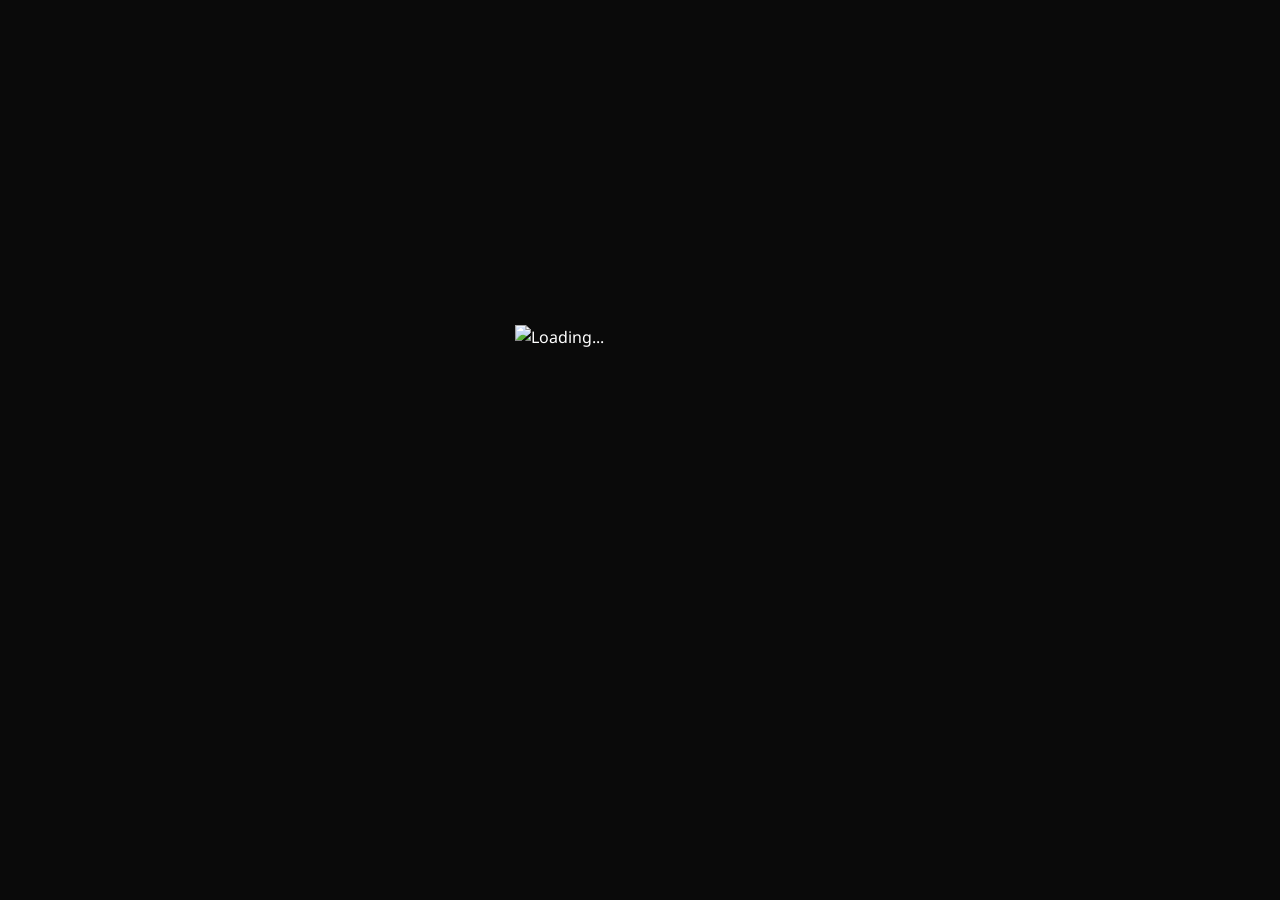
==== index.html @ 2162d1de "Add files via upload" ====
<!DOCTYPE html>
<html lang="lo">
<head>
    <meta charset="UTF-8">
    <meta name="viewport" content="width=device-width, initial-scale=1.0, maximum-scale=1.0, user-scalable=no">
    <title>Eazy SHOP | Professional Gaming Store</title>
    
    <link href="https://fonts.googleapis.com/css2?family=Noto+Sans+Lao:wght@300;400;500;600&family=Kanit:wght@200;300;400;500&display=swap" rel="stylesheet">
    <link rel="stylesheet" href="https://cdnjs.cloudflare.com/ajax/libs/font-awesome/6.4.0/css/all.min.css">
    
    <link rel="stylesheet" href="style.css">
    <script src="https://challenges.cloudflare.com/turnstile/v0/api.js" async defer></script>
</head>
<body>

    <!-- ===== LOADING SCREEN — ต้องเป็น element แรกสุด ป้องกัน flash ===== -->
    <div id="loading-screen" style="position:fixed;top:0;left:0;width:100%;height:100%;background:#0a0a0a;display:flex;justify-content:center;align-items:center;z-index:99999;opacity:1;visibility:visible;">
        <div class="loading-character">
            <img src="https://img2.pic.in.th/elves-01.gif" alt="Loading...">
        </div>
    </div>

    <!-- Notification Container -->
    <div class="notification-container" id="notification-container"></div>

    <!-- Processing Overlay -->
    <div id="processing-overlay">
        <div class="processing-box">
            <div class="processing-icon-ring">
                <div class="processing-spinner"></div>
                <i class="fas fa-info"></i>
            </div>
            <div class="processing-title">ກະລຸນາລໍຖ້າ</div>
            <div class="processing-subtitle" id="processing-msg">ລະບົບກຳລັງດຳເນີນການ<br>ກະລຸນາຢ່າກົດອອກ</div>
        </div>
    </div>

    <!-- Custom Confirm Dialog -->
    <div id="custom-confirm-overlay">
        <div class="custom-confirm-box">
            <div class="custom-confirm-icon" id="confirm-icon">
                <i class="fas fa-exclamation-triangle"></i>
            </div>
            <div class="custom-confirm-title" id="confirm-title">ຢືນຢັນ</div>
            <div class="custom-confirm-msg" id="confirm-msg">ທ່ານແນ່ໃຈບໍ?</div>
            <div class="custom-confirm-btns">
                <button class="custom-confirm-cancel" onclick="CustomConfirm.cancel()">
                    <i class="fas fa-times"></i> ຍົກເລີກ
                </button>
                <button class="custom-confirm-ok" id="confirm-ok-btn" onclick="CustomConfirm.confirm()">
                    <i class="fas fa-check"></i> ຢືນຢັນ
                </button>
            </div>
        </div>
    </div>
    <!-- ===== BUY CONFIRM PAGE (Full Screen) ===== -->
    <div id="view-buy-confirm" class="page-view hidden" style="min-height:100vh;background:#0d0d0d;padding:0;">
        <div style="max-width:520px;margin:0 auto;padding:20px 20px 40px;min-height:100vh;display:flex;flex-direction:column;">
            <!-- Header -->
            <div style="display:flex;align-items:center;gap:14px;padding:16px 0 20px;">
                <button onclick="app.closeBuyConfirm()" style="width:40px;height:40px;border:none;background:#1e1e1e;color:#fff;border-radius:12px;cursor:pointer;display:flex;align-items:center;justify-content:center;flex-shrink:0;">
                    <i class="fas fa-arrow-left"></i>
                </button>
                <div>
                    <div style="font-size:18px;font-weight:800;color:#fff;">ຢືນຢັນການສັ່ງຊື້</div>
                    <div style="font-size:12px;color:#666;">ກວດສອບລາຍລະອຽດກ່ອນທຳການສັ່ງ</div>
                </div>
            </div>

            <!-- Product card -->
            <div style="background:#161616;border-radius:16px;padding:16px;margin-bottom:16px;border:1px solid #2a2a2a;display:flex;align-items:center;gap:14px;">
                <img id="buy-confirm-img" src="" style="width:72px;height:72px;border-radius:12px;object-fit:cover;border:1px solid #333;flex-shrink:0;">
                <div style="flex:1;min-width:0;">
                    <div style="font-size:11px;color:#666;margin-bottom:4px;">ລາຍລະອຽດສິນຄ້າ</div>
                    <div id="buy-confirm-name" style="font-weight:700;font-size:15px;color:#fff;margin-bottom:4px;overflow:hidden;text-overflow:ellipsis;white-space:nowrap;"></div>
                    <div id="buy-confirm-price" style="font-size:20px;font-weight:800;color:var(--main-red);"></div>
                </div>
            </div>

            <!-- Balance info -->
            <div style="background:#161616;border-radius:14px;padding:14px 16px;margin-bottom:14px;border:1px solid #2a2a2a;display:flex;justify-content:space-between;align-items:center;">
                <span style="font-size:13px;color:#aaa;"><i class="fas fa-wallet" style="color:#ffaa00;margin-right:8px;"></i>ຍອດເງິນຂອງທ່ານ</span>
                <span id="buy-confirm-balance" style="color:#fff;font-weight:700;font-size:15px;"></span>
            </div>

            <!-- Order summary box -->
            <div style="background:#161616;border-radius:14px;padding:16px;margin-bottom:16px;border:1px solid #2a2a2a;">
                <div style="font-size:11px;color:#666;margin-bottom:14px;text-transform:uppercase;letter-spacing:1px;">ສະຫລຸບຄຳສັ່ງຊື້</div>

                <!-- price per unit row -->
                <div style="display:flex;justify-content:space-between;font-size:13px;color:#aaa;margin-bottom:10px;">
                    <span>ລາຄາສິນຄ້າ (<span id="bc-qty-label">1</span> ອັນ)</span>
                    <span id="bc-subtotal" style="color:#fff;"></span>
                </div>
                <div style="display:flex;justify-content:space-between;font-size:13px;color:#aaa;margin-bottom:14px;">
                    <span>ຄ່າດຳເນີນການ</span>
                    <span style="color:#00c853;">0 ₭</span>
                </div>
                <div style="height:1px;background:#2a2a2a;margin-bottom:14px;"></div>
                <div style="display:flex;justify-content:space-between;font-size:16px;font-weight:700;">
                    <span style="color:#fff;">ລາຄາລວມ</span>
                    <span id="buy-confirm-total" style="color:var(--main-red);font-size:20px;"></span>
                </div>
            </div>

            <!-- Action buttons -->
            <div style="display:flex;gap:12px;padding-top:8px;">
                <button onclick="app.closeBuyConfirm()" style="flex:1;padding:16px;border:1.5px solid #333;background:transparent;color:#aaa;border-radius:14px;font-size:15px;font-weight:600;cursor:pointer;font-family:'Noto Sans Lao',sans-serif;transition:all 0.2s;" onmouseover="this.style.borderColor='#555';this.style.color='#fff'" onmouseout="this.style.borderColor='#333';this.style.color='#aaa'">
                    <i class="fas fa-times"></i> ຍົກເລີກ
                </button>
                <button onclick="app.confirmBuy()" style="flex:2;padding:16px;border:none;background:linear-gradient(135deg,var(--main-red),var(--dark-red));color:#fff;border-radius:14px;font-size:15px;font-weight:700;cursor:pointer;font-family:'Noto Sans Lao',sans-serif;box-shadow:0 4px 20px rgba(255,0,0,0.4);transition:transform 0.15s;" onmousedown="this.style.transform='scale(0.97)'" onmouseup="this.style.transform='scale(1)'">
                    <i class="fas fa-bolt"></i> ຢືນຢັນການສັ່ງຊື້
                </button>
            </div>
        </div>
    </div>

    <!-- ===== ORDER RECEIPT PAGE (Full Screen) ===== -->
    <div id="view-receipt" class="page-view hidden" style="min-height:100vh;background:#0d0d0d;padding:0;">
        <div style="max-width:520px;margin:0 auto;padding:30px 20px 40px;min-height:100vh;display:flex;flex-direction:column;align-items:center;">

            <!-- Success Animation -->
            <div style="text-align:center;padding:30px 0 24px;">
                <div style="width:90px;height:90px;background:linear-gradient(135deg,#00c853,#00e676);border-radius:50%;display:inline-flex;align-items:center;justify-content:center;box-shadow:0 0 40px rgba(0,200,83,0.5);margin-bottom:18px;animation:receiptPop 0.5s cubic-bezier(0.16,1,0.3,1);">
                    <i class="fas fa-check" style="font-size:40px;color:#fff;"></i>
                </div>
                <div style="font-size:26px;font-weight:800;color:#00e676;margin-bottom:6px;">ສັ່ງຊື້ສຳເລັດ!</div>
                <div id="receipt-bill-number" style="font-size:11px;color:#555;font-family:monospace;background:#111;padding:4px 12px;border-radius:20px;display:inline-block;"></div>
            </div>

            <!-- Receipt card -->
            <div style="width:100%;background:#161616;border-radius:20px;padding:20px;margin-bottom:16px;border:1px solid #2a2a2a;">
                <div style="font-size:11px;color:#666;margin-bottom:14px;text-transform:uppercase;letter-spacing:1px;text-align:center;">ໃບບິນສັ່ງຊື້</div>

                <!-- Product row -->
                <div style="display:flex;align-items:center;gap:12px;margin-bottom:16px;padding-bottom:16px;border-bottom:1px dashed #2a2a2a;">
                    <img id="receipt-img" src="" style="width:60px;height:60px;object-fit:cover;border-radius:10px;border:1px solid #333;flex-shrink:0;">
                    <div style="flex:1;min-width:0;">
                        <div id="receipt-product-name" style="font-weight:700;font-size:14px;color:#fff;margin-bottom:3px;"></div>
                        <div id="receipt-price-each" style="font-size:12px;color:#aaa;"></div>
                    </div>
                </div>

                <!-- Summary rows -->
                <div style="display:flex;justify-content:space-between;font-size:13px;color:#aaa;margin-bottom:8px;">
                    <span>ຈຳນວນ</span>
                    <span id="receipt-qty" style="color:#fff;font-weight:600;"></span>
                </div>
                <div style="display:flex;justify-content:space-between;font-size:13px;color:#aaa;margin-bottom:8px;">
                    <span>ຄ່າດຳເນີນການ</span>
                    <span style="color:#00c853;">ຟຣີ</span>
                </div>
                <div style="height:1px;background:#2a2a2a;margin:10px 0;"></div>
                <div style="display:flex;justify-content:space-between;font-size:16px;font-weight:700;">
                    <span style="color:#aaa;">ລາຄາລວມ</span>
                    <span id="receipt-total" style="color:#e53935;font-size:20px;font-weight:800;"></span>
                </div>
            </div>

            <!-- Product Unique ID (if any) -->
            <div id="receipt-uid-section" style="display:none;width:100%;background:rgba(96,165,250,0.06);border:1.5px solid rgba(96,165,250,0.25);border-radius:16px;padding:16px;margin-bottom:16px;">
                <div style="font-size:11px;color:#60a5fa;margin-bottom:10px;display:flex;align-items:center;gap:6px;"><i class="fas fa-id-badge"></i> ລະຫັດສິນຄ້າຂອງທ່ານ</div>
                <div style="display:flex;align-items:center;gap:10px;">
                    <div id="receipt-uid" style="font-family:monospace;font-size:14px;font-weight:700;color:#fff;word-break:break-all;flex:1;"></div>
                    <button onclick="app.copyReceiptUid()" id="receipt-uid-copy-btn" style="padding:8px 14px;border:none;background:#1e3a5f;color:#60a5fa;border-radius:10px;font-size:12px;font-weight:600;cursor:pointer;white-space:nowrap;flex-shrink:0;font-family:'Noto Sans Lao',sans-serif;">
                        <i class="fas fa-copy"></i> ຄັດລອກ
                    </button>
                </div>
            </div>

            <!-- Action buttons -->
            <div style="width:100%;display:flex;flex-direction:column;gap:10px;margin-top:4px;">
                <button onclick="app.goToOrderHistory()" style="width:100%;padding:16px;border:1.5px solid #333;background:transparent;color:#fff;border-radius:14px;font-size:15px;font-weight:600;cursor:pointer;font-family:'Noto Sans Lao',sans-serif;">
                    <i class="fas fa-history" style="margin-right:8px;color:#60a5fa;"></i>ເບິ່ງປະຫວັດສັ່ງຊື້
                </button>
                <button onclick="router.home()" style="width:100%;padding:16px;border:none;background:linear-gradient(135deg,var(--main-red),var(--dark-red));color:#fff;border-radius:14px;font-size:15px;font-weight:700;cursor:pointer;font-family:'Noto Sans Lao',sans-serif;box-shadow:0 4px 20px rgba(255,0,0,0.35);">
                    <i class="fas fa-home" style="margin-right:8px;"></i>ກັບໄປໜ້າຫຼັກ
                </button>
            </div>
        </div>
    </div>

    <style>
    @keyframes receiptPop {
        0% { transform: scale(0.4); opacity: 0; }
        70% { transform: scale(1.1); }
        100% { transform: scale(1); opacity: 1; }
    }
    </style>


    <div id="loader"></div>


    <!-- Page Transition Mask -->
    <div id="page-transition-mask"></div>

    <!-- POPUP CONTAINER -->
    <div id="popup-system"></div>

    <header>
        <div class="container nav-wrapper">
            <div class="logo" onclick="router.home()">
                <span class="eazy">Eazy</span><span class="shop">SHOP</span>
            </div>
            <div class="nav-right">
                <div class="search-box">
                    <i class="fas fa-search search-icon"></i>
                    <input type="text" id="main-search" class="search-input" placeholder="ຄົ້ນຫາ..." onkeyup="app.handleSearch(event)">
                </div>
                <i class="fas fa-headset nav-icon" onclick="app.openContact()"></i>
                <!-- User Avatar -->
                <img id="user-avatar" class="user-avatar" src="https://img5.pic.in.th/file/secure-sv1/17710495907562b12906e5c4d2a54.png" alt="User" onclick="app.toggleUserMenu()" style="display:none;">
                <div class="icon-btn" onclick="app.openUserAuth()" id="login-btn" style="display:flex;">
                    <i class="fas fa-user-circle nav-icon"></i>
                </div>
            </div>
        </div>
    </header>

    <!-- Announcement Banner (legacy, hidden) -->
    <div class="announcement-banner" id="announcement-banner" style="display:none!important;">
        <div class="announcement-content" id="announcement-content"></div>
    </div>

    <!-- User Menu Dropdown -->
    <div id="user-menu" class="user-menu" style="display:none;">
        <div class="balance-card">
            <div class="balance-label">ຍອດເງິນຄົງເຫຼືອ</div>
            <div class="balance-amount" id="user-balance">0 ₭</div>
        </div>
        <div class="user-menu-item" onclick="document.getElementById('user-menu').style.display='none'; router.show('view-order-history'); app.renderOrderHistory()">
            <i class="fas fa-history" style="color: var(--main-red);"></i>
            <span>ປະຫວັດການສັ່ງຊື້</span>
        </div>
        <div class="user-menu-item" onclick="document.getElementById('user-menu').style.display='none'; router.show('view-topup')">
            <i class="fas fa-wallet" style="color: var(--main-red);"></i>
            <span>ເຕີມເງິນ</span>
        </div>
        <div class="user-menu-item" onclick="app.toggleSecurityMenu()" id="security-menu-item">
            <i class="fas fa-shield-alt" style="color: var(--main-red);"></i>
            <span>ຄວາມປອດໄພ</span>
            <i class="fas fa-chevron-down" id="security-chevron" style="margin-left:auto; font-size:11px; color:#666; transition:transform 0.2s;"></i>
        </div>
        <!-- Security Submenu -->
        <div id="security-submenu" style="display:none; background:#0a0a0a; border-radius:10px; margin:2px 0 4px; overflow:hidden;">
            <div class="user-menu-item" onclick="document.getElementById('user-menu').style.display='none'; app.openChangePassword()" style="padding:12px 16px 12px 36px; font-size:13px;">
                <i class="fas fa-key" style="color:#aaa; font-size:13px;"></i>
                <span style="color:#ccc;">ປ່ຽນລະຫັດຜ່ານ</span>
            </div>
            <div class="user-menu-item" onclick="document.getElementById('user-menu').style.display='none'; app.openChangePinPage()" style="padding:12px 16px 12px 36px; font-size:13px; border-top:1px solid #1a1a1a;">
                <i class="fas fa-lock" style="color:#aaa; font-size:13px;"></i>
                <span style="color:#ccc;">ປ່ຽນ PIN 6 ຕົວ</span>
            </div>
        </div>
        <div class="user-menu-item" onclick="document.getElementById('user-menu').style.display='none'; app.navProfile()">
            <i class="fas fa-user" style="color: var(--main-red);"></i>
            <span>ໂປຣໄຟລ໌</span>
        </div>
        <div class="user-menu-item" id="admin-menu-btn" onclick="app.openAdminPanel()" style="display:none; border-top: 1px solid rgba(255,255,255,0.1); margin-top: 8px; padding-top: 16px;">
            <i class="fas fa-cog" style="color: #ffd700;"></i>
            <span>ແຜງຄວບຄຸມ Admin</span>
        </div>
        <div class="user-menu-item" onclick="app.toggleSnow()" id="snow-menu-item" style="justify-content:space-between;">
            <div style="display:flex;align-items:center;gap:10px;">
                <i class="fas fa-snowflake" style="color: var(--main-red);"></i>
                <span>ເກັດຫິມະ</span>
            </div>
            <div id="snow-toggle-switch" style="width:42px;height:24px;background:#e53935;border-radius:12px;position:relative;transition:background 0.3s;flex-shrink:0;">
                <div id="snow-toggle-thumb" style="width:18px;height:18px;background:#fff;border-radius:50%;position:absolute;top:3px;left:21px;transition:left 0.3s;box-shadow:0 1px 4px rgba(0,0,0,0.4);"></div>
            </div>
        </div>
        <div class="user-menu-item" onclick="app.userLogout()" style="color:var(--main-red);">
            <i class="fas fa-sign-out-alt"></i>
            <span>ອອກຈາກລະບົບ</span>
        </div>
    </div>

    <!-- Mobile Navigation -->
    <div class="mobile-nav">
        <div class="mobile-nav-item active" onclick="router.home(); app.setActiveNav('home')" id="nav-home">
            <i class="fas fa-home"></i>
            <span>ໜ້າຫຼັກ</span>
        </div>
        <div class="mobile-nav-item" onclick="app.navHistory()" id="nav-shop">
            <i class="fas fa-receipt"></i>
            <span>ປະຫວັດ</span>
        </div>
        <div class="mobile-nav-item nav-spin-center" onclick="router.show('view-spin'); app.setActiveNav('spin')" id="nav-spin">
            <div class="spin-nav-btn">
                <i class="fas fa-sync-alt"></i>
            </div>
            <span>ວົງລໍ້</span>
        </div>
        <div class="mobile-nav-item" onclick="app.navTopup()" id="nav-topup">
            <i class="fas fa-coins"></i>
            <span>ເຕີມເງິນ</span>
        </div>
        <div class="mobile-nav-item" onclick="app.navProfile()" id="nav-profile">
            <i class="fas fa-user"></i>
            <span>ໂປຣໄຟລ໌</span>
        </div>
    </div>

    <main id="view-home" class="page-view container">
        <!-- ===== ປະກາດ (Announcements) ===== -->
        <div id="announcements-container" class="announcements-wrap" style="display:none;"></div>
        
        <div id="hero" class="hero-slideshow"></div>
        
        <div class="section-title"><h3>ໝວດໝູ່ສິນຄ້າ</h3></div>
        <div id="cat-list-home" class="cat-grid"></div>
        
        <div class="section-title">
            <h3>ສິນຄ້າແນະນຳ</h3>
            <span onclick="router.all()" style="font-size:12px; color:var(--text-dim); cursor:pointer;">ເບິ່ງທັງໝົດ ></span>
        </div>
        <div id="home-prods" class="prod-grid"></div>

        <footer class="site-footer" id="site-footer">
        <!-- Logo + Brand -->
        <div class="footer-logo-row">
            <img id="footer-logo-img" src="" class="footer-logo-img" onerror="this.style.display='none'" style="display:none;">
            <div class="footer-brand-name"><span class="ez">Eazy</span>SHOP</div>
        </div>
        <p class="footer-desc" id="footer-desc">ຮ້ານຄ້າເກມມິ່ງທີ່ດີທີ່ສຸດ — ໝັ້ນໃຈໄດ້ 100%</p>

        <div class="footer-divider"></div>

        <!-- ຕິດຕາມເຮົາ -->
        <div class="footer-section-title">ຕິດຕາມເຮົາ</div>
        <div id="footer-socials"></div>

        <!-- Facebook Page Widget -->
        <div id="footer-fb-widget" style="display:none; margin-top:16px;">
            <div class="fb-page-widget">
                <div class="fb-page-top">
                    <img id="fb-widget-logo" src="" class="fb-widget-logo" onerror="this.onerror=null;this.src='https://img5.pic.in.th/file/secure-sv1/451040865_1553605488920298_8130537799367782724_nddb61aa519cba742.png'">
                    <div class="fb-widget-info">
                        <div class="fb-widget-name" id="fb-widget-name">Eazy SHOP</div>
                        <div class="fb-widget-sub">ໜ້າ Page ທາງການ</div>
                    </div>
                    <svg style="width:26px;height:26px;margin-left:auto;flex-shrink:0;" viewBox="0 0 24 24" fill="#1877f2"><path d="M24 12.073C24 5.404 18.627 0 12 0S0 5.404 0 12.073C0 18.1 4.388 23.094 10.125 24v-8.437H7.078v-3.49h3.047V9.41c0-3.025 1.791-4.697 4.533-4.697 1.312 0 2.686.236 2.686.236v2.97h-1.513c-1.491 0-1.956.93-1.956 1.874v2.25h3.328l-.532 3.49h-2.796V24C19.612 23.094 24 18.1 24 12.073z"/></svg>
                </div>
                <div class="fb-widget-divider"></div>
                <div class="fb-widget-actions">
                    <a id="fb-widget-follow" href="#" target="_blank" class="fb-widget-btn fb-follow">
                        <svg width="16" height="16" viewBox="0 0 24 24" fill="currentColor"><path d="M24 12.073C24 5.404 18.627 0 12 0S0 5.404 0 12.073C0 18.1 4.388 23.094 10.125 24v-8.437H7.078v-3.49h3.047V9.41c0-3.025 1.791-4.697 4.533-4.697 1.312 0 2.686.236 2.686.236v2.97h-1.513c-1.491 0-1.956.93-1.956 1.874v2.25h3.328l-.532 3.49h-2.796V24C19.612 23.094 24 18.1 24 12.073z"/></svg>
                        ຕິດຕາມ
                    </a>
                    <a id="fb-widget-share" href="#" target="_blank" class="fb-widget-btn fb-share">
                        <svg width="16" height="16" viewBox="0 0 24 24" fill="currentColor"><path d="M18 16.08c-.76 0-1.44.3-1.96.77L8.91 12.7c.05-.23.09-.46.09-.7s-.04-.47-.09-.7l7.05-4.11c.54.5 1.25.81 2.04.81 1.66 0 3-1.34 3-3s-1.34-3-3-3-3 1.34-3 3c0 .24.04.47.09.7L8.04 9.81C7.5 9.31 6.79 9 6 9c-1.66 0-3 1.34-3 3s1.34 3 3 3c.79 0 1.5-.31 2.04-.81l7.12 4.16c-.05.21-.08.43-.08.65 0 1.61 1.31 2.92 2.92 2.92s2.92-1.31 2.92-2.92-1.31-2.92-2.92-2.92z"/></svg>
                        ແຊຣ໌
                    </a>
                </div>
            </div>
        </div>

        <div class="footer-copy">© 2026 Eazy SHOP. All rights reserved.</div>
        </footer>
    </main>

    <main id="view-list" class="page-view container hidden" style="padding-top:15px; padding-bottom: 20px;">
        <button class="btn btn-outline btn-sm" onclick="router.home()"><i class="fas fa-arrow-left"></i> ກັບຄືນ</button>
        <div class="section-title"><h3 id="list-title">ສິນຄ້າທັງໝົດ</h3></div>
        <div id="list-prods" class="prod-grid"></div>
    </main>

    <main id="view-detail" class="page-view container hidden" style="padding-top:15px; padding-bottom: 110px;">
        <button class="btn btn-outline btn-sm" onclick="router.back()" style="margin-bottom:15px;"><i class="fas fa-arrow-left"></i> ກັບຄືນ</button>
        <div class="detail-flex">
            <img id="det-img" src="" class="detail-img">
            <div>
                <h1 id="det-title">Product Name</h1>
                <div id="det-price">0 ₭</div>
                <div id="det-stock-info"></div>
                <div class="desc-box">
                    <p style="color:var(--main-red); font-weight:600; margin-bottom:8px; font-size:13px;">ລາຍລະອຽດສິນຄ້າ:</p>
                    <p id="det-desc" style="white-space: pre-line; font-size:13px; line-height:1.7;"></p>
                </div>

                <!-- Quantity Selector on detail page -->
                <div style="display:flex;align-items:center;justify-content:space-between;padding:12px 14px;background:#1a1a1a;border-radius:12px;margin-bottom:14px;border:1px solid #2a2a2a;">
                    <span style="font-size:13px;color:#aaa;"><i class="fas fa-boxes" style="color:#60a5fa;margin-right:6px;"></i>ຈຳນວນ</span>
                    <div style="display:flex;align-items:center;">
                        <button onclick="app.changeQty(-1)" id="qty-minus-btn" style="width:38px;height:38px;border:none;background:#e53935;color:#fff;border-radius:10px 0 0 10px;cursor:pointer;display:flex;align-items:center;justify-content:center;transition:opacity 0.15s;">
                            <i class="fas fa-minus" style="font-size:12px;"></i>
                        </button>
                        <div id="det-qty-display" style="width:52px;height:38px;background:#111;color:#fff;font-size:18px;font-weight:700;display:flex;align-items:center;justify-content:center;border-top:1px solid #333;border-bottom:1px solid #333;">1</div>
                        <button onclick="app.changeQty(1)" id="qty-plus-btn" style="width:38px;height:38px;border:none;background:#e53935;color:#fff;border-radius:0 10px 10px 0;cursor:pointer;display:flex;align-items:center;justify-content:center;transition:opacity 0.15s;">
                            <i class="fas fa-plus" style="font-size:12px;"></i>
                        </button>
                    </div>
                </div>

                <!-- Total price display -->
                <div id="det-total-display" style="display:none;justify-content:space-between;align-items:center;padding:10px 14px;background:rgba(229,57,53,0.08);border-radius:10px;margin-bottom:14px;border:1px solid rgba(229,57,53,0.2);">
                    <span style="font-size:13px;color:#aaa;">ລາຄາລວມ</span>
                    <span id="det-total-price" style="color:#e53935;font-size:18px;font-weight:800;"></span>
                </div>

                <button class="btn btn-buy-card" id="det-buy-btn" style="width: 100%; padding: 16px; font-size:15px; border-radius:10px;" onclick="app.showBuyConfirm()">
                    <i class="fas fa-shopping-cart"></i> ສັ່ງຊື້ຕອນນີ້ເລີຍ!
                </button>
            </div>
        </div>
    </main>

    <!-- ===== ໜ້າເຕີມເງິນ (Topup Page) ===== -->
    <main id="view-topup" class="page-view container hidden" style="padding-top:15px; padding-bottom:30px;">
        <button class="btn btn-outline btn-sm" onclick="router.back()" style="margin-bottom:15px;"><i class="fas fa-arrow-left"></i> ກັບຄືນ</button>
        
        <div class="section-title"><h3>ເຕີມເງິນ</h3></div>
        
        <div class="topup-tabs">
            <div class="topup-tab active" onclick="app.switchTopupTab('bank')" id="tab-bank">
                <i class="fas fa-university"></i>
                <span>ໂອນຜ່ານທະນາຄານ</span>
            </div>
            <div class="topup-tab" onclick="app.switchTopupTab('code')" id="tab-code">
                <i class="fas fa-qrcode"></i>
                <span>ໃຊ້ໂຄດ</span>
            </div>
        </div>
        
        <!-- ແບບໂອນຜ່ານທະນາຄານ -->
        <div id="topup-bank" class="topup-container">
            <div class="bank-card">
                <div class="bank-header">
                    <div class="bank-logo" style="width: 70px; height: 70px; min-width: 70px; min-height: 70px; display: flex; align-items: center; justify-content: center; background: white; border-radius: 12px; padding: 8px; box-shadow: 0 4px 12px rgba(0,0,0,0.3);">
                        <img src="https://img5.pic.in.th/file/secure-sv1/451040865_1553605488920298_8130537799367782724_nae381ab56f1b6714.png">
                    </div>
                    <div style="flex: 1; display: flex; flex-direction: column; justify-content: center;">
                        <div class="bank-name" style="font-size: 13px; line-height: 1.3; margin-bottom: 2px;">ສະແກນໂອນເງິນໄດ້ທຸກທະນາຄານ</div>
                        <div class="bank-subname" style="font-size: 11px; line-height: 1.3;">ຊື່ທະນາຄານ: LDB Bank</div>
                    </div>
                </div>
                
                <div class="account-info">
                    <div class="account-row">
                        <span class="account-label">ຊື່ບັນຊີ:</span>
                        <span class="account-value">KHANTHALY KHOUNPASET</span>
                    </div>
                    <div class="account-row">
                        <span class="account-label">ເລກບັນຊີ:</span>
                        <span class="account-value">0301600410023033</span>
                        <button class="copy-btn" onclick="app.copyToClipboard('0301600410023033', this)"><i class="fas fa-copy"></i> ສຳເນົາ</button>
                    </div>
                </div>
                
                <div class="qr-container">
                    <img src="https://img2.pic.in.th/IMG_20260213_180147.jpg" class="qr-image" alt="QR Code">
                    <p style="font-size:12px; color:#999; margin-top:10px;">ສະແກນ QR ເພື່ອໂອນເງິນ</p>
                </div>
                
                <div class="amount-grid">
                    <div class="amount-btn" onclick="app.selectAmount(20000, this)">20,000 ₭</div>
                    <div class="amount-btn" onclick="app.selectAmount(50000, this)">50,000 ₭</div>
                    <div class="amount-btn" onclick="app.selectAmount(100000, this)">100,000 ₭</div>
                    <div class="amount-btn" onclick="app.selectAmount(200000, this)">200,000 ₭</div>
                    <div class="amount-btn" onclick="app.selectAmount(500000, this)">500,000 ₭</div>
                    <div class="amount-btn" onclick="app.selectAmount(1000000, this)">1,000,000 ₭</div>
                </div>
                
                <div style="margin:20px 0;">
                    <input type="number" id="custom-amount" class="form-control" placeholder="ຈຳນວນເງິນອື່ນໆ">
                </div>
                
                <div class="upload-area" onclick="document.getElementById('slip-upload').click()">
                    <i class="fas fa-cloud-upload-alt"></i>
                    <p>ອັບໂຫຼດສະລິບໂອນເງິນ</p>
                    <p style="font-size:11px; color:#666;">ຄລິກເພື່ອເລືອກຮູບ</p>
                </div>
                <input type="file" id="slip-upload" accept="image/*" style="display:none;" onchange="app.previewSlip(this)">
                <img id="slip-preview" class="upload-preview">
                
                <button class="btn btn-success" style="width:100%; padding:15px; margin-top:10px;" onclick="app.submitTopup()">
                    <i class="fas fa-paper-plane"></i> ສົ່ງຂໍ້ມູນການໂອນ
                </button>
            </div>
        </div>
        
        <!-- ແບບໃຊ້ໂຄດ -->
        <div id="topup-code" class="topup-container" style="display:none;">
            <div class="bank-card">
                <div style="text-align:center; margin-bottom:20px;">
                    <img src="https://img2.pic.in.th/image-removebg-preview-57.png" style="width:100px; height:100px; object-fit:contain;" alt="Code Icon">
                    <h4 style="margin-top:10px;">ໃສ່ໂຄດເຕີມເງິນ</h4>
                </div>
                
                <input type="text" id="redeem-code" class="code-input" placeholder="XXXX-XXXX-XXXX" maxlength="14" oninput="app.formatRedeemCode(this)">
                
                <button class="btn btn-warning" style="width:100%; padding:15px; margin-top:20px;" onclick="app.redeemCode()">
                    <i class="fas fa-gift"></i> ໃຊ້ໂຄດ
                </button>
            </div>
        </div>
    </main>

    <!-- ===== ປ່ຽນລະຫັດຜ່ານ ===== -->
    <main id="view-change-password" class="page-view container hidden" style="padding-top:15px; padding-bottom: 20px;">
        <button class="btn btn-outline btn-sm" onclick="router.back()"><i class="fas fa-arrow-left"></i> ກັບຄືນ</button>
        
        <div class="section-title"><h3>ປ່ຽນລະຫັດຜ່ານ</h3></div>
        
        <div class="bank-card">
            <div style="position:relative; margin-bottom:12px;">
                <input type="password" id="current-password" class="form-control" placeholder="ລະຫັດຜ່ານປັດຈຸບັນ" style="padding-right:46px;">
                <button type="button" onclick="togglePw('current-password', this)" style="position:absolute; right:12px; top:50%; transform:translateY(-50%); background:none; border:none; color:#aaa; cursor:pointer; font-size:16px; padding:4px;"><i class="fas fa-eye"></i></button>
            </div>
            <div style="position:relative; margin-bottom:12px;">
                <input type="password" id="new-password" class="form-control" placeholder="ລະຫັດຜ່ານໃໝ່" style="padding-right:46px;" oninput="app.checkPwStrengthChange(this.value)">
                <button type="button" onclick="togglePw('new-password', this)" style="position:absolute; right:12px; top:50%; transform:translateY(-50%); background:none; border:none; color:#aaa; cursor:pointer; font-size:16px; padding:4px;"><i class="fas fa-eye"></i></button>
            </div>
            <div style="position:relative; margin-bottom:12px;">
                <input type="password" id="confirm-password" class="form-control" placeholder="ຢືນຢັນລະຫັດຜ່ານໃໝ່" style="padding-right:46px;">
                <button type="button" onclick="togglePw('confirm-password', this)" style="position:absolute; right:12px; top:50%; transform:translateY(-50%); background:none; border:none; color:#aaa; cursor:pointer; font-size:16px; padding:4px;"><i class="fas fa-eye"></i></button>
            </div>
            <!-- Strength bar ຢູ່ດ້ານລຸ່ມສຸດ -->
            <div style="margin-bottom:12px;">
                <div style="background:#222; border-radius:4px; height:5px; overflow:hidden;">
                    <div id="change-strength-fill" style="height:100%; width:0%; background:#333; transition:all 0.3s;"></div>
                </div>
                <div id="change-strength-hint" style="font-size:11px; color:#aaa; margin-top:5px;">ລະຫັດຜ່ານຕ້ອງມີ: ຕົວພິມໃຫຍ່ (A-Z) + ຕົວພິມນ້ອຍ (a-z) + ຕົວເລກ (0-9) + ອັກຂະລະພິເສດ (!@#$)</div>
            </div>
            <div style="text-align:right; margin-bottom:15px;">
                <button onclick="app.openForgotFromProfile()" style="background:none; border:none; color:#aaa; font-size:12px; cursor:pointer; text-decoration:underline;">ລືມລະຫັດ?</button>
            </div>
            
            <button class="btn btn-red" style="width:100%; padding:15px;" onclick="app.changePassword()">
                <i class="fas fa-save"></i> ບັນທຶກ
            </button>
        </div>
    </main>

    <!-- ===== ປ່ຽນ PIN 6 ຕົວ ===== -->
    <main id="view-change-pin" class="page-view container hidden" style="padding-top:15px; padding-bottom: 20px;">
        <button class="btn btn-outline btn-sm" onclick="router.back()"><i class="fas fa-arrow-left"></i> ກັບຄືນ</button>
        
        <div class="section-title"><h3>ປ່ຽນ PIN 6 ຕົວ</h3></div>

        <div style="background:#111; border-radius:12px; padding:12px 15px; margin-bottom:15px; border:1px solid #222;">
            <p style="font-size:12px; color:#aaa; margin:0;"><i class="fas fa-info-circle" style="color:var(--main-red); margin-right:6px;"></i>PIN 6 ຕົວໃຊ້ສຳລັບຢືນຢັນຕົວຕົນຕອນລືມລະຫັດຜ່ານ</p>
        </div>
        
        <div class="bank-card">
            <div style="position:relative; margin-bottom:12px;">
                <input type="password" id="current-pin" class="form-control" placeholder="PIN ປັດຈຸບັນ (6 ຕົວ)" maxlength="6" inputmode="numeric" pattern="[0-9]*" style="padding-right:46px; letter-spacing:4px;">
                <button type="button" onclick="togglePw('current-pin', this)" style="position:absolute; right:12px; top:50%; transform:translateY(-50%); background:none; border:none; color:#aaa; cursor:pointer; font-size:16px; padding:4px;"><i class="fas fa-eye"></i></button>
            </div>
            <div style="position:relative; margin-bottom:12px;">
                <input type="password" id="new-pin" class="form-control" placeholder="PIN ໃໝ່ (6 ຕົວ)" maxlength="6" inputmode="numeric" pattern="[0-9]*" style="padding-right:46px; letter-spacing:4px;">
                <button type="button" onclick="togglePw('new-pin', this)" style="position:absolute; right:12px; top:50%; transform:translateY(-50%); background:none; border:none; color:#aaa; cursor:pointer; font-size:16px; padding:4px;"><i class="fas fa-eye"></i></button>
            </div>
            <div style="position:relative; margin-bottom:15px;">
                <input type="password" id="confirm-pin" class="form-control" placeholder="ຢືນຢັນ PIN ໃໝ່" maxlength="6" inputmode="numeric" pattern="[0-9]*" style="padding-right:46px; letter-spacing:4px;">
                <button type="button" onclick="togglePw('confirm-pin', this)" style="position:absolute; right:12px; top:50%; transform:translateY(-50%); background:none; border:none; color:#aaa; cursor:pointer; font-size:16px; padding:4px;"><i class="fas fa-eye"></i></button>
            </div>
            
            <button class="btn btn-red" style="width:100%; padding:15px;" onclick="app.changePin()">
                <i class="fas fa-save"></i> ບັນທຶກ PIN ໃໝ່
            </button>
        </div>
    </main>

    <!-- ===== ປະຫວັດການສັ່ງຊື້ (Order History) ===== -->
    <main id="view-order-history" class="page-view container hidden" style="padding-top:15px; padding-bottom: 20px;">
        <button class="btn btn-outline btn-sm" onclick="router.back()" style="margin-bottom:15px;"><i class="fas fa-arrow-left"></i> ກັບຄືນ</button>
        
        <div class="section-title"><h3>ປະຫວັດການສັ່ງຊື້</h3></div>
        
        <div id="order-history-list" class="history-list">
            <!-- ຈະຖືກເພີ່ມດ້ວຍ JavaScript -->
        </div>
    </main>

    <!-- ===== Popup ເບິ່ງຂໍ້ມູນການສັ່ງຊື້ ===== -->
    <div id="order-detail-modal" class="modal-overlay hidden" onclick="if(event.target===this)app.closeModal('order-detail-modal')">
        <div class="modal-box" style="max-width:340px; padding:20px;">
            <div style="display:flex; justify-content:space-between; align-items:center; margin-bottom:12px;">
                <h3 style="color:var(--main-red); font-size:16px; margin:0;">ຂໍ້ມູນການສັ່ງຊື້</h3>
                <i class="fas fa-times" onclick="app.closeModal('order-detail-modal')" style="cursor:pointer; color:#aaa; font-size:18px;"></i>
            </div>
            <div id="order-detail-content"></div>
            <div style="display:flex; gap:8px; margin-top:12px;">
                <button id="order-tutorial-btn" class="btn btn-outline btn-sm" style="flex:1; display:none;" onclick="app.openOrderTutorial()">
                    <i class="fas fa-play-circle"></i> ກົດເພື່ອເບິ່ງວິທີລົງ
                </button>
                <button id="order-download-btn" class="btn btn-red btn-sm" style="flex:1; display:none;" onclick="app.downloadOrderFile()">
                    <i class="fas fa-download"></i> ກົດເພື່ອດາວໂຫລດ
                </button>
            </div>
        </div>
    </div>

    <main id="view-admin" class="page-view container hidden" style="padding-top:20px; padding-bottom: 30px;">
        <div style="display:flex; justify-content:space-between; align-items:center; margin-bottom:20px;">
            <h2>Admin Panel</h2>
            <button class="btn btn-outline btn-sm" onclick="app.logout()">Logout</button>
        </div>
        
        <div style="display:flex; gap:5px; margin-bottom:20px; overflow-x:auto; padding-bottom:5px;">
            <button class="btn btn-red btn-sm" style="white-space: nowrap;" onclick="app.tab('tab-overview')">ພາບລວມ</button>
            <button class="btn btn-red btn-sm" style="white-space: nowrap;" onclick="app.tab('tab-p')">ສິນຄ້າ</button>
            <button class="btn btn-red btn-sm" style="white-space: nowrap;" onclick="app.tab('tab-c')">ໝວດໝູ່</button>
            <button class="btn btn-red btn-sm" style="white-space: nowrap;" onclick="app.tab('tab-u')">Admin</button>
            <button class="btn btn-red btn-sm" style="white-space: nowrap;" onclick="app.tab('tab-members')">ສະມາຊິກ</button>
            <button class="btn btn-red btn-sm" style="white-space: nowrap;" onclick="app.tab('tab-announcement')">ປະກາດ</button>
            <button class="btn btn-red btn-sm" style="white-space: nowrap;" onclick="app.tab('tab-pop')">Popup</button>
            <button class="btn btn-red btn-sm" style="white-space: nowrap;" onclick="app.tab('tab-hot')">Hot Deals</button>
            <button class="btn btn-red btn-sm" style="white-space: nowrap;" onclick="app.tab('tab-code-admin')">ໂຄດເຕີມເງິນ</button>
            <button class="btn btn-red btn-sm" style="white-space: nowrap;" onclick="app.tab('tab-topup-admin')">ລາຍການເຕີມເງິນ</button>
            <button class="btn btn-red btn-sm" style="white-space: nowrap;" onclick="app.tab('tab-product-ids')">ລະຫັດສິນຄ້າ/ເລກບິນ</button>
            <button class="btn btn-red btn-sm" style="white-space: nowrap;" onclick="app.tab('tab-s')">ຕັ້ງຄ່າ</button>
            <button class="btn btn-red btn-sm" style="white-space: nowrap;" onclick="app.tab('tab-spin-admin')"><i class="fas fa-circle-notch" style="margin-right:5px;"></i>ວົງລໍ້</button>
        </div>

        <!-- ===== TAB: ພາບລວມ (Overview Dashboard) ===== -->
        <div id="tab-overview" class="admin-tab hidden">

            <div style="display:flex; align-items:center; justify-content:space-between; margin-bottom:4px;">
                <h3 style="color:#a78bfa; font-size:16px;"><i class="fas fa-chart-pie"></i> ພາບລວມລະບົບ</h3>
                <button class="ov-refresh-btn" onclick="app.loadOverview()"><i class="fas fa-sync-alt"></i> ໂຫຼດໃໝ່</button>
            </div>

            <div id="ov-loading" class="ov-loading"><i class="fas fa-spinner fa-spin"></i> ກຳລັງໂຫຼດຂໍ້ມູນ...</div>
            <div id="ov-content" style="display:none;">

                <!-- ===== ສະຖິຕິວັນນີ້ ===== -->
                <div class="ov-section-title"><i class="fas fa-sun" style="color:#fbbf24;"></i> ວັນນີ້</div>
                <div class="ov-grid" id="ov-today-grid"></div>

                <!-- ===== ສະຖິຕິລວມ ===== -->
                <div class="ov-section-title"><i class="fas fa-database" style="color:#60a5fa;"></i> ລວມທັງໝົດ</div>
                <div class="ov-grid" id="ov-total-grid"></div>

                <!-- ===== ຍອດເຕີມເງິນ ===== -->
                <div class="ov-section-title"><i class="fas fa-coins" style="color:#00ff88;"></i> ຍອດເຕີມເງິນ</div>
                <div class="ov-topup-grid" id="ov-topup-grid"></div>

                <!-- ===== ກຣາຟ 7 ວັນ ===== -->
                <div class="ov-chart-box">
                    <div class="ov-chart-title"><i class="fas fa-chart-bar" style="color:#a78bfa;"></i> ຍອດເຕີມເງິນ 7 ວັນລ່າສຸດ (ກີບ)</div>
                    <div class="ov-bar-wrap" id="ov-chart-7days"></div>
                </div>

                <!-- ===== ສິນຄ້າຂາຍດີ ===== -->
                <div class="ov-chart-box">
                    <div class="ov-chart-title"><i class="fas fa-fire" style="color:#ff6b6b;"></i> ສິນຄ້າຂາຍດີ Top 5</div>
                    <div class="ov-bar-wrap" id="ov-chart-products"></div>
                </div>

            </div>
        </div>

        <div id="tab-p" class="admin-tab hidden">
            <div style="background:#111; padding:15px; border-radius:12px; margin-bottom:20px;">
                <input type="hidden" id="edit-p-id">
                <input type="text" id="p-name" class="form-control" placeholder="ຊື່ສິນຄ້າ">
                <input type="number" id="p-price" class="form-control" placeholder="ລາຄາ (ຕົວເລກເທົ່ານັ້ນ)">
                <input type="text" id="p-img" class="form-control" placeholder="URL ຮູບສິນຄ້າ">
                <select id="p-cat" class="form-control"></select>
                <input type="number" id="p-stock" class="form-control" placeholder="ສິນຄ້າຄົງເຫຼືອ (Stock)" min="0">
                <textarea id="p-desc" class="form-control" placeholder="ລາຍລະອຽດສິນຄ້າ..." style="height:80px;"></textarea>
                
                <label style="color:var(--main-red); font-size:12px; margin-top:8px; display:block;">📁 ລິ້ງໄຟລ໌ (ສຳລັບດາວໂຫລດ):</label>
                <input type="text" id="p-file-content" class="form-control" placeholder="https://drive.google.com/... ຫຼື ລິ້ງດາວໂຫລດອື່ນໆ">
                
                <!-- ลิงก์วิดีโอสอน -->
                <label style="color:var(--main-red); font-size:12px; margin-top:8px; display:block;">🎬 ລິ້ງສອນການໃຊ້ງານ (YouTube/Facebook/ອື່ນໆ):</label>
                <input type="text" id="p-tutorial" class="form-control" placeholder="https://youtube.com/... ຫຼື https://fb.com/...">
                
                <label style="display:flex; align-items:center; gap:10px; margin-bottom:15px; cursor:pointer; background:#0a0a0a; padding:12px; border-radius:8px; border:1px solid rgba(59,130,246,0.3);">
                    <input type="checkbox" id="p-has-id" style="width:18px; height:18px; cursor:pointer; accent-color:#3b82f6;">
                    <span style="font-size:14px; color:#60a5fa;"><i class="fas fa-id-badge"></i> ສ້າງ ID ສິນຄ້າ (Product ID) ເມື່ອລູກຄ້າຊື້</span>
                </label>
                
                <button id="btn-save-p" class="btn btn-red" style="width:100%" onclick="app.saveProduct()">ບັນທຶກສິນຄ້າ</button>
            </div>
            <div class="admin-table-container">
                <table class="admin-table">
                    <thead><tr><th>ຊື່ສິນຄ້າ</th><th>ລາຄາ</th><th>Stock</th><th>ຈັດການ</th></tr></thead>
                    <tbody id="t-prods"></tbody>
                </table>
            </div>
        </div>

        <div id="tab-c" class="admin-tab hidden">
            <div style="background:#111; padding:15px; border-radius:12px; margin-bottom:20px;">
                <input type="hidden" id="edit-c-id">
                <input type="text" id="c-name" class="form-control" placeholder="ຊື່ໝວດໝູ່">
                <input type="text" id="c-img" class="form-control" placeholder="URL ຮູບໝວດໝູ່">
                <button id="btn-save-c" class="btn btn-red" style="width:100%" onclick="app.saveCategory()">ບັນທຶກໝວດໝູ່</button>
            </div>
            <div class="admin-table-container">
                <table class="admin-table">
                    <thead><tr><th>ຮູບ</th><th>ຊື່ໝວດໝູ່</th><th>ຈັດການ</th></tr></thead>
                    <tbody id="t-cats"></tbody>
                </table>
            </div>
        </div>

        <div id="tab-u" class="admin-tab hidden">
             <div style="background:#111; padding:15px; border-radius:12px; margin-bottom:20px;">
                <input type="text" id="u-user" class="form-control" placeholder="Username">
                <input type="text" id="u-pass" class="form-control" placeholder="Password">
                <button class="btn btn-red" style="width:100%" onclick="app.saveUser()">ເພີ່ມ Admin</button>
            </div>
            <div class="admin-table-container">
                <table class="admin-table">
                    <thead><tr><th>User</th><th>Pass</th><th>ລົບ</th></tr></thead>
                    <tbody id="t-users"></tbody>
                </table>
            </div>
        </div>

        <!-- ===== Admin: ຈັດການສະມາຊິກ (ແບບຄົ້ນຫາ) ===== -->
        <div id="tab-members" class="admin-tab hidden">
            <div style="background:#111; padding:15px; border-radius:12px; margin-bottom:20px;">
                <h3 style="color:var(--main-red); font-size:16px; margin-bottom:15px;">ຄົ້ນຫາສະມາຊິກ</h3>
                
                <input type="text" id="member-search" class="form-control" placeholder="ຄົ້ນຫາດ້ວຍຊື່ ຫຼື ID..." onkeyup="app.searchMembers()">
                
                <div id="member-search-results" style="max-height: 400px; overflow-y: auto; margin-top: 10px; background: #0a0a0a; border-radius: 8px; padding: 5px;"></div>
                
                <div id="member-edit-form" style="display:none; margin-top:20px; background:#1a1a1a; padding:15px; border-radius:8px;">
                    <h4 style="color:var(--main-red); margin-bottom:15px;">✏️ ແກ້ໄຂຂໍ້ມູນສະມາຊິກ</h4>
                    <input type="hidden" id="member-id">
                    
                    <div style="background:#0a0a0a; padding:12px; border-radius:8px; margin-bottom:15px; border:1px solid var(--border);">
                        <div style="display:flex; justify-content:space-between; margin-bottom:8px;">
                            <span style="color:var(--text-dim); font-size:12px;">🆔 ID:</span>
                            <span id="member-id-short" style="color:var(--main-red); font-size:13px; font-family:monospace;"></span>
                        </div>
                        <div style="display:flex; justify-content:space-between;">
                            <span style="color:var(--text-dim); font-size:12px;">👤 ຊື່ຜູ້ໃຊ້:</span>
                            <input type="text" id="member-username" style="background:transparent; border:none; color:#fff; font-weight:600; text-align:right; font-size:14px; outline:none;" readonly>
                        </div>
                    </div>
                    
                    <label style="font-size:13px; color:var(--text-dim); margin-bottom:8px; display:block;">💰 ຈັດການຍອດເງິນ:</label>
                    <div style="display:grid; grid-template-columns:1fr 1fr; gap:8px; margin-bottom:12px;">
                        <button class="btn btn-success" onclick="app.adjustBalance('add')" style="padding:10px; font-size:13px;">
                            <i class="fas fa-plus-circle"></i> ເພີ່ມເງິນ
                        </button>
                        <button class="btn" onclick="app.adjustBalance('subtract')" style="padding:10px; font-size:13px; background:#dc3545; color:#fff;">
                            <i class="fas fa-minus-circle"></i> ຫັກເງິນ
                        </button>
                    </div>
                    
                    <input type="number" id="member-balance" class="form-control" placeholder="ຍອດເງິນປັດຈຸບັນ" readonly style="background:#0a0a0a; margin-bottom:10px;">
                    <input type="number" id="member-spent" class="form-control" placeholder="ຍອດໃຊ້ຈ່າຍທັງໝົດ" style="margin-bottom:10px;">
                    
                    <label style="font-size:13px; color:var(--text-dim); margin-bottom:8px; display:block;">🔐 ສະຖານະບັນຊີ:</label>
                    <select id="member-status" class="form-control" style="margin-bottom:15px;">
                        <option value="active">✅ ເປີດໃຊ້ງານ</option>
                        <option value="banned">🚫 ລະງັບການໃຊ້ງານ</option>
                    </select>
                    
                    <div style="display:grid; grid-template-columns:1fr 1fr; gap:8px; margin-bottom:10px;">
                        <button class="btn btn-red" onclick="app.updateMember()" style="padding:10px;">
                            <i class="fas fa-save"></i> ບັນທຶກ
                        </button>
                        <button class="btn btn-outline" onclick="app.closeMemberEdit()" style="padding:10px;">
                            <i class="fas fa-times"></i> ປິດ
                        </button>
                    </div>
                    <button class="btn btn-warning" style="width:100%; padding:10px;" onclick="app.resetMemberPassword()">
                        <i class="fas fa-key"></i> ຣີເຊັດລະຫັດເປັນ 123456
                    </button>
                </div>
            </div>
            <div class="admin-table-container">
                <table class="admin-table">
                    <thead><tr><th>ID</th><th>ຊື່ຜູ້ໃຊ້</th><th>ຍອດເງິນ</th><th>ສະຖານະ</th><th>ວັນທີສະໝັກ</th></tr></thead>
                    <tbody id="t-members"></tbody>
                </table>
            </div>
        </div>

        <!-- ===== Admin: ປະກາດ (Announcement) ===== -->
        <div id="tab-announcement" class="admin-tab hidden">
            <div style="background:#111; padding:15px; border-radius:12px; margin-bottom:15px;">
                <h3 style="color:var(--main-red); font-size:16px; margin-bottom:15px;">
                    <i class="fas fa-bullhorn"></i> ເພີ່ມ/ແກ້ໄຂປະກາດ
                </h3>
                <input type="hidden" id="ann-edit-id">
                
                <label style="font-size:12px; color:var(--main-red); margin-bottom:5px; display:block;">ຫົວຂໍ້ (Title):</label>
                <input type="text" id="ann-title" class="form-control" placeholder="ຕົວຢ່າງ: ປະກາດສຳຄັນ, ໂປຣໂມຊັ່ນ...">
                
                <label style="font-size:12px; color:var(--main-red); margin-bottom:5px; display:block;">ຂໍ້ຄວາມ:</label>
                <textarea id="ann-text" class="form-control" placeholder="ຂໍ້ຄວາມປະກາດ..." style="height:80px; margin-bottom:10px;"></textarea>
                
                <div style="display:grid; grid-template-columns:1fr 1fr; gap:10px; margin-bottom:10px;">
                    <div>
                        <label style="font-size:12px; color:var(--main-red); margin-bottom:5px; display:block;">ປະເພດ:</label>
                        <select id="ann-type" class="form-control" style="margin:0;" onchange="app.previewAnnouncement()">
                            <option value="card">🃏 Card (ກ່ອງ)</option>
                            <option value="ticker">📢 Ticker (ເລື່ອນ)</option>
                        </select>
                    </div>
                    <div>
                        <label style="font-size:12px; color:var(--main-red); margin-bottom:5px; display:block;">ສີ:</label>
                        <select id="ann-color" class="form-control" style="margin:0;" onchange="app.previewAnnouncement()">
                            <option value="red">🔴 ແດງ</option>
                            <option value="blue">🔵 ຟ້າ</option>
                            <option value="green">🟢 ຂຽວ</option>
                            <option value="yellow">🟡 ເຫຼືອງ</option>
                            <option value="purple">🟣 ມ່ວງ</option>
                            <option value="orange">🟠 ສົ້ມ</option>
                        </select>
                    </div>
                </div>
                
                <label style="font-size:12px; color:var(--main-red); margin-bottom:5px; display:block;">ໄອຄອນ (Font Awesome class):</label>
                <input type="text" id="ann-icon" class="form-control" placeholder="fa-bullhorn, fa-gift, fa-star, fa-fire..." value="fa-bullhorn">
                
                <div style="margin-bottom:12px;">
                    <div id="ann-preview" style="margin-bottom:10px;"></div>
                </div>

                <div style="display:grid; grid-template-columns:1fr 1fr; gap:10px;">
                    <button class="btn btn-red" onclick="app.saveAnnouncement()">
                        <i class="fas fa-save"></i> ບັນທຶກ
                    </button>
                    <button class="btn btn-outline" onclick="app.resetAnnouncementForm()">
                        <i class="fas fa-times"></i> ລ້າງຟອມ
                    </button>
                </div>
            </div>
            
            <div style="background:#111; padding:15px; border-radius:12px;">
                <h4 style="color:#fff; font-size:14px; margin-bottom:12px;">ລາຍການປະກາດທັງໝົດ:</h4>
                <div id="t-announcements"></div>
            </div>
        </div>

        <div id="tab-pop" class="admin-tab hidden">
            <div style="background:#111; padding:15px; border-radius:12px; margin-bottom:20px;">
                <input type="hidden" id="edit-pop-id">
                <input type="hidden" id="pop-type" value="product">

                <!-- ปุ่มเลือกประเภท -->
                <label style="font-size:12px; color:var(--main-red); margin-bottom:8px; display:block;">ປະເພດ Popup:</label>
                <div style="display:flex; gap:10px; margin-bottom:15px;">
                    <button id="pop-type-product-btn" class="btn btn-red btn-sm" style="flex:1;" onclick="app.switchPopupType('product')">
                        <i class="fas fa-box"></i> ສິນຄ້າໃນເວັບ
                    </button>
                    <button id="pop-type-custom-btn" class="btn btn-outline btn-sm" style="flex:1;" onclick="app.switchPopupType('custom')">
                        <i class="fas fa-image"></i> ຮູບ/ລິ້ງຈາກນອກ
                    </button>
                </div>

                <!-- Section: เลือกสินค้าในเว็บ -->
                <div id="pop-section-product">
                    <input type="hidden" id="pop-product" value="">
                    <label style="font-size:12px; color:#aaa; margin-bottom:5px; display:block;">ຄົ້ນຫາສິນຄ້າ:</label>
                    <input type="text" id="pop-search" class="form-control" placeholder="🔍 ພິມຊື່ສິນຄ້າ..." oninput="app.filterPopupProducts()" style="margin-bottom:10px;">
                    <!-- สินค้าที่เลือกอยู่ -->
                    <div id="pop-selected-card" style="display:none; background:#1a1a1a; border:2px solid var(--main-red); border-radius:10px; padding:10px; margin-bottom:10px; display:flex; align-items:center; gap:10px;">
                        <img id="pop-preview-img" src="" style="width:50px; height:50px; object-fit:cover; border-radius:8px; flex-shrink:0;">
                        <div style="flex:1; min-width:0;">
                            <div id="pop-preview-name" style="font-size:13px; font-weight:600; color:#fff; white-space:nowrap; overflow:hidden; text-overflow:ellipsis;"></div>
                            <div id="pop-preview-price" style="font-size:12px; color:var(--main-red);"></div>
                        </div>
                        <span style="font-size:10px; background:var(--main-red); color:#fff; padding:2px 7px; border-radius:20px; flex-shrink:0;">ເລືອກແລ້ວ</span>
                    </div>
                    <!-- รายการสินค้า scroll -->
                    <div id="pop-product-list" style="max-height:260px; overflow-y:auto; display:flex; flex-direction:column; gap:6px; padding-right:2px;"></div>
                </div>

                <!-- Section: รูป/ลิงค์จากนอก -->
                <div id="pop-section-custom" style="display:none;">
                    <label style="font-size:12px; color:#aaa; margin-bottom:5px; display:block;">🖼️ URL ຮູບພາບ (ຈາກ URL ພາຍນອກ):</label>
                    <input type="url" id="pop-custom-img" class="form-control" placeholder="https://example.com/banner.jpg" style="margin-bottom:10px;" oninput="app.previewCustomPopupImg()">
                    <label style="font-size:12px; color:#aaa; margin-bottom:5px; display:block;">🔗 ລິ້ງທີ່ເປີດເມື່ອກົດ Popup (ບໍ່ບັງຄັບ):</label>
                    <input type="url" id="pop-custom-link" class="form-control" placeholder="https://facebook.com/yourpage" style="margin-bottom:15px;">
                    <div id="pop-custom-preview" style="display:none; background:#0a0a0a; padding:10px; border-radius:8px; margin-bottom:15px; border:1px solid var(--border); text-align:center;">
                        <img id="pop-custom-preview-img" src="" style="max-width:100%; max-height:150px; border-radius:8px; object-fit:contain;" onerror="this.style.display='none'">
                    </div>
                </div>

                <input type="number" id="pop-order" class="form-control" placeholder="ລຳດັບການສະແດງ (1, 2, 3...)" value="1">
                <button id="btn-save-pop" class="btn btn-red" style="width:100%; margin-top:8px;" onclick="app.savePopup()">ບັນທຶກ Popup</button>
            </div>
            <div class="admin-table-container">
                <table class="admin-table">
                    <thead><tr><th>ລຳດັບ</th><th>ປະເພດ</th><th>ສິນຄ້າ/ຮູບ</th><th>ລິ້ງ</th><th>ຈັດການ</th></tr></thead>
                    <tbody id="t-popups"></tbody>
                </table>
            </div>
        </div>

        <div id="tab-hot" class="admin-tab hidden">
            <div style="background:#111; padding:15px; border-radius:12px; margin-bottom:20px;">
                <h3 style="color:var(--main-red); font-size:16px; margin-bottom:15px;">ຈັດການສິນຄ້າຂາຍດີ (Hot Deals)</h3>
                
                <label style="font-size:12px; color:var(--main-red); margin-bottom:5px; display:block;">ເລືອກປະເພດ:</label>
                <select id="hot-type" class="form-control" style="margin-bottom:15px;" onchange="app.loadHotItems()">
                    <option value="category">ໝວດໝູ່</option>
                    <option value="product">ສິນຄ້າ</option>
                </select>
                
                <input type="hidden" id="hot-item" value="">
                <label style="font-size:12px; color:var(--main-red); margin-bottom:5px; display:block;">ຄົ້ນຫາລາຍການ:</label>
                <input type="text" id="hot-search" class="form-control" placeholder="🔍 ພິມຊື່ສິນຄ້າ/ໝວດໝູ່..." oninput="app.filterHotItems()" style="margin-bottom:10px;">
                <!-- รายการที่เลือก -->
                <div id="hot-selected-card" style="display:none; background:#1a1a1a; border:2px solid var(--main-red); border-radius:10px; padding:10px; margin-bottom:10px; align-items:center; gap:10px;">
                    <img id="hot-selected-img" src="" style="width:50px; height:50px; object-fit:cover; border-radius:8px; flex-shrink:0;">
                    <div style="flex:1; min-width:0;">
                        <div id="hot-selected-name" style="font-size:13px; font-weight:600; color:#fff; white-space:nowrap; overflow:hidden; text-overflow:ellipsis;"></div>
                    </div>
                    <span style="font-size:10px; background:var(--main-red); color:#fff; padding:2px 7px; border-radius:20px; flex-shrink:0;">ເລືອກແລ້ວ</span>
                </div>
                <!-- รายการ scroll -->
                <div id="hot-item-list" style="max-height:260px; overflow-y:auto; display:flex; flex-direction:column; gap:6px; margin-bottom:12px; padding-right:2px;"></div>
                
                <button class="btn btn-red" style="width:100%; margin-bottom:10px;" onclick="app.addHotDeal()">ເພີ່ມເປັນ Hot Deal</button>
            </div>
            
            <div style="background:#111; padding:15px; border-radius:12px; margin-bottom:15px;">
                <h4 style="color:#fff; font-size:14px; margin-bottom:10px;">ໝວດໝູ່ຂາຍດີ:</h4>
                <div id="hot-cats-list" style="display:flex; flex-wrap:wrap; gap:10px;"></div>
            </div>
            
            <div style="background:#111; padding:15px; border-radius:12px;">
                <h4 style="color:#fff; font-size:14px; margin-bottom:10px;">ສິນຄ້າຂາຍດີ:</h4>
                <div id="hot-prods-list" style="display:flex; flex-wrap:wrap; gap:10px;"></div>
            </div>
        </div>

        <!-- ===== Admin: ຈັດການໂຄດເຕີມເງິນ ===== -->
        <div id="tab-code-admin" class="admin-tab hidden">
            <div style="background:#111; padding:15px; border-radius:12px; margin-bottom:20px;">
                <h3 style="color:var(--main-red); font-size:16px; margin-bottom:15px;">ເພີ່ມໂຄດເຕີມເງິນ</h3>
                
                <input type="text" id="code-value" class="form-control" placeholder="ໂຄດ (ຕົວຢ່າງ: EAZY2024)" style="text-transform:none;">
                <input type="number" id="code-amount" class="form-control" placeholder="ຈຳນວນເງິນ (ກີບ)">
                <input type="number" id="code-max-uses" class="form-control" placeholder="ໃຊ້ໄດ້ກີ່ຄົນ (ຕົວຢ່າງ: 10)" min="1" value="1">
                <input type="datetime-local" id="code-expiry" class="form-control">
                
                <button class="btn btn-red" style="width:100%" onclick="app.addRedeemCode()">ເພີ່ມໂຄດ</button>
            </div>
            
            <div class="admin-table-container">
                <table class="admin-table">
                    <thead><tr><th>ໂຄດ</th><th>ຈຳນວນເງິນ</th><th>ໃຊ້ໄດ້/ໃຊ້ແລ້ວ</th><th>ໝົດອາຍຸ</th><th>ສະຖານະ</th><th>ຈັດການ</th></tr></thead>
                    <tbody id="t-codes"></tbody>
                </table>
            </div>
        </div>

        <!-- ===== Admin: ລາຍການເຕີມເງິນ ===== -->
        <div id="tab-topup-admin" class="admin-tab hidden">
            <div class="admin-table-container">
                <table class="admin-table">
                    <thead><tr><th>ຜູ້ໃຊ້</th><th>ຈຳນວນ</th><th>ສະລິບ</th><th>ສະຖານະ</th><th>ວັນທີ</th><th>ຈັດການ</th></tr></thead>
                    <tbody id="t-topups"></tbody>
                </table>
            </div>
        </div>

        <!-- ===== Admin: ລະຫັດສິນຄ້າ/ເລກບິນ ===== -->
        <div id="tab-product-ids" class="admin-tab hidden">
            <div style="background:#111; padding:15px; border-radius:12px; margin-bottom:15px;">
                <h3 style="color:#60a5fa; font-size:16px; margin-bottom:14px;"><i class="fas fa-id-badge"></i> ລະຫັດສິນຄ້າ / ເລກບິນ</h3>

                <!-- Sub-menu tabs -->
                <div style="display:flex;gap:8px;margin-bottom:16px;">
                    <button id="sub-tab-product-id-btn" onclick="app.switchProductIdSubTab('product-ids')" style="flex:1;padding:10px;border:1.5px solid #60a5fa;background:rgba(96,165,250,0.15);color:#60a5fa;border-radius:10px;font-size:13px;font-weight:700;cursor:pointer;font-family:'Noto Sans Lao',sans-serif;transition:all 0.2s;">
                        <i class="fas fa-id-badge" style="margin-right:6px;"></i>ລະຫັດສິນຄ້າ
                    </button>
                    <button id="sub-tab-bill-btn" onclick="app.switchProductIdSubTab('bills')" style="flex:1;padding:10px;border:1.5px solid #333;background:transparent;color:#aaa;border-radius:10px;font-size:13px;font-weight:700;cursor:pointer;font-family:'Noto Sans Lao',sans-serif;transition:all 0.2s;">
                        <i class="fas fa-receipt" style="margin-right:6px;"></i>ເລກບິນ
                    </button>
                </div>

                <!-- Sub-tab: ລະຫັດສິນຄ້າ -->
                <div id="sub-tab-product-ids">
                    <p style="color:var(--text-dim); font-size:12px; margin-bottom:12px;">ລາຍການລະຫັດ ID ທີ່ລູກຄ້າໄດ້ຮັບ. ກົດລົບຫຼັງກວດສອບໃຫ້ລູກຄ້າແລ້ວ.</p>
                    <div style="position:relative; margin-bottom:12px;">
                        <i class="fas fa-search" style="position:absolute; left:12px; top:50%; transform:translateY(-50%); color:#aaa; font-size:14px;"></i>
                        <input type="text" id="product-id-search" class="form-control" placeholder="ຄົ້ນຫາ ID, ສິນຄ້າ, ຜູ້ຊື້..." style="padding-left:36px; margin:0;" oninput="app.filterProductIds(this.value)">
                    </div>
                    <div class="admin-table-container">
                        <table class="admin-table">
                            <thead><tr><th>ລະຫັດ ID</th><th>ສິນຄ້າ</th><th>ຜູ້ຊື້</th><th>ວັນທີ</th><th>ລົບ</th></tr></thead>
                            <tbody id="t-product-ids"></tbody>
                        </table>
                    </div>
                    <div id="product-id-count" style="text-align:right; font-size:11px; color:#aaa; margin-top:8px;"></div>
                </div>

                <!-- Sub-tab: ເລກບິນ -->
                <div id="sub-tab-bills" style="display:none;">
                    <p style="color:var(--text-dim); font-size:12px; margin-bottom:12px;">ປະຫວັດເລກບິນທຸກລາຍການ. ເລກບິນບໍ່ຊ້ຳກັນ ແລະ ແຕກຕ່າງຈາກລະຫັດສິນຄ້າ.</p>
                    <div style="position:relative; margin-bottom:12px;">
                        <i class="fas fa-search" style="position:absolute; left:12px; top:50%; transform:translateY(-50%); color:#aaa; font-size:14px;"></i>
                        <input type="text" id="bill-search" class="form-control" placeholder="ຄົ້ນຫາເລກບິນ, ສິນຄ້າ, ຜູ້ຊື້..." style="padding-left:36px; margin:0;" oninput="app.filterBills(this.value)">
                    </div>
                    <div class="admin-table-container">
                        <table class="admin-table">
                            <thead><tr><th>ເລກບິນ</th><th>ສິນຄ້າ</th><th>ຈຳນວນ</th><th>ລາຄາລວມ</th><th>ຜູ້ຊື້</th><th>ວັນທີ</th></tr></thead>
                            <tbody id="t-bills"></tbody>
                        </table>
                    </div>
                    <div id="bill-count" style="text-align:right; font-size:11px; color:#aaa; margin-top:8px;"></div>
                </div>
            </div>
        </div>


        <!-- ===== Admin: ຈັດການວົງລໍ້ (Spin Wheel) ===== -->
        <div id="tab-spin-admin" class="admin-tab hidden">
            <!-- ตั้งค่าทั่วไป -->
            <div style="background:#111; border-radius:12px; padding:15px; margin-bottom:15px;">
                <h3 style="color:var(--main-red); font-size:16px; margin:0 0 12px;">⚙️ ຕັ້ງຄ່າທົ່ວໄປ</h3>
                <label style="font-size:12px; color:#aaa; display:block; margin-bottom:4px;">ຄຳອະທິບາຍ (ສະແດງໃຕ້ຫົວຂໍ້):</label>
                <input type="text" id="spin-cfg-desc" class="form-control" placeholder="ເຕີມ 200,000 ₭ ເຮັດໃຫ້ໄດ້ 1 ສິດ">
                <label style="font-size:12px; color:#aaa; display:block; margin-top:10px; margin-bottom:4px;">ວິທີໄດ້ສິດ (ພິມໄດ້ເລີຍ, Enter ຂຶ້ນບັນທັດໃໝ່):</label>
                <textarea id="spin-cfg-howto" class="form-control" rows="4" placeholder="1. ເຕີມເງິນເພື່ອໄດ້ສິດ&#10;2. ໝຸນວົງລໍ້ເພື່ອໂຊກ"></textarea>
                <label style="font-size:12px; color:#aaa; display:block; margin-top:10px; margin-bottom:4px;">ເງິນທີ່ຕ້ອງເຕີມຕໍ່ 1 ສິດ (₭):</label>
                <input type="number" id="spin-cfg-threshold" class="form-control" placeholder="200000" value="200000">
                <label style="font-size:12px; color:#aaa; display:block; margin-top:10px; margin-bottom:4px;">ລາຄາໝຸນ 1 ຄັ້ງ (₭) — 0 = ໃຊ້ສິດຟຣີ:</label>
                <input type="number" id="spin-cfg-cost" class="form-control" placeholder="0" value="0">
                <button class="btn btn-red" style="width:100%; margin-top:10px;" onclick="app.saveSpinConfig()">
                    <i class="fas fa-save"></i> ບັນທຶກການຕັ້ງຄ່າ
                </button>
            </div>

            <!-- เพิ่มรางวัล -->
            <div style="background:#111; border-radius:12px; padding:15px; margin-bottom:15px;">
                <h3 style="color:var(--main-red); font-size:16px; margin:0 0 12px;">➕ ເພີ່ມ/ແກ້ໄຂລາງວັນ</h3>
                <input type="hidden" id="spin-edit-id">

                <!-- ประเภทรางวัล -->
                <label style="font-size:12px; color:#aaa; display:block; margin-bottom:6px;">ປະເພດລາງວັນ:</label>
                <div style="display:flex; gap:8px; margin-bottom:12px; flex-wrap:wrap;">
                    <button id="stype-cash" class="btn btn-red btn-sm" style="flex:1;" onclick="app.switchPrizeType('cash')"><i class="fas fa-coins" style="margin-right:4px;"></i>ເງິນ</button>
                    <button id="stype-product" class="btn btn-outline btn-sm" style="flex:1;" onclick="app.switchPrizeType('product')">📦 ສິນຄ້າ (ໃນເວັບ)</button>
                    <button id="stype-custom" class="btn btn-outline btn-sm" style="flex:1;" onclick="app.switchPrizeType('custom')"><i class="fas fa-box-open" style="margin-right:4px;"></i>ສິນຄ້ານອກ</button>
                    <button id="stype-miss" class="btn btn-outline btn-sm" style="flex:1;" onclick="app.switchPrizeType('miss')">💨 ບໍ່ໄດ້</button>
                </div>
                <input type="hidden" id="spin-prize-type" value="cash">

                <!-- ส่วน cash -->
                <div id="spinf-cash">
                    <label style="font-size:12px; color:#aaa; display:block; margin-bottom:4px;">ຈຳນວນເງິນ (₭):</label>
                    <input type="number" id="spin-prize-amount" class="form-control" placeholder="1000">
                </div>

                <!-- ส่วน product จากเว็บ -->
                <div id="spinf-product" style="display:none;">
                    <label style="font-size:12px; color:#aaa; display:block; margin-bottom:4px;">ຄົ້ນຫາສິນຄ້າ:</label>
                    <input type="text" id="spin-product-search" class="form-control" placeholder="🔍 ພິມຊື່ສິນຄ້າ..." oninput="app.filterSpinProducts()">
                    <input type="hidden" id="spin-product-id">
                    <div id="spin-product-selected" style="display:none; background:#1a1a1a; border:2px solid var(--main-red); border-radius:8px; padding:8px; margin-top:8px; display:flex; align-items:center; gap:8px;">
                        <img id="spin-product-sel-img" src="" style="width:40px;height:40px;border-radius:6px;object-fit:cover;">
                        <span id="spin-product-sel-name" style="font-size:13px; color:#fff;"></span>
                    </div>
                    <div id="spin-product-list" style="max-height:200px; overflow-y:auto; margin-top:8px; display:flex; flex-direction:column; gap:5px;"></div>
                </div>

                <!-- ส่วน custom นอก -->
                <div id="spinf-custom" style="display:none;">
                    <label style="font-size:12px; color:#aaa; display:block; margin-bottom:4px;">ຊື່ລາງວັນ:</label>
                    <input type="text" id="spin-custom-name" class="form-control" placeholder="ເສື້ອ VIP">
                    <label style="font-size:12px; color:#aaa; display:block; margin-top:8px; margin-bottom:4px;">URL ຮູບ (ບໍ່ບັງຄັບ):</label>
                    <input type="url" id="spin-custom-img" class="form-control" placeholder="https://...">
                </div>

                <!-- ส่วน miss -->
                <div id="spinf-miss" style="display:none;">
                    <p style="font-size:13px; color:#aaa; margin:0;">ຊ່ອງ "ໂຊກດີຄັ້ງໜ້າ" — ຜູ້ໃຊ້ຈະບໍ່ໄດ້ຮັບຫຍັງ</p>
                </div>

                <!-- ฟิลด์ร่วม -->
                <div style="margin-top:12px;">
                    <label style="font-size:12px; color:#aaa; display:block; margin-bottom:4px;">ໂອກາດ (%):</label>
                    <input type="number" id="spin-prize-pct" class="form-control" placeholder="10" min="0" max="100" step="0.1">
                    <label style="font-size:12px; color:#aaa; display:block; margin-top:8px; margin-bottom:4px;">ຈຳນວນ stock (0 = ບໍ່ຈຳກັດ):</label>
                    <input type="number" id="spin-prize-stock" class="form-control" placeholder="0" min="0" value="0">
                    <label style="font-size:12px; color:#aaa; display:block; margin-top:8px; margin-bottom:4px;">ສີຊ່ອງໃນວົງລໍ້:</label>
                    <input type="color" id="spin-prize-color" value="#ff4444" style="width:100%; height:36px; border-radius:8px; border:none; cursor:pointer;">
                    <label style="font-size:12px; color:#aaa; display:block; margin-top:8px; margin-bottom:4px;">Emoji/ໄອຄອນ (ສະແດງໃນຊ່ອງ):</label>
                    <input type="text" id="spin-prize-emoji" class="form-control" placeholder="💎 / 🎁 / 💰">
                </div>
                <button class="btn btn-red" style="width:100%; margin-top:12px;" onclick="app.savePrize()">
                    <i class="fas fa-save"></i> ບັນທຶກລາງວັນ
                </button>
            </div>

            <!-- รายการรางวัล -->
            <div style="background:#111; border-radius:12px; padding:15px; margin-bottom:15px;">
                <h3 style="color:#fff; font-size:15px; margin:0 0 10px;">📋 ລາຍການລາງວັນທັງໝົດ</h3>
                <div id="spin-prizes-admin-list"></div>
            </div>

            <!-- ประวัติการหมุน -->
            <div style="background:#111; border-radius:12px; padding:15px; margin-bottom:15px;">
                <h3 style="color:#fff; font-size:15px; margin:0 0 10px;">📜 ປະຫວັດການໝຸນ (ທຸກຄົນ)</h3>
                <div id="spin-admin-history" style="max-height:350px; overflow-y:auto;"></div>
            </div>
        </div>

        <div id="tab-s" class="admin-tab hidden">

            <!-- ══ ຮູບໜ້າຫຼັກ (Slideshow) ══ -->
            <div style="background:#111; padding:15px; border-radius:12px; margin-bottom:12px;">
                <div style="font-size:13px; font-weight:700; color:var(--main-red); margin-bottom:10px;">
                    <i class="fas fa-images" style="margin-right:6px;"></i>Banner ໜ້າຫຼັກ (Slideshow)
                </div>
                <div id="banner-list-admin" style="display:flex; flex-direction:column; gap:8px; margin-bottom:10px;"></div>
                <div style="display:flex; gap:8px; align-items:center;">
                    <input type="text" id="s-banner-new" class="form-control" placeholder="URL ຮູບ banner ໃໝ່..." style="flex:1;">
                    <button class="btn btn-red btn-sm" onclick="app.addBanner()" style="white-space:nowrap; padding:8px 14px;">
                        <i class="fas fa-plus"></i> ເພີ່ມ
                    </button>
                </div>
                <p style="font-size:11px; color:#555; margin-top:6px;">* ຖ້າມີຫຼາຍ banner ຈະສະໄລ້ອັດຕະໂນມັດ</p>
            </div>

            <!-- ══ ຕິດຕໍ່ / Social ══ -->
            <div style="background:#111; padding:15px; border-radius:12px; margin-bottom:12px;">
                <div style="font-size:13px; font-weight:700; color:var(--main-red); margin-bottom:10px;">
                    <i class="fas fa-share-alt" style="margin-right:6px;"></i>ຊ່ອງທາງຕິດຕໍ່
                </div>
                <label style="font-size:12px; color:#aaa;">WhatsApp (ເລກ Ex: 85620...):</label>
                <input type="text" id="s-wa" class="form-control">
                <label style="font-size:12px; color:#aaa; margin-top:8px; display:block;">TikTok Link:</label>
                <input type="text" id="s-tt" class="form-control">
                <label style="font-size:12px; color:#aaa; margin-top:8px; display:block;">Facebook Link:</label>
                <input type="text" id="s-fb" class="form-control">
            </div>

            <!-- ══ Footer ══ -->
            <div style="background:#111; padding:15px; border-radius:12px; margin-bottom:12px;">
                <div style="font-size:13px; font-weight:700; color:#f5c518; margin-bottom:10px;">
                    <i class="fas fa-store" style="margin-right:6px;"></i>ສ່ວນທ້າຍເວັບ (Footer)
                </div>
                <label style="font-size:12px; color:#aaa;">ໂລໂກ້ຮ້ານ URL:</label>
                <input type="text" id="s-footer-logo" class="form-control" placeholder="https://...logo.png">
                <label style="font-size:12px; color:#aaa; margin-top:8px; display:block;">ຄຳອະທິບາຍຮ້ານ:</label>
                <textarea id="s-footer-desc" class="form-control" rows="3" placeholder="ຮ້ານເກມມີ່ງທີ່ດີທີ່ສຸດ..."></textarea>
                <label style="font-size:12px; color:#1877f2; display:block; margin-top:10px; margin-bottom:4px;"><i class="fab fa-facebook" style="margin-right:4px;"></i>Facebook Page URL:</label>
                <input type="text" id="s-fb-page" class="form-control" placeholder="https://www.facebook.com/YourPage">
                <label style="font-size:12px; color:#1877f2; display:block; margin-top:8px; margin-bottom:4px;">ຊື່ເພດ Facebook:</label>
                <input type="text" id="s-fb-page-name" class="form-control" placeholder="Eazy SHOP">
                <p style="font-size:11px; color:#555; margin-top:6px;">* Social ດຶງຈາກ "ຊ່ອງທາງຕິດຕໍ່" ຂ້າງເທິງອັດຕະໂນມັດ</p>
            </div>

            <button class="btn btn-red" style="width:100%;" onclick="app.saveSettings()">
                <i class="fas fa-save" style="margin-right:6px;"></i>ບັນທຶກການຕັ້ງຄ່າທັງໝົດ
            </button>
        </div>
    </main>

    <div id="contact-modal" class="modal-overlay">
        <div class="modal-content" style="position: relative;">
            <button onclick="app.closeModal('contact-modal')" style="position: absolute; top: 15px; right: 15px; width: 45px; height: 45px; border-radius: 50%; background: rgba(100,100,100,0.3); border: none; color: #fff; font-size: 24px; cursor: pointer;">✕</button>
            <h3 style="display: flex; align-items: center; justify-content: center; gap: 10px; margin-bottom: 30px;">
                <i class="fas fa-comment-dots" style="font-size: 28px;"></i>
                <span>ຕິດຕໍ່ພວກເຮົາ</span>
            </h3>
            <a href="#" id="l-wa" target="_blank" class="social-btn">
                <i class="fab fa-whatsapp" style="background: #25d366;"></i> 
                <div class="social-btn-text">
                    <span class="social-btn-title">WhatsApp</span>
                    <span class="social-btn-subtitle">ສົນທະນາດ່ວນ</span>
                </div>
            </a>
            <a href="#" id="l-tt" target="_blank" class="social-btn">
                <i class="fab fa-tiktok" style="background: linear-gradient(135deg, #ff0050, #00f2ea);"></i> 
                <div class="social-btn-text">
                    <span class="social-btn-title">TikTok</span>
                    <span class="social-btn-subtitle">ຕິດຕາມພວກເຮົາ</span>
                </div>
            </a>
            <a href="#" id="l-fb" target="_blank" class="social-btn">
                <i class="fab fa-facebook" style="background: #1877f2;"></i> 
                <div class="social-btn-text">
                    <span class="social-btn-title">Facebook</span>
                    <span class="social-btn-subtitle">ຕິດຕໍ່ເຮົາ</span>
                </div>
            </a>
        </div>
    </div>

    <!-- User Auth Modal -->
    <!-- ===== หน้า Login ===== -->
    <main id="view-login" class="page-view container hidden" style="padding-top:40px; padding-bottom:40px;">
        <div class="auth-page-card">
            <div class="auth-page-logo">
                <img src="https://img5.pic.in.th/file/secure-sv1/1771049590756.png" alt="Eazy SHOP">
                <div>
                    <h2 style="margin:0; font-size:22px;">ເຂົ້າສູ່ລະບົບ</h2>
                    <p style="margin:2px 0 0; font-size:12px; color:#aaa;">Login to Eazy SHOP</p>
                </div>
            </div>

            <!-- Login Form -->
            <div id="login-form">
                <input type="text" id="login-username" class="auth-input" placeholder="ຊື່ຜູ້ໃຊ້">
                <div class="pw-wrap">
                    <input type="password" id="login-password" class="auth-input" placeholder="ລະຫັດຜ່ານ">
                    <button type="button" class="pw-eye" onclick="togglePw('login-password',this)" tabindex="-1"><i class="fas fa-eye"></i></button>
                </div>
                <div style="text-align:right; margin-bottom:14px; margin-top:-8px;">
                    <a onclick="app.openForgotPage()" style="color:#aaa; font-size:12px; cursor:pointer;">ລືມລະຫັດຜ່ານ?</a>
                </div>
                <div class="cf-turnstile-wrap">
                    <div class="cf-turnstile" data-sitekey="0x4AAAAAACjo1dZQZ-oTFMJG" data-theme="dark" id="cf-login"></div>
                </div>
                <button class="btn btn-red" style="width:100%; padding:14px; font-size:16px;" onclick="app.userLogin()">ເຂົ້າສູ່ລະບົບ</button>
                <div class="auth-toggle">ຍັງບໍ່ມີບັນຊີ? <a onclick="app.switchToRegister()">ສະໝັກສະມາຊິກ</a></div>
            </div>

            <!-- Forgot Password Form -->
            <div id="forgot-form" style="display:none;">
                <p style="color:#aaa; font-size:13px; margin-bottom:16px; text-align:center;">ໃສ່ຊື່ຜູ້ໃຊ້ ແລະ PIN 6 ຫຼັກທີ່ຕັ້ງໄວ້ຕອນສະໝັກ</p>
                <input type="text" id="forgot-username" class="auth-input" placeholder="ຊື່ຜູ້ໃຊ້">
                <input type="text" id="forgot-pin" class="auth-input" placeholder="PIN 6 ຫຼັກ" maxlength="6" inputmode="numeric">
                <button class="btn btn-red" style="width:100%; padding:14px; font-size:16px;" onclick="app.verifyForgotPin()">ສົ່ງຂໍ້ມູນ</button>
                <div class="auth-toggle"><a onclick="app.switchToLogin()" style="cursor:pointer;">← ກັບໄປເຂົ້າສູ່ລະບົບ</a></div>
            </div>

            <!-- Reset Password Form -->
            <div id="reset-form" style="display:none;">
                <div class="pw-wrap">
                    <input type="password" id="reset-password" class="auth-input" placeholder="ລະຫັດຜ່ານໃໝ່">
                    <button type="button" class="pw-eye" onclick="togglePw('reset-password',this)" tabindex="-1"><i class="fas fa-eye"></i></button>
                </div>
                <div class="pw-wrap">
                    <input type="password" id="reset-confirm" class="auth-input" placeholder="ຢືນຢັນລະຫັດຜ່ານໃໝ່">
                    <button type="button" class="pw-eye" onclick="togglePw('reset-confirm',this)" tabindex="-1"><i class="fas fa-eye"></i></button>
                </div>
                <button class="btn btn-red" style="width:100%; padding:14px; font-size:16px;" onclick="app.doResetPassword()">ບັນທຶກລະຫັດໃໝ່</button>
            </div>
        </div>
    </main>

    <!-- ===== ໜ້າລືມລະຫັດຜ່ານ (Standalone) ===== -->
    <main id="view-forgot" class="page-view container hidden" style="padding-top:40px; padding-bottom:40px;">
        <div class="auth-page-card">
            <div class="auth-page-logo">
                <img src="https://img5.pic.in.th/file/secure-sv1/1771049590756.png" alt="Eazy SHOP">
                <div>
                    <h2 style="margin:0; font-size:22px;">ລືມລະຫັດຜ່ານ</h2>
                    <p style="margin:2px 0 0; font-size:12px; color:#aaa;">Reset Password</p>
                </div>
            </div>
            <p style="color:#aaa; font-size:13px; margin-bottom:16px; text-align:center;">ໃສ່ PIN 6 ຫຼັກທີ່ຕັ້ງໄວ້ຕອນສະໝັກ</p>
            <div id="forgot2-username-wrap">
                <input type="text" id="forgot2-username" class="auth-input" placeholder="ຊື່ຜູ້ໃຊ້">
            </div>
            <input type="text" id="forgot2-pin" class="auth-input" placeholder="PIN 6 ຫຼັກ" maxlength="6" inputmode="numeric">
            <button class="btn btn-red" style="width:100%; padding:14px; font-size:16px;" onclick="app.verifyForgotPin2()">ກວດສອບ</button>
            <div class="auth-toggle"><a onclick="router.back()" style="cursor:pointer;">← ກັບໄປ</a></div>
        </div>
    </main>

    <!-- ===== ໜ້າຕັ້ງລະຫັດໃໝ່ (Standalone) ===== -->
    <main id="view-reset" class="page-view container hidden" style="padding-top:40px; padding-bottom:40px;">
        <div class="auth-page-card">
            <div class="auth-page-logo">
                <img src="https://img5.pic.in.th/file/secure-sv1/1771049590756.png" alt="Eazy SHOP">
                <div>
                    <h2 style="margin:0; font-size:22px;">ຕັ້ງລະຫັດໃໝ່</h2>
                    <p style="margin:2px 0 0; font-size:12px; color:#aaa;">New Password</p>
                </div>
            </div>
            <div class="pw-wrap">
                <input type="password" id="reset2-password" class="auth-input" placeholder="ລະຫັດຜ່ານໃໝ່" oninput="app.checkPwStrengthReset(this.value)">
                <button type="button" class="pw-eye" onclick="togglePw('reset2-password',this)" tabindex="-1"><i class="fas fa-eye"></i></button>
            </div>
            <div class="pw-wrap">
                <input type="password" id="reset2-confirm" class="auth-input" placeholder="ຢືນຢັນລະຫັດຜ່ານໃໝ່">
                <button type="button" class="pw-eye" onclick="togglePw('reset2-confirm',this)" tabindex="-1"><i class="fas fa-eye"></i></button>
            </div>
            <!-- Strength bar ດ້ານລຸ່ມສຸດ -->
            <div style="margin-bottom:14px;">
                <div style="background:#222; border-radius:4px; height:5px; overflow:hidden;">
                    <div id="reset-strength-fill" style="height:100%; width:0%; background:#333; transition:all 0.3s;"></div>
                </div>
                <div id="reset-strength-hint" style="font-size:11px; color:#aaa; margin-top:5px;">ລະຫັດຜ່ານຕ້ອງມີ: ຕົວພິມໃຫຍ່ (A-Z) + ຕົວພິມນ້ອຍ (a-z) + ຕົວເລກ (0-9) + ອັກຂະລະພິເສດ (!@#$)</div>
            </div>
            <button class="btn btn-red" style="width:100%; padding:14px; font-size:16px;" onclick="app.doResetPassword2()">ບັນທຶກລະຫັດໃໝ່</button>
        </div>
    </main>

    <!-- ===== หน้า Register ===== -->
    <main id="view-register" class="page-view container hidden" style="padding-top:40px; padding-bottom:40px;">
        <div class="auth-page-card">
            <div class="auth-page-logo">
                <img src="https://img5.pic.in.th/file/secure-sv1/1771049590756.png" alt="Eazy SHOP">
                <div>
                    <h2 style="margin:0; font-size:22px;">ສະໝັກສະມາຊິກ</h2>
                    <p style="margin:2px 0 0; font-size:12px; color:#aaa;">Register to Eazy SHOP</p>
                </div>
            </div>

            <div id="register-form">
                <input type="text" id="reg-username" class="auth-input" placeholder="ຊື່ຜູ້ໃຊ້" maxlength="20">
                <input type="text" id="reg-pin" class="auth-input" placeholder="PIN 6 ຫຼັກ (ຕົວເລກເທົ່ານັ້ນ)" maxlength="6" inputmode="numeric">
                <div class="pw-wrap">
                    <input type="password" id="reg-password" class="auth-input" placeholder="ລະຫັດຜ່ານ" oninput="app.checkPwStrengthReg(this.value)">
                    <button type="button" class="pw-eye" onclick="togglePw('reg-password',this)" tabindex="-1"><i class="fas fa-eye"></i></button>
                </div>
                <div class="pw-wrap">
                    <input type="password" id="reg-confirm" class="auth-input" placeholder="ຢືນຢັນລະຫັດຜ່ານ">
                    <button type="button" class="pw-eye" onclick="togglePw('reg-confirm',this)" tabindex="-1"><i class="fas fa-eye"></i></button>
                </div>
                <div class="strength-bar-wrap">
                    <div class="strength-label">ຄວາມປອດໄພລະຫັດຜ່ານ / Password strength</div>
                    <div class="strength-bar"><div class="strength-fill" id="reg-strength-fill"></div></div>
                    <div class="strength-hint" id="reg-strength-hint">ລະຫັດຜ່ານຕ້ອງມີ: ຕົວພິມໃຫຍ່ (A-Z) + ຕົວພິມນ້ອຍ (a-z) + ຕົວເລກ (0-9) + ອັກຂະລະພິເສດ (!@#$)</div>
                </div>
                <div class="cf-turnstile-wrap">
                    <div class="cf-turnstile" data-sitekey="0x4AAAAAACjo1dZQZ-oTFMJG" data-theme="dark" id="cf-register"></div>
                </div>
                <button class="btn btn-red" style="width:100%; padding:14px; font-size:16px;" onclick="app.userRegister()">ສະໝັກສະມາຊິກ</button>
                <div class="auth-toggle">ມີບັນຊີແລ້ວ? <a onclick="app.switchToLogin()">ເຂົ້າສູ່ລະບົບ</a></div>
            </div>
        </div>
    </main>

    <!-- User Profile Modal (kept for backward compat from menu) -->
    <div id="user-profile-modal" class="modal-overlay">
        <div class="modal-content" style="max-width:500px;">
            <button onclick="app.closeModal('user-profile-modal')" style="position:absolute; top:15px; right:15px; background:transparent; border:none; color:#fff; font-size:24px; cursor:pointer;">✕</button>
            
            <div style="text-align:center; margin-bottom:30px;">
                <div style="position:relative; display:inline-block; margin-bottom:15px;">
                    <img id="profile-avatar" src="" style="width:100px; height:100px; border-radius:50%; border:3px solid var(--main-red); display:block;">
                    <button onclick="app.showChangeAvatarPopup()" style="position:absolute; bottom:0; right:0; width:30px; height:30px; border-radius:50%; background:var(--main-red); border:2px solid #000; cursor:pointer; display:flex; align-items:center; justify-content:center; font-size:13px; color:#fff;">
                        <i class="fas fa-camera"></i>
                    </button>
                </div>
                <h2 id="profile-username" style="margin:0;">Username</h2>
                <p id="profile-status" style="color:#999; font-size:13px; margin:5px 0;">Active</p>
            </div>

            <div class="user-stats">
                <div class="stat-box">
                    <div class="stat-value" id="profile-balance">0 ₭</div>
                    <div class="stat-label">ຍອດຄົງເຫຼືອ</div>
                </div>
                <div class="stat-box">
                    <div class="stat-value" id="profile-spent">0 ₭</div>
                    <div class="stat-label">ໃຊ້ໄປທັງໝົດ</div>
                </div>
            </div>

            <div style="margin-top:20px; background:#111; padding:15px; border-radius:8px;">
                <p style="font-size:12px; color:#999; margin:5px 0;">📅 ສະໝັກເມື່ອ: <span id="profile-created"></span></p>
                <p style="font-size:12px; color:#999; margin:5px 0;">🕐 ເຂົ້າສູ່ລະບົບລ່າສຸດ: <span id="profile-lastlogin"></span></p>
            </div>
        </div>
    </div>

    <!-- ===== ໜ້າໂປຣໄຟລ໌ (Profile Page) ===== -->
    <main id="view-profile" class="page-view container hidden" style="padding-top:15px; padding-bottom:80px;">
        <button class="btn btn-outline btn-sm" onclick="router.back()" style="margin-bottom:15px;"><i class="fas fa-arrow-left"></i> ກັບຄືນ</button>

        <div style="text-align:center; margin-bottom:20px;">
            <div style="position:relative; display:inline-block; margin-bottom:12px;">
                <img id="page-profile-avatar" src="" style="width:90px; height:90px; border-radius:50%; border:3px solid var(--main-red); display:block; object-fit:cover;">
                <button onclick="app.showChangeAvatarPopup()" style="position:absolute; bottom:0; right:0; width:28px; height:28px; border-radius:50%; background:var(--main-red); border:2px solid #000; cursor:pointer; display:flex; align-items:center; justify-content:center; font-size:12px; color:#fff;">
                    <i class="fas fa-camera"></i>
                </button>
            </div>
            <h2 id="page-profile-username" style="margin:0; font-size:20px;">Username</h2>
            <p id="page-profile-status" style="color:#999; font-size:13px; margin:5px 0;">ສະຖານະ: ປົກກະຕິ</p>
        </div>

        <div class="user-stats" style="margin-bottom:15px;">
            <div class="stat-box">
                <div class="stat-value" id="page-profile-balance" style="color:var(--main-red);">0 ₭</div>
                <div class="stat-label">ຍອດຄົງເຫຼືອ</div>
            </div>
            <div class="stat-box">
                <div class="stat-value" id="page-profile-spent">0 ₭</div>
                <div class="stat-label">ໃຊ້ໄປທັງໝົດ</div>
            </div>
        </div>

        <div style="background:#111; padding:15px; border-radius:12px; margin-bottom:15px; border:1px solid #222;">
            <p style="font-size:13px; color:#999; margin:6px 0;">📅 ສະໝັກເມື່ອ: <span id="page-profile-created" style="color:#fff;"></span></p>
            <p style="font-size:13px; color:#999; margin:6px 0;">🕐 ເຂົ້າສູ່ລະບົບລ່າສຸດ: <span id="page-profile-lastlogin" style="color:#fff;"></span></p>
        </div>

        <div style="display:grid; grid-template-columns:1fr 1fr; gap:10px; margin-bottom:10px;">
            <button class="btn btn-outline" style="padding:16px 10px; display:flex; flex-direction:column; align-items:center; gap:8px;" onclick="app.openChangePassword()">
                <i class="fas fa-key" style="font-size:20px; color:var(--main-red);"></i>
                <span style="font-size:13px;">ປ່ຽນລະຫັດຜ່ານ</span>
            </button>
            <button class="btn btn-outline" style="padding:16px 10px; display:flex; flex-direction:column; align-items:center; gap:8px;" onclick="app.openChangePinPage()">
                <i class="fas fa-lock" style="font-size:20px; color:var(--main-red);"></i>
                <span style="font-size:13px;">ປ່ຽນ PIN 6 ຕົວ</span>
            </button>
            <button class="btn btn-outline" style="padding:16px 10px; display:flex; flex-direction:column; align-items:center; gap:8px;" onclick="app.openOrderHistory()">
                <i class="fas fa-history" style="font-size:20px; color:var(--main-red);"></i>
                <span style="font-size:13px;">ປະຫວັດການສັ່ງຊື້</span>
            </button>
            <button class="btn btn-outline" style="padding:16px 10px; display:flex; flex-direction:column; align-items:center; gap:8px;" onclick="router.show('view-topup')">
                <i class="fas fa-coins" style="font-size:20px; color:var(--main-red);"></i>
                <span style="font-size:13px;">ເຕີມເງິນ</span>
            </button>
        </div>
        <button class="btn btn-red" style="width:100%; padding:14px;" onclick="app.userLogout()">
            <i class="fas fa-sign-out-alt" style="margin-right:10px;"></i> ອອກຈາກລະບົບ
        </button>
    </main>


    <!-- ===== Change Avatar Modal ===== -->
    <div id="change-avatar-modal" class="modal-overlay" style="display:none; z-index:10001;">
        <div class="modal-content" style="max-width:400px;">
            <button onclick="app.closeChangeAvatarPopup()" style="position:absolute; top:15px; right:15px; background:transparent; border:none; color:#fff; font-size:24px; cursor:pointer;">✕</button>
            <h3 style="margin:0 0 20px 0; color:var(--main-red);"><i class="fas fa-camera"></i> ປ່ຽນຮູບໂປຣໄຟລ໌</h3>
            <div style="text-align:center; margin-bottom:15px;">
                <img id="avatar-preview" src="" style="width:80px; height:80px; border-radius:50%; border:3px solid var(--main-red); object-fit:cover;">
            </div>
            <label style="font-size:12px; color:#aaa; margin-bottom:5px; display:block;">URL ຮູບພາບ:</label>
            <input type="url" id="avatar-url-input" class="form-control" placeholder="https://example.com/image.jpg" oninput="app.previewAvatarUrl()">
            <p style="font-size:11px; color:#666; margin-top:8px;">ໃສ່ URL ຮູບຈາກອິນເຕີເນັດ (png, jpg, gif)</p>
            <button class="btn btn-red" style="width:100%; margin-top:15px;" onclick="app.saveAvatar()">
                <i class="fas fa-save"></i> ບັນທຶກ
            </button>
        </div>
    </div>

    <!-- ===== ໜ້າວົງລໍ້ (Spin Wheel) ===== -->
    <main id="view-spin" class="page-view container hidden" style="padding-top:15px;">
        <div class="spin-page-wrap">

            <!-- Header -->
            <div style="text-align:center; margin-bottom:15px;">
                <h2 style="font-size:22px; font-weight:800; color:var(--main-red); margin:0 0 4px;"><i class="fas fa-sync-alt" style="margin-right:8px;"></i>ວົງລໍ້ໂຊກດີ</h2>
                <p id="spin-rule-desc" style="font-size:12px; color:#aaa; margin:0;"></p>
            </div>

            <!-- Progress bar: เติมเงินครบ 200,000 = 1 สิทธิ์ -->
            <div style="background:#111; border-radius:12px; padding:12px 15px; margin-bottom:15px;">
                <div style="display:flex; justify-content:space-between; align-items:center; margin-bottom:6px;">
                    <span style="font-size:12px; color:#aaa;">ຄວາມຄືບໜ້າ (ເຕີມ 200,000 ₭ = 1 ສິດ)</span>
                    <span id="spin-progress-text" style="font-size:12px; color:var(--main-red); font-weight:700;">0 / 200,000 ₭</span>
                </div>
                <div class="spin-progress-bar-wrap">
                    <div class="spin-progress-bar" id="spin-progress-bar" style="width:0%"></div>
                </div>
            </div>

            <!-- สิทธิ์หมุน -->
            <div style="text-align:center; margin-bottom:15px;">
                <div class="spin-tickets-badge">
                    <i class="fas fa-star" style="font-size:14px;"></i> ສິດໝຸນ: <span id="spin-tickets-count">0</span> ເທື່ອ
                </div>
            </div>

            <!-- วงล้อ -->
            <div class="wheel-wrapper">
                <div class="wheel-canvas-wrap">
                    <div class="wheel-pointer"></div>
                    <canvas id="spin-canvas" style="display:block; max-width:100%;"></canvas>
                    <button class="wheel-spin-btn" id="spin-btn" onclick="spinWheel.confirmSpin()">ໝຸນ!</button>
                </div>
            </div>

            <!-- result box ซ่อน ใช้ popup แทน -->
            <div id="spin-result-box" style="display:none;"><span id="spin-result-icon"></span><span id="spin-result-name"></span><span id="spin-result-desc"></span></div>

            <!-- วิธีได้สิทธิ์ ขึ้นมาก่อน -->
            <div style="background:#111; border-radius:12px; padding:15px; margin:15px 0; border-left:3px solid var(--main-red);">
                <h4 style="color:var(--main-red); margin:0 0 10px; font-size:14px;"><i class="fas fa-info-circle" style="margin-right:6px;"></i>ວິທີໄດ້ສິດໝຸນ ແລະ ເງື່ອນໄຂຕ່າງໆ</h4>
                <div id="spin-how-to" style="font-size:13px; color:#ccc; line-height:1.8;"></div>
            </div>

            <!-- รางวัล -->
            <div style="background:#111; border-radius:12px; padding:15px; margin:15px 0;">
                <h4 style="color:var(--main-red); margin:0 0 12px; font-size:15px;"><i class="fas fa-trophy" style="margin-right:6px;"></i>ລາງວັນໃນວົງລໍ້</h4>
                <div id="spin-prizes-list"></div>
            </div>

            <!-- ประวัติ ล่างสุด -->
            <div style="background:#111; border-radius:12px; padding:15px; margin:15px 0;">
                <h4 style="color:#fff; margin:0 0 12px; font-size:15px;"><i class="fas fa-history" style="margin-right:6px;"></i>ປະຫວັດການໝຸນ</h4>
                <div id="spin-history-list"><p style="color:#555; font-size:12px; text-align:center; padding:10px;">ຍັງບໍ່ມີປະຫວັດ</p></div>
            </div>
        </div>
    </main>

    <!-- Spin Confirm Popup -->
    <div id="spin-confirm-overlay" class="spin-confirm-overlay" onclick="if(event.target===this)spinWheel.closeConfirm()">
        <div class="spin-confirm-box">
            <div style="text-align:center; margin-bottom:18px;">
                <div style="font-size:16px; font-weight:800; color:#fff; margin-bottom:4px;"><i class="fas fa-sync-alt" style="color:var(--main-red); margin-right:8px;"></i>ໝຸນວົງລໍ້</div>
                <div style="font-size:12px; color:#888;">ເລືອກວິທີໃຊ້</div>
            </div>
            <div class="spin-confirm-row">
                <div class="spin-confirm-opt active" id="sco-ticket" onclick="spinWheel.selectMode('ticket')">
                    <div class="opt-icon"><i class="fas fa-star" style="color:#f5c518;"></i></div>
                    <div class="opt-label">ໃຊ້ສິດ</div>
                    <div class="opt-val"><span id="sco-ticket-count">0</span> ສິດ</div>
                </div>
                <div class="spin-confirm-opt" id="sco-coins" onclick="spinWheel.selectMode('coins')">
                    <div class="opt-icon"><i class="fas fa-coins" style="color:#f5c518;"></i></div>
                    <div class="opt-label">ໃຊ້ເງິນ</div>
                    <div class="opt-val" id="sco-cost-display">0 ₭</div>
                </div>
            </div>
            <div id="sco-warn" style="font-size:12px; color:#ff6666; text-align:center; margin-bottom:10px; display:none;"></div>
            <button id="sco-go-btn" onclick="spinWheel.doSpin()" style="width:100%; padding:14px; border-radius:14px; background:linear-gradient(135deg,#ff0000,#8b0000); color:#fff; font-size:16px; font-weight:800; border:none; cursor:pointer; box-shadow:0 4px 15px rgba(255,0,0,0.4);">
                <i class="fas fa-play"></i> ໝຸນເລີຍ!
            </button>
            <button onclick="spinWheel.closeConfirm()" style="width:100%; padding:10px; margin-top:8px; background:transparent; color:#666; border:none; cursor:pointer; font-size:13px;">ຍົກເລີກ</button>
        </div>
    </div>

    <!-- Spin Win Popup -->
    <div id="spin-win-overlay" class="spin-win-overlay" onclick="if(event.target===this)spinWheel.closeWinPopup()">
        <div class="spin-win-box">
            <div class="spin-win-rays"></div>
            <div class="spin-win-confetti" id="spin-confetti"></div>
            <div class="spin-win-icon-wrap" id="spin-win-icon"><i class="fas fa-gift"></i></div>
            <div class="spin-win-label"><i class="fas fa-medal" style="margin-right:5px;"></i>ຍິນດີທ່ານໄດ້ຮັບ</div>
            <div class="spin-win-name" id="spin-win-name">-</div>
            <div class="spin-win-desc" id="spin-win-desc">-</div>
            <button class="spin-win-close" onclick="spinWheel.closeWinPopup()">
                <i class="fas fa-times"></i> ປິດ
            </button>
        </div>
    </div>


    <script src="https://cdn.jsdelivr.net/npm/@supabase/supabase-js@2"></script>
    <script src="app.js"></script>
    <!-- Snow Effect -->
    <canvas id="snow-canvas" style="position:fixed; top:0; left:0; width:100%; height:100%; pointer-events:none; z-index:9999;"></canvas>
    <script>
    (function() {
        const canvas = document.getElementById('snow-canvas');
        const ctx = canvas.getContext('2d');
        let W, H, flakes = [];

        // จำสถานะ: ถ้าเคยปิดไว้ (sessionStorage จะ reset เมื่อ refresh แต่ไม่ reset เมื่อเปิด tab ใหม่)
        // ใช้ localStorage + flag ว่า refresh แล้วหรือยัง
        let snowEnabled = true;
        try {
            const saved = localStorage.getItem('ezshop_snow');
            if(saved === 'off') snowEnabled = false;
        } catch(e) {}

        let animId = null;

        function resize() {
            W = canvas.width = window.innerWidth;
            H = canvas.height = window.innerHeight;
        }
        resize();
        window.addEventListener('resize', resize);

        const COUNT = 25;
        const CHARS = ['❄', '❅', '❆', '*'];

        for(let i = 0; i < COUNT; i++) {
            flakes.push({
                x: Math.random() * window.innerWidth,
                y: Math.random() * window.innerHeight,
                size: Math.random() * 10 + 8,
                speed: Math.random() * 1.2 + 0.4,
                wind: Math.random() * 0.8 - 0.4,
                windChange: Math.random() * 0.02 - 0.01,
                opacity: Math.random() * 0.5 + 0.2,
                char: CHARS[Math.floor(Math.random() * CHARS.length)],
                angle: Math.random() * Math.PI * 2,
                spin: (Math.random() - 0.5) * 0.02
            });
        }

        function draw() {
            ctx.clearRect(0, 0, W, H);
            if(!snowEnabled) { animId = null; return; }
            flakes.forEach(f => {
                ctx.save();
                ctx.globalAlpha = f.opacity;
                ctx.fillStyle = '#ffffff';
                ctx.font = `${f.size}px serif`;
                ctx.translate(f.x, f.y);
                ctx.rotate(f.angle);
                ctx.fillText(f.char, 0, 0);
                ctx.restore();

                f.y += f.speed;
                f.wind += f.windChange;
                if(f.wind > 0.8 || f.wind < -0.8) f.windChange *= -1;
                f.x += f.wind;
                f.angle += f.spin;

                if(f.y > H + 20) { f.y = -20; f.x = Math.random() * W; }
                if(f.x > W + 20) f.x = -20;
                if(f.x < -20) f.x = W + 20;
            });
            animId = requestAnimationFrame(draw);
        }

        // เริ่ม animation ตามสถานะที่บันทึกไว้
        if(snowEnabled) { animId = requestAnimationFrame(draw); }
        else { canvas.style.display = 'none'; }

        // Expose toggle function globally
        window._snowToggle = function() {
            snowEnabled = !snowEnabled;
            try { localStorage.setItem('ezshop_snow', snowEnabled ? 'on' : 'off'); } catch(e) {}
            if(snowEnabled) {
                canvas.style.display = '';
                animId = requestAnimationFrame(draw);
            } else {
                ctx.clearRect(0, 0, W, H);
                canvas.style.display = 'none';
            }
            return snowEnabled;
        };
        window._snowEnabled = () => snowEnabled;

        // sync UI switch หลัง DOM โหลดเสร็จ
        document.addEventListener('DOMContentLoaded', function() {
            if(!snowEnabled) {
                const sw = document.getElementById('snow-toggle-switch');
                const thumb = document.getElementById('snow-toggle-thumb');
                if(sw) sw.style.background = '#555';
                if(thumb) thumb.style.left = '3px';
            }
        });
    })();
    </script>

</body>
</html>
---- style.css ----
/* ===== Main Styles ===== */
        :root {
            --main-red: #ff0000;
            --dark-red: #8b0000;
            --bg-body: #050505;
            --bg-card: #121212;
            --bg-nav: rgba(10, 10, 10, 0.98);
            --text-main: #ffffff;
            --text-dim: #b0b0b0;
            --border: #252525;
            --shadow-red: 0 0 15px rgba(255, 0, 0, 0.4);
            --transition: all 0.25s ease;
            --success: #00ff88;
            --warning: #ffaa00;
        }

        @keyframes fadeInUp {
            from { opacity: 0; transform: translateY(30px); }
            to { opacity: 1; transform: translateY(0); }
        }
        
        @keyframes pulse {
            0%, 100% { transform: scale(1); }
            50% { transform: scale(1.05); }
        }
        
        @keyframes float {
            0%, 100% { transform: translateY(0) rotate(0deg); }
            50% { transform: translateY(-20px) rotate(5deg); }
        }
        
        @keyframes slideIn {
            from { transform: translateX(-100%); }
            to { transform: translateX(0); }
        }
        
/* glow animation removed - expensive filter repaint */

        * { margin: 0; padding: 0; box-sizing: border-box; font-family: 'Noto Sans Lao', 'Kanit', sans-serif; -webkit-tap-highlight-color: transparent; }
        body { background-color: var(--bg-body); color: var(--text-main); line-height: 1.6; overflow-x: hidden; }
        .container { max-width: 1200px; margin: 0 auto; padding: 0 12px; }
        .hidden { display: none !important; }

        /* === Loading Screen - ตัวการ์ตูนเอลฟ์ === */
        #loading-screen {
            position: fixed;
            top: 0; left: 0;
            width: 100%; height: 100%;
            background: #0a0a0a;
            display: flex;
            justify-content: center;
            align-items: center;
            z-index: 99999;
            opacity: 1;
            visibility: visible;
            transition: opacity 0.5s ease, visibility 0.5s ease;
        }
        #loading-screen.hide {
            opacity: 0;
            visibility: hidden;
            pointer-events: none;
        }
        
        .loading-character {
            width: 250px;
            height: 250px;
        }
        
        .loading-character img {
            width: 100%;
            height: 100%;
            object-fit: contain;
        }




        /* === Notification System (แทน Alert) === */
        .notification-container {
            position: fixed;
            top: 80px;
            right: 20px;
            z-index: 10000;
            display: flex;
            flex-direction: column;
            gap: 12px;
            max-width: 400px;
        }
        
        .notification {
            background: var(--bg-card);
            border-left: 4px solid var(--success);
            padding: 16px 20px;
            border-radius: 12px;
            box-shadow: 0 8px 32px rgba(0, 0, 0, 0.6);
            display: flex;
            align-items: flex-start;
            gap: 15px;
            animation: slideInRight 0.4s cubic-bezier(0.68, -0.55, 0.265, 1.55);
            border: 1px solid rgba(255, 255, 255, 0.1);
        }
        
        @keyframes slideInRight {
            from { transform: translateX(450px); opacity: 0; }
            to { transform: translateX(0); opacity: 1; }
        }
        
        .notification.removing {
            animation: slideOutRight 0.3s ease-out forwards;
        }
        
        @keyframes slideOutRight {
            to { transform: translateX(450px); opacity: 0; }
        }
        
        .notification.success { border-left-color: var(--success); }
        .notification.error { border-left-color: #ff4444; }
        .notification.warning { border-left-color: var(--warning); }
        .notification.info { border-left-color: #3b82f6; }
        
        .notification-icon {
            font-size: 24px;
            flex-shrink: 0;
            margin-top: 2px;
        }
        
        .notification.success .notification-icon { color: var(--success); }
        .notification.error .notification-icon { color: #ff4444; }
        .notification.warning .notification-icon { color: var(--warning); }
        .notification.info .notification-icon { color: #3b82f6; }
        
        .notification-content {
            flex: 1;
        }
        
        .notification-title {
            font-weight: 700;
            margin-bottom: 4px;
            font-size: 15px;
        }
        
        .notification-message {
            font-size: 13px;
            color: var(--text-dim);
            line-height: 1.4;
        }
        
        .notification-close {
            cursor: pointer;
            padding: 4px 8px;
            border-radius: 4px;
            transition: background 0.2s;
            color: var(--text-dim);
            font-size: 18px;
        }
        
        .notification-close:hover {
            background: rgba(255, 255, 255, 0.1);
            color: white;
        }

        @media (max-width: 768px) {
            .notification-container { right: 10px; left: 10px; max-width: none; }
        }

        /* === Processing Popup (ກຳລັງດຳເນີນການ) === */
        #processing-overlay {
            position: fixed;
            top: 0; left: 0;
            width: 100%; height: 100%;
            background: rgba(0,0,0,0.55);
            backdrop-filter: blur(4px);
            z-index: 99998;
            display: none;
            justify-content: center;
            align-items: center;
            animation: fadeInOverlay 0.2s ease;
        }
        #processing-overlay.show {
            display: flex;
        }
        @keyframes fadeInOverlay {
            from { opacity: 0; }
            to { opacity: 1; }
        }
        .processing-box {
            background: #fff;
            border-radius: 20px;
            padding: 40px 36px 32px;
            text-align: center;
            box-shadow: 0 20px 60px rgba(0,0,0,0.5);
            max-width: 300px;
            width: 85%;
            animation: popIn 0.3s cubic-bezier(0.34, 1.56, 0.64, 1);
        }
        @keyframes popIn {
            from { transform: scale(0.7); opacity: 0; }
            to { transform: scale(1); opacity: 1; }
        }
        .processing-icon-ring {
            width: 80px;
            height: 80px;
            border-radius: 50%;
            border: 3px solid #4fc3f7;
            display: flex;
            align-items: center;
            justify-content: center;
            margin: 0 auto 20px;
            position: relative;
        }
        .processing-icon-ring i {
            color: #4fc3f7;
            font-size: 32px;
        }
        .processing-spinner {
            position: absolute;
            top: -4px; left: -4px;
            width: 88px; height: 88px;
            border-radius: 50%;
            border: 3px solid transparent;
            border-top-color: #4fc3f7;
            animation: spinRing 1s linear infinite;
        }
        @keyframes spinRing {
            to { transform: rotate(360deg); }
        }
        .processing-title {
            font-size: 20px;
            font-weight: 700;
            color: #333;
            margin-bottom: 8px;
            font-family: 'Noto Sans Lao', sans-serif;
        }
        .processing-subtitle {
            font-size: 14px;
            color: #777;
            font-family: 'Noto Sans Lao', sans-serif;
            line-height: 1.5;
        }

        /* === Announcement Banner === */
        /* === ANNOUNCEMENT CARD SYSTEM === */
        .announcements-wrap {
            display: flex;
            flex-direction: column;
            gap: 10px;
            margin: 12px 0 4px 0;
        }

        .ann-card {
            border-radius: 14px;
            padding: 0;
            overflow: hidden;
            display: flex;
            align-items: stretch;
            border: 1px solid rgba(255,255,255,0.08);
            box-shadow: 0 4px 16px rgba(0,0,0,0.4);
            animation: fadeInUp 0.4s ease forwards;
            position: relative;
        }

        .ann-card-accent {
            width: 6px;
            flex-shrink: 0;
        }

        .ann-card-body {
            flex: 1;
            padding: 12px 14px;
            display: flex;
            align-items: flex-start;
            gap: 12px;
            background: rgba(20,20,20,0.95);
        }

        .ann-card-icon-wrap {
            width: 42px;
            height: 42px;
            border-radius: 10px;
            display: flex;
            align-items: center;
            justify-content: center;
            font-size: 20px;
            flex-shrink: 0;
        }

        .ann-card-text {
            flex: 1;
        }

        .ann-card-title {
            font-size: 14px;
            font-weight: 700;
            color: #fff;
            margin-bottom: 3px;
            line-height: 1.3;
        }

        .ann-card-msg {
            font-size: 12px;
            color: #b0b0b0;
            line-height: 1.5;
            white-space: pre-wrap;
        }

        .ann-card-close {
            position: absolute;
            top: 8px;
            right: 10px;
            width: 22px;
            height: 22px;
            border-radius: 50%;
            background: rgba(255,255,255,0.08);
            border: none;
            color: #888;
            font-size: 13px;
            cursor: pointer;
            display: flex;
            align-items: center;
            justify-content: center;
            transition: transform 0.2s ease, opacity 0.2s ease, background-color 0.2s ease, border-color 0.2s ease;
            line-height: 1;
        }

        .ann-card-close:hover {
            background: rgba(255,0,0,0.3);
            color: #fff;
        }

        /* Scrolling ticker style (ສຳລັບ type=ticker) */
        .ann-ticker {
            background: linear-gradient(135deg, var(--main-red), var(--dark-red));
            overflow: hidden;
            position: relative;
            padding: 11px 0;
            border-radius: 12px;
            border: 1px solid rgba(255,255,255,0.1);
            box-shadow: 0 4px 16px rgba(255,0,0,0.2);
        }

        .ann-ticker-inner {
            display: flex;
            white-space: nowrap;
            animation: scrollTicker 22s linear infinite;
        }

        .ann-ticker-item {
            padding: 0 50px;
            font-size: 14px;
            font-weight: 600;
            color: white;
            display: inline-flex;
            align-items: center;
            gap: 10px;
        }

        .ann-ticker-item i { color: #ffeb3b; font-size: 17px; }

        @keyframes scrollTicker {
            0% { transform: translateX(0); }
            100% { transform: translateX(-50%); }
        }

        .ann-ticker:hover .ann-ticker-inner {
            animation-play-state: paused;
        }

        /* Legacy compat */
        .announcement-banner { display: none !important; }

        header { 
            background: #0a0a0a;
            padding: 10px 0; 
            position: sticky; 
            top: 0; 
            z-index: 1000; 
            border-bottom: 2px solid var(--main-red);
            box-shadow: 0 4px 20px rgba(255, 0, 0, 0.2);
        }
        
        .nav-wrapper { 
            display: flex; 
            justify-content: space-between; 
            align-items: center; 
        }
        
        .logo { 
            font-size: 20px; 
            font-weight: 800; 
            cursor: pointer;
            transition: transform 0.3s ease;
        }
        
        .logo:hover {
            transform: scale(1.05);
        }
        
        .logo .eazy { 
            color: var(--main-red); 
            text-shadow: var(--shadow-red);
        }
        
        .logo .shop { 
            color: white; 
        }
        
        .nav-right { 
            display: flex; 
            align-items: center; 
            gap: 12px; 
        }
        
        .nav-icon {
            font-size: 20px;
            cursor: pointer;
            transition: transform 0.3s ease, opacity 0.3s ease, background-color 0.3s ease, border-color 0.3s ease;
            padding: 8px;
            border-radius: 50%;
            background: rgba(255, 255, 255, 0.05);
        }
        
        .nav-icon:hover {
            background: rgba(255, 0, 0, 0.2);
            transform: scale(1.1);
        }
        
        .search-box { 
            position: relative; 
            display: flex; 
            align-items: center; 
        }
        
        .search-input { 
            background: rgba(26, 26, 26, 0.8);
            border: 1px solid var(--border); 
            color: white; 
            padding: 8px 10px 8px 35px; 
            border-radius: 25px; 
            width: 120px; 
            transition: var(--transition); 
            font-size: 13px;
            backdrop-filter: blur(4px);
        }
        
        .search-input:focus { 
            width: 160px; 
            border-color: var(--main-red); 
            outline: none;
            background: rgba(26, 26, 26, 0.95);
        }
        
        .search-icon { 
            position: absolute; 
            left: 12px; 
            color: #ffffff; 
            font-size: 14px;
            pointer-events: none;
            z-index: 10;
        }

        /* --- Components --- */
        .btn { 
            padding: 10px 20px; 
            border-radius: 8px; 
            border: none; 
            cursor: pointer; 
            font-weight: 600; 
            display: inline-flex; 
            align-items: center; 
            justify-content: center; 
            gap: 8px; 
            transition: var(--transition); 
            text-decoration: none; 
            color: white; 
            font-size: 14px; 
        }
        
        .btn-red { 
            background: linear-gradient(135deg, var(--main-red), var(--dark-red)); 
            box-shadow: var(--shadow-red);
        }
        
        .btn-red:active { 
            transform: scale(0.95); 
        }

        /* ปุ่มสั่งซื้อในการ์ดสินค้า - พื้นหลังแดงอ่อน ตัวอักษรแดงเข้ม */
        .btn-buy-card {
            background: rgba(180, 0, 0, 0.18);
            border: 1.5px solid rgba(200, 0, 0, 0.5) !important;
            color: #ff2222 !important;
            font-weight: 700;
            letter-spacing: 0.3px;
            box-shadow: inset 0 0 12px rgba(200,0,0,0.1);
            transition: transform 0.2s ease, opacity 0.2s ease, background-color 0.2s ease, border-color 0.2s ease;
        }
        .btn-buy-card:hover {
            background: rgba(180, 0, 0, 0.3);
            border-color: rgba(255,50,50,0.7) !important;
            color: #ff4444 !important;
            box-shadow: 0 0 10px rgba(200,0,0,0.3);
        }
        .btn-buy-card:active {
            transform: scale(0.95);
        }

        /* stock icon wrapper: กล่อง + ติ๊กซ้อน */
        .stock-icon-wrap {
            position: relative;
            display: inline-flex;
            align-items: center;
            justify-content: center;
            width: 16px;
            height: 14px;
        }
        .stock-icon-wrap .fa-box {
            font-size: 13px;
        }
        .stock-icon-wrap .stock-badge-check,
        .stock-icon-wrap .stock-badge-x {
            position: absolute;
            bottom: -2px;
            right: -4px;
            font-size: 8px;
            background: #111;
            border-radius: 50%;
            padding: 0.5px;
            line-height: 1;
        }
        .stock-icon-wrap .stock-badge-check {
            color: #00ff88;
        }
        .stock-icon-wrap .stock-badge-x {
            color: #ff5555;
        }
        
        .btn-outline { 
            background: transparent; 
            border: 1px solid var(--border); 
            color: var(--text-dim); 
        }
        
        .btn-outline:hover {
            border-color: var(--main-red);
            color: white;
        }
        
        .btn-sm { 
            padding: 6px 12px; 
            font-size: 12px; 
        }
        
        .btn-success { 
            background: linear-gradient(135deg, #00cc88, #008855); 
        }
        
        .btn-warning { 
            background: linear-gradient(135deg, #ffaa00, #cc8800); 
        }

        /* === Hero Slideshow === */
        .hero-slideshow {
            position: relative;
            width: 100%;
            height: 160px;
            border-radius: 12px;
            margin-top: 15px;
            overflow: hidden;
            border: 1px solid var(--border);
            background-color: #111;
            transition: border-color 0.3s ease;
        }
        .hero-slideshow:hover { border-color: var(--main-red); box-shadow: var(--shadow-red); }
        .hero-slide {
            position: absolute;
            inset: 0;
            background-size: cover;
            background-position: center;
            opacity: 0;
            transition: opacity 0.7s ease;
        }
        .hero-slide.active { opacity: 1; }
        .hero-dots {
            position: absolute;
            bottom: 8px;
            left: 50%;
            transform: translateX(-50%);
            display: flex;
            gap: 6px;
            z-index: 2;
        }
        .hero-dot {
            width: 7px; height: 7px;
            border-radius: 50%;
            background: rgba(255,255,255,0.4);
            cursor: pointer;
            transition: background 0.2s, transform 0.2s;
        }
        .hero-dot.active { background: #fff; transform: scale(1.3); }
        /* legacy fallback */
        .hero-banner { 
            width: 100%; 
            height: 160px; 
            border-radius: 12px; 
            background-size: cover; 
            background-position: center; 
            margin-top: 15px; 
            border: 1px solid var(--border); 
            background-color: #111;
            transition: transform 0.3s ease, opacity 0.3s ease, background-color 0.3s ease, border-color 0.3s ease;
        }
        .hero-banner:hover {
            border-color: var(--main-red);
            box-shadow: var(--shadow-red);
        }
        
        .section-title { 
            font-size: 1.1rem; 
            margin: 20px 0 15px 0; 
            border-left: 4px solid var(--main-red); 
            padding-left: 10px; 
            display: flex; 
            justify-content: space-between; 
            align-items: center;
            animation: slideIn 0.5s ease;
        }

        /* === หมวดหมู่สินค้า === */
        .cat-grid {
            display: flex;
            flex-direction: column;
            gap: 12px;
            padding: 10px 0 20px 0;
            width: 100%;
            max-width: 520px;
            margin: 0 auto;
        }

        .cat-item {
            display: flex;
            flex-direction: column;
            cursor: pointer;
            animation: fadeInUp 0.5s ease forwards;
            opacity: 0;
            background: linear-gradient(145deg, #111, #0b0b0b);
            border-radius: 16px;
            padding: 12px;
            transition: transform 0.3s ease, opacity 0.3s ease, background-color 0.3s ease, border-color 0.3s ease;
            border: 1.5px solid rgba(255, 255, 255, 0.82);
            box-shadow: 0 8px 25px rgba(0,0,0,0.6);
        }

        .cat-item:hover {
            transform: translateY(-6px);
            border-color: rgba(255, 255, 255, 0.75);
            box-shadow: 0 10px 30px rgba(255,255,255,0.08);
        }

        .cat-item:nth-child(1) { animation-delay: 0.05s; }
        .cat-item:nth-child(2) { animation-delay: 0.1s; }
        .cat-item:nth-child(3) { animation-delay: 0.15s; }
        .cat-item:nth-child(4) { animation-delay: 0.2s; }
        .cat-item:nth-child(5) { animation-delay: 0.25s; }
        .cat-item:nth-child(6) { animation-delay: 0.3s; }

        .cat-img-box {
            width: 100%;
            margin-bottom: 12px;
            border-radius: 12px;
            overflow: hidden;
            border: 1.5px solid rgba(255, 255, 255, 0.5);
            background: #0a0a0a;
            box-shadow: 0 2px 8px rgba(0,0,0,0.2);
            position: relative;
        }

        .cat-img-box img {
            width: 100%;
            height: 150px;
            object-fit: cover;
            display: block;
            transition: transform 0.3s ease;
        }
        
        .cat-img-box .hot-badge {
            position: absolute;
            top: 8px;
            left: 8px;
            width: 50px;
            height: 50px;
            z-index: 2;
        }

        .cat-item:hover .cat-img-box img {
            transform: scale(1.02);
        }

        .cat-item:hover .cat-img-box {
            border-color: rgba(255, 255, 255, 0.8);
        }

        .cat-header {
            display: flex;
            align-items: baseline;
            gap: 8px;
            margin-bottom: 8px;
            flex-wrap: wrap;
        }

        .cat-name {
            font-size: 17px;
            font-weight: 500;
            color: #ffffff;
            letter-spacing: -0.2px;
            line-height: 1.3;
        }

        .cat-count {
            font-size: 14px;
            color: #999;
            font-weight: 400;
        }

        .cat-count span {
            color: #ff3333;
        }

        .cat-price-row {
            display: flex;
            justify-content: space-between;
            align-items: center;
            width: 100%;
            margin-top: 0px; /* ลบ margin ให้ชิดกับชื่อสินค้า */
        }

        /* Stock Display */
        .stock-info {
            font-size: 12px;
            color: var(--success);
            margin-top: 8px;
            display: block;
            text-align: center;
        }
        
        .stock-info i {
            margin-right: 5px;
        }
        
        .stock-info.low-stock {
            color: var(--warning);
        }
        
        .stock-info.out-of-stock {
            color: #ff4444;
        }

        .hot-badge {
            position: absolute;
            top: 8px;
            left: 8px;
            width: 50px;
            height: 50px;
            z-index: 10;
            animation: pulse 3s ease-in-out infinite;
            filter: drop-shadow(0 2px 6px rgba(255, 100, 0, 0.5));
        }

        .cat-price {
            font-size: 14px;
            color: #ff3333;
            font-weight: 500;
            letter-spacing: 0.3px;
        }

        .cat-desc {
            font-size: 11px;
            color: rgba(144, 238, 144, 0.9);
            border: 1px solid rgba(144, 238, 144, 0.2);
            border-radius: 30px;
            padding: 4px 14px;
            display: inline-block;
            width: fit-content;
            background: rgba(144, 238, 144, 0.03);
            font-weight: 350;
            letter-spacing: 0.5px;
            transition: transform 0.2s ease, opacity 0.2s ease, background-color 0.2s ease, border-color 0.2s ease;
        }

        .cat-item:hover .cat-desc {
            border-color: rgba(144, 238, 144, 0.5);
            background: rgba(144, 238, 144, 0.06);
            color: #e0ffe0;
        }

        .prod-grid { 
            display: grid; 
            grid-template-columns: repeat(2, 1fr); 
            gap: 8px; 
            padding: 8px 0; 
        }
        
        @media (min-width: 640px) {
            .prod-grid { grid-template-columns: repeat(3, 1fr); }
        }
        
        @media (min-width: 1024px) {
            .prod-grid { grid-template-columns: repeat(4, 1fr); }
        }
        
        .prod-card { 
            background: linear-gradient(145deg, #141414, #0e0e0e);
            border-radius: 12px; 
            overflow: hidden; 
            border: 1.5px solid rgba(255, 255, 255, 0.85);
            display: flex; 
            flex-direction: column; 
            transition: transform 0.3s ease, opacity 0.3s ease, background-color 0.3s ease, border-color 0.3s ease;
            box-shadow: 0 2px 8px rgba(0,0,0,0.4);
            animation: fadeInUp 0.6s ease forwards;
            opacity: 0;
        }
        
        .prod-card:nth-child(1) { animation-delay: 0.1s; }
        .prod-card:nth-child(2) { animation-delay: 0.2s; }
        .prod-card:nth-child(3) { animation-delay: 0.3s; }
        .prod-card:nth-child(4) { animation-delay: 0.4s; }
        .prod-card:nth-child(5) { animation-delay: 0.5s; }
        .prod-card:nth-child(6) { animation-delay: 0.6s; }
        
        .prod-card:hover {
            transform: translateY(-3px);
            box-shadow: 0 8px 20px rgba(255, 255, 255, 0.08);
            border-color: rgba(255, 255, 255, 0.6);
        }
        
        .prod-img { 
            width: 100%; 
            aspect-ratio: 1/1; 
            object-fit: cover; 
            background: #0a0a0a; 
            border-radius: 12px;
            margin-bottom: 0;
        }
        
        .prod-img-wrapper {
            position: relative;
            width: 100%;
            padding: 8px 8px 0 8px;
        }
        
        .prod-img-wrapper .hot-badge {
            position: absolute;
            top: 12px;
            left: 12px;
            width: 50px;
            height: 50px;
            z-index: 10;
        }
        
        .prod-body { 
            padding: 6px 8px 8px 8px; 
            flex-grow: 1; 
            display: flex; 
            flex-direction: column;
            gap: 4px;
        }
        
        .prod-title {
            font-size: 13px;
            font-weight: 500;
            color: #fff;
            line-height: 1.3;
            white-space: nowrap;
            overflow: hidden;
            text-overflow: ellipsis;
            margin: 0;
            text-align: center;
        }
        
        .prod-price { 
            font-size: 13px; 
            font-weight: 700; 
            color: #ffffff;
            margin: 0;
            text-align: center;
        }
        
        .prod-price { 
            font-size: 13px; 
            font-weight: 700; 
            color: #ffffff;
            margin: 0;
            text-align: center;
        }
        
        .btn-sm {
            margin-top: 0 !important;
            padding: 8px !important;
            font-size: 12px !important;
        }
        
        /* Stock Display */
        .stock-info {
            font-size: 11px;
            color: #ffffff;
            text-align: center;
            margin: 2px 0 0 0;
            display: flex;
            align-items: center;
            justify-content: center;
            gap: 4px;
            font-weight: 500;
        }
        
        .stock-info i {
            font-size: 10px;
        }
        
        .stock-info.low-stock {
            color: #ffaa00;
        }
        
        .stock-info.out-of-stock {
            color: #ff5555;
        }

        /* --- Detail Page --- */
        .detail-img { 
            width: 100%; 
            border-radius: 12px; 
            border: 1px solid var(--border); 
            margin-bottom: 10px;
            transition: transform 0.3s ease, opacity 0.3s ease, background-color 0.3s ease, border-color 0.3s ease;
        }
        
        #det-title {
            font-size: 15px;
            font-weight: 600;
            color: #fff;
            margin: 0;
            line-height: 1.4;
        }
        
        #det-price {
            font-size: 28px;
            font-weight: 800;
            color: #ffffff;
            margin: 2px 0 8px 0;
        }
        
        .desc-box {
            background: rgba(255, 255, 255, 0.05);
            padding: 12px;
            border-radius: 8px;
            margin: 12px 0;
            border: 1px solid rgba(255, 255, 255, 0.1);
        }
        
        .desc-box p {
            margin: 0;
            line-height: 1.6;
            font-size: 13px;
        }
        
        .detail-img:hover {
            border-color: var(--main-red);
            box-shadow: var(--shadow-red);
        }
        
        .desc-box { 
            background: #111; 
            padding: 15px; 
            border-radius: 10px; 
            border-left: 3px solid var(--main-red); 
            margin: 15px 0; 
            font-size: 13px; 
            color: #bbb; 
        }

        /* --- Admin --- */
        .form-control { 
            width: 100%; 
            padding: 12px; 
            background: #1a1a1a; 
            border: 1px solid #333; 
            border-radius: 8px; 
            color: white; 
            margin-bottom: 10px; 
            font-size: 14px; 
            transition: transform 0.3s ease, opacity 0.3s ease, background-color 0.3s ease, border-color 0.3s ease;
        }
        
        .form-control:focus {
            border-color: var(--main-red);
            outline: none;
            box-shadow: 0 0 10px rgba(255, 0, 0, 0.3);
        }
        
        .admin-table-container { 
            width: 100%; 
            overflow-x: auto; 
            background: #111; 
            border-radius: 10px; 
            padding: 5px; 
        }
        
        .admin-table { 
            width: 100%; 
            border-collapse: collapse; 
            font-size: 13px; 
        }
        
        .admin-table th, .admin-table td { 
            padding: 12px 8px; 
            border-bottom: 1px solid #222; 
            text-align: left; 
        }
        
        .admin-table th { 
            color: var(--main-red); 
            text-transform: uppercase; 
            font-size: 11px; 
        }

        /* --- Modal --- */
        .modal-overlay { 
            position: fixed; 
            top: 0; 
            left: 0; 
            width: 100%; 
            height: 100%; 
            background: rgba(0,0,0,0.92); 
            z-index: 2000; 
            display: none; 
            align-items: center; 
            justify-content: center; 
            padding: 20px;
            backdrop-filter: blur(4px);
        }

        .modal-box {
            background: #131313;
            width: 100%;
            max-width: 400px;
            padding: 25px;
            border-radius: 20px;
            border: 2px solid var(--main-red);
            box-shadow: 0 10px 40px rgba(255, 0, 0, 0.3);
            animation: modalZoom 0.4s ease;
            position: relative;
        }
        
        .modal-overlay.active { 
            display: flex; 
            animation: fadeIn 0.3s ease; 
        }
        
        .modal-content { 
            background: #131313;
            width: 100%; 
            max-width: 400px; 
            padding: 30px; 
            border-radius: 20px; 
            border: 2px solid var(--main-red); 
            text-align: center;
            box-shadow: 0 10px 40px rgba(255, 0, 0, 0.3);
            animation: modalZoom 0.4s ease;
        }
        
        @keyframes modalZoom {
            from { transform: scale(0.8); opacity: 0; }
            to { transform: scale(1); opacity: 1; }
        }
        
        .modal-content h3 {
            color: #ffffff;
            font-size: 24px;
            margin-bottom: 25px;
            text-shadow: 0 0 10px rgba(255, 255, 255, 0.3);
        }
        
        .social-btn { 
            width: 100%; 
            padding: 18px 20px; 
            border-radius: 16px; 
            display: flex; 
            align-items: center; 
            justify-content: flex-start; 
            gap: 18px; 
            margin-bottom: 15px; 
            text-decoration: none; 
            color: white; 
            font-weight: bold;
            font-size: 16px;
            transition: var(--transition);
            background: rgba(50, 55, 70, 0.4);
            border: 1px solid rgba(255, 255, 255, 0.1);
        }
        
        .social-btn:hover {
            background: rgba(60, 65, 80, 0.5);
            border-color: rgba(255, 255, 255, 0.2);
            transform: translateY(-2px);
        }
        
        .social-btn i {
            font-size: 28px;
            min-width: 50px;
            height: 50px;
            display: flex;
            align-items: center;
            justify-content: center;
            border-radius: 12px;
        }
        
        .social-btn-text {
            display: flex;
            flex-direction: column;
            align-items: flex-start;
            gap: 4px;
        }
        
        .social-btn-title {
            font-weight: 600;
            font-size: 18px;
            color: #ffffff;
        }
        
        .social-btn-subtitle {
            font-size: 13px;
            opacity: 0.7;
            font-weight: 400;
            color: #b0b0b0;
        }

        /* --- POPUP SYSTEM --- */
        .popup-overlay { 
            position: fixed; 
            top: 0; 
            left: 0; 
            width: 100%; 
            height: 100%; 
            background: rgba(0,0,0,0.95); 
            z-index: 10000; 
            display: flex; 
            align-items: center; 
            justify-content: center; 
            padding: 20px;
            animation: popupOverlayFadeIn 0.45s ease forwards;
        }
        
        .popup-container { 
            position: relative; 
            max-width: 90vw; 
            max-height: 90vh; 
            animation: popupSlideUp 0.5s cubic-bezier(0.22, 1, 0.36, 1) forwards;
        }
        
        .popup-close { 
            position: absolute; 
            top: -15px; 
            right: -15px; 
            width: 40px; 
            height: 40px; 
            background: rgba(255, 255, 255, 0.95); 
            border: none; 
            border-radius: 50%; 
            font-size: 24px; 
            font-weight: bold; 
            cursor: pointer; 
            display: flex; 
            align-items: center; 
            justify-content: center; 
            color: #000;
            box-shadow: 0 4px 15px rgba(0,0,0,0.5);
            transition: transform 0.2s ease, opacity 0.2s ease, background-color 0.2s ease, border-color 0.2s ease;
            z-index: 10001;
        }
        
        .popup-close:hover { 
            background: var(--main-red); 
            color: white; 
            transform: rotate(90deg) scale(1.1);
        }
        
        .popup-image { 
            max-width: 100%; 
            max-height: 90vh; 
            border-radius: 15px; 
            cursor: pointer; 
            display: block;
            box-shadow: 0 10px 40px rgba(255,0,0,0.3);
        }

        /* --- Loader --- */
        #loader { 
            position: fixed; 
            top: 0; 
            left: 0; 
            width: 100%; 
            height: 3px; 
            background: linear-gradient(90deg, transparent, var(--main-red), transparent);
            z-index: 9999; 
            display: none; 
            animation: loading 1.5s infinite; 
        }
        
        @keyframes loading { 
            0% { transform: translateX(-100%); } 
            100% { transform: translateX(100%); } 
        }

        /* === USER SYSTEM STYLES === */
        .user-avatar {
            width: 45px;
            height: 45px;
            border-radius: 50%;
            border: 2px solid var(--main-red);
            cursor: pointer;
            transition: transform 0.3s ease, opacity 0.3s ease, background-color 0.3s ease, border-color 0.3s ease;
            object-fit: cover;
            box-shadow: 0 0 15px rgba(255, 0, 0, 0.3);
        }
        .user-avatar:hover {
            transform: scale(1.1);
            box-shadow: 0 0 20px rgba(255, 51, 51, 0.8);
        }
        .user-menu {
            position: absolute;
            top: 70px;
            right: 20px;
            background: #1a1a1a;
            border: 1px solid rgba(255, 0, 0, 0.3);
            border-radius: 14px;
            padding: 8px;
            min-width: 210px;
            max-width: 210px;
            max-height: 85vh;
            overflow-y: auto;
            box-shadow: 0 8px 30px rgba(0,0,0,0.9);
            z-index: 1001;
            animation: fadeInUp 0.3s ease;
        }
        .user-menu-item {
            padding: 10px 12px;
            margin: 2px 0;
            border-radius: 10px;
            cursor: pointer;
            transition: transform 0.2s ease, opacity 0.2s ease, background-color 0.2s ease, border-color 0.2s ease;
            display: flex;
            align-items: center;
            gap: 10px;
            color: #fff;
            font-size: 13px;
            border: 1px solid transparent;
        }
        .user-menu-item:hover {
            background: rgba(255, 0, 0, 0.1);
            border-color: rgba(255, 0, 0, 0.3);
            transform: translateX(5px);
        }
        .balance-card {
            background: linear-gradient(135deg, #ff3333 0%, #990000 100%);
            padding: 12px 16px;
            border-radius: 10px;
            margin-bottom: 8px;
            text-align: center;
            box-shadow: 0 4px 12px rgba(255, 0, 0, 0.3);
        }
        .balance-amount {
            font-size: 24px;
            font-weight: 700;
            color: #fff;
            text-shadow: 0 2px 4px rgba(0,0,0,0.3);
            animation: pulse 3s ease-in-out infinite;
        }
        .balance-label {
            font-size: 11px;
            color: rgba(255,255,255,0.9);
            margin-bottom: 3px;
            text-transform: uppercase;
            letter-spacing: 1px;
        }
        .auth-input {
            width: 100%;
            padding: 15px;
            margin-bottom: 15px;
            background: #1a1a1a;
            border: 1px solid #333;
            border-radius: 12px;
            color: #fff;
            font-size: 14px;
            transition: transform 0.3s ease, opacity 0.3s ease, background-color 0.3s ease, border-color 0.3s ease;
        }
        .auth-input:focus {
            border-color: var(--main-red);
            outline: none;
            box-shadow: 0 0 15px rgba(255, 0, 0, 0.3);
        }
        .pw-wrap { position: relative; margin-bottom: 15px; }
        .pw-wrap .auth-input { margin-bottom: 0; padding-right: 50px; }
        .pw-eye { position: absolute; right: 15px; top: 50%; transform: translateY(-50%); background: transparent; border: none; color: #888; cursor: pointer; font-size: 18px; padding: 0; }
        .pw-eye:hover { color: var(--main-red); }
        .cf-turnstile-wrap { display: flex; justify-content: center; margin-bottom: 15px; }
        .auth-header { display: flex; justify-content: space-between; align-items: center; margin-bottom: 25px; }
        .auth-header-text h2 { margin: 0; font-size: 22px; }
        .auth-header-text p { margin: 2px 0 0; font-size: 13px; color: #aaa; }
        .auth-header-logo { width: 70px; height: 70px; object-fit: contain; border-radius: 50%; }

        /* Auth Page (ไม่ใช่ popup) */
        .auth-page-card {
            width: 100%;
            max-width: 420px;
            margin: 0 auto;
            background: #111;
            border: 1.5px solid var(--main-red);
            border-radius: 20px;
            padding: 28px 24px 24px;
            box-shadow: 0 8px 40px rgba(255,0,0,0.2);
        }
        .auth-page-logo {
            display: flex;
            align-items: center;
            gap: 14px;
            margin-bottom: 24px;
            padding-bottom: 18px;
            border-bottom: 1px solid #222;
        }
        .auth-page-logo img {
            width: 54px;
            height: 54px;
            border-radius: 50%;
            border: 2px solid var(--main-red);
            object-fit: contain;
        }
        .strength-bar-wrap { margin-bottom: 15px; }
        .strength-label { font-size: 12px; color: #aaa; margin-bottom: 5px; }
        .strength-bar { height: 6px; border-radius: 3px; background: #333; overflow: hidden; }
        .strength-fill { height: 100%; border-radius: 3px; transition: transform 0.3s ease, opacity 0.3s ease, background-color 0.3s ease, border-color 0.3s ease; width: 0%; }
        .strength-hint { font-size: 11px; color: #aaa; margin-top: 4px; }
                .auth-toggle {
            text-align: center;
            margin-top: 20px;
            font-size: 13px;
            color: #999;
        }
        .auth-toggle a {
            color: var(--main-red);
            cursor: pointer;
            text-decoration: none;
            font-weight: 600;
        }
        .user-stats {
            display: grid;
            grid-template-columns: 1fr 1fr;
            gap: 10px;
            margin-top: 15px;
        }
        .stat-box {
            background: #111;
            padding: 15px;
            border-radius: 12px;
            text-align: center;
            border: 1px solid #222;
        }
        .stat-value {
            font-size: 20px;
            font-weight: 700;
            color: var(--main-red);
        }
        .stat-label {
            font-size: 11px;
            color: #999;
            margin-top: 5px;
        }

        /* === ໜ້າເຕີມເງິນ (Topup Page) === */
        .topup-container {
            padding: 20px 0;
        }
        
        .topup-tabs {
            display: flex;
            gap: 10px;
            margin-bottom: 20px;
        }
        
        .topup-tab {
            flex: 1;
            padding: 15px;
            background: #1a1a1a;
            border: 1px solid #333;
            border-radius: 12px;
            text-align: center;
            cursor: pointer;
            transition: transform 0.3s ease, opacity 0.3s ease, background-color 0.3s ease, border-color 0.3s ease;
            font-weight: 500;
        }
        
        .topup-tab.active {
            background: linear-gradient(135deg, var(--main-red), var(--dark-red));
            border-color: var(--main-red);
            box-shadow: var(--shadow-red);
        }
        
        .topup-tab i {
            font-size: 24px;
            margin-bottom: 8px;
            display: block;
        }
        
        .topup-tab span {
            font-size: 14px;
        }
        
        .bank-card {
            background: linear-gradient(145deg, #1e1e1e, #141414);
            border: 1px solid rgba(255,0,0,0.3);
            border-radius: 20px;
            padding: 20px;
            margin-bottom: 20px;
            box-shadow: 0 10px 30px rgba(0,0,0,0.5);
        }
        
        .bank-header {
            display: flex;
            align-items: center;
            gap: 15px;
            margin-bottom: 20px;
            border-bottom: 1px solid #333;
            padding-bottom: 15px;
        }
        
        .bank-logo {
            width: 50px;
            height: 50px;
            display: flex;
            align-items: center;
            justify-content: center;
            overflow: hidden;
        }
        
        .bank-logo img {
            max-width: 100%;
            max-height: 100%;
            object-fit: contain;
            display: block;
        }
        
        .bank-name {
            font-size: 18px;
            font-weight: 600;
            color: var(--main-red);
        }
        
        .bank-subname {
            font-size: 12px;
            color: #999;
            margin-top: 2px;
        }
        
        .account-info {
            background: #0a0a0a;
            border-radius: 16px;
            padding: 15px;
            margin-bottom: 15px;
        }
        
        .account-row {
            display: flex;
            justify-content: flex-start;
            align-items: center;
            margin: 10px 0;
            gap: 15px;
        }
        
        .account-label {
            color: #999;
            font-size: 13px;
        }
        
        .account-value {
            font-size: 15px;
            font-weight: 600;
            color: #fff;
        }
        
        .copy-btn {
            background: #2a2a2a;
            border: none;
            color: #fff;
            padding: 5px 12px;
            border-radius: 20px;
            font-size: 12px;
            cursor: pointer;
            display: inline-flex;
            align-items: center;
            gap: 5px;
            transition: transform 0.2s ease, opacity 0.2s ease, background-color 0.2s ease, border-color 0.2s ease;
        }
        
        .copy-btn:hover {
            background: var(--main-red);
            transform: scale(1.05);
        }
        
        .copy-btn.copied {
            background: #00cc88;
        }
        
        .qr-container {
            text-align: center;
            margin: 20px 0;
            padding: 15px;
            background: #0a0a0a;
            border-radius: 16px;
        }
        
        .qr-image {
            width: 200px;
            height: 200px;
            border-radius: 20px;
            border: 2px solid rgba(255,0,0,0.3);
            padding: 10px;
            background: #fff;
            margin: 0 auto;
        }
        
        .upload-area {
            border: 2px dashed #444;
            border-radius: 16px;
            padding: 30px;
            text-align: center;
            cursor: pointer;
            transition: transform 0.3s ease, opacity 0.3s ease, background-color 0.3s ease, border-color 0.3s ease;
            margin: 20px 0;
        }
        
        .upload-area:hover {
            border-color: var(--main-red);
            background: rgba(255,0,0,0.05);
        }
        
        .upload-area i {
            font-size: 40px;
            color: var(--main-red);
            margin-bottom: 10px;
        }
        
        .upload-preview {
            max-width: 200px;
            max-height: 200px;
            margin: 20px auto;
            border-radius: 12px;
            display: none;
            border: 2px solid var(--main-red);
        }
        
        .amount-grid {
            display: grid;
            grid-template-columns: repeat(3, 1fr);
            gap: 10px;
            margin: 20px 0;
        }
        
        .amount-btn {
            background: #1a1a1a;
            border: 1px solid #333;
            border-radius: 12px;
            padding: 15px;
            text-align: center;
            cursor: pointer;
            transition: transform 0.2s ease, opacity 0.2s ease, background-color 0.2s ease, border-color 0.2s ease;
            font-weight: 500;
        }
        
        .amount-btn:hover {
            border-color: var(--main-red);
            transform: scale(1.05);
            background: #2a2a2a;
        }
        
        .amount-btn.selected {
            background: var(--main-red);
            border-color: var(--main-red);
            box-shadow: var(--shadow-red);
        }
        
        .code-input {
            background: #1a1a1a;
            border: 1px solid #333;
            border-radius: 12px;
            padding: 15px;
            color: #fff;
            font-size: 18px;
            text-align: center;
            letter-spacing: 2px;
            width: 100%;
            margin: 20px 0;
        }
        
        .code-input:focus {
            border-color: var(--main-red);
            outline: none;
            box-shadow: 0 0 15px rgba(255, 0, 0, 0.3);
        }

        /* === ປະຫວັດການສັ່ງຊື້ (Order History) === */
        .history-list {
            margin-top: 20px;
        }
        
        .history-item {
            background: #1a1a1a;
            border-radius: 16px;
            padding: 15px;
            margin-bottom: 10px;
            display: flex;
            align-items: center;
            gap: 15px;
            border: 1px solid #333;
            transition: transform 0.2s ease, opacity 0.2s ease, background-color 0.2s ease, border-color 0.2s ease;
        }
        
        .history-item:hover {
            border-color: var(--main-red);
            transform: translateX(5px);
        }
        
        .history-icon {
            width: 50px;
            height: 50px;
            background: #2a2a2a;
            border-radius: 12px;
            display: flex;
            align-items: center;
            justify-content: center;
            font-size: 24px;
        }
        
        .history-details {
            flex: 1;
        }
        
        .history-title {
            font-weight: 600;
            margin-bottom: 4px;
        }
        
        .history-meta {
            font-size: 11px;
            color: #999;
            display: flex;
            gap: 10px;
        }
        
        .history-amount {
            font-weight: 600;
            color: var(--main-red);
        }
        
        .status-success {
            color: #00cc88;
        }
        
        .status-pending {
            color: #ffaa00;
        }
        
        .status-cancelled {
            color: #ff4444;
        }

        /* Mobile Navigation */
        .mobile-nav {
            position: fixed;
            bottom: 16px;
            left: 50%;
            transform: translateX(-50%) translateZ(0);
            -webkit-transform: translateX(-50%) translateZ(0);
            width: calc(100% - 32px);
            max-width: 480px;
            background: rgba(18,18,18,0.97);
            border: 1px solid rgba(255,255,255,0.08);
            border-radius: 28px;
            display: flex;
            justify-content: space-around;
            align-items: center;
            padding: 8px 6px calc(8px + env(safe-area-inset-bottom));
            z-index: 999;
            box-shadow: 0 8px 32px rgba(0,0,0,0.6), 0 0 0 1px rgba(255,0,0,0.08);
        }
        
        .mobile-nav-item {
            display: flex;
            flex-direction: column;
            align-items: center;
            gap: 3px;
            cursor: pointer;
            padding: 7px 12px;
            border-radius: 20px;
            transition: background 0.2s ease, transform 0.15s ease;
            flex: 1;
        }
        
        .mobile-nav-item:hover {
            background: rgba(255, 0, 0, 0.1);
        }
        
        .mobile-nav-item i {
            font-size: 20px;
            color: var(--text-dim);
        }
        
        .mobile-nav-item span {
            font-size: 10px;
            color: var(--text-dim);
        }
        
        .mobile-nav-item.active {
            background: rgba(255,0,0,0.12);
        }
        .mobile-nav-item.active i,
        .mobile-nav-item.active span {
            color: var(--main-red);
        }

        /* Mobile Optimization */
        @media (max-width: 480px) {
            .cat-grid { max-width: 100%; }
            .cat-item { padding: 10px; }
            .cat-img-box img { height: 130px; }
            .cat-name { font-size: 16px; }
            .cat-count { font-size: 13px; }
            .cat-price { font-size: 13px; }
            .cat-desc { font-size: 10px; padding: 3px 12px; }
            .section-title h3 { font-size: 1rem; }
            .logo { font-size: 18px; }
            .popup-close { top: -10px; right: -10px; width: 35px; height: 35px; font-size: 20px; }
            .qr-image { width: 180px; height: 180px; }
            .amount-grid { grid-template-columns: repeat(2, 1fr); }
            .loading-text { font-size: 24px; }
            .loading-bar-container { width: 250px; }
            .loading-character { width: 150px; height: 150px; }
        }

        @media (min-width: 768px) {
            .hero-banner { height: 300px; }
            .prod-grid { grid-template-columns: repeat(4, 1fr); gap: 20px; }
            .cat-grid { max-width: 520px; }
            .detail-flex { display: grid; grid-template-columns: 1fr 1fr; gap: 30px; margin-top: 30px; }
            .logo { font-size: 26px; }
            .search-input { width: 180px; }
            .search-input:focus { width: 250px; }
            .popup-container { max-width: 600px; }
            .topup-flex { display: grid; grid-template-columns: 1fr 1fr; gap: 20px; }
        }

        body {
            background: linear-gradient(180deg, #0a0a0a 0%, #050505 100%);
            padding-bottom: 70px;
        }

        ::-webkit-scrollbar {
            width: 6px;
        }
        ::-webkit-scrollbar-thumb {
            background: linear-gradient(var(--main-red), var(--dark-red));
            border-radius: 10px;
        }

        .page-view {
            animation: pageSlideIn 0.3s ease-out forwards;
            opacity: 1;
        }
        .page-view.hidden {
            display: none !important;
        }

        @keyframes pageSlideIn {
            from { opacity: 0; transform: translateX(20px); }
            to { opacity: 1; transform: translateX(0); }
        }

        body::before {
            content: "";
            position: fixed;
            top: -200px;
            left: -200px;
            width: 600px;
            height: 600px;
            background: radial-gradient(circle, rgba(255,0,0,0.12) 0%, transparent 70%);
            z-index: -1;
            animation: pulseGlow 8s infinite alternate ease-in-out;
        }

        @keyframes pulseGlow {
            from { transform: scale(1); opacity: 0.5; }
            to { transform: scale(1.2); opacity: 1; }
        }
    
/* === SCROLL SLIDE EFFECT (SAFE ADDITION) === */
        /* ===== SPIN WHEEL NAV BUTTON ===== */
        
        
        @keyframes spinGlow { 0%,100%{opacity:0.85;} 50%{opacity:1;} }
        .nav-spin-center span { font-size:10px; color:var(--text-dim); }
        .mobile-nav-item span { font-size:10px; }
        #view-spin { min-height:100vh; padding-bottom:90px; }
        .spin-progress-bar-wrap { background:#1a1a1a; border-radius:30px; height:18px; margin:0 0 6px; overflow:hidden; border:1px solid rgba(255,0,0,0.3); }
        .spin-progress-bar { height:100%; background:linear-gradient(90deg,#ff0000,#ff6600); border-radius:30px; transition:width 0.6s ease; }
        .spin-tickets-badge { display:flex; align-items:center; justify-content:center; gap:8px; background:linear-gradient(135deg,#ff0000,#8b0000); border-radius:30px; padding:10px 22px; font-size:18px; font-weight:800; color:#fff; box-shadow:0 0 18px rgba(255,0,0,0.4); margin:0 auto 20px; width:fit-content; }
        .wheel-wrapper { position:relative; display:flex; justify-content:center; align-items:center; margin:10px 0; }
        #spin-canvas { border-radius:50%; display:block; }
        .wheel-pointer { position:absolute; top:8px; left:50%; transform:translateX(-50%); width:0; height:0; border-left:11px solid transparent; border-right:11px solid transparent; border-top:22px solid #f5c518; filter:drop-shadow(0 2px 4px rgba(245,197,24,0.9)); z-index:10; }
        .wheel-spin-btn { position:absolute; top:50%; left:50%; transform:translate(-50%,-50%); width:70px; height:70px; border-radius:50%; background:linear-gradient(135deg,#222,#3a3a3a); border:4px solid #f5c518; color:#fff; font-weight:800; font-size:14px; cursor:pointer; z-index:10; box-shadow:0 0 20px rgba(245,197,24,0.6); transition: transform 0.2s ease, opacity 0.2s ease; }
        .wheel-spin-btn:disabled { opacity:0.5; cursor:not-allowed; }
        .wheel-spin-btn:not(:disabled):hover { transform:translate(-50%,-50%) scale(1.08); }
        .spin-history-item { display:flex; align-items:center; gap:12px; background:#1a1a1a; border-radius:10px; padding:10px 12px; margin-bottom:8px; border:1px solid rgba(255,255,255,0.06); }
        .spin-history-dot { width:12px; height:12px; border-radius:50%; flex-shrink:0; }
        .spin-prize-admin-card { background:#1a1a1a; border-radius:10px; padding:12px; display:flex; align-items:center; gap:10px; border:1px solid rgba(255,255,255,0.08); margin-bottom:8px; }

        /* SPIN WIN POPUP */
        /* SPIN CONFIRM POPUP */
        .spin-confirm-overlay { position:fixed; inset:0; background:rgba(0,0,0,0.75); z-index:9998; display:none; align-items:flex-end; justify-content:center; }
        .spin-confirm-overlay.show { display:flex; }
        .spin-confirm-box { background:#1a1a1a; border:1px solid rgba(255,255,255,0.12); border-radius:24px 24px 0 0; padding:28px 20px; width:100%; max-width:500px; animation:slideUpPop 0.25s ease; }
        @keyframes slideUpPop { from{transform:translateY(100%);} to{transform:translateY(0);} }

        /* === POPUP ANIMATIONS (smooth) === */
        @keyframes popupOverlayFadeIn {
            from { opacity: 0; }
            to   { opacity: 1; }
        }
        @keyframes popupSlideUp {
            from { opacity: 0; transform: translateY(60px) scale(0.95); }
            to   { opacity: 1; transform: translateY(0) scale(1); }
        }

        /* === PAGE TRANSITION (dark → light) === */
        #page-transition-mask {
            position: fixed;
            inset: 0;
            background: #0a0a0a;
            z-index: 99998;
            pointer-events: none;
            opacity: 0;
            visibility: hidden;
            transition: opacity 0.2s ease, visibility 0.2s ease;
        }
        #page-transition-mask.fading-in  { opacity: 0.85; visibility: visible; }
        #page-transition-mask.fading-out { opacity: 0; visibility: hidden; }
        .spin-confirm-row { display:flex; align-items:center; justify-content:space-between; margin-bottom:14px; }
        .spin-confirm-opt { flex:1; margin:0 5px; border-radius:14px; padding:14px 10px; text-align:center; cursor:pointer; border:2px solid transparent; transition:0.2s; background:#111; }
        .spin-confirm-opt:hover { border-color:var(--main-red); }
        .spin-confirm-opt.active { border-color:var(--main-red); background:#2a0000; }
        .spin-confirm-opt .opt-icon { font-size:24px; margin-bottom:5px; }
        .spin-confirm-opt .opt-label { font-size:11px; color:#aaa; }
        .spin-confirm-opt .opt-val { font-size:14px; font-weight:800; color:#fff; margin-top:2px; }

        .spin-win-overlay {
            position:fixed; inset:0; background:rgba(0,0,0,0.85); z-index:9999;
            display:flex; align-items:center; justify-content:center;
            opacity:0; pointer-events:none; transition:opacity 0.3s;
        }
        .spin-win-overlay.show { opacity:1; pointer-events:all; }
        .spin-win-box {
            background: linear-gradient(145deg, #1a0000, #2a0a0a);
            border: 2px solid #f5c518;
            border-radius: 24px;
            padding: 35px 30px;
            text-align: center;
            max-width: 320px; width: 88%;
            position: relative;
            transform: scale(0.5) translateY(60px);
            transition: transform 0.4s cubic-bezier(0.34,1.56,0.64,1);
            box-shadow: 0 0 60px rgba(245,197,24,0.3), 0 0 120px rgba(255,0,0,0.2);
        }
        .spin-win-overlay.show .spin-win-box { transform: scale(1) translateY(0); }
        .spin-win-rays {
            position:absolute; inset:-20px; border-radius:50%;
            background: conic-gradient(from 0deg, transparent 0deg, rgba(245,197,24,0.08) 10deg, transparent 20deg, transparent 30deg, rgba(245,197,24,0.08) 40deg, transparent 50deg);
            animation: raysSpin 8s linear infinite;
            pointer-events:none;
        }
        @keyframes raysSpin { to { transform: rotate(360deg); } }
        .spin-win-confetti { position:absolute; top:0; left:0; width:100%; height:100%; pointer-events:none; overflow:hidden; border-radius:24px; }
        .spin-win-icon-wrap {
            width:90px; height:90px; border-radius:50%; margin:0 auto 15px;
            background:linear-gradient(135deg,#f5c518,#e6a800);
            display:flex; align-items:center; justify-content:center;
            font-size:40px;
            box-shadow: 0 0 30px rgba(245,197,24,0.6);
            animation: iconBounce 0.6s 0.3s cubic-bezier(0.34,1.56,0.64,1) both;
        }
        @keyframes iconBounce { from{transform:scale(0) rotate(-180deg);} to{transform:scale(1) rotate(0);} }
        .spin-win-label { font-size:13px; color:#f5c518; letter-spacing:2px; text-transform:uppercase; margin-bottom:6px; }
        .spin-win-name { font-size:22px; font-weight:900; color:#fff; margin-bottom:8px; text-shadow:0 0 20px rgba(245,197,24,0.5); }
        .spin-win-desc { font-size:13px; color:#aaa; margin-bottom:20px; line-height:1.5; }
        .spin-win-close {
            background:linear-gradient(135deg,#ff0000,#8b0000);
            color:#fff; border:none; border-radius:12px;
            padding:12px 35px; font-size:15px; font-weight:700;
            cursor:pointer; width:100%;
            box-shadow:0 4px 15px rgba(255,0,0,0.4);
        }

/* ===== SCROLL SLIDE-IN ANIMATION SYSTEM ===== */
/* Override built-in fadeInUp on cat-item and prod-card — controlled by JS now */
.cat-item { animation: none !important; opacity: 1; }
.prod-card { animation: none !important; opacity: 1; }
/* When they have slide-up, JS controls visibility */
.cat-item.slide-up, .prod-card.slide-up { opacity: 0; }

.slide-up {
    opacity: 0;
    transform: translateY(60px);
    transition: opacity 0.55s cubic-bezier(0.22, 1, 0.36, 1),
                transform 0.55s cubic-bezier(0.22, 1, 0.36, 1);
    will-change: opacity, transform;
}
.slide-up.visible {
    opacity: 1;
    transform: translateY(0);
}

/* Legacy compat */
.scroll-animate {
    opacity: 0 !important;
    transform: translateY(40px);
    transition: transform 0.3s ease, opacity 0.3s ease;
}
.scroll-animate.show {
    opacity: 1 !important;
    transform: translateY(0);
}

/* === CUSTOM CONFIRM DIALOG === */
#custom-confirm-overlay {
    position: fixed;
    top: 0; left: 0;
    width: 100%; height: 100%;
    background: rgba(0,0,0,0.85);
    backdrop-filter: blur(6px);
    z-index: 99999;
    display: none;
    align-items: center;
    justify-content: center;
    padding: 20px;
    animation: fadeInOverlay 0.2s ease;
}
#custom-confirm-overlay.show { display: flex; }
.custom-confirm-box {
    background: linear-gradient(145deg, #1a1a1a, #111);
    border: 2px solid rgba(255,0,0,0.4);
    border-radius: 24px;
    padding: 32px 28px 24px;
    max-width: 340px;
    width: 100%;
    text-align: center;
    box-shadow: 0 20px 60px rgba(255,0,0,0.25), 0 0 0 1px rgba(255,255,255,0.05);
    animation: popIn 0.35s cubic-bezier(0.34, 1.56, 0.64, 1);
}
.custom-confirm-icon {
    width: 70px;
    height: 70px;
    border-radius: 50%;
    display: flex;
    align-items: center;
    justify-content: center;
    margin: 0 auto 18px;
    font-size: 30px;
    background: rgba(255,0,0,0.12);
    border: 2px solid rgba(255,0,0,0.3);
    color: var(--main-red);
}
.custom-confirm-title {
    font-size: 18px;
    font-weight: 700;
    color: #fff;
    margin-bottom: 10px;
}
.custom-confirm-msg {
    font-size: 14px;
    color: #aaa;
    margin-bottom: 24px;
    line-height: 1.6;
}
.custom-confirm-btns {
    display: grid;
    grid-template-columns: 1fr 1fr;
    gap: 12px;
}
.custom-confirm-btns button {
    padding: 14px;
    border-radius: 12px;
    border: none;
    font-size: 14px;
    font-weight: 600;
    cursor: pointer;
    transition: transform 0.2s ease, opacity 0.2s ease, background-color 0.2s ease, border-color 0.2s ease;
    font-family: 'Noto Sans Lao', sans-serif;
}
.custom-confirm-cancel {
    background: #2a2a2a;
    color: #aaa;
    border: 1px solid #333 !important;
}
.custom-confirm-cancel:hover { background: #333; color: #fff; }
.custom-confirm-ok {
    background: linear-gradient(135deg, var(--main-red), var(--dark-red));
    color: #fff;
    box-shadow: 0 4px 15px rgba(255,0,0,0.4);
}
.custom-confirm-ok:hover { transform: translateY(-2px); box-shadow: 0 6px 20px rgba(255,0,0,0.5); }
.custom-confirm-ok.green-btn {
    background: linear-gradient(135deg, #00cc88, #008855);
    box-shadow: 0 4px 15px rgba(0,200,136,0.4);
}

/* === PRODUCT ID BADGE === */
.product-id-badge {
    background: linear-gradient(135deg, #1a1a2e, #16213e);
    border: 1px solid rgba(59, 130, 246, 0.4);
    border-radius: 12px;
    padding: 14px;
    margin-top: 12px;
    display: flex;
    align-items: center;
    gap: 12px;
}
.product-id-badge .id-icon {
    width: 42px;
    height: 42px;
    background: rgba(59,130,246,0.15);
    border-radius: 10px;
    display: flex;
    align-items: center;
    justify-content: center;
    font-size: 18px;
    color: #60a5fa;
    flex-shrink: 0;
}
.product-id-badge .id-text {
    flex: 1;
}
.product-id-badge .id-label {
    font-size: 11px;
    color: #6b7280;
    margin-bottom: 4px;
}
.product-id-badge .id-value {
    font-size: 16px;
    font-weight: 700;
    color: #60a5fa;
    font-family: monospace;
    letter-spacing: 2px;
}


/* ===== Admin Overview Dashboard ===== */
                .ov-grid { display: grid; grid-template-columns: repeat(2, 1fr); gap: 12px; margin-bottom: 18px; }
                @media(min-width:600px){ .ov-grid { grid-template-columns: repeat(4, 1fr); } }
                .ov-card {
                    background: #111;
                    border-radius: 14px;
                    padding: 16px 14px;
                    border: 1px solid rgba(255,255,255,0.07);
                    display: flex; flex-direction: column; gap: 6px;
                }
                .ov-card-icon { font-size: 22px; margin-bottom: 2px; }
                .ov-card-label { font-size: 11px; color: #888; font-weight: 500; }
                .ov-card-value { font-size: 20px; font-weight: 800; color: #fff; }
                .ov-card-sub { font-size: 11px; color: #666; }
                .ov-section-title {
                    font-size: 13px; font-weight: 700; color: #aaa;
                    margin: 18px 0 10px;
                    display: flex; align-items: center; gap: 8px;
                    text-transform: uppercase; letter-spacing: 0.5px;
                }
                .ov-section-title::after { content:''; flex:1; height:1px; background:rgba(255,255,255,0.08); }
                .ov-topup-grid { display: grid; grid-template-columns: repeat(3,1fr); gap:10px; margin-bottom:18px; }
                .ov-topup-card {
                    background:#111; border-radius:12px; padding:14px 12px;
                    border:1px solid rgba(255,255,255,0.07); text-align:center;
                }
                .ov-topup-card .label { font-size:11px; color:#888; margin-bottom:4px; }
                .ov-topup-card .val { font-size:16px; font-weight:800; }
                .ov-topup-card .val.green { color:#00ff88; }
                .ov-topup-card .val.blue { color:#60a5fa; }
                .ov-topup-card .val.yellow { color:#fbbf24; }
                .ov-topup-card .val.purple { color:#a78bfa; }
                .ov-chart-box {
                    background:#111; border-radius:14px; padding:16px;
                    border:1px solid rgba(255,255,255,0.07); margin-bottom:18px;
                }
                .ov-chart-title { font-size:13px; font-weight:700; color:#ccc; margin-bottom:14px; }
                .ov-bar-wrap { display:flex; flex-direction:column; gap:8px; }
                .ov-bar-row { display:flex; align-items:center; gap:10px; }
                .ov-bar-label { font-size:11px; color:#888; width:60px; text-align:right; flex-shrink:0; }
                .ov-bar-track { flex:1; background:rgba(255,255,255,0.06); border-radius:20px; height:22px; overflow:hidden; }
                .ov-bar-fill { height:100%; border-radius:20px; display:flex; align-items:center; padding-left:10px; font-size:11px; font-weight:700; color:#fff; min-width:30px; transition: width 0.8s cubic-bezier(.4,0,.2,1); }
                .ov-bar-val { font-size:11px; color:#aaa; width:90px; flex-shrink:0; }
                .ov-refresh-btn {
                    background: rgba(124,58,237,0.15); border:1px solid rgba(124,58,237,0.4);
                    color:#a78bfa; border-radius:8px; padding:6px 14px; font-size:12px;
                    cursor:pointer; display:inline-flex; align-items:center; gap:6px; margin-bottom:16px;
                    transition: transform 0.2s ease, opacity 0.2s ease, background-color 0.2s ease, border-color 0.2s ease;
                }
                .ov-refresh-btn:hover { background:rgba(124,58,237,0.3); }
                .ov-loading { text-align:center; padding:40px; color:#555; font-size:14px; }

/* ===== Performance ===== */
.prod-card, .cat-item { contain: layout style; }
.notification, .modal-content, .popup-container { will-change: transform, opacity; }

        /* Spin center button — ลอยขึ้นจาก nav pill */
        .nav-spin-center {
            position: relative;
            flex: 1.2;
        }
        .spin-nav-btn {
            width: 52px;
            height: 52px;
            border-radius: 50%;
            background: linear-gradient(135deg, #ff0000, #8b0000);
            display: flex;
            align-items: center;
            justify-content: center;
            box-shadow: 0 4px 16px rgba(255,0,0,0.5);
            margin-top: -20px;
            border: 3px solid #121212;
            transition: transform 0.2s ease, box-shadow 0.2s ease;
        }
        .spin-nav-btn:active {
            transform: scale(0.92);
            box-shadow: 0 2px 8px rgba(255,0,0,0.4);
        }
        .spin-nav-btn i {
            font-size: 20px;
            color: white;
        }

        /* ===== FOOTER ===== */
        .site-footer {
            background: linear-gradient(180deg, #0a0a0a 0%, #111 100%);
            border-top: 1px solid rgba(255,255,255,0.06);
            padding: 40px 20px 120px;
            margin-top: 40px;
        }
        .footer-logo-row {
            display: flex;
            align-items: center;
            gap: 12px;
            margin-bottom: 12px;
        }
        .footer-logo-img {
            width: 48px;
            height: 48px;
            border-radius: 12px;
            object-fit: cover;
        }
        .footer-brand-name {
            font-size: 20px;
            font-weight: 800;
        }
        .footer-brand-name .ez { color: var(--main-red); }
        .footer-desc {
            font-size: 13px;
            color: #777;
            line-height: 1.7;
            margin-bottom: 24px;
        }
        .footer-divider {
            height: 1px;
            background: rgba(255,255,255,0.06);
            margin: 24px 0;
        }
        .footer-section-title {
            font-size: 12px;
            font-weight: 700;
            color: #555;
            letter-spacing: 1.5px;
            text-transform: uppercase;
            margin-bottom: 14px;
        }
        .footer-social-link {
            display: flex;
            align-items: center;
            gap: 12px;
            padding: 12px 16px;
            background: rgba(255,255,255,0.04);
            border: 1px solid rgba(255,255,255,0.07);
            border-radius: 14px;
            margin-bottom: 10px;
            cursor: pointer;
            text-decoration: none;
            color: #fff;
            transition: background 0.2s, border-color 0.2s, transform 0.15s;
        }
        .footer-social-link:hover {
            background: rgba(255,255,255,0.08);
            border-color: rgba(255,255,255,0.15);
            transform: translateX(4px);
        }
        .footer-social-icon {
            width: 38px;
            height: 38px;
            border-radius: 10px;
            display: flex;
            align-items: center;
            justify-content: center;
            font-size: 18px;
            flex-shrink: 0;
        }
        .footer-social-icon.fb { background: #1877f2; }
        .footer-social-icon.wa { background: #25d366; }
        .footer-social-icon.tt { background: #000; border: 1px solid #333; }
        .footer-social-text { font-size: 14px; font-weight: 600; }
        .footer-social-sub { font-size: 11px; color: #666; margin-top: 1px; }
        .footer-copy {
            text-align: center;
            font-size: 11px;
            color: #444;
            margin-top: 28px;
        }

        /* ===== FACEBOOK PAGE WIDGET ===== */
        .fb-page-widget {
            background: #fff;
            border-radius: 14px;
            overflow: hidden;
            border: 1px solid #ddd;
        }
        .fb-page-top {
            display: flex;
            align-items: center;
            gap: 12px;
            padding: 14px 16px;
            background: #fff;
        }
        .fb-widget-logo {
            width: 60px;
            height: 60px;
            border-radius: 10px;
            object-fit: cover;
            flex-shrink: 0;
            border: 1px solid #eee;
            background: #f0f0f0;
            display: block;
        }
        .fb-widget-info { flex: 1; }
        .fb-widget-name {
            font-size: 15px;
            font-weight: 700;
            color: #1c1e21;
            line-height: 1.2;
        }
        .fb-widget-sub {
            font-size: 12px;
            color: #65676b;
            margin-top: 2px;
        }
        .fb-widget-divider {
            height: 1px;
            background: #e4e6ea;
            margin: 0 16px;
        }
        .fb-widget-actions {
            display: flex;
            gap: 8px;
            padding: 12px 16px;
            background: #fff;
        }
        .fb-widget-btn {
            flex: 1;
            display: flex;
            align-items: center;
            justify-content: center;
            gap: 7px;
            padding: 8px 12px;
            border-radius: 8px;
            font-size: 14px;
            font-weight: 600;
            text-decoration: none;
            cursor: pointer;
            transition: filter 0.15s;
        }
        .fb-widget-btn:hover { filter: brightness(0.93); }
        .fb-follow {
            background: #1877f2;
            color: #fff;
        }
        .fb-share {
            background: #e4e6eb;
            color: #050505;
        }

        /* Modal content slide up animation */
        .modal-overlay.active .modal-content {
            animation: modalSlideUp 0.28s cubic-bezier(0.16, 1, 0.3, 1) forwards;
        }
        @keyframes modalSlideUp {
            from { transform: translateY(30px) scale(0.96); opacity: 0; }
            to   { transform: translateY(0) scale(1); opacity: 1; }
        }
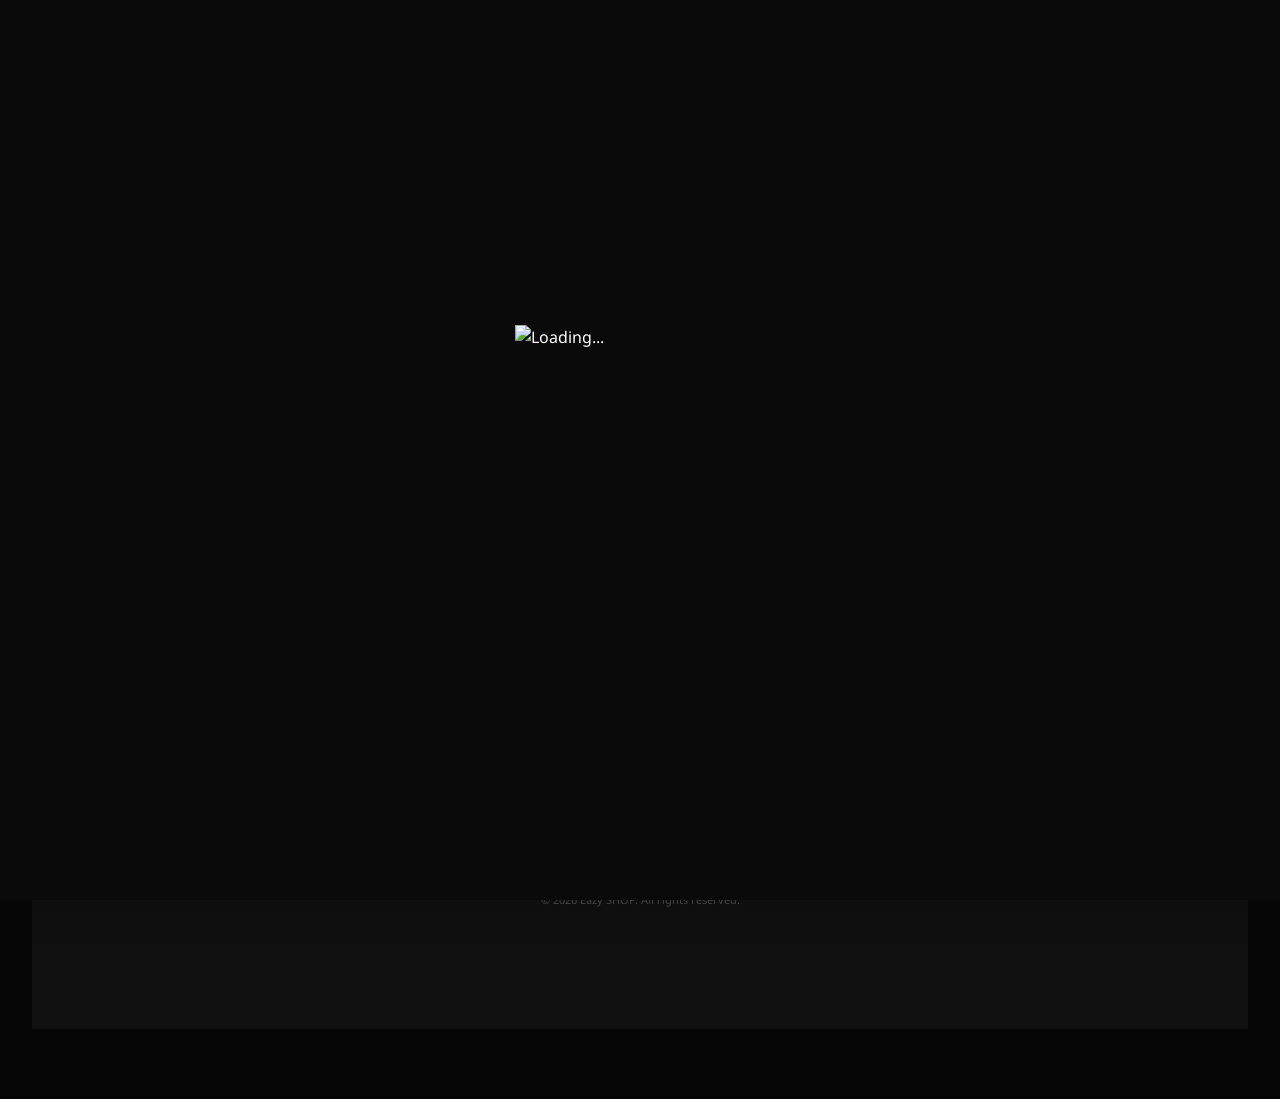
==== commit 3a853c71: "Add files via upload" ====
--- a/index.html
+++ b/index.html
@@ -108,7 +108,7 @@
                 <button onclick="app.closeBuyConfirm()" style="flex:1;padding:16px;border:1.5px solid #333;background:transparent;color:#aaa;border-radius:14px;font-size:15px;font-weight:600;cursor:pointer;font-family:'Noto Sans Lao',sans-serif;transition:all 0.2s;" onmouseover="this.style.borderColor='#555';this.style.color='#fff'" onmouseout="this.style.borderColor='#333';this.style.color='#aaa'">
                     <i class="fas fa-times"></i> ຍົກເລີກ
                 </button>
-                <button onclick="app.confirmBuy()" style="flex:2;padding:16px;border:none;background:linear-gradient(135deg,var(--main-red),var(--dark-red));color:#fff;border-radius:14px;font-size:15px;font-weight:700;cursor:pointer;font-family:'Noto Sans Lao',sans-serif;box-shadow:0 4px 20px rgba(255,0,0,0.4);transition:transform 0.15s;" onmousedown="this.style.transform='scale(0.97)'" onmouseup="this.style.transform='scale(1)'">
+                <button onclick="app.confirmBuy()" style="flex:2;padding:16px;border:none;background:linear-gradient(135deg,#444444,#222222);color:#fff;border-radius:14px;font-size:15px;font-weight:700;cursor:pointer;font-family:'Noto Sans Lao',sans-serif;box-shadow:0 4px 20px rgba(255,255,255,0.1);transition:transform 0.15s;" onmousedown="this.style.transform='scale(0.97)'" onmouseup="this.style.transform='scale(1)'">
                     <i class="fas fa-bolt"></i> ຢືນຢັນການສັ່ງຊື້
                 </button>
             </div>
@@ -153,7 +153,7 @@
                 <div style="height:1px;background:#2a2a2a;margin:10px 0;"></div>
                 <div style="display:flex;justify-content:space-between;font-size:16px;font-weight:700;">
                     <span style="color:#aaa;">ລາຄາລວມ</span>
-                    <span id="receipt-total" style="color:#e53935;font-size:20px;font-weight:800;"></span>
+                    <span id="receipt-total" style="color:#ffffff;font-size:20px;font-weight:800;"></span>
                 </div>
             </div>
 
@@ -173,7 +173,7 @@
                 <button onclick="app.goToOrderHistory()" style="width:100%;padding:16px;border:1.5px solid #333;background:transparent;color:#fff;border-radius:14px;font-size:15px;font-weight:600;cursor:pointer;font-family:'Noto Sans Lao',sans-serif;">
                     <i class="fas fa-history" style="margin-right:8px;color:#60a5fa;"></i>ເບິ່ງປະຫວັດສັ່ງຊື້
                 </button>
-                <button onclick="router.home()" style="width:100%;padding:16px;border:none;background:linear-gradient(135deg,var(--main-red),var(--dark-red));color:#fff;border-radius:14px;font-size:15px;font-weight:700;cursor:pointer;font-family:'Noto Sans Lao',sans-serif;box-shadow:0 4px 20px rgba(255,0,0,0.35);">
+                <button onclick="router.home()" style="width:100%;padding:16px;border:none;background:linear-gradient(135deg,#444444,#222222);color:#fff;border-radius:14px;font-size:15px;font-weight:700;cursor:pointer;font-family:'Noto Sans Lao',sans-serif;box-shadow:0 4px 20px rgba(255,255,255,0.1);">
                     <i class="fas fa-home" style="margin-right:8px;"></i>ກັບໄປໜ້າຫຼັກ
                 </button>
             </div>
@@ -218,7 +218,36 @@
         </div>
     </header>
 
-    <!-- Announcement Banner (legacy, hidden) -->
+    <!-- ===== DESKTOP NAV TABS (PC Only) ===== -->
+    <nav class="desktop-nav" id="desktop-nav">
+        <div class="container" style="display:flex;align-items:center;gap:0;padding:0;">
+            <div class="desktop-nav-item active" id="dnav-home" onclick="router.home(); _dnavSetActive('dnav-home')">
+                <i class="fas fa-home"></i> ໜ້າຫຼັກ
+            </div>
+            <div class="desktop-nav-item" id="dnav-shop" onclick="app.openShop && app.openShop(); _dnavSetActive('dnav-shop')">
+                <i class="fas fa-shopping-bag"></i> ເລືອກຊື້ສິນຄ້າ
+            </div>
+            <div class="desktop-nav-item" id="dnav-topup" onclick="router.show('view-topup'); _dnavSetActive('dnav-topup')">
+                <i class="fas fa-wallet"></i> ເຕີມເງິນ
+            </div>
+            <div class="desktop-nav-item" id="dnav-history" onclick="router.show('view-order-history'); app.renderOrderHistory(); _dnavSetActive('dnav-history')">
+                <i class="fas fa-receipt"></i> ປະຫວັດ
+            </div>
+            <div class="desktop-nav-item" id="dnav-contact" onclick="app.openContact(); _dnavSetActive('dnav-contact')">
+                <i class="fas fa-headset"></i> ຕິດຕໍ່
+            </div>
+            <div class="desktop-nav-item" id="dnav-spin" onclick="router.show('view-spin'); _dnavSetActive('dnav-spin')">
+                <i class="fas fa-dharmachakra"></i> ໝຸນວົງລໍ້
+            </div>
+        </div>
+    </nav>
+    <script>
+    function _dnavSetActive(id) {
+        document.querySelectorAll('.desktop-nav-item').forEach(el => el.classList.remove('active'));
+        var el = document.getElementById(id);
+        if (el) el.classList.add('active');
+    }
+    </script>
     <div class="announcement-banner" id="announcement-banner" style="display:none!important;">
         <div class="announcement-content" id="announcement-content"></div>
     </div>
@@ -396,7 +425,7 @@
                 <!-- Total price display -->
                 <div id="det-total-display" style="display:none;justify-content:space-between;align-items:center;padding:10px 14px;background:rgba(229,57,53,0.08);border-radius:10px;margin-bottom:14px;border:1px solid rgba(229,57,53,0.2);">
                     <span style="font-size:13px;color:#aaa;">ລາຄາລວມ</span>
-                    <span id="det-total-price" style="color:#e53935;font-size:18px;font-weight:800;"></span>
+                    <span id="det-total-price" style="color:#ffffff;font-size:18px;font-weight:800;"></span>
                 </div>
 
                 <button class="btn btn-buy-card" id="det-buy-btn" style="width: 100%; padding: 16px; font-size:15px; border-radius:10px;" onclick="app.showBuyConfirm()">
@@ -603,7 +632,6 @@
             <button class="btn btn-red btn-sm" style="white-space: nowrap;" onclick="app.tab('tab-overview')">ພາບລວມ</button>
             <button class="btn btn-red btn-sm" style="white-space: nowrap;" onclick="app.tab('tab-p')">ສິນຄ້າ</button>
             <button class="btn btn-red btn-sm" style="white-space: nowrap;" onclick="app.tab('tab-c')">ໝວດໝູ່</button>
-            <button class="btn btn-red btn-sm" style="white-space: nowrap;" onclick="app.tab('tab-u')">Admin</button>
             <button class="btn btn-red btn-sm" style="white-space: nowrap;" onclick="app.tab('tab-members')">ສະມາຊິກ</button>
             <button class="btn btn-red btn-sm" style="white-space: nowrap;" onclick="app.tab('tab-announcement')">ປະກາດ</button>
             <button class="btn btn-red btn-sm" style="white-space: nowrap;" onclick="app.tab('tab-pop')">Popup</button>
@@ -696,20 +724,6 @@
                 <table class="admin-table">
                     <thead><tr><th>ຮູບ</th><th>ຊື່ໝວດໝູ່</th><th>ຈັດການ</th></tr></thead>
                     <tbody id="t-cats"></tbody>
-                </table>
-            </div>
-        </div>
-
-        <div id="tab-u" class="admin-tab hidden">
-             <div style="background:#111; padding:15px; border-radius:12px; margin-bottom:20px;">
-                <input type="text" id="u-user" class="form-control" placeholder="Username">
-                <input type="text" id="u-pass" class="form-control" placeholder="Password">
-                <button class="btn btn-red" style="width:100%" onclick="app.saveUser()">ເພີ່ມ Admin</button>
-            </div>
-            <div class="admin-table-container">
-                <table class="admin-table">
-                    <thead><tr><th>User</th><th>Pass</th><th>ລົບ</th></tr></thead>
-                    <tbody id="t-users"></tbody>
                 </table>
             </div>
         </div>
@@ -752,9 +766,15 @@
                     <input type="number" id="member-spent" class="form-control" placeholder="ຍອດໃຊ້ຈ່າຍທັງໝົດ" style="margin-bottom:10px;">
                     
                     <label style="font-size:13px; color:var(--text-dim); margin-bottom:8px; display:block;">🔐 ສະຖານະບັນຊີ:</label>
-                    <select id="member-status" class="form-control" style="margin-bottom:15px;">
+                    <select id="member-status" class="form-control" style="margin-bottom:12px;">
                         <option value="active">✅ ເປີດໃຊ້ງານ</option>
                         <option value="banned">🚫 ລະງັບການໃຊ້ງານ</option>
+                    </select>
+
+                    <label style="font-size:13px; color:var(--text-dim); margin-bottom:8px; display:block;">🔑 ສິດ Admin:</label>
+                    <select id="member-is-admin" class="form-control" style="margin-bottom:15px;">
+                        <option value="false">👤 ສະມາຊິກທົ່ວໄປ</option>
+                        <option value="true">🔑 Admin</option>
                     </select>
                     
                     <div style="display:grid; grid-template-columns:1fr 1fr; gap:8px; margin-bottom:10px;">
@@ -772,7 +792,7 @@
             </div>
             <div class="admin-table-container">
                 <table class="admin-table">
-                    <thead><tr><th>ID</th><th>ຊື່ຜູ້ໃຊ້</th><th>ຍອດເງິນ</th><th>ສະຖານະ</th><th>ວັນທີສະໝັກ</th></tr></thead>
+                    <thead><tr><th>ID</th><th>ຊື່ຜູ້ໃຊ້</th><th>ຍອດເງິນ</th><th>Admin</th><th>ສະຖານະ</th><th>ວັນທີ</th></tr></thead>
                     <tbody id="t-members"></tbody>
                 </table>
             </div>
--- a/style.css
+++ b/style.css
@@ -1,17 +1,19 @@
 /* ===== Main Styles ===== */
         :root {
-            --main-red: #ff0000;
-            --dark-red: #8b0000;
+            --main-red: #e0e0e0;
+            --dark-red: #555555;
             --bg-body: #050505;
             --bg-card: #121212;
             --bg-nav: rgba(10, 10, 10, 0.98);
             --text-main: #ffffff;
             --text-dim: #b0b0b0;
-            --border: #252525;
-            --shadow-red: 0 0 15px rgba(255, 0, 0, 0.4);
+            --border: #303030;
+            --shadow-red: 0 0 15px rgba(255, 255, 255, 0.15);
             --transition: all 0.25s ease;
             --success: #00ff88;
             --warning: #ffaa00;
+            --accent: #ffffff;
+            --accent-dim: #888888;
         }
 
         @keyframes fadeInUp {
@@ -323,19 +325,19 @@
         }
 
         .ann-card-close:hover {
-            background: rgba(255,0,0,0.3);
+            background: rgba(255,255,255,0.15);
             color: #fff;
         }
 
         /* Scrolling ticker style (ສຳລັບ type=ticker) */
         .ann-ticker {
-            background: linear-gradient(135deg, var(--main-red), var(--dark-red));
+            background: linear-gradient(135deg, #222222, #111111);
             overflow: hidden;
             position: relative;
             padding: 11px 0;
             border-radius: 12px;
             border: 1px solid rgba(255,255,255,0.1);
-            box-shadow: 0 4px 16px rgba(255,0,0,0.2);
+            box-shadow: 0 4px 16px rgba(0,0,0,0.5);
         }
 
         .ann-ticker-inner {
@@ -374,8 +376,8 @@
             position: sticky; 
             top: 0; 
             z-index: 1000; 
-            border-bottom: 2px solid var(--main-red);
-            box-shadow: 0 4px 20px rgba(255, 0, 0, 0.2);
+            border-bottom: 2px solid #333;
+            box-shadow: 0 4px 20px rgba(0, 0, 0, 0.5);
         }
         
         .nav-wrapper { 
@@ -396,8 +398,8 @@
         }
         
         .logo .eazy { 
-            color: var(--main-red); 
-            text-shadow: var(--shadow-red);
+            color: #ffffff; 
+            text-shadow: 0 0 10px rgba(255,255,255,0.3);
         }
         
         .logo .shop { 
@@ -420,7 +422,7 @@
         }
         
         .nav-icon:hover {
-            background: rgba(255, 0, 0, 0.2);
+            background: rgba(255, 255, 255, 0.15);
             transform: scale(1.1);
         }
         
@@ -444,7 +446,7 @@
         
         .search-input:focus { 
             width: 160px; 
-            border-color: var(--main-red); 
+            border-color: #aaa; 
             outline: none;
             background: rgba(26, 26, 26, 0.95);
         }
@@ -476,29 +478,30 @@
         }
         
         .btn-red { 
-            background: linear-gradient(135deg, var(--main-red), var(--dark-red)); 
-            box-shadow: var(--shadow-red);
+            background: linear-gradient(135deg, #ffffff, #aaaaaa); 
+            color: #000000;
+            box-shadow: 0 0 15px rgba(255,255,255,0.15);
         }
         
         .btn-red:active { 
             transform: scale(0.95); 
         }
 
-        /* ปุ่มสั่งซื้อในการ์ดสินค้า - พื้นหลังแดงอ่อน ตัวอักษรแดงเข้ม */
+        /* ปุ่มสั่งซื้อในการ์ดสินค้า */
         .btn-buy-card {
-            background: rgba(180, 0, 0, 0.18);
-            border: 1.5px solid rgba(200, 0, 0, 0.5) !important;
-            color: #ff2222 !important;
+            background: rgba(255,255,255,0.08);
+            border: 1.5px solid rgba(255,255,255,0.4) !important;
+            color: #ffffff !important;
             font-weight: 700;
             letter-spacing: 0.3px;
-            box-shadow: inset 0 0 12px rgba(200,0,0,0.1);
+            box-shadow: inset 0 0 12px rgba(255,255,255,0.05);
             transition: transform 0.2s ease, opacity 0.2s ease, background-color 0.2s ease, border-color 0.2s ease;
         }
         .btn-buy-card:hover {
-            background: rgba(180, 0, 0, 0.3);
-            border-color: rgba(255,50,50,0.7) !important;
-            color: #ff4444 !important;
-            box-shadow: 0 0 10px rgba(200,0,0,0.3);
+            background: rgba(255,255,255,0.18);
+            border-color: rgba(255,255,255,0.7) !important;
+            color: #ffffff !important;
+            box-shadow: 0 0 10px rgba(255,255,255,0.15);
         }
         .btn-buy-card:active {
             transform: scale(0.95);
@@ -541,7 +544,7 @@
         }
         
         .btn-outline:hover {
-            border-color: var(--main-red);
+            border-color: #cccccc;
             color: white;
         }
         
@@ -610,14 +613,14 @@
             transition: transform 0.3s ease, opacity 0.3s ease, background-color 0.3s ease, border-color 0.3s ease;
         }
         .hero-banner:hover {
-            border-color: var(--main-red);
+            border-color: #cccccc;
             box-shadow: var(--shadow-red);
         }
         
         .section-title { 
             font-size: 1.1rem; 
             margin: 20px 0 15px 0; 
-            border-left: 4px solid var(--main-red); 
+            border-left: 4px solid #ffffff; 
             padding-left: 10px; 
             display: flex; 
             justify-content: space-between; 
@@ -722,7 +725,7 @@
         }
 
         .cat-count span {
-            color: #ff3333;
+            color: #aaaaaa;
         }
 
         .cat-price-row {
@@ -767,7 +770,7 @@
 
         .cat-price {
             font-size: 14px;
-            color: #ff3333;
+            color: #cccccc;
             font-weight: 500;
             letter-spacing: 0.3px;
         }
@@ -963,7 +966,7 @@
         }
         
         .detail-img:hover {
-            border-color: var(--main-red);
+            border-color: #cccccc;
             box-shadow: var(--shadow-red);
         }
         
@@ -991,9 +994,9 @@
         }
         
         .form-control:focus {
-            border-color: var(--main-red);
+            border-color: #cccccc;
             outline: none;
-            box-shadow: 0 0 10px rgba(255, 0, 0, 0.3);
+            box-shadow: 0 0 10px rgba(255,255,255,0.15);
         }
         
         .admin-table-container { 
@@ -1044,8 +1047,8 @@
             max-width: 400px;
             padding: 25px;
             border-radius: 20px;
-            border: 2px solid var(--main-red);
-            box-shadow: 0 10px 40px rgba(255, 0, 0, 0.3);
+            border: 2px solid #444;
+            box-shadow: 0 10px 40px rgba(0, 0, 0, 0.7);
             animation: modalZoom 0.4s ease;
             position: relative;
         }
@@ -1061,9 +1064,9 @@
             max-width: 400px; 
             padding: 30px; 
             border-radius: 20px; 
-            border: 2px solid var(--main-red); 
+            border: 2px solid #444; 
             text-align: center;
-            box-shadow: 0 10px 40px rgba(255, 0, 0, 0.3);
+            box-shadow: 0 10px 40px rgba(0, 0, 0, 0.7);
             animation: modalZoom 0.4s ease;
         }
         
@@ -1189,7 +1192,7 @@
             border-radius: 15px; 
             cursor: pointer; 
             display: block;
-            box-shadow: 0 10px 40px rgba(255,0,0,0.3);
+            box-shadow: 0 10px 40px rgba(255,255,255,0.15);
         }
 
         /* --- Loader --- */
@@ -1215,22 +1218,22 @@
             width: 45px;
             height: 45px;
             border-radius: 50%;
-            border: 2px solid var(--main-red);
+            border: 2px solid #aaaaaa;
             cursor: pointer;
             transition: transform 0.3s ease, opacity 0.3s ease, background-color 0.3s ease, border-color 0.3s ease;
             object-fit: cover;
-            box-shadow: 0 0 15px rgba(255, 0, 0, 0.3);
+            box-shadow: 0 0 15px rgba(255, 255, 255, 0.1);
         }
         .user-avatar:hover {
             transform: scale(1.1);
-            box-shadow: 0 0 20px rgba(255, 51, 51, 0.8);
+            box-shadow: 0 0 20px rgba(255, 255, 255, 0.3);
         }
         .user-menu {
             position: absolute;
             top: 70px;
             right: 20px;
             background: #1a1a1a;
-            border: 1px solid rgba(255, 0, 0, 0.3);
+            border: 1px solid rgba(255, 255, 255, 0.15);
             border-radius: 14px;
             padding: 8px;
             min-width: 210px;
@@ -1255,17 +1258,17 @@
             border: 1px solid transparent;
         }
         .user-menu-item:hover {
-            background: rgba(255, 0, 0, 0.1);
-            border-color: rgba(255, 0, 0, 0.3);
+            background: rgba(255, 255, 255, 0.08);
+            border-color: rgba(255, 255, 255, 0.2);
             transform: translateX(5px);
         }
         .balance-card {
-            background: linear-gradient(135deg, #ff3333 0%, #990000 100%);
+            background: linear-gradient(135deg, #333333 0%, #111111 100%);
             padding: 12px 16px;
             border-radius: 10px;
             margin-bottom: 8px;
             text-align: center;
-            box-shadow: 0 4px 12px rgba(255, 0, 0, 0.3);
+            box-shadow: 0 4px 12px rgba(0, 0, 0, 0.5);
         }
         .balance-amount {
             font-size: 24px;
@@ -1293,9 +1296,9 @@
             transition: transform 0.3s ease, opacity 0.3s ease, background-color 0.3s ease, border-color 0.3s ease;
         }
         .auth-input:focus {
-            border-color: var(--main-red);
+            border-color: #cccccc;
             outline: none;
-            box-shadow: 0 0 15px rgba(255, 0, 0, 0.3);
+            box-shadow: 0 0 15px rgba(255,255,255,0.15);
         }
         .pw-wrap { position: relative; margin-bottom: 15px; }
         .pw-wrap .auth-input { margin-bottom: 0; padding-right: 50px; }
@@ -1316,7 +1319,7 @@
             border: 1.5px solid var(--main-red);
             border-radius: 20px;
             padding: 28px 24px 24px;
-            box-shadow: 0 8px 40px rgba(255,0,0,0.2);
+            box-shadow: 0 8px 40px rgba(255,255,255,0.08);
         }
         .auth-page-logo {
             display: flex;
@@ -1345,7 +1348,7 @@
             color: #999;
         }
         .auth-toggle a {
-            color: var(--main-red);
+            color: #cccccc;
             cursor: pointer;
             text-decoration: none;
             font-weight: 600;
@@ -1366,7 +1369,7 @@
         .stat-value {
             font-size: 20px;
             font-weight: 700;
-            color: var(--main-red);
+            color: #cccccc;
         }
         .stat-label {
             font-size: 11px;
@@ -1399,7 +1402,7 @@
         
         .topup-tab.active {
             background: linear-gradient(135deg, var(--main-red), var(--dark-red));
-            border-color: var(--main-red);
+            border-color: #cccccc;
             box-shadow: var(--shadow-red);
         }
         
@@ -1415,7 +1418,7 @@
         
         .bank-card {
             background: linear-gradient(145deg, #1e1e1e, #141414);
-            border: 1px solid rgba(255,0,0,0.3);
+            border: 1px solid rgba(255,255,255,0.15);
             border-radius: 20px;
             padding: 20px;
             margin-bottom: 20px;
@@ -1450,7 +1453,7 @@
         .bank-name {
             font-size: 18px;
             font-weight: 600;
-            color: var(--main-red);
+            color: #cccccc;
         }
         
         .bank-subname {
@@ -1520,7 +1523,7 @@
             width: 200px;
             height: 200px;
             border-radius: 20px;
-            border: 2px solid rgba(255,0,0,0.3);
+            border: 2px solid rgba(255,255,255,0.15);
             padding: 10px;
             background: #fff;
             margin: 0 auto;
@@ -1537,13 +1540,13 @@
         }
         
         .upload-area:hover {
-            border-color: var(--main-red);
-            background: rgba(255,0,0,0.05);
+            border-color: #cccccc;
+            background: rgba(255,255,255,0.05);
         }
         
         .upload-area i {
             font-size: 40px;
-            color: var(--main-red);
+            color: #cccccc;
             margin-bottom: 10px;
         }
         
@@ -1575,14 +1578,14 @@
         }
         
         .amount-btn:hover {
-            border-color: var(--main-red);
+            border-color: #cccccc;
             transform: scale(1.05);
             background: #2a2a2a;
         }
         
         .amount-btn.selected {
             background: var(--main-red);
-            border-color: var(--main-red);
+            border-color: #cccccc;
             box-shadow: var(--shadow-red);
         }
         
@@ -1600,9 +1603,9 @@
         }
         
         .code-input:focus {
-            border-color: var(--main-red);
+            border-color: #cccccc;
             outline: none;
-            box-shadow: 0 0 15px rgba(255, 0, 0, 0.3);
+            box-shadow: 0 0 15px rgba(255,255,255,0.15);
         }
 
         /* === ປະຫວັດການສັ່ງຊື້ (Order History) === */
@@ -1623,7 +1626,7 @@
         }
         
         .history-item:hover {
-            border-color: var(--main-red);
+            border-color: #cccccc;
             transform: translateX(5px);
         }
         
@@ -1656,7 +1659,7 @@
         
         .history-amount {
             font-weight: 600;
-            color: var(--main-red);
+            color: #cccccc;
         }
         
         .status-success {
@@ -1704,7 +1707,7 @@
         }
         
         .mobile-nav-item:hover {
-            background: rgba(255, 0, 0, 0.1);
+            background: rgba(255, 255, 255, 0.08);
         }
         
         .mobile-nav-item i {
@@ -1718,11 +1721,11 @@
         }
         
         .mobile-nav-item.active {
-            background: rgba(255,0,0,0.12);
+            background: rgba(255,255,255,0.1);
         }
         .mobile-nav-item.active i,
         .mobile-nav-item.active span {
-            color: var(--main-red);
+            color: #ffffff;
         }
 
         /* Mobile Optimization */
@@ -1744,6 +1747,105 @@
             .loading-character { width: 150px; height: 150px; }
         }
 
+        /* ===== PC / DESKTOP LAYOUT ===== */
+        /* Desktop top navigation tabs (like High System Classic) */
+        .desktop-nav {
+            display: none;
+        }
+
+        @media (min-width: 900px) {
+            /* Show desktop nav */
+            .desktop-nav {
+                display: flex;
+                align-items: center;
+                gap: 4px;
+                background: #111111;
+                border-bottom: 1px solid #222;
+                padding: 0 20px;
+                position: sticky;
+                top: 60px;
+                z-index: 990;
+                overflow-x: auto;
+            }
+            .desktop-nav-item {
+                display: flex;
+                align-items: center;
+                gap: 7px;
+                padding: 12px 18px;
+                cursor: pointer;
+                color: #aaa;
+                font-size: 13px;
+                font-weight: 500;
+                border-bottom: 2px solid transparent;
+                white-space: nowrap;
+                transition: color 0.2s, border-color 0.2s;
+                text-decoration: none;
+            }
+            .desktop-nav-item:hover {
+                color: #fff;
+                border-bottom-color: #666;
+            }
+            .desktop-nav-item.active {
+                color: #fff;
+                border-bottom-color: #fff;
+                font-weight: 700;
+            }
+            .desktop-nav-item i {
+                font-size: 15px;
+            }
+
+            /* Hide bottom floating nav on desktop */
+            .mobile-nav {
+                display: none !important;
+            }
+
+            /* Wider content layout on PC */
+            .container {
+                max-width: 1280px;
+                padding: 0 32px;
+            }
+
+            /* Cat grid wider on PC - 3 columns side by side */
+            .cat-grid {
+                display: grid;
+                grid-template-columns: repeat(3, 1fr);
+                max-width: 100%;
+                gap: 16px;
+            }
+
+            /* Hero banner bigger on PC */
+            .hero-slideshow, .hero-banner {
+                height: 340px;
+                border-radius: 16px;
+            }
+
+            /* Product grid 5 cols on large screen */
+            .prod-grid {
+                grid-template-columns: repeat(5, 1fr);
+                gap: 16px;
+            }
+
+            /* Remove mobile bottom padding */
+            body {
+                padding-bottom: 20px;
+            }
+
+            /* Wider main content wrapper */
+            #app-content {
+                max-width: 1280px;
+                margin: 0 auto;
+            }
+        }
+
+        @media (min-width: 1200px) {
+            .cat-grid {
+                grid-template-columns: repeat(4, 1fr);
+            }
+            .prod-grid {
+                grid-template-columns: repeat(6, 1fr);
+            }
+        }
+
         @media (min-width: 768px) {
             .hero-banner { height: 300px; }
             .prod-grid { grid-template-columns: repeat(4, 1fr); gap: 20px; }
@@ -1765,7 +1867,7 @@
             width: 6px;
         }
         ::-webkit-scrollbar-thumb {
-            background: linear-gradient(var(--main-red), var(--dark-red));
+            background: linear-gradient(#555, #333);
             border-radius: 10px;
         }
 
@@ -1789,7 +1891,7 @@
             left: -200px;
             width: 600px;
             height: 600px;
-            background: radial-gradient(circle, rgba(255,0,0,0.12) 0%, transparent 70%);
+            background: radial-gradient(circle, rgba(255,255,255,0.03) 0%, transparent 70%);
             z-index: -1;
             animation: pulseGlow 8s infinite alternate ease-in-out;
         }
@@ -1807,9 +1909,9 @@
         .nav-spin-center span { font-size:10px; color:var(--text-dim); }
         .mobile-nav-item span { font-size:10px; }
         #view-spin { min-height:100vh; padding-bottom:90px; }
-        .spin-progress-bar-wrap { background:#1a1a1a; border-radius:30px; height:18px; margin:0 0 6px; overflow:hidden; border:1px solid rgba(255,0,0,0.3); }
-        .spin-progress-bar { height:100%; background:linear-gradient(90deg,#ff0000,#ff6600); border-radius:30px; transition:width 0.6s ease; }
-        .spin-tickets-badge { display:flex; align-items:center; justify-content:center; gap:8px; background:linear-gradient(135deg,#ff0000,#8b0000); border-radius:30px; padding:10px 22px; font-size:18px; font-weight:800; color:#fff; box-shadow:0 0 18px rgba(255,0,0,0.4); margin:0 auto 20px; width:fit-content; }
+        .spin-progress-bar-wrap { background:#1a1a1a; border-radius:30px; height:18px; margin:0 0 6px; overflow:hidden; border:1px solid rgba(255,255,255,0.15); }
+        .spin-progress-bar { height:100%; background:linear-gradient(90deg,#555555,#999999); border-radius:30px; transition:width 0.6s ease; }
+        .spin-tickets-badge { display:flex; align-items:center; justify-content:center; gap:8px; background:linear-gradient(135deg,#333333,#111111); border-radius:30px; padding:10px 22px; font-size:18px; font-weight:800; color:#fff; box-shadow:0 0 18px rgba(255,255,255,0.2); margin:0 auto 20px; width:fit-content; }
         .wheel-wrapper { position:relative; display:flex; justify-content:center; align-items:center; margin:10px 0; }
         #spin-canvas { border-radius:50%; display:block; }
         .wheel-pointer { position:absolute; top:8px; left:50%; transform:translateX(-50%); width:0; height:0; border-left:11px solid transparent; border-right:11px solid transparent; border-top:22px solid #f5c518; filter:drop-shadow(0 2px 4px rgba(245,197,24,0.9)); z-index:10; }
@@ -1874,7 +1976,7 @@
             position: relative;
             transform: scale(0.5) translateY(60px);
             transition: transform 0.4s cubic-bezier(0.34,1.56,0.64,1);
-            box-shadow: 0 0 60px rgba(245,197,24,0.3), 0 0 120px rgba(255,0,0,0.2);
+            box-shadow: 0 0 60px rgba(245,197,24,0.3), 0 0 120px rgba(255,255,255,0.08);
         }
         .spin-win-overlay.show .spin-win-box { transform: scale(1) translateY(0); }
         .spin-win-rays {
@@ -1898,11 +2000,11 @@
         .spin-win-name { font-size:22px; font-weight:900; color:#fff; margin-bottom:8px; text-shadow:0 0 20px rgba(245,197,24,0.5); }
         .spin-win-desc { font-size:13px; color:#aaa; margin-bottom:20px; line-height:1.5; }
         .spin-win-close {
-            background:linear-gradient(135deg,#ff0000,#8b0000);
+            background:linear-gradient(135deg,#333333,#111111);
             color:#fff; border:none; border-radius:12px;
             padding:12px 35px; font-size:15px; font-weight:700;
             cursor:pointer; width:100%;
-            box-shadow:0 4px 15px rgba(255,0,0,0.4);
+            box-shadow:0 4px 15px rgba(255,255,255,0.2);
         }
 
 /* ===== SCROLL SLIDE-IN ANIMATION SYSTEM ===== */
@@ -1952,7 +2054,7 @@
 #custom-confirm-overlay.show { display: flex; }
 .custom-confirm-box {
     background: linear-gradient(145deg, #1a1a1a, #111);
-    border: 2px solid rgba(255,0,0,0.4);
+    border: 2px solid rgba(255,255,255,0.2);
     border-radius: 24px;
     padding: 32px 28px 24px;
     max-width: 340px;
@@ -1971,8 +2073,8 @@
     margin: 0 auto 18px;
     font-size: 30px;
     background: rgba(255,0,0,0.12);
-    border: 2px solid rgba(255,0,0,0.3);
-    color: var(--main-red);
+    border: 2px solid rgba(255,255,255,0.15);
+    color: #cccccc;
 }
 .custom-confirm-title {
     font-size: 18px;
@@ -2010,7 +2112,7 @@
 .custom-confirm-ok {
     background: linear-gradient(135deg, var(--main-red), var(--dark-red));
     color: #fff;
-    box-shadow: 0 4px 15px rgba(255,0,0,0.4);
+    box-shadow: 0 4px 15px rgba(255,255,255,0.2);
 }
 .custom-confirm-ok:hover { transform: translateY(-2px); box-shadow: 0 6px 20px rgba(255,0,0,0.5); }
 .custom-confirm-ok.green-btn {
@@ -2123,18 +2225,18 @@
             width: 52px;
             height: 52px;
             border-radius: 50%;
-            background: linear-gradient(135deg, #ff0000, #8b0000);
+            background: linear-gradient(135deg, #444444, #222222);
             display: flex;
             align-items: center;
             justify-content: center;
-            box-shadow: 0 4px 16px rgba(255,0,0,0.5);
+            box-shadow: 0 4px 16px rgba(255,255,255,0.15);
             margin-top: -20px;
             border: 3px solid #121212;
             transition: transform 0.2s ease, box-shadow 0.2s ease;
         }
         .spin-nav-btn:active {
             transform: scale(0.92);
-            box-shadow: 0 2px 8px rgba(255,0,0,0.4);
+            box-shadow: 0 2px 8px rgba(255,255,255,0.1);
         }
         .spin-nav-btn i {
             font-size: 20px;
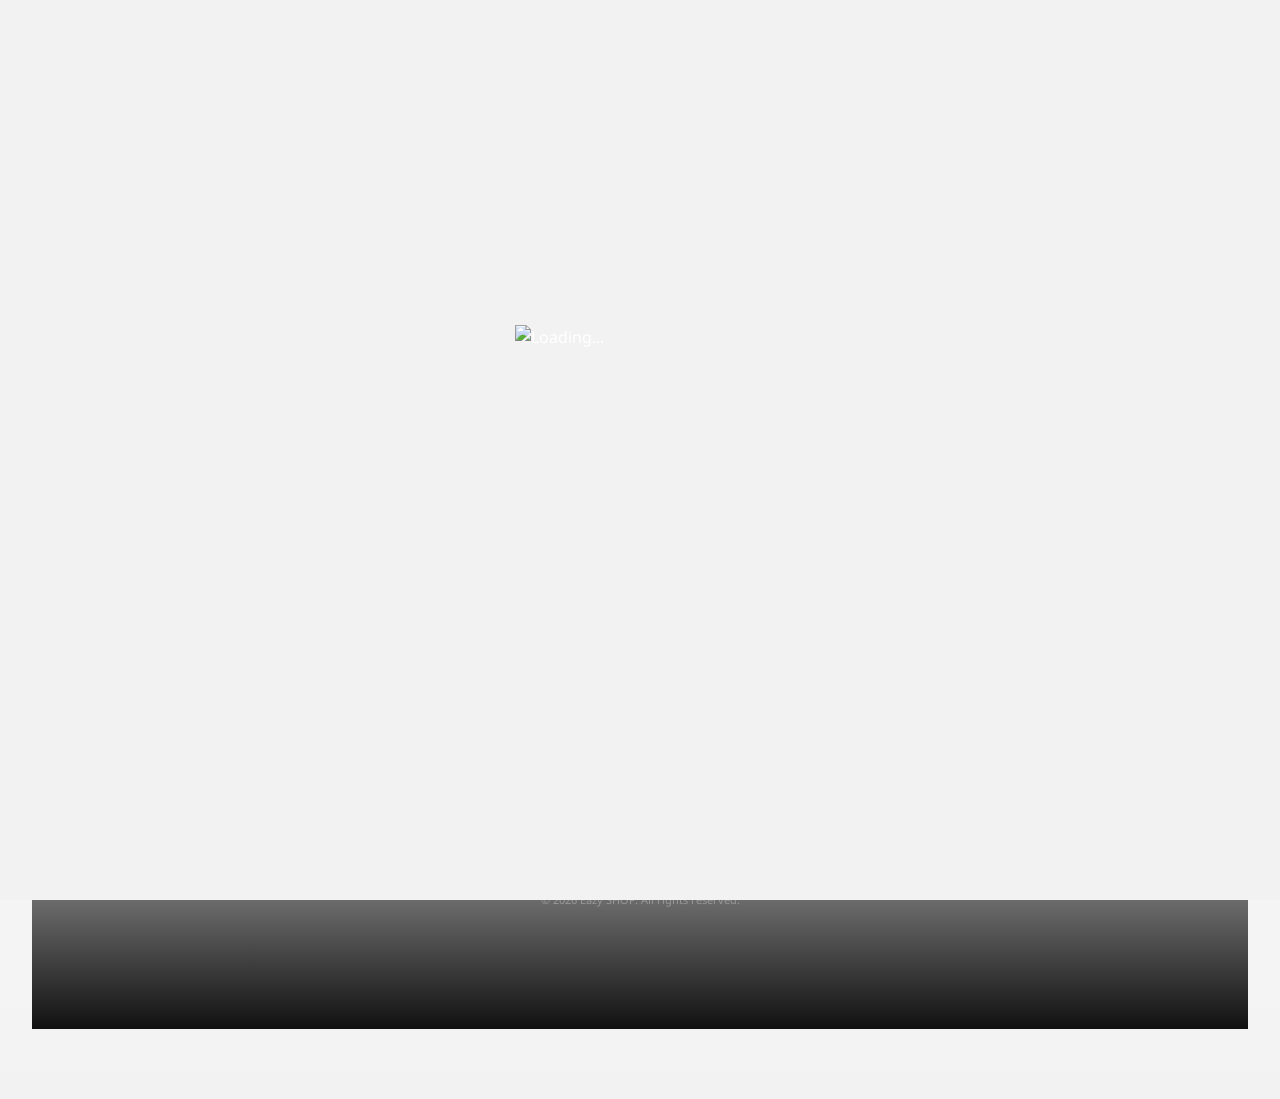
==== commit a1f35dd8: "Add files via upload" ====
--- a/index.html
+++ b/index.html
@@ -14,7 +14,7 @@
 <body>
 
     <!-- ===== LOADING SCREEN — ต้องเป็น element แรกสุด ป้องกัน flash ===== -->
-    <div id="loading-screen" style="position:fixed;top:0;left:0;width:100%;height:100%;background:#0a0a0a;display:flex;justify-content:center;align-items:center;z-index:99999;opacity:1;visibility:visible;">
+    <div id="loading-screen" style="position:fixed;top:0;left:0;width:100%;height:100%;background:#f2f2f2;display:flex;justify-content:center;align-items:center;z-index:99999;opacity:1;visibility:visible;">
         <div class="loading-character">
             <img src="https://img2.pic.in.th/elves-01.gif" alt="Loading...">
         </div>
@@ -54,61 +54,61 @@
         </div>
     </div>
     <!-- ===== BUY CONFIRM PAGE (Full Screen) ===== -->
-    <div id="view-buy-confirm" class="page-view hidden" style="min-height:100vh;background:#0d0d0d;padding:0;">
+    <div id="view-buy-confirm" class="page-view hidden" style="min-height:100vh;background:#f5f5f5;padding:0;">
         <div style="max-width:520px;margin:0 auto;padding:20px 20px 40px;min-height:100vh;display:flex;flex-direction:column;">
             <!-- Header -->
             <div style="display:flex;align-items:center;gap:14px;padding:16px 0 20px;">
-                <button onclick="app.closeBuyConfirm()" style="width:40px;height:40px;border:none;background:#1e1e1e;color:#fff;border-radius:12px;cursor:pointer;display:flex;align-items:center;justify-content:center;flex-shrink:0;">
+                <button onclick="app.closeBuyConfirm()" style="width:40px;height:40px;border:none;background:#f0f0f0;color:#111111;border-radius:12px;cursor:pointer;display:flex;align-items:center;justify-content:center;flex-shrink:0;">
                     <i class="fas fa-arrow-left"></i>
                 </button>
                 <div>
-                    <div style="font-size:18px;font-weight:800;color:#fff;">ຢືນຢັນການສັ່ງຊື້</div>
-                    <div style="font-size:12px;color:#666;">ກວດສອບລາຍລະອຽດກ່ອນທຳການສັ່ງ</div>
+                    <div style="font-size:18px;font-weight:800;color:#111111;">ຢືນຢັນການສັ່ງຊື້</div>
+                    <div style="font-size:12px;color:#777777888;">ກວດສອບລາຍລະອຽດກ່ອນທຳການສັ່ງ</div>
                 </div>
             </div>
 
             <!-- Product card -->
-            <div style="background:#161616;border-radius:16px;padding:16px;margin-bottom:16px;border:1px solid #2a2a2a;display:flex;align-items:center;gap:14px;">
-                <img id="buy-confirm-img" src="" style="width:72px;height:72px;border-radius:12px;object-fit:cover;border:1px solid #333;flex-shrink:0;">
+            <div style="background:#ffffff;border-radius:16px;padding:16px;margin-bottom:16px;border:1px solid #e0e0e0;display:flex;align-items:center;gap:14px;">
+                <img id="buy-confirm-img" src="" style="width:72px;height:72px;border-radius:12px;object-fit:cover;border:1px solid #e0e0e0;flex-shrink:0;">
                 <div style="flex:1;min-width:0;">
-                    <div style="font-size:11px;color:#666;margin-bottom:4px;">ລາຍລະອຽດສິນຄ້າ</div>
-                    <div id="buy-confirm-name" style="font-weight:700;font-size:15px;color:#fff;margin-bottom:4px;overflow:hidden;text-overflow:ellipsis;white-space:nowrap;"></div>
+                    <div style="font-size:11px;color:#777777888;margin-bottom:4px;">ລາຍລະອຽດສິນຄ້າ</div>
+                    <div id="buy-confirm-name" style="font-weight:700;font-size:15px;color:#111111;margin-bottom:4px;overflow:hidden;text-overflow:ellipsis;white-space:nowrap;"></div>
                     <div id="buy-confirm-price" style="font-size:20px;font-weight:800;color:var(--main-red);"></div>
                 </div>
             </div>
 
             <!-- Balance info -->
-            <div style="background:#161616;border-radius:14px;padding:14px 16px;margin-bottom:14px;border:1px solid #2a2a2a;display:flex;justify-content:space-between;align-items:center;">
-                <span style="font-size:13px;color:#aaa;"><i class="fas fa-wallet" style="color:#ffaa00;margin-right:8px;"></i>ຍອດເງິນຂອງທ່ານ</span>
-                <span id="buy-confirm-balance" style="color:#fff;font-weight:700;font-size:15px;"></span>
+            <div style="background:#ffffff;border-radius:14px;padding:14px 16px;margin-bottom:14px;border:1px solid #e0e0e0;display:flex;justify-content:space-between;align-items:center;">
+                <span style="font-size:13px;color:#777777888666;"><i class="fas fa-wallet" style="color:#f59e0b;margin-right:8px;"></i>ຍອດເງິນຂອງທ່ານ</span>
+                <span id="buy-confirm-balance" style="color:#111111;font-weight:700;font-size:15px;"></span>
             </div>
 
             <!-- Order summary box -->
-            <div style="background:#161616;border-radius:14px;padding:16px;margin-bottom:16px;border:1px solid #2a2a2a;">
-                <div style="font-size:11px;color:#666;margin-bottom:14px;text-transform:uppercase;letter-spacing:1px;">ສະຫລຸບຄຳສັ່ງຊື້</div>
+            <div style="background:#ffffff;border-radius:14px;padding:16px;margin-bottom:16px;border:1px solid #e0e0e0;">
+                <div style="font-size:11px;color:#777777888;margin-bottom:14px;text-transform:uppercase;letter-spacing:1px;">ສະຫລຸບຄຳສັ່ງຊື້</div>
 
                 <!-- price per unit row -->
-                <div style="display:flex;justify-content:space-between;font-size:13px;color:#aaa;margin-bottom:10px;">
+                <div style="display:flex;justify-content:space-between;font-size:13px;color:#777777888666;margin-bottom:10px;">
                     <span>ລາຄາສິນຄ້າ (<span id="bc-qty-label">1</span> ອັນ)</span>
-                    <span id="bc-subtotal" style="color:#fff;"></span>
-                </div>
-                <div style="display:flex;justify-content:space-between;font-size:13px;color:#aaa;margin-bottom:14px;">
+                    <span id="bc-subtotal" style="color:#111111;"></span>
+                </div>
+                <div style="display:flex;justify-content:space-between;font-size:13px;color:#777777888666;margin-bottom:14px;">
                     <span>ຄ່າດຳເນີນການ</span>
                     <span style="color:#00c853;">0 ₭</span>
                 </div>
-                <div style="height:1px;background:#2a2a2a;margin-bottom:14px;"></div>
+                <div style="height:1px;background:#e8e8e8;margin-bottom:14px;"></div>
                 <div style="display:flex;justify-content:space-between;font-size:16px;font-weight:700;">
-                    <span style="color:#fff;">ລາຄາລວມ</span>
+                    <span style="color:#111111;">ລາຄາລວມ</span>
                     <span id="buy-confirm-total" style="color:var(--main-red);font-size:20px;"></span>
                 </div>
             </div>
 
             <!-- Action buttons -->
             <div style="display:flex;gap:12px;padding-top:8px;">
-                <button onclick="app.closeBuyConfirm()" style="flex:1;padding:16px;border:1.5px solid #333;background:transparent;color:#aaa;border-radius:14px;font-size:15px;font-weight:600;cursor:pointer;font-family:'Noto Sans Lao',sans-serif;transition:all 0.2s;" onmouseover="this.style.borderColor='#555';this.style.color='#fff'" onmouseout="this.style.borderColor='#333';this.style.color='#aaa'">
+                <button onclick="app.closeBuyConfirm()" style="flex:1;padding:16px;border:1.5px solid #e0e0e0;background:transparent;color:#777777888666;border-radius:14px;font-size:15px;font-weight:600;cursor:pointer;font-family:'Noto Sans Lao',sans-serif;transition:all 0.2s;" onmouseover="this.style.borderColor='#555';this.style.color='#fff'" onmouseout="this.style.borderColor='#333';this.style.color='#aaa'">
                     <i class="fas fa-times"></i> ຍົກເລີກ
                 </button>
-                <button onclick="app.confirmBuy()" style="flex:2;padding:16px;border:none;background:linear-gradient(135deg,#444444,#222222);color:#fff;border-radius:14px;font-size:15px;font-weight:700;cursor:pointer;font-family:'Noto Sans Lao',sans-serif;box-shadow:0 4px 20px rgba(255,255,255,0.1);transition:transform 0.15s;" onmousedown="this.style.transform='scale(0.97)'" onmouseup="this.style.transform='scale(1)'">
+                <button onclick="app.confirmBuy()" style="flex:2;padding:16px;border:none;background:#111111;color:#ffffff;border-radius:14px;font-size:15px;font-weight:700;cursor:pointer;font-family:'Noto Sans Lao',sans-serif;box-shadow:0 4px 20px rgba(255,255,255,0.1);transition:transform 0.15s;" onmousedown="this.style.transform='scale(0.97)'" onmouseup="this.style.transform='scale(1)'">
                     <i class="fas fa-bolt"></i> ຢືນຢັນການສັ່ງຊື້
                 </button>
             </div>
@@ -116,44 +116,44 @@
     </div>
 
     <!-- ===== ORDER RECEIPT PAGE (Full Screen) ===== -->
-    <div id="view-receipt" class="page-view hidden" style="min-height:100vh;background:#0d0d0d;padding:0;">
+    <div id="view-receipt" class="page-view hidden" style="min-height:100vh;background:#f5f5f5;padding:0;">
         <div style="max-width:520px;margin:0 auto;padding:30px 20px 40px;min-height:100vh;display:flex;flex-direction:column;align-items:center;">
 
             <!-- Success Animation -->
             <div style="text-align:center;padding:30px 0 24px;">
                 <div style="width:90px;height:90px;background:linear-gradient(135deg,#00c853,#00e676);border-radius:50%;display:inline-flex;align-items:center;justify-content:center;box-shadow:0 0 40px rgba(0,200,83,0.5);margin-bottom:18px;animation:receiptPop 0.5s cubic-bezier(0.16,1,0.3,1);">
-                    <i class="fas fa-check" style="font-size:40px;color:#fff;"></i>
+                    <i class="fas fa-check" style="font-size:40px;color:#111111;"></i>
                 </div>
                 <div style="font-size:26px;font-weight:800;color:#00e676;margin-bottom:6px;">ສັ່ງຊື້ສຳເລັດ!</div>
-                <div id="receipt-bill-number" style="font-size:11px;color:#555;font-family:monospace;background:#111;padding:4px 12px;border-radius:20px;display:inline-block;"></div>
+                <div id="receipt-bill-number" style="font-size:11px;color:#777777;font-family:monospace;background:#f8f8f8;padding:4px 12px;border-radius:20px;display:inline-block;"></div>
             </div>
 
             <!-- Receipt card -->
-            <div style="width:100%;background:#161616;border-radius:20px;padding:20px;margin-bottom:16px;border:1px solid #2a2a2a;">
-                <div style="font-size:11px;color:#666;margin-bottom:14px;text-transform:uppercase;letter-spacing:1px;text-align:center;">ໃບບິນສັ່ງຊື້</div>
+            <div style="width:100%;background:#ffffff;border-radius:20px;padding:20px;margin-bottom:16px;border:1px solid #e0e0e0;">
+                <div style="font-size:11px;color:#777777888;margin-bottom:14px;text-transform:uppercase;letter-spacing:1px;text-align:center;">ໃບບິນສັ່ງຊື້</div>
 
                 <!-- Product row -->
                 <div style="display:flex;align-items:center;gap:12px;margin-bottom:16px;padding-bottom:16px;border-bottom:1px dashed #2a2a2a;">
-                    <img id="receipt-img" src="" style="width:60px;height:60px;object-fit:cover;border-radius:10px;border:1px solid #333;flex-shrink:0;">
+                    <img id="receipt-img" src="" style="width:60px;height:60px;object-fit:cover;border-radius:10px;border:1px solid #e0e0e0;flex-shrink:0;">
                     <div style="flex:1;min-width:0;">
-                        <div id="receipt-product-name" style="font-weight:700;font-size:14px;color:#fff;margin-bottom:3px;"></div>
-                        <div id="receipt-price-each" style="font-size:12px;color:#aaa;"></div>
+                        <div id="receipt-product-name" style="font-weight:700;font-size:14px;color:#111111;margin-bottom:3px;"></div>
+                        <div id="receipt-price-each" style="font-size:12px;color:#777777888666;"></div>
                     </div>
                 </div>
 
                 <!-- Summary rows -->
-                <div style="display:flex;justify-content:space-between;font-size:13px;color:#aaa;margin-bottom:8px;">
+                <div style="display:flex;justify-content:space-between;font-size:13px;color:#777777888666;margin-bottom:8px;">
                     <span>ຈຳນວນ</span>
-                    <span id="receipt-qty" style="color:#fff;font-weight:600;"></span>
-                </div>
-                <div style="display:flex;justify-content:space-between;font-size:13px;color:#aaa;margin-bottom:8px;">
+                    <span id="receipt-qty" style="color:#111111;font-weight:600;"></span>
+                </div>
+                <div style="display:flex;justify-content:space-between;font-size:13px;color:#777777888666;margin-bottom:8px;">
                     <span>ຄ່າດຳເນີນການ</span>
                     <span style="color:#00c853;">ຟຣີ</span>
                 </div>
-                <div style="height:1px;background:#2a2a2a;margin:10px 0;"></div>
+                <div style="height:1px;background:#e8e8e8;margin:10px 0;"></div>
                 <div style="display:flex;justify-content:space-between;font-size:16px;font-weight:700;">
-                    <span style="color:#aaa;">ລາຄາລວມ</span>
-                    <span id="receipt-total" style="color:#ffffff;font-size:20px;font-weight:800;"></span>
+                    <span style="color:#777777888666;">ລາຄາລວມ</span>
+                    <span id="receipt-total" style="color:#111111fff;font-size:20px;font-weight:800;"></span>
                 </div>
             </div>
 
@@ -161,7 +161,7 @@
             <div id="receipt-uid-section" style="display:none;width:100%;background:rgba(96,165,250,0.06);border:1.5px solid rgba(96,165,250,0.25);border-radius:16px;padding:16px;margin-bottom:16px;">
                 <div style="font-size:11px;color:#60a5fa;margin-bottom:10px;display:flex;align-items:center;gap:6px;"><i class="fas fa-id-badge"></i> ລະຫັດສິນຄ້າຂອງທ່ານ</div>
                 <div style="display:flex;align-items:center;gap:10px;">
-                    <div id="receipt-uid" style="font-family:monospace;font-size:14px;font-weight:700;color:#fff;word-break:break-all;flex:1;"></div>
+                    <div id="receipt-uid" style="font-family:monospace;font-size:14px;font-weight:700;color:#111111;word-break:break-all;flex:1;"></div>
                     <button onclick="app.copyReceiptUid()" id="receipt-uid-copy-btn" style="padding:8px 14px;border:none;background:#1e3a5f;color:#60a5fa;border-radius:10px;font-size:12px;font-weight:600;cursor:pointer;white-space:nowrap;flex-shrink:0;font-family:'Noto Sans Lao',sans-serif;">
                         <i class="fas fa-copy"></i> ຄັດລອກ
                     </button>
@@ -170,10 +170,10 @@
 
             <!-- Action buttons -->
             <div style="width:100%;display:flex;flex-direction:column;gap:10px;margin-top:4px;">
-                <button onclick="app.goToOrderHistory()" style="width:100%;padding:16px;border:1.5px solid #333;background:transparent;color:#fff;border-radius:14px;font-size:15px;font-weight:600;cursor:pointer;font-family:'Noto Sans Lao',sans-serif;">
+                <button onclick="app.goToOrderHistory()" style="width:100%;padding:16px;border:1.5px solid #e0e0e0;background:transparent;color:#111111;border-radius:14px;font-size:15px;font-weight:600;cursor:pointer;font-family:'Noto Sans Lao',sans-serif;">
                     <i class="fas fa-history" style="margin-right:8px;color:#60a5fa;"></i>ເບິ່ງປະຫວັດສັ່ງຊື້
                 </button>
-                <button onclick="router.home()" style="width:100%;padding:16px;border:none;background:linear-gradient(135deg,#444444,#222222);color:#fff;border-radius:14px;font-size:15px;font-weight:700;cursor:pointer;font-family:'Noto Sans Lao',sans-serif;box-shadow:0 4px 20px rgba(255,255,255,0.1);">
+                <button onclick="router.home()" style="width:100%;padding:16px;border:none;background:#111111;color:#ffffff;border-radius:14px;font-size:15px;font-weight:700;cursor:pointer;font-family:'Noto Sans Lao',sans-serif;box-shadow:0 4px 20px rgba(255,255,255,0.1);">
                     <i class="fas fa-home" style="margin-right:8px;"></i>ກັບໄປໜ້າຫຼັກ
                 </button>
             </div>
@@ -269,16 +269,16 @@
         <div class="user-menu-item" onclick="app.toggleSecurityMenu()" id="security-menu-item">
             <i class="fas fa-shield-alt" style="color: var(--main-red);"></i>
             <span>ຄວາມປອດໄພ</span>
-            <i class="fas fa-chevron-down" id="security-chevron" style="margin-left:auto; font-size:11px; color:#666; transition:transform 0.2s;"></i>
+            <i class="fas fa-chevron-down" id="security-chevron" style="margin-left:auto; font-size:11px; color:#777777888; transition:transform 0.2s;"></i>
         </div>
         <!-- Security Submenu -->
-        <div id="security-submenu" style="display:none; background:#0a0a0a; border-radius:10px; margin:2px 0 4px; overflow:hidden;">
+        <div id="security-submenu" style="display:none; background:#f2f2f2; border-radius:10px; margin:2px 0 4px; overflow:hidden;">
             <div class="user-menu-item" onclick="document.getElementById('user-menu').style.display='none'; app.openChangePassword()" style="padding:12px 16px 12px 36px; font-size:13px;">
-                <i class="fas fa-key" style="color:#aaa; font-size:13px;"></i>
+                <i class="fas fa-key" style="color:#777777888666; font-size:13px;"></i>
                 <span style="color:#ccc;">ປ່ຽນລະຫັດຜ່ານ</span>
             </div>
             <div class="user-menu-item" onclick="document.getElementById('user-menu').style.display='none'; app.openChangePinPage()" style="padding:12px 16px 12px 36px; font-size:13px; border-top:1px solid #1a1a1a;">
-                <i class="fas fa-lock" style="color:#aaa; font-size:13px;"></i>
+                <i class="fas fa-lock" style="color:#777777888666; font-size:13px;"></i>
                 <span style="color:#ccc;">ປ່ຽນ PIN 6 ຕົວ</span>
             </div>
         </div>
@@ -409,14 +409,14 @@
                 </div>
 
                 <!-- Quantity Selector on detail page -->
-                <div style="display:flex;align-items:center;justify-content:space-between;padding:12px 14px;background:#1a1a1a;border-radius:12px;margin-bottom:14px;border:1px solid #2a2a2a;">
-                    <span style="font-size:13px;color:#aaa;"><i class="fas fa-boxes" style="color:#60a5fa;margin-right:6px;"></i>ຈຳນວນ</span>
+                <div style="display:flex;align-items:center;justify-content:space-between;padding:12px 14px;background:#f0f0f0;border-radius:12px;margin-bottom:14px;border:1px solid #e0e0e0;">
+                    <span style="font-size:13px;color:#777777888666;"><i class="fas fa-boxes" style="color:#60a5fa;margin-right:6px;"></i>ຈຳນວນ</span>
                     <div style="display:flex;align-items:center;">
-                        <button onclick="app.changeQty(-1)" id="qty-minus-btn" style="width:38px;height:38px;border:none;background:#e53935;color:#fff;border-radius:10px 0 0 10px;cursor:pointer;display:flex;align-items:center;justify-content:center;transition:opacity 0.15s;">
+                        <button onclick="app.changeQty(-1)" id="qty-minus-btn" style="width:38px;height:38px;border:none;background:#e53935;color:#111111;border-radius:10px 0 0 10px;cursor:pointer;display:flex;align-items:center;justify-content:center;transition:opacity 0.15s;">
                             <i class="fas fa-minus" style="font-size:12px;"></i>
                         </button>
-                        <div id="det-qty-display" style="width:52px;height:38px;background:#111;color:#fff;font-size:18px;font-weight:700;display:flex;align-items:center;justify-content:center;border-top:1px solid #333;border-bottom:1px solid #333;">1</div>
-                        <button onclick="app.changeQty(1)" id="qty-plus-btn" style="width:38px;height:38px;border:none;background:#e53935;color:#fff;border-radius:0 10px 10px 0;cursor:pointer;display:flex;align-items:center;justify-content:center;transition:opacity 0.15s;">
+                        <div id="det-qty-display" style="width:52px;height:38px;background:#f8f8f8;color:#111111;font-size:18px;font-weight:700;display:flex;align-items:center;justify-content:center;border-top:1px solid #333;border-bottom:1px solid #333;">1</div>
+                        <button onclick="app.changeQty(1)" id="qty-plus-btn" style="width:38px;height:38px;border:none;background:#e53935;color:#111111;border-radius:0 10px 10px 0;cursor:pointer;display:flex;align-items:center;justify-content:center;transition:opacity 0.15s;">
                             <i class="fas fa-plus" style="font-size:12px;"></i>
                         </button>
                     </div>
@@ -424,8 +424,8 @@
 
                 <!-- Total price display -->
                 <div id="det-total-display" style="display:none;justify-content:space-between;align-items:center;padding:10px 14px;background:rgba(229,57,53,0.08);border-radius:10px;margin-bottom:14px;border:1px solid rgba(229,57,53,0.2);">
-                    <span style="font-size:13px;color:#aaa;">ລາຄາລວມ</span>
-                    <span id="det-total-price" style="color:#ffffff;font-size:18px;font-weight:800;"></span>
+                    <span style="font-size:13px;color:#777777888666;">ລາຄາລວມ</span>
+                    <span id="det-total-price" style="color:#111111fff;font-size:18px;font-weight:800;"></span>
                 </div>
 
                 <button class="btn btn-buy-card" id="det-buy-btn" style="width: 100%; padding: 16px; font-size:15px; border-radius:10px;" onclick="app.showBuyConfirm()">
@@ -498,7 +498,7 @@
                 <div class="upload-area" onclick="document.getElementById('slip-upload').click()">
                     <i class="fas fa-cloud-upload-alt"></i>
                     <p>ອັບໂຫຼດສະລິບໂອນເງິນ</p>
-                    <p style="font-size:11px; color:#666;">ຄລິກເພື່ອເລືອກຮູບ</p>
+                    <p style="font-size:11px; color:#777777888;">ຄລິກເພື່ອເລືອກຮູບ</p>
                 </div>
                 <input type="file" id="slip-upload" accept="image/*" style="display:none;" onchange="app.previewSlip(this)">
                 <img id="slip-preview" class="upload-preview">
@@ -535,25 +535,25 @@
         <div class="bank-card">
             <div style="position:relative; margin-bottom:12px;">
                 <input type="password" id="current-password" class="form-control" placeholder="ລະຫັດຜ່ານປັດຈຸບັນ" style="padding-right:46px;">
-                <button type="button" onclick="togglePw('current-password', this)" style="position:absolute; right:12px; top:50%; transform:translateY(-50%); background:none; border:none; color:#aaa; cursor:pointer; font-size:16px; padding:4px;"><i class="fas fa-eye"></i></button>
+                <button type="button" onclick="togglePw('current-password', this)" style="position:absolute; right:12px; top:50%; transform:translateY(-50%); background:none; border:none; color:#777777888666; cursor:pointer; font-size:16px; padding:4px;"><i class="fas fa-eye"></i></button>
             </div>
             <div style="position:relative; margin-bottom:12px;">
                 <input type="password" id="new-password" class="form-control" placeholder="ລະຫັດຜ່ານໃໝ່" style="padding-right:46px;" oninput="app.checkPwStrengthChange(this.value)">
-                <button type="button" onclick="togglePw('new-password', this)" style="position:absolute; right:12px; top:50%; transform:translateY(-50%); background:none; border:none; color:#aaa; cursor:pointer; font-size:16px; padding:4px;"><i class="fas fa-eye"></i></button>
+                <button type="button" onclick="togglePw('new-password', this)" style="position:absolute; right:12px; top:50%; transform:translateY(-50%); background:none; border:none; color:#777777888666; cursor:pointer; font-size:16px; padding:4px;"><i class="fas fa-eye"></i></button>
             </div>
             <div style="position:relative; margin-bottom:12px;">
                 <input type="password" id="confirm-password" class="form-control" placeholder="ຢືນຢັນລະຫັດຜ່ານໃໝ່" style="padding-right:46px;">
-                <button type="button" onclick="togglePw('confirm-password', this)" style="position:absolute; right:12px; top:50%; transform:translateY(-50%); background:none; border:none; color:#aaa; cursor:pointer; font-size:16px; padding:4px;"><i class="fas fa-eye"></i></button>
+                <button type="button" onclick="togglePw('confirm-password', this)" style="position:absolute; right:12px; top:50%; transform:translateY(-50%); background:none; border:none; color:#777777888666; cursor:pointer; font-size:16px; padding:4px;"><i class="fas fa-eye"></i></button>
             </div>
             <!-- Strength bar ຢູ່ດ້ານລຸ່ມສຸດ -->
             <div style="margin-bottom:12px;">
                 <div style="background:#222; border-radius:4px; height:5px; overflow:hidden;">
                     <div id="change-strength-fill" style="height:100%; width:0%; background:#333; transition:all 0.3s;"></div>
                 </div>
-                <div id="change-strength-hint" style="font-size:11px; color:#aaa; margin-top:5px;">ລະຫັດຜ່ານຕ້ອງມີ: ຕົວພິມໃຫຍ່ (A-Z) + ຕົວພິມນ້ອຍ (a-z) + ຕົວເລກ (0-9) + ອັກຂະລະພິເສດ (!@#$)</div>
+                <div id="change-strength-hint" style="font-size:11px; color:#777777888666; margin-top:5px;">ລະຫັດຜ່ານຕ້ອງມີ: ຕົວພິມໃຫຍ່ (A-Z) + ຕົວພິມນ້ອຍ (a-z) + ຕົວເລກ (0-9) + ອັກຂະລະພິເສດ (!@#$)</div>
             </div>
             <div style="text-align:right; margin-bottom:15px;">
-                <button onclick="app.openForgotFromProfile()" style="background:none; border:none; color:#aaa; font-size:12px; cursor:pointer; text-decoration:underline;">ລືມລະຫັດ?</button>
+                <button onclick="app.openForgotFromProfile()" style="background:none; border:none; color:#777777888666; font-size:12px; cursor:pointer; text-decoration:underline;">ລືມລະຫັດ?</button>
             </div>
             
             <button class="btn btn-red" style="width:100%; padding:15px;" onclick="app.changePassword()">
@@ -568,22 +568,22 @@
         
         <div class="section-title"><h3>ປ່ຽນ PIN 6 ຕົວ</h3></div>
 
-        <div style="background:#111; border-radius:12px; padding:12px 15px; margin-bottom:15px; border:1px solid #222;">
-            <p style="font-size:12px; color:#aaa; margin:0;"><i class="fas fa-info-circle" style="color:var(--main-red); margin-right:6px;"></i>PIN 6 ຕົວໃຊ້ສຳລັບຢືນຢັນຕົວຕົນຕອນລືມລະຫັດຜ່ານ</p>
+        <div style="background:#f8f8f8; border-radius:12px; padding:12px 15px; margin-bottom:15px; border:1px solid #222;">
+            <p style="font-size:12px; color:#777777888666; margin:0;"><i class="fas fa-info-circle" style="color:var(--main-red); margin-right:6px;"></i>PIN 6 ຕົວໃຊ້ສຳລັບຢືນຢັນຕົວຕົນຕອນລືມລະຫັດຜ່ານ</p>
         </div>
         
         <div class="bank-card">
             <div style="position:relative; margin-bottom:12px;">
                 <input type="password" id="current-pin" class="form-control" placeholder="PIN ປັດຈຸບັນ (6 ຕົວ)" maxlength="6" inputmode="numeric" pattern="[0-9]*" style="padding-right:46px; letter-spacing:4px;">
-                <button type="button" onclick="togglePw('current-pin', this)" style="position:absolute; right:12px; top:50%; transform:translateY(-50%); background:none; border:none; color:#aaa; cursor:pointer; font-size:16px; padding:4px;"><i class="fas fa-eye"></i></button>
+                <button type="button" onclick="togglePw('current-pin', this)" style="position:absolute; right:12px; top:50%; transform:translateY(-50%); background:none; border:none; color:#777777888666; cursor:pointer; font-size:16px; padding:4px;"><i class="fas fa-eye"></i></button>
             </div>
             <div style="position:relative; margin-bottom:12px;">
                 <input type="password" id="new-pin" class="form-control" placeholder="PIN ໃໝ່ (6 ຕົວ)" maxlength="6" inputmode="numeric" pattern="[0-9]*" style="padding-right:46px; letter-spacing:4px;">
-                <button type="button" onclick="togglePw('new-pin', this)" style="position:absolute; right:12px; top:50%; transform:translateY(-50%); background:none; border:none; color:#aaa; cursor:pointer; font-size:16px; padding:4px;"><i class="fas fa-eye"></i></button>
+                <button type="button" onclick="togglePw('new-pin', this)" style="position:absolute; right:12px; top:50%; transform:translateY(-50%); background:none; border:none; color:#777777888666; cursor:pointer; font-size:16px; padding:4px;"><i class="fas fa-eye"></i></button>
             </div>
             <div style="position:relative; margin-bottom:15px;">
                 <input type="password" id="confirm-pin" class="form-control" placeholder="ຢືນຢັນ PIN ໃໝ່" maxlength="6" inputmode="numeric" pattern="[0-9]*" style="padding-right:46px; letter-spacing:4px;">
-                <button type="button" onclick="togglePw('confirm-pin', this)" style="position:absolute; right:12px; top:50%; transform:translateY(-50%); background:none; border:none; color:#aaa; cursor:pointer; font-size:16px; padding:4px;"><i class="fas fa-eye"></i></button>
+                <button type="button" onclick="togglePw('confirm-pin', this)" style="position:absolute; right:12px; top:50%; transform:translateY(-50%); background:none; border:none; color:#777777888666; cursor:pointer; font-size:16px; padding:4px;"><i class="fas fa-eye"></i></button>
             </div>
             
             <button class="btn btn-red" style="width:100%; padding:15px;" onclick="app.changePin()">
@@ -608,7 +608,7 @@
         <div class="modal-box" style="max-width:340px; padding:20px;">
             <div style="display:flex; justify-content:space-between; align-items:center; margin-bottom:12px;">
                 <h3 style="color:var(--main-red); font-size:16px; margin:0;">ຂໍ້ມູນການສັ່ງຊື້</h3>
-                <i class="fas fa-times" onclick="app.closeModal('order-detail-modal')" style="cursor:pointer; color:#aaa; font-size:18px;"></i>
+                <i class="fas fa-times" onclick="app.closeModal('order-detail-modal')" style="cursor:pointer; color:#777777888666; font-size:18px;"></i>
             </div>
             <div id="order-detail-content"></div>
             <div style="display:flex; gap:8px; margin-top:12px;">
@@ -682,7 +682,7 @@
         </div>
 
         <div id="tab-p" class="admin-tab hidden">
-            <div style="background:#111; padding:15px; border-radius:12px; margin-bottom:20px;">
+            <div style="background:#f8f8f8; padding:15px; border-radius:12px; margin-bottom:20px;">
                 <input type="hidden" id="edit-p-id">
                 <input type="text" id="p-name" class="form-control" placeholder="ຊື່ສິນຄ້າ">
                 <input type="number" id="p-price" class="form-control" placeholder="ລາຄາ (ຕົວເລກເທົ່ານັ້ນ)">
@@ -698,7 +698,7 @@
                 <label style="color:var(--main-red); font-size:12px; margin-top:8px; display:block;">🎬 ລິ້ງສອນການໃຊ້ງານ (YouTube/Facebook/ອື່ນໆ):</label>
                 <input type="text" id="p-tutorial" class="form-control" placeholder="https://youtube.com/... ຫຼື https://fb.com/...">
                 
-                <label style="display:flex; align-items:center; gap:10px; margin-bottom:15px; cursor:pointer; background:#0a0a0a; padding:12px; border-radius:8px; border:1px solid rgba(59,130,246,0.3);">
+                <label style="display:flex; align-items:center; gap:10px; margin-bottom:15px; cursor:pointer; background:#f2f2f2; padding:12px; border-radius:8px; border:1px solid rgba(59,130,246,0.3);">
                     <input type="checkbox" id="p-has-id" style="width:18px; height:18px; cursor:pointer; accent-color:#3b82f6;">
                     <span style="font-size:14px; color:#60a5fa;"><i class="fas fa-id-badge"></i> ສ້າງ ID ສິນຄ້າ (Product ID) ເມື່ອລູກຄ້າຊື້</span>
                 </label>
@@ -714,7 +714,7 @@
         </div>
 
         <div id="tab-c" class="admin-tab hidden">
-            <div style="background:#111; padding:15px; border-radius:12px; margin-bottom:20px;">
+            <div style="background:#f8f8f8; padding:15px; border-radius:12px; margin-bottom:20px;">
                 <input type="hidden" id="edit-c-id">
                 <input type="text" id="c-name" class="form-control" placeholder="ຊື່ໝວດໝູ່">
                 <input type="text" id="c-img" class="form-control" placeholder="URL ຮູບໝວດໝູ່">
@@ -730,25 +730,25 @@
 
         <!-- ===== Admin: ຈັດການສະມາຊິກ (ແບບຄົ້ນຫາ) ===== -->
         <div id="tab-members" class="admin-tab hidden">
-            <div style="background:#111; padding:15px; border-radius:12px; margin-bottom:20px;">
+            <div style="background:#f8f8f8; padding:15px; border-radius:12px; margin-bottom:20px;">
                 <h3 style="color:var(--main-red); font-size:16px; margin-bottom:15px;">ຄົ້ນຫາສະມາຊິກ</h3>
                 
                 <input type="text" id="member-search" class="form-control" placeholder="ຄົ້ນຫາດ້ວຍຊື່ ຫຼື ID..." onkeyup="app.searchMembers()">
                 
-                <div id="member-search-results" style="max-height: 400px; overflow-y: auto; margin-top: 10px; background: #0a0a0a; border-radius: 8px; padding: 5px;"></div>
-                
-                <div id="member-edit-form" style="display:none; margin-top:20px; background:#1a1a1a; padding:15px; border-radius:8px;">
+                <div id="member-search-results" style="max-height: 400px; overflow-y: auto; margin-top: 10px; background: #f2f2f2; border-radius: 8px; padding: 5px;"></div>
+                
+                <div id="member-edit-form" style="display:none; margin-top:20px; background:#f0f0f0; padding:15px; border-radius:8px;">
                     <h4 style="color:var(--main-red); margin-bottom:15px;">✏️ ແກ້ໄຂຂໍ້ມູນສະມາຊິກ</h4>
                     <input type="hidden" id="member-id">
                     
-                    <div style="background:#0a0a0a; padding:12px; border-radius:8px; margin-bottom:15px; border:1px solid var(--border);">
+                    <div style="background:#f2f2f2; padding:12px; border-radius:8px; margin-bottom:15px; border:1px solid var(--border);">
                         <div style="display:flex; justify-content:space-between; margin-bottom:8px;">
                             <span style="color:var(--text-dim); font-size:12px;">🆔 ID:</span>
                             <span id="member-id-short" style="color:var(--main-red); font-size:13px; font-family:monospace;"></span>
                         </div>
                         <div style="display:flex; justify-content:space-between;">
                             <span style="color:var(--text-dim); font-size:12px;">👤 ຊື່ຜູ້ໃຊ້:</span>
-                            <input type="text" id="member-username" style="background:transparent; border:none; color:#fff; font-weight:600; text-align:right; font-size:14px; outline:none;" readonly>
+                            <input type="text" id="member-username" style="background:transparent; border:none; color:#111111; font-weight:600; text-align:right; font-size:14px; outline:none;" readonly>
                         </div>
                     </div>
                     
@@ -757,12 +757,12 @@
                         <button class="btn btn-success" onclick="app.adjustBalance('add')" style="padding:10px; font-size:13px;">
                             <i class="fas fa-plus-circle"></i> ເພີ່ມເງິນ
                         </button>
-                        <button class="btn" onclick="app.adjustBalance('subtract')" style="padding:10px; font-size:13px; background:#dc3545; color:#fff;">
+                        <button class="btn" onclick="app.adjustBalance('subtract')" style="padding:10px; font-size:13px; background:#dc3545; color:#111111;">
                             <i class="fas fa-minus-circle"></i> ຫັກເງິນ
                         </button>
                     </div>
                     
-                    <input type="number" id="member-balance" class="form-control" placeholder="ຍອດເງິນປັດຈຸບັນ" readonly style="background:#0a0a0a; margin-bottom:10px;">
+                    <input type="number" id="member-balance" class="form-control" placeholder="ຍອດເງິນປັດຈຸບັນ" readonly style="background:#f2f2f2; margin-bottom:10px;">
                     <input type="number" id="member-spent" class="form-control" placeholder="ຍອດໃຊ້ຈ່າຍທັງໝົດ" style="margin-bottom:10px;">
                     
                     <label style="font-size:13px; color:var(--text-dim); margin-bottom:8px; display:block;">🔐 ສະຖານະບັນຊີ:</label>
@@ -800,7 +800,7 @@
 
         <!-- ===== Admin: ປະກາດ (Announcement) ===== -->
         <div id="tab-announcement" class="admin-tab hidden">
-            <div style="background:#111; padding:15px; border-radius:12px; margin-bottom:15px;">
+            <div style="background:#f8f8f8; padding:15px; border-radius:12px; margin-bottom:15px;">
                 <h3 style="color:var(--main-red); font-size:16px; margin-bottom:15px;">
                     <i class="fas fa-bullhorn"></i> ເພີ່ມ/ແກ້ໄຂປະກາດ
                 </h3>
@@ -850,14 +850,14 @@
                 </div>
             </div>
             
-            <div style="background:#111; padding:15px; border-radius:12px;">
-                <h4 style="color:#fff; font-size:14px; margin-bottom:12px;">ລາຍການປະກາດທັງໝົດ:</h4>
+            <div style="background:#f8f8f8; padding:15px; border-radius:12px;">
+                <h4 style="color:#111111; font-size:14px; margin-bottom:12px;">ລາຍການປະກາດທັງໝົດ:</h4>
                 <div id="t-announcements"></div>
             </div>
         </div>
 
         <div id="tab-pop" class="admin-tab hidden">
-            <div style="background:#111; padding:15px; border-radius:12px; margin-bottom:20px;">
+            <div style="background:#f8f8f8; padding:15px; border-radius:12px; margin-bottom:20px;">
                 <input type="hidden" id="edit-pop-id">
                 <input type="hidden" id="pop-type" value="product">
 
@@ -875,16 +875,16 @@
                 <!-- Section: เลือกสินค้าในเว็บ -->
                 <div id="pop-section-product">
                     <input type="hidden" id="pop-product" value="">
-                    <label style="font-size:12px; color:#aaa; margin-bottom:5px; display:block;">ຄົ້ນຫາສິນຄ້າ:</label>
+                    <label style="font-size:12px; color:#777777888666; margin-bottom:5px; display:block;">ຄົ້ນຫາສິນຄ້າ:</label>
                     <input type="text" id="pop-search" class="form-control" placeholder="🔍 ພິມຊື່ສິນຄ້າ..." oninput="app.filterPopupProducts()" style="margin-bottom:10px;">
                     <!-- สินค้าที่เลือกอยู่ -->
-                    <div id="pop-selected-card" style="display:none; background:#1a1a1a; border:2px solid var(--main-red); border-radius:10px; padding:10px; margin-bottom:10px; display:flex; align-items:center; gap:10px;">
+                    <div id="pop-selected-card" style="display:none; background:#f0f0f0; border:2px solid var(--main-red); border-radius:10px; padding:10px; margin-bottom:10px; display:flex; align-items:center; gap:10px;">
                         <img id="pop-preview-img" src="" style="width:50px; height:50px; object-fit:cover; border-radius:8px; flex-shrink:0;">
                         <div style="flex:1; min-width:0;">
-                            <div id="pop-preview-name" style="font-size:13px; font-weight:600; color:#fff; white-space:nowrap; overflow:hidden; text-overflow:ellipsis;"></div>
+                            <div id="pop-preview-name" style="font-size:13px; font-weight:600; color:#111111; white-space:nowrap; overflow:hidden; text-overflow:ellipsis;"></div>
                             <div id="pop-preview-price" style="font-size:12px; color:var(--main-red);"></div>
                         </div>
-                        <span style="font-size:10px; background:var(--main-red); color:#fff; padding:2px 7px; border-radius:20px; flex-shrink:0;">ເລືອກແລ້ວ</span>
+                        <span style="font-size:10px; background:var(--main-red); color:#111111; padding:2px 7px; border-radius:20px; flex-shrink:0;">ເລືອກແລ້ວ</span>
                     </div>
                     <!-- รายการสินค้า scroll -->
                     <div id="pop-product-list" style="max-height:260px; overflow-y:auto; display:flex; flex-direction:column; gap:6px; padding-right:2px;"></div>
@@ -892,11 +892,11 @@
 
                 <!-- Section: รูป/ลิงค์จากนอก -->
                 <div id="pop-section-custom" style="display:none;">
-                    <label style="font-size:12px; color:#aaa; margin-bottom:5px; display:block;">🖼️ URL ຮູບພາບ (ຈາກ URL ພາຍນອກ):</label>
+                    <label style="font-size:12px; color:#777777888666; margin-bottom:5px; display:block;">🖼️ URL ຮູບພາບ (ຈາກ URL ພາຍນອກ):</label>
                     <input type="url" id="pop-custom-img" class="form-control" placeholder="https://example.com/banner.jpg" style="margin-bottom:10px;" oninput="app.previewCustomPopupImg()">
-                    <label style="font-size:12px; color:#aaa; margin-bottom:5px; display:block;">🔗 ລິ້ງທີ່ເປີດເມື່ອກົດ Popup (ບໍ່ບັງຄັບ):</label>
+                    <label style="font-size:12px; color:#777777888666; margin-bottom:5px; display:block;">🔗 ລິ້ງທີ່ເປີດເມື່ອກົດ Popup (ບໍ່ບັງຄັບ):</label>
                     <input type="url" id="pop-custom-link" class="form-control" placeholder="https://facebook.com/yourpage" style="margin-bottom:15px;">
-                    <div id="pop-custom-preview" style="display:none; background:#0a0a0a; padding:10px; border-radius:8px; margin-bottom:15px; border:1px solid var(--border); text-align:center;">
+                    <div id="pop-custom-preview" style="display:none; background:#f2f2f2; padding:10px; border-radius:8px; margin-bottom:15px; border:1px solid var(--border); text-align:center;">
                         <img id="pop-custom-preview-img" src="" style="max-width:100%; max-height:150px; border-radius:8px; object-fit:contain;" onerror="this.style.display='none'">
                     </div>
                 </div>
@@ -913,7 +913,7 @@
         </div>
 
         <div id="tab-hot" class="admin-tab hidden">
-            <div style="background:#111; padding:15px; border-radius:12px; margin-bottom:20px;">
+            <div style="background:#f8f8f8; padding:15px; border-radius:12px; margin-bottom:20px;">
                 <h3 style="color:var(--main-red); font-size:16px; margin-bottom:15px;">ຈັດການສິນຄ້າຂາຍດີ (Hot Deals)</h3>
                 
                 <label style="font-size:12px; color:var(--main-red); margin-bottom:5px; display:block;">ເລືອກປະເພດ:</label>
@@ -926,12 +926,12 @@
                 <label style="font-size:12px; color:var(--main-red); margin-bottom:5px; display:block;">ຄົ້ນຫາລາຍການ:</label>
                 <input type="text" id="hot-search" class="form-control" placeholder="🔍 ພິມຊື່ສິນຄ້າ/ໝວດໝູ່..." oninput="app.filterHotItems()" style="margin-bottom:10px;">
                 <!-- รายการที่เลือก -->
-                <div id="hot-selected-card" style="display:none; background:#1a1a1a; border:2px solid var(--main-red); border-radius:10px; padding:10px; margin-bottom:10px; align-items:center; gap:10px;">
+                <div id="hot-selected-card" style="display:none; background:#f0f0f0; border:2px solid var(--main-red); border-radius:10px; padding:10px; margin-bottom:10px; align-items:center; gap:10px;">
                     <img id="hot-selected-img" src="" style="width:50px; height:50px; object-fit:cover; border-radius:8px; flex-shrink:0;">
                     <div style="flex:1; min-width:0;">
-                        <div id="hot-selected-name" style="font-size:13px; font-weight:600; color:#fff; white-space:nowrap; overflow:hidden; text-overflow:ellipsis;"></div>
-                    </div>
-                    <span style="font-size:10px; background:var(--main-red); color:#fff; padding:2px 7px; border-radius:20px; flex-shrink:0;">ເລືອກແລ້ວ</span>
+                        <div id="hot-selected-name" style="font-size:13px; font-weight:600; color:#111111; white-space:nowrap; overflow:hidden; text-overflow:ellipsis;"></div>
+                    </div>
+                    <span style="font-size:10px; background:var(--main-red); color:#111111; padding:2px 7px; border-radius:20px; flex-shrink:0;">ເລືອກແລ້ວ</span>
                 </div>
                 <!-- รายการ scroll -->
                 <div id="hot-item-list" style="max-height:260px; overflow-y:auto; display:flex; flex-direction:column; gap:6px; margin-bottom:12px; padding-right:2px;"></div>
@@ -939,20 +939,20 @@
                 <button class="btn btn-red" style="width:100%; margin-bottom:10px;" onclick="app.addHotDeal()">ເພີ່ມເປັນ Hot Deal</button>
             </div>
             
-            <div style="background:#111; padding:15px; border-radius:12px; margin-bottom:15px;">
-                <h4 style="color:#fff; font-size:14px; margin-bottom:10px;">ໝວດໝູ່ຂາຍດີ:</h4>
+            <div style="background:#f8f8f8; padding:15px; border-radius:12px; margin-bottom:15px;">
+                <h4 style="color:#111111; font-size:14px; margin-bottom:10px;">ໝວດໝູ່ຂາຍດີ:</h4>
                 <div id="hot-cats-list" style="display:flex; flex-wrap:wrap; gap:10px;"></div>
             </div>
             
-            <div style="background:#111; padding:15px; border-radius:12px;">
-                <h4 style="color:#fff; font-size:14px; margin-bottom:10px;">ສິນຄ້າຂາຍດີ:</h4>
+            <div style="background:#f8f8f8; padding:15px; border-radius:12px;">
+                <h4 style="color:#111111; font-size:14px; margin-bottom:10px;">ສິນຄ້າຂາຍດີ:</h4>
                 <div id="hot-prods-list" style="display:flex; flex-wrap:wrap; gap:10px;"></div>
             </div>
         </div>
 
         <!-- ===== Admin: ຈັດການໂຄດເຕີມເງິນ ===== -->
         <div id="tab-code-admin" class="admin-tab hidden">
-            <div style="background:#111; padding:15px; border-radius:12px; margin-bottom:20px;">
+            <div style="background:#f8f8f8; padding:15px; border-radius:12px; margin-bottom:20px;">
                 <h3 style="color:var(--main-red); font-size:16px; margin-bottom:15px;">ເພີ່ມໂຄດເຕີມເງິນ</h3>
                 
                 <input type="text" id="code-value" class="form-control" placeholder="ໂຄດ (ຕົວຢ່າງ: EAZY2024)" style="text-transform:none;">
@@ -983,7 +983,7 @@
 
         <!-- ===== Admin: ລະຫັດສິນຄ້າ/ເລກບິນ ===== -->
         <div id="tab-product-ids" class="admin-tab hidden">
-            <div style="background:#111; padding:15px; border-radius:12px; margin-bottom:15px;">
+            <div style="background:#f8f8f8; padding:15px; border-radius:12px; margin-bottom:15px;">
                 <h3 style="color:#60a5fa; font-size:16px; margin-bottom:14px;"><i class="fas fa-id-badge"></i> ລະຫັດສິນຄ້າ / ເລກບິນ</h3>
 
                 <!-- Sub-menu tabs -->
@@ -991,7 +991,7 @@
                     <button id="sub-tab-product-id-btn" onclick="app.switchProductIdSubTab('product-ids')" style="flex:1;padding:10px;border:1.5px solid #60a5fa;background:rgba(96,165,250,0.15);color:#60a5fa;border-radius:10px;font-size:13px;font-weight:700;cursor:pointer;font-family:'Noto Sans Lao',sans-serif;transition:all 0.2s;">
                         <i class="fas fa-id-badge" style="margin-right:6px;"></i>ລະຫັດສິນຄ້າ
                     </button>
-                    <button id="sub-tab-bill-btn" onclick="app.switchProductIdSubTab('bills')" style="flex:1;padding:10px;border:1.5px solid #333;background:transparent;color:#aaa;border-radius:10px;font-size:13px;font-weight:700;cursor:pointer;font-family:'Noto Sans Lao',sans-serif;transition:all 0.2s;">
+                    <button id="sub-tab-bill-btn" onclick="app.switchProductIdSubTab('bills')" style="flex:1;padding:10px;border:1.5px solid #e0e0e0;background:transparent;color:#777777888666;border-radius:10px;font-size:13px;font-weight:700;cursor:pointer;font-family:'Noto Sans Lao',sans-serif;transition:all 0.2s;">
                         <i class="fas fa-receipt" style="margin-right:6px;"></i>ເລກບິນ
                     </button>
                 </div>
@@ -1000,7 +1000,7 @@
                 <div id="sub-tab-product-ids">
                     <p style="color:var(--text-dim); font-size:12px; margin-bottom:12px;">ລາຍການລະຫັດ ID ທີ່ລູກຄ້າໄດ້ຮັບ. ກົດລົບຫຼັງກວດສອບໃຫ້ລູກຄ້າແລ້ວ.</p>
                     <div style="position:relative; margin-bottom:12px;">
-                        <i class="fas fa-search" style="position:absolute; left:12px; top:50%; transform:translateY(-50%); color:#aaa; font-size:14px;"></i>
+                        <i class="fas fa-search" style="position:absolute; left:12px; top:50%; transform:translateY(-50%); color:#777777888666; font-size:14px;"></i>
                         <input type="text" id="product-id-search" class="form-control" placeholder="ຄົ້ນຫາ ID, ສິນຄ້າ, ຜູ້ຊື້..." style="padding-left:36px; margin:0;" oninput="app.filterProductIds(this.value)">
                     </div>
                     <div class="admin-table-container">
@@ -1009,14 +1009,14 @@
                             <tbody id="t-product-ids"></tbody>
                         </table>
                     </div>
-                    <div id="product-id-count" style="text-align:right; font-size:11px; color:#aaa; margin-top:8px;"></div>
+                    <div id="product-id-count" style="text-align:right; font-size:11px; color:#777777888666; margin-top:8px;"></div>
                 </div>
 
                 <!-- Sub-tab: ເລກບິນ -->
                 <div id="sub-tab-bills" style="display:none;">
                     <p style="color:var(--text-dim); font-size:12px; margin-bottom:12px;">ປະຫວັດເລກບິນທຸກລາຍການ. ເລກບິນບໍ່ຊ້ຳກັນ ແລະ ແຕກຕ່າງຈາກລະຫັດສິນຄ້າ.</p>
                     <div style="position:relative; margin-bottom:12px;">
-                        <i class="fas fa-search" style="position:absolute; left:12px; top:50%; transform:translateY(-50%); color:#aaa; font-size:14px;"></i>
+                        <i class="fas fa-search" style="position:absolute; left:12px; top:50%; transform:translateY(-50%); color:#777777888666; font-size:14px;"></i>
                         <input type="text" id="bill-search" class="form-control" placeholder="ຄົ້ນຫາເລກບິນ, ສິນຄ້າ, ຜູ້ຊື້..." style="padding-left:36px; margin:0;" oninput="app.filterBills(this.value)">
                     </div>
                     <div class="admin-table-container">
@@ -1025,7 +1025,7 @@
                             <tbody id="t-bills"></tbody>
                         </table>
                     </div>
-                    <div id="bill-count" style="text-align:right; font-size:11px; color:#aaa; margin-top:8px;"></div>
+                    <div id="bill-count" style="text-align:right; font-size:11px; color:#777777888666; margin-top:8px;"></div>
                 </div>
             </div>
         </div>
@@ -1034,15 +1034,15 @@
         <!-- ===== Admin: ຈັດການວົງລໍ້ (Spin Wheel) ===== -->
         <div id="tab-spin-admin" class="admin-tab hidden">
             <!-- ตั้งค่าทั่วไป -->
-            <div style="background:#111; border-radius:12px; padding:15px; margin-bottom:15px;">
+            <div style="background:#f8f8f8; border-radius:12px; padding:15px; margin-bottom:15px;">
                 <h3 style="color:var(--main-red); font-size:16px; margin:0 0 12px;">⚙️ ຕັ້ງຄ່າທົ່ວໄປ</h3>
-                <label style="font-size:12px; color:#aaa; display:block; margin-bottom:4px;">ຄຳອະທິບາຍ (ສະແດງໃຕ້ຫົວຂໍ້):</label>
+                <label style="font-size:12px; color:#777777888666; display:block; margin-bottom:4px;">ຄຳອະທິບາຍ (ສະແດງໃຕ້ຫົວຂໍ້):</label>
                 <input type="text" id="spin-cfg-desc" class="form-control" placeholder="ເຕີມ 200,000 ₭ ເຮັດໃຫ້ໄດ້ 1 ສິດ">
-                <label style="font-size:12px; color:#aaa; display:block; margin-top:10px; margin-bottom:4px;">ວິທີໄດ້ສິດ (ພິມໄດ້ເລີຍ, Enter ຂຶ້ນບັນທັດໃໝ່):</label>
+                <label style="font-size:12px; color:#777777888666; display:block; margin-top:10px; margin-bottom:4px;">ວິທີໄດ້ສິດ (ພິມໄດ້ເລີຍ, Enter ຂຶ້ນບັນທັດໃໝ່):</label>
                 <textarea id="spin-cfg-howto" class="form-control" rows="4" placeholder="1. ເຕີມເງິນເພື່ອໄດ້ສິດ&#10;2. ໝຸນວົງລໍ້ເພື່ອໂຊກ"></textarea>
-                <label style="font-size:12px; color:#aaa; display:block; margin-top:10px; margin-bottom:4px;">ເງິນທີ່ຕ້ອງເຕີມຕໍ່ 1 ສິດ (₭):</label>
+                <label style="font-size:12px; color:#777777888666; display:block; margin-top:10px; margin-bottom:4px;">ເງິນທີ່ຕ້ອງເຕີມຕໍ່ 1 ສິດ (₭):</label>
                 <input type="number" id="spin-cfg-threshold" class="form-control" placeholder="200000" value="200000">
-                <label style="font-size:12px; color:#aaa; display:block; margin-top:10px; margin-bottom:4px;">ລາຄາໝຸນ 1 ຄັ້ງ (₭) — 0 = ໃຊ້ສິດຟຣີ:</label>
+                <label style="font-size:12px; color:#777777888666; display:block; margin-top:10px; margin-bottom:4px;">ລາຄາໝຸນ 1 ຄັ້ງ (₭) — 0 = ໃຊ້ສິດຟຣີ:</label>
                 <input type="number" id="spin-cfg-cost" class="form-control" placeholder="0" value="0">
                 <button class="btn btn-red" style="width:100%; margin-top:10px;" onclick="app.saveSpinConfig()">
                     <i class="fas fa-save"></i> ບັນທຶກການຕັ້ງຄ່າ
@@ -1050,12 +1050,12 @@
             </div>
 
             <!-- เพิ่มรางวัล -->
-            <div style="background:#111; border-radius:12px; padding:15px; margin-bottom:15px;">
+            <div style="background:#f8f8f8; border-radius:12px; padding:15px; margin-bottom:15px;">
                 <h3 style="color:var(--main-red); font-size:16px; margin:0 0 12px;">➕ ເພີ່ມ/ແກ້ໄຂລາງວັນ</h3>
                 <input type="hidden" id="spin-edit-id">
 
                 <!-- ประเภทรางวัล -->
-                <label style="font-size:12px; color:#aaa; display:block; margin-bottom:6px;">ປະເພດລາງວັນ:</label>
+                <label style="font-size:12px; color:#777777888666; display:block; margin-bottom:6px;">ປະເພດລາງວັນ:</label>
                 <div style="display:flex; gap:8px; margin-bottom:12px; flex-wrap:wrap;">
                     <button id="stype-cash" class="btn btn-red btn-sm" style="flex:1;" onclick="app.switchPrizeType('cash')"><i class="fas fa-coins" style="margin-right:4px;"></i>ເງິນ</button>
                     <button id="stype-product" class="btn btn-outline btn-sm" style="flex:1;" onclick="app.switchPrizeType('product')">📦 ສິນຄ້າ (ໃນເວັບ)</button>
@@ -1066,44 +1066,44 @@
 
                 <!-- ส่วน cash -->
                 <div id="spinf-cash">
-                    <label style="font-size:12px; color:#aaa; display:block; margin-bottom:4px;">ຈຳນວນເງິນ (₭):</label>
+                    <label style="font-size:12px; color:#777777888666; display:block; margin-bottom:4px;">ຈຳນວນເງິນ (₭):</label>
                     <input type="number" id="spin-prize-amount" class="form-control" placeholder="1000">
                 </div>
 
                 <!-- ส่วน product จากเว็บ -->
                 <div id="spinf-product" style="display:none;">
-                    <label style="font-size:12px; color:#aaa; display:block; margin-bottom:4px;">ຄົ້ນຫາສິນຄ້າ:</label>
+                    <label style="font-size:12px; color:#777777888666; display:block; margin-bottom:4px;">ຄົ້ນຫາສິນຄ້າ:</label>
                     <input type="text" id="spin-product-search" class="form-control" placeholder="🔍 ພິມຊື່ສິນຄ້າ..." oninput="app.filterSpinProducts()">
                     <input type="hidden" id="spin-product-id">
-                    <div id="spin-product-selected" style="display:none; background:#1a1a1a; border:2px solid var(--main-red); border-radius:8px; padding:8px; margin-top:8px; display:flex; align-items:center; gap:8px;">
+                    <div id="spin-product-selected" style="display:none; background:#f0f0f0; border:2px solid var(--main-red); border-radius:8px; padding:8px; margin-top:8px; display:flex; align-items:center; gap:8px;">
                         <img id="spin-product-sel-img" src="" style="width:40px;height:40px;border-radius:6px;object-fit:cover;">
-                        <span id="spin-product-sel-name" style="font-size:13px; color:#fff;"></span>
+                        <span id="spin-product-sel-name" style="font-size:13px; color:#111111;"></span>
                     </div>
                     <div id="spin-product-list" style="max-height:200px; overflow-y:auto; margin-top:8px; display:flex; flex-direction:column; gap:5px;"></div>
                 </div>
 
                 <!-- ส่วน custom นอก -->
                 <div id="spinf-custom" style="display:none;">
-                    <label style="font-size:12px; color:#aaa; display:block; margin-bottom:4px;">ຊື່ລາງວັນ:</label>
+                    <label style="font-size:12px; color:#777777888666; display:block; margin-bottom:4px;">ຊື່ລາງວັນ:</label>
                     <input type="text" id="spin-custom-name" class="form-control" placeholder="ເສື້ອ VIP">
-                    <label style="font-size:12px; color:#aaa; display:block; margin-top:8px; margin-bottom:4px;">URL ຮູບ (ບໍ່ບັງຄັບ):</label>
+                    <label style="font-size:12px; color:#777777888666; display:block; margin-top:8px; margin-bottom:4px;">URL ຮູບ (ບໍ່ບັງຄັບ):</label>
                     <input type="url" id="spin-custom-img" class="form-control" placeholder="https://...">
                 </div>
 
                 <!-- ส่วน miss -->
                 <div id="spinf-miss" style="display:none;">
-                    <p style="font-size:13px; color:#aaa; margin:0;">ຊ່ອງ "ໂຊກດີຄັ້ງໜ້າ" — ຜູ້ໃຊ້ຈະບໍ່ໄດ້ຮັບຫຍັງ</p>
+                    <p style="font-size:13px; color:#777777888666; margin:0;">ຊ່ອງ "ໂຊກດີຄັ້ງໜ້າ" — ຜູ້ໃຊ້ຈະບໍ່ໄດ້ຮັບຫຍັງ</p>
                 </div>
 
                 <!-- ฟิลด์ร่วม -->
                 <div style="margin-top:12px;">
-                    <label style="font-size:12px; color:#aaa; display:block; margin-bottom:4px;">ໂອກາດ (%):</label>
+                    <label style="font-size:12px; color:#777777888666; display:block; margin-bottom:4px;">ໂອກາດ (%):</label>
                     <input type="number" id="spin-prize-pct" class="form-control" placeholder="10" min="0" max="100" step="0.1">
-                    <label style="font-size:12px; color:#aaa; display:block; margin-top:8px; margin-bottom:4px;">ຈຳນວນ stock (0 = ບໍ່ຈຳກັດ):</label>
+                    <label style="font-size:12px; color:#777777888666; display:block; margin-top:8px; margin-bottom:4px;">ຈຳນວນ stock (0 = ບໍ່ຈຳກັດ):</label>
                     <input type="number" id="spin-prize-stock" class="form-control" placeholder="0" min="0" value="0">
-                    <label style="font-size:12px; color:#aaa; display:block; margin-top:8px; margin-bottom:4px;">ສີຊ່ອງໃນວົງລໍ້:</label>
+                    <label style="font-size:12px; color:#777777888666; display:block; margin-top:8px; margin-bottom:4px;">ສີຊ່ອງໃນວົງລໍ້:</label>
                     <input type="color" id="spin-prize-color" value="#ff4444" style="width:100%; height:36px; border-radius:8px; border:none; cursor:pointer;">
-                    <label style="font-size:12px; color:#aaa; display:block; margin-top:8px; margin-bottom:4px;">Emoji/ໄອຄອນ (ສະແດງໃນຊ່ອງ):</label>
+                    <label style="font-size:12px; color:#777777888666; display:block; margin-top:8px; margin-bottom:4px;">Emoji/ໄອຄອນ (ສະແດງໃນຊ່ອງ):</label>
                     <input type="text" id="spin-prize-emoji" class="form-control" placeholder="💎 / 🎁 / 💰">
                 </div>
                 <button class="btn btn-red" style="width:100%; margin-top:12px;" onclick="app.savePrize()">
@@ -1112,14 +1112,14 @@
             </div>
 
             <!-- รายการรางวัล -->
-            <div style="background:#111; border-radius:12px; padding:15px; margin-bottom:15px;">
-                <h3 style="color:#fff; font-size:15px; margin:0 0 10px;">📋 ລາຍການລາງວັນທັງໝົດ</h3>
+            <div style="background:#f8f8f8; border-radius:12px; padding:15px; margin-bottom:15px;">
+                <h3 style="color:#111111; font-size:15px; margin:0 0 10px;">📋 ລາຍການລາງວັນທັງໝົດ</h3>
                 <div id="spin-prizes-admin-list"></div>
             </div>
 
             <!-- ประวัติการหมุน -->
-            <div style="background:#111; border-radius:12px; padding:15px; margin-bottom:15px;">
-                <h3 style="color:#fff; font-size:15px; margin:0 0 10px;">📜 ປະຫວັດການໝຸນ (ທຸກຄົນ)</h3>
+            <div style="background:#f8f8f8; border-radius:12px; padding:15px; margin-bottom:15px;">
+                <h3 style="color:#111111; font-size:15px; margin:0 0 10px;">📜 ປະຫວັດການໝຸນ (ທຸກຄົນ)</h3>
                 <div id="spin-admin-history" style="max-height:350px; overflow-y:auto;"></div>
             </div>
         </div>
@@ -1127,7 +1127,7 @@
         <div id="tab-s" class="admin-tab hidden">
 
             <!-- ══ ຮູບໜ້າຫຼັກ (Slideshow) ══ -->
-            <div style="background:#111; padding:15px; border-radius:12px; margin-bottom:12px;">
+            <div style="background:#f8f8f8; padding:15px; border-radius:12px; margin-bottom:12px;">
                 <div style="font-size:13px; font-weight:700; color:var(--main-red); margin-bottom:10px;">
                     <i class="fas fa-images" style="margin-right:6px;"></i>Banner ໜ້າຫຼັກ (Slideshow)
                 </div>
@@ -1138,36 +1138,36 @@
                         <i class="fas fa-plus"></i> ເພີ່ມ
                     </button>
                 </div>
-                <p style="font-size:11px; color:#555; margin-top:6px;">* ຖ້າມີຫຼາຍ banner ຈະສະໄລ້ອັດຕະໂນມັດ</p>
+                <p style="font-size:11px; color:#777777; margin-top:6px;">* ຖ້າມີຫຼາຍ banner ຈະສະໄລ້ອັດຕະໂນມັດ</p>
             </div>
 
             <!-- ══ ຕິດຕໍ່ / Social ══ -->
-            <div style="background:#111; padding:15px; border-radius:12px; margin-bottom:12px;">
+            <div style="background:#f8f8f8; padding:15px; border-radius:12px; margin-bottom:12px;">
                 <div style="font-size:13px; font-weight:700; color:var(--main-red); margin-bottom:10px;">
                     <i class="fas fa-share-alt" style="margin-right:6px;"></i>ຊ່ອງທາງຕິດຕໍ່
                 </div>
-                <label style="font-size:12px; color:#aaa;">WhatsApp (ເລກ Ex: 85620...):</label>
+                <label style="font-size:12px; color:#777777888666;">WhatsApp (ເລກ Ex: 85620...):</label>
                 <input type="text" id="s-wa" class="form-control">
-                <label style="font-size:12px; color:#aaa; margin-top:8px; display:block;">TikTok Link:</label>
+                <label style="font-size:12px; color:#777777888666; margin-top:8px; display:block;">TikTok Link:</label>
                 <input type="text" id="s-tt" class="form-control">
-                <label style="font-size:12px; color:#aaa; margin-top:8px; display:block;">Facebook Link:</label>
+                <label style="font-size:12px; color:#777777888666; margin-top:8px; display:block;">Facebook Link:</label>
                 <input type="text" id="s-fb" class="form-control">
             </div>
 
             <!-- ══ Footer ══ -->
-            <div style="background:#111; padding:15px; border-radius:12px; margin-bottom:12px;">
+            <div style="background:#f8f8f8; padding:15px; border-radius:12px; margin-bottom:12px;">
                 <div style="font-size:13px; font-weight:700; color:#f5c518; margin-bottom:10px;">
                     <i class="fas fa-store" style="margin-right:6px;"></i>ສ່ວນທ້າຍເວັບ (Footer)
                 </div>
-                <label style="font-size:12px; color:#aaa;">ໂລໂກ້ຮ້ານ URL:</label>
+                <label style="font-size:12px; color:#777777888666;">ໂລໂກ້ຮ້ານ URL:</label>
                 <input type="text" id="s-footer-logo" class="form-control" placeholder="https://...logo.png">
-                <label style="font-size:12px; color:#aaa; margin-top:8px; display:block;">ຄຳອະທິບາຍຮ້ານ:</label>
+                <label style="font-size:12px; color:#777777888666; margin-top:8px; display:block;">ຄຳອະທິບາຍຮ້ານ:</label>
                 <textarea id="s-footer-desc" class="form-control" rows="3" placeholder="ຮ້ານເກມມີ່ງທີ່ດີທີ່ສຸດ..."></textarea>
                 <label style="font-size:12px; color:#1877f2; display:block; margin-top:10px; margin-bottom:4px;"><i class="fab fa-facebook" style="margin-right:4px;"></i>Facebook Page URL:</label>
                 <input type="text" id="s-fb-page" class="form-control" placeholder="https://www.facebook.com/YourPage">
                 <label style="font-size:12px; color:#1877f2; display:block; margin-top:8px; margin-bottom:4px;">ຊື່ເພດ Facebook:</label>
                 <input type="text" id="s-fb-page-name" class="form-control" placeholder="Eazy SHOP">
-                <p style="font-size:11px; color:#555; margin-top:6px;">* Social ດຶງຈາກ "ຊ່ອງທາງຕິດຕໍ່" ຂ້າງເທິງອັດຕະໂນມັດ</p>
+                <p style="font-size:11px; color:#777777; margin-top:6px;">* Social ດຶງຈາກ "ຊ່ອງທາງຕິດຕໍ່" ຂ້າງເທິງອັດຕະໂນມັດ</p>
             </div>
 
             <button class="btn btn-red" style="width:100%;" onclick="app.saveSettings()">
@@ -1178,7 +1178,7 @@
 
     <div id="contact-modal" class="modal-overlay">
         <div class="modal-content" style="position: relative;">
-            <button onclick="app.closeModal('contact-modal')" style="position: absolute; top: 15px; right: 15px; width: 45px; height: 45px; border-radius: 50%; background: rgba(100,100,100,0.3); border: none; color: #fff; font-size: 24px; cursor: pointer;">✕</button>
+            <button onclick="app.closeModal('contact-modal')" style="position: absolute; top: 15px; right: 15px; width: 45px; height: 45px; border-radius: 50%; background: rgba(100,100,100,0.3); border: none; color: #111111; font-size: 24px; cursor: pointer;">✕</button>
             <h3 style="display: flex; align-items: center; justify-content: center; gap: 10px; margin-bottom: 30px;">
                 <i class="fas fa-comment-dots" style="font-size: 28px;"></i>
                 <span>ຕິດຕໍ່ພວກເຮົາ</span>
@@ -1215,7 +1215,7 @@
                 <img src="https://img5.pic.in.th/file/secure-sv1/1771049590756.png" alt="Eazy SHOP">
                 <div>
                     <h2 style="margin:0; font-size:22px;">ເຂົ້າສູ່ລະບົບ</h2>
-                    <p style="margin:2px 0 0; font-size:12px; color:#aaa;">Login to Eazy SHOP</p>
+                    <p style="margin:2px 0 0; font-size:12px; color:#777777888666;">Login to Eazy SHOP</p>
                 </div>
             </div>
 
@@ -1227,7 +1227,7 @@
                     <button type="button" class="pw-eye" onclick="togglePw('login-password',this)" tabindex="-1"><i class="fas fa-eye"></i></button>
                 </div>
                 <div style="text-align:right; margin-bottom:14px; margin-top:-8px;">
-                    <a onclick="app.openForgotPage()" style="color:#aaa; font-size:12px; cursor:pointer;">ລືມລະຫັດຜ່ານ?</a>
+                    <a onclick="app.openForgotPage()" style="color:#777777888666; font-size:12px; cursor:pointer;">ລືມລະຫັດຜ່ານ?</a>
                 </div>
                 <div class="cf-turnstile-wrap">
                     <div class="cf-turnstile" data-sitekey="0x4AAAAAACjo1dZQZ-oTFMJG" data-theme="dark" id="cf-login"></div>
@@ -1238,7 +1238,7 @@
 
             <!-- Forgot Password Form -->
             <div id="forgot-form" style="display:none;">
-                <p style="color:#aaa; font-size:13px; margin-bottom:16px; text-align:center;">ໃສ່ຊື່ຜູ້ໃຊ້ ແລະ PIN 6 ຫຼັກທີ່ຕັ້ງໄວ້ຕອນສະໝັກ</p>
+                <p style="color:#777777888666; font-size:13px; margin-bottom:16px; text-align:center;">ໃສ່ຊື່ຜູ້ໃຊ້ ແລະ PIN 6 ຫຼັກທີ່ຕັ້ງໄວ້ຕອນສະໝັກ</p>
                 <input type="text" id="forgot-username" class="auth-input" placeholder="ຊື່ຜູ້ໃຊ້">
                 <input type="text" id="forgot-pin" class="auth-input" placeholder="PIN 6 ຫຼັກ" maxlength="6" inputmode="numeric">
                 <button class="btn btn-red" style="width:100%; padding:14px; font-size:16px;" onclick="app.verifyForgotPin()">ສົ່ງຂໍ້ມູນ</button>
@@ -1267,10 +1267,10 @@
                 <img src="https://img5.pic.in.th/file/secure-sv1/1771049590756.png" alt="Eazy SHOP">
                 <div>
                     <h2 style="margin:0; font-size:22px;">ລືມລະຫັດຜ່ານ</h2>
-                    <p style="margin:2px 0 0; font-size:12px; color:#aaa;">Reset Password</p>
-                </div>
-            </div>
-            <p style="color:#aaa; font-size:13px; margin-bottom:16px; text-align:center;">ໃສ່ PIN 6 ຫຼັກທີ່ຕັ້ງໄວ້ຕອນສະໝັກ</p>
+                    <p style="margin:2px 0 0; font-size:12px; color:#777777888666;">Reset Password</p>
+                </div>
+            </div>
+            <p style="color:#777777888666; font-size:13px; margin-bottom:16px; text-align:center;">ໃສ່ PIN 6 ຫຼັກທີ່ຕັ້ງໄວ້ຕອນສະໝັກ</p>
             <div id="forgot2-username-wrap">
                 <input type="text" id="forgot2-username" class="auth-input" placeholder="ຊື່ຜູ້ໃຊ້">
             </div>
@@ -1287,7 +1287,7 @@
                 <img src="https://img5.pic.in.th/file/secure-sv1/1771049590756.png" alt="Eazy SHOP">
                 <div>
                     <h2 style="margin:0; font-size:22px;">ຕັ້ງລະຫັດໃໝ່</h2>
-                    <p style="margin:2px 0 0; font-size:12px; color:#aaa;">New Password</p>
+                    <p style="margin:2px 0 0; font-size:12px; color:#777777888666;">New Password</p>
                 </div>
             </div>
             <div class="pw-wrap">
@@ -1303,7 +1303,7 @@
                 <div style="background:#222; border-radius:4px; height:5px; overflow:hidden;">
                     <div id="reset-strength-fill" style="height:100%; width:0%; background:#333; transition:all 0.3s;"></div>
                 </div>
-                <div id="reset-strength-hint" style="font-size:11px; color:#aaa; margin-top:5px;">ລະຫັດຜ່ານຕ້ອງມີ: ຕົວພິມໃຫຍ່ (A-Z) + ຕົວພິມນ້ອຍ (a-z) + ຕົວເລກ (0-9) + ອັກຂະລະພິເສດ (!@#$)</div>
+                <div id="reset-strength-hint" style="font-size:11px; color:#777777888666; margin-top:5px;">ລະຫັດຜ່ານຕ້ອງມີ: ຕົວພິມໃຫຍ່ (A-Z) + ຕົວພິມນ້ອຍ (a-z) + ຕົວເລກ (0-9) + ອັກຂະລະພິເສດ (!@#$)</div>
             </div>
             <button class="btn btn-red" style="width:100%; padding:14px; font-size:16px;" onclick="app.doResetPassword2()">ບັນທຶກລະຫັດໃໝ່</button>
         </div>
@@ -1316,7 +1316,7 @@
                 <img src="https://img5.pic.in.th/file/secure-sv1/1771049590756.png" alt="Eazy SHOP">
                 <div>
                     <h2 style="margin:0; font-size:22px;">ສະໝັກສະມາຊິກ</h2>
-                    <p style="margin:2px 0 0; font-size:12px; color:#aaa;">Register to Eazy SHOP</p>
+                    <p style="margin:2px 0 0; font-size:12px; color:#777777888666;">Register to Eazy SHOP</p>
                 </div>
             </div>
 
@@ -1348,12 +1348,12 @@
     <!-- User Profile Modal (kept for backward compat from menu) -->
     <div id="user-profile-modal" class="modal-overlay">
         <div class="modal-content" style="max-width:500px;">
-            <button onclick="app.closeModal('user-profile-modal')" style="position:absolute; top:15px; right:15px; background:transparent; border:none; color:#fff; font-size:24px; cursor:pointer;">✕</button>
+            <button onclick="app.closeModal('user-profile-modal')" style="position:absolute; top:15px; right:15px; background:transparent; border:none; color:#111111; font-size:24px; cursor:pointer;">✕</button>
             
             <div style="text-align:center; margin-bottom:30px;">
                 <div style="position:relative; display:inline-block; margin-bottom:15px;">
                     <img id="profile-avatar" src="" style="width:100px; height:100px; border-radius:50%; border:3px solid var(--main-red); display:block;">
-                    <button onclick="app.showChangeAvatarPopup()" style="position:absolute; bottom:0; right:0; width:30px; height:30px; border-radius:50%; background:var(--main-red); border:2px solid #000; cursor:pointer; display:flex; align-items:center; justify-content:center; font-size:13px; color:#fff;">
+                    <button onclick="app.showChangeAvatarPopup()" style="position:absolute; bottom:0; right:0; width:30px; height:30px; border-radius:50%; background:var(--main-red); border:2px solid #000; cursor:pointer; display:flex; align-items:center; justify-content:center; font-size:13px; color:#111111;">
                         <i class="fas fa-camera"></i>
                     </button>
                 </div>
@@ -1372,7 +1372,7 @@
                 </div>
             </div>
 
-            <div style="margin-top:20px; background:#111; padding:15px; border-radius:8px;">
+            <div style="margin-top:20px; background:#f8f8f8; padding:15px; border-radius:8px;">
                 <p style="font-size:12px; color:#999; margin:5px 0;">📅 ສະໝັກເມື່ອ: <span id="profile-created"></span></p>
                 <p style="font-size:12px; color:#999; margin:5px 0;">🕐 ເຂົ້າສູ່ລະບົບລ່າສຸດ: <span id="profile-lastlogin"></span></p>
             </div>
@@ -1386,7 +1386,7 @@
         <div style="text-align:center; margin-bottom:20px;">
             <div style="position:relative; display:inline-block; margin-bottom:12px;">
                 <img id="page-profile-avatar" src="" style="width:90px; height:90px; border-radius:50%; border:3px solid var(--main-red); display:block; object-fit:cover;">
-                <button onclick="app.showChangeAvatarPopup()" style="position:absolute; bottom:0; right:0; width:28px; height:28px; border-radius:50%; background:var(--main-red); border:2px solid #000; cursor:pointer; display:flex; align-items:center; justify-content:center; font-size:12px; color:#fff;">
+                <button onclick="app.showChangeAvatarPopup()" style="position:absolute; bottom:0; right:0; width:28px; height:28px; border-radius:50%; background:var(--main-red); border:2px solid #000; cursor:pointer; display:flex; align-items:center; justify-content:center; font-size:12px; color:#111111;">
                     <i class="fas fa-camera"></i>
                 </button>
             </div>
@@ -1405,9 +1405,9 @@
             </div>
         </div>
 
-        <div style="background:#111; padding:15px; border-radius:12px; margin-bottom:15px; border:1px solid #222;">
-            <p style="font-size:13px; color:#999; margin:6px 0;">📅 ສະໝັກເມື່ອ: <span id="page-profile-created" style="color:#fff;"></span></p>
-            <p style="font-size:13px; color:#999; margin:6px 0;">🕐 ເຂົ້າສູ່ລະບົບລ່າສຸດ: <span id="page-profile-lastlogin" style="color:#fff;"></span></p>
+        <div style="background:#f8f8f8; padding:15px; border-radius:12px; margin-bottom:15px; border:1px solid #222;">
+            <p style="font-size:13px; color:#999; margin:6px 0;">📅 ສະໝັກເມື່ອ: <span id="page-profile-created" style="color:#111111;"></span></p>
+            <p style="font-size:13px; color:#999; margin:6px 0;">🕐 ເຂົ້າສູ່ລະບົບລ່າສຸດ: <span id="page-profile-lastlogin" style="color:#111111;"></span></p>
         </div>
 
         <div style="display:grid; grid-template-columns:1fr 1fr; gap:10px; margin-bottom:10px;">
@@ -1437,14 +1437,14 @@
     <!-- ===== Change Avatar Modal ===== -->
     <div id="change-avatar-modal" class="modal-overlay" style="display:none; z-index:10001;">
         <div class="modal-content" style="max-width:400px;">
-            <button onclick="app.closeChangeAvatarPopup()" style="position:absolute; top:15px; right:15px; background:transparent; border:none; color:#fff; font-size:24px; cursor:pointer;">✕</button>
+            <button onclick="app.closeChangeAvatarPopup()" style="position:absolute; top:15px; right:15px; background:transparent; border:none; color:#111111; font-size:24px; cursor:pointer;">✕</button>
             <h3 style="margin:0 0 20px 0; color:var(--main-red);"><i class="fas fa-camera"></i> ປ່ຽນຮູບໂປຣໄຟລ໌</h3>
             <div style="text-align:center; margin-bottom:15px;">
                 <img id="avatar-preview" src="" style="width:80px; height:80px; border-radius:50%; border:3px solid var(--main-red); object-fit:cover;">
             </div>
-            <label style="font-size:12px; color:#aaa; margin-bottom:5px; display:block;">URL ຮູບພາບ:</label>
+            <label style="font-size:12px; color:#777777888666; margin-bottom:5px; display:block;">URL ຮູບພາບ:</label>
             <input type="url" id="avatar-url-input" class="form-control" placeholder="https://example.com/image.jpg" oninput="app.previewAvatarUrl()">
-            <p style="font-size:11px; color:#666; margin-top:8px;">ໃສ່ URL ຮູບຈາກອິນເຕີເນັດ (png, jpg, gif)</p>
+            <p style="font-size:11px; color:#777777888; margin-top:8px;">ໃສ່ URL ຮູບຈາກອິນເຕີເນັດ (png, jpg, gif)</p>
             <button class="btn btn-red" style="width:100%; margin-top:15px;" onclick="app.saveAvatar()">
                 <i class="fas fa-save"></i> ບັນທຶກ
             </button>
@@ -1458,13 +1458,13 @@
             <!-- Header -->
             <div style="text-align:center; margin-bottom:15px;">
                 <h2 style="font-size:22px; font-weight:800; color:var(--main-red); margin:0 0 4px;"><i class="fas fa-sync-alt" style="margin-right:8px;"></i>ວົງລໍ້ໂຊກດີ</h2>
-                <p id="spin-rule-desc" style="font-size:12px; color:#aaa; margin:0;"></p>
+                <p id="spin-rule-desc" style="font-size:12px; color:#777777888666; margin:0;"></p>
             </div>
 
             <!-- Progress bar: เติมเงินครบ 200,000 = 1 สิทธิ์ -->
-            <div style="background:#111; border-radius:12px; padding:12px 15px; margin-bottom:15px;">
+            <div style="background:#f8f8f8; border-radius:12px; padding:12px 15px; margin-bottom:15px;">
                 <div style="display:flex; justify-content:space-between; align-items:center; margin-bottom:6px;">
-                    <span style="font-size:12px; color:#aaa;">ຄວາມຄືບໜ້າ (ເຕີມ 200,000 ₭ = 1 ສິດ)</span>
+                    <span style="font-size:12px; color:#777777888666;">ຄວາມຄືບໜ້າ (ເຕີມ 200,000 ₭ = 1 ສິດ)</span>
                     <span id="spin-progress-text" style="font-size:12px; color:var(--main-red); font-weight:700;">0 / 200,000 ₭</span>
                 </div>
                 <div class="spin-progress-bar-wrap">
@@ -1492,21 +1492,21 @@
             <div id="spin-result-box" style="display:none;"><span id="spin-result-icon"></span><span id="spin-result-name"></span><span id="spin-result-desc"></span></div>
 
             <!-- วิธีได้สิทธิ์ ขึ้นมาก่อน -->
-            <div style="background:#111; border-radius:12px; padding:15px; margin:15px 0; border-left:3px solid var(--main-red);">
+            <div style="background:#f8f8f8; border-radius:12px; padding:15px; margin:15px 0; border-left:3px solid var(--main-red);">
                 <h4 style="color:var(--main-red); margin:0 0 10px; font-size:14px;"><i class="fas fa-info-circle" style="margin-right:6px;"></i>ວິທີໄດ້ສິດໝຸນ ແລະ ເງື່ອນໄຂຕ່າງໆ</h4>
                 <div id="spin-how-to" style="font-size:13px; color:#ccc; line-height:1.8;"></div>
             </div>
 
             <!-- รางวัล -->
-            <div style="background:#111; border-radius:12px; padding:15px; margin:15px 0;">
+            <div style="background:#f8f8f8; border-radius:12px; padding:15px; margin:15px 0;">
                 <h4 style="color:var(--main-red); margin:0 0 12px; font-size:15px;"><i class="fas fa-trophy" style="margin-right:6px;"></i>ລາງວັນໃນວົງລໍ້</h4>
                 <div id="spin-prizes-list"></div>
             </div>
 
             <!-- ประวัติ ล่างสุด -->
-            <div style="background:#111; border-radius:12px; padding:15px; margin:15px 0;">
-                <h4 style="color:#fff; margin:0 0 12px; font-size:15px;"><i class="fas fa-history" style="margin-right:6px;"></i>ປະຫວັດການໝຸນ</h4>
-                <div id="spin-history-list"><p style="color:#555; font-size:12px; text-align:center; padding:10px;">ຍັງບໍ່ມີປະຫວັດ</p></div>
+            <div style="background:#f8f8f8; border-radius:12px; padding:15px; margin:15px 0;">
+                <h4 style="color:#111111; margin:0 0 12px; font-size:15px;"><i class="fas fa-history" style="margin-right:6px;"></i>ປະຫວັດການໝຸນ</h4>
+                <div id="spin-history-list"><p style="color:#777777; font-size:12px; text-align:center; padding:10px;">ຍັງບໍ່ມີປະຫວັດ</p></div>
             </div>
         </div>
     </main>
@@ -1515,8 +1515,8 @@
     <div id="spin-confirm-overlay" class="spin-confirm-overlay" onclick="if(event.target===this)spinWheel.closeConfirm()">
         <div class="spin-confirm-box">
             <div style="text-align:center; margin-bottom:18px;">
-                <div style="font-size:16px; font-weight:800; color:#fff; margin-bottom:4px;"><i class="fas fa-sync-alt" style="color:var(--main-red); margin-right:8px;"></i>ໝຸນວົງລໍ້</div>
-                <div style="font-size:12px; color:#888;">ເລືອກວິທີໃຊ້</div>
+                <div style="font-size:16px; font-weight:800; color:#111111; margin-bottom:4px;"><i class="fas fa-sync-alt" style="color:var(--main-red); margin-right:8px;"></i>ໝຸນວົງລໍ້</div>
+                <div style="font-size:12px; color:#777777;">ເລືອກວິທີໃຊ້</div>
             </div>
             <div class="spin-confirm-row">
                 <div class="spin-confirm-opt active" id="sco-ticket" onclick="spinWheel.selectMode('ticket')">
@@ -1531,10 +1531,10 @@
                 </div>
             </div>
             <div id="sco-warn" style="font-size:12px; color:#ff6666; text-align:center; margin-bottom:10px; display:none;"></div>
-            <button id="sco-go-btn" onclick="spinWheel.doSpin()" style="width:100%; padding:14px; border-radius:14px; background:linear-gradient(135deg,#ff0000,#8b0000); color:#fff; font-size:16px; font-weight:800; border:none; cursor:pointer; box-shadow:0 4px 15px rgba(255,0,0,0.4);">
+            <button id="sco-go-btn" onclick="spinWheel.doSpin()" style="width:100%; padding:14px; border-radius:14px; background:linear-gradient(135deg,#ff0000,#8b0000); color:#111111; font-size:16px; font-weight:800; border:none; cursor:pointer; box-shadow:0 4px 15px rgba(255,0,0,0.4);">
                 <i class="fas fa-play"></i> ໝຸນເລີຍ!
             </button>
-            <button onclick="spinWheel.closeConfirm()" style="width:100%; padding:10px; margin-top:8px; background:transparent; color:#666; border:none; cursor:pointer; font-size:13px;">ຍົກເລີກ</button>
+            <button onclick="spinWheel.closeConfirm()" style="width:100%; padding:10px; margin-top:8px; background:transparent; color:#777777888; border:none; cursor:pointer; font-size:13px;">ຍົກເລີກ</button>
         </div>
     </div>
 
--- a/style.css
+++ b/style.css
@@ -1,19 +1,19 @@
-/* ===== Main Styles ===== */
+/* ===== Main Styles - WHITE CLEAN THEME ===== */
         :root {
-            --main-red: #e0e0e0;
-            --dark-red: #555555;
-            --bg-body: #050505;
-            --bg-card: #121212;
-            --bg-nav: rgba(10, 10, 10, 0.98);
+            --main-red: #ffffff;
+            --dark-red: #cccccc;
+            --bg-body: #f2f2f2;
+            --bg-card: #ffffff;
+            --bg-nav: rgba(255,255,255,0.98);
             --text-main: #ffffff;
-            --text-dim: #b0b0b0;
-            --border: #303030;
-            --shadow-red: 0 0 15px rgba(255, 255, 255, 0.15);
+            --text-dim: #666666;
+            --border: #e0e0e0;
+            --shadow-red: 0 2px 12px rgba(0,0,0,0.10);
             --transition: all 0.25s ease;
-            --success: #00ff88;
-            --warning: #ffaa00;
+            --success: #00b96b;
+            --warning: #f59e0b;
             --accent: #ffffff;
-            --accent-dim: #888888;
+            --accent-dim: #555555;
         }
 
         @keyframes fadeInUp {
@@ -48,7 +48,7 @@
             position: fixed;
             top: 0; left: 0;
             width: 100%; height: 100%;
-            background: #0a0a0a;
+            background: #ffffff;
             display: flex;
             justify-content: center;
             align-items: center;
@@ -90,7 +90,7 @@
         }
         
         .notification {
-            background: var(--bg-card);
+            background: #ffffff;
             border-left: 4px solid var(--success);
             padding: 16px 20px;
             border-radius: 12px;
@@ -99,7 +99,7 @@
             align-items: flex-start;
             gap: 15px;
             animation: slideInRight 0.4s cubic-bezier(0.68, -0.55, 0.265, 1.55);
-            border: 1px solid rgba(255, 255, 255, 0.1);
+            border: 1px solid #dddddd;
         }
         
         @keyframes slideInRight {
@@ -158,7 +158,7 @@
         
         .notification-close:hover {
             background: rgba(255, 255, 255, 0.1);
-            color: white;
+            color: #111111;
         }
 
         @media (max-width: 768px) {
@@ -235,7 +235,7 @@
         }
         .processing-subtitle {
             font-size: 14px;
-            color: #777;
+            color: #888888;
             font-family: 'Noto Sans Lao', sans-serif;
             line-height: 1.5;
         }
@@ -255,7 +255,7 @@
             overflow: hidden;
             display: flex;
             align-items: stretch;
-            border: 1px solid rgba(255,255,255,0.08);
+            border: 1px solid #dddddd;
             box-shadow: 0 4px 16px rgba(0,0,0,0.4);
             animation: fadeInUp 0.4s ease forwards;
             position: relative;
@@ -272,7 +272,7 @@
             display: flex;
             align-items: flex-start;
             gap: 12px;
-            background: rgba(20,20,20,0.95);
+            background: #ffffff;
         }
 
         .ann-card-icon-wrap {
@@ -293,14 +293,14 @@
         .ann-card-title {
             font-size: 14px;
             font-weight: 700;
-            color: #fff;
+            color: #111111;
             margin-bottom: 3px;
             line-height: 1.3;
         }
 
         .ann-card-msg {
             font-size: 12px;
-            color: #b0b0b0;
+            color: #444444555666;
             line-height: 1.5;
             white-space: pre-wrap;
         }
@@ -314,7 +314,7 @@
             border-radius: 50%;
             background: rgba(255,255,255,0.08);
             border: none;
-            color: #888;
+            color: #888888;
             font-size: 13px;
             cursor: pointer;
             display: flex;
@@ -326,17 +326,17 @@
 
         .ann-card-close:hover {
             background: rgba(255,255,255,0.15);
-            color: #fff;
+            color: #111111;
         }
 
         /* Scrolling ticker style (ສຳລັບ type=ticker) */
         .ann-ticker {
-            background: linear-gradient(135deg, #222222, #111111);
+            background: linear-gradient(135deg, #222222, #ffffff);
             overflow: hidden;
             position: relative;
             padding: 11px 0;
             border-radius: 12px;
-            border: 1px solid rgba(255,255,255,0.1);
+            border: 1px solid #dddddd;
             box-shadow: 0 4px 16px rgba(0,0,0,0.5);
         }
 
@@ -350,7 +350,7 @@
             padding: 0 50px;
             font-size: 14px;
             font-weight: 600;
-            color: white;
+            color: #111111;
             display: inline-flex;
             align-items: center;
             gap: 10px;
@@ -371,7 +371,7 @@
         .announcement-banner { display: none !important; }
 
         header { 
-            background: #0a0a0a;
+            background: #ffffff;
             padding: 10px 0; 
             position: sticky; 
             top: 0; 
@@ -398,12 +398,12 @@
         }
         
         .logo .eazy { 
-            color: #ffffff; 
+            color: #111111; 
             text-shadow: 0 0 10px rgba(255,255,255,0.3);
         }
         
         .logo .shop { 
-            color: white; 
+            color: #111111; 
         }
         
         .nav-right { 
@@ -435,7 +435,7 @@
         .search-input { 
             background: rgba(26, 26, 26, 0.8);
             border: 1px solid var(--border); 
-            color: white; 
+            color: #111111; 
             padding: 8px 10px 8px 35px; 
             border-radius: 25px; 
             width: 120px; 
@@ -446,7 +446,7 @@
         
         .search-input:focus { 
             width: 160px; 
-            border-color: #aaa; 
+            border-color: #444444555666; 
             outline: none;
             background: rgba(26, 26, 26, 0.95);
         }
@@ -454,7 +454,7 @@
         .search-icon { 
             position: absolute; 
             left: 12px; 
-            color: #ffffff; 
+            color: #111111; 
             font-size: 14px;
             pointer-events: none;
             z-index: 10;
@@ -473,14 +473,14 @@
             gap: 8px; 
             transition: var(--transition); 
             text-decoration: none; 
-            color: white; 
+            color: #111111; 
             font-size: 14px; 
         }
         
         .btn-red { 
-            background: linear-gradient(135deg, #ffffff, #aaaaaa); 
-            color: #000000;
-            box-shadow: 0 0 15px rgba(255,255,255,0.15);
+            background: #111111;
+            color: #ffffff;
+            box-shadow: 0 2px 8px rgba(0,0,0,0.15);
         }
         
         .btn-red:active { 
@@ -490,8 +490,8 @@
         /* ปุ่มสั่งซื้อในการ์ดสินค้า */
         .btn-buy-card {
             background: rgba(255,255,255,0.08);
-            border: 1.5px solid rgba(255,255,255,0.4) !important;
-            color: #ffffff !important;
+            border: 1.5px solid #dddddd !important;
+            color: #111111 !important;
             font-weight: 700;
             letter-spacing: 0.3px;
             box-shadow: inset 0 0 12px rgba(255,255,255,0.05);
@@ -500,7 +500,7 @@
         .btn-buy-card:hover {
             background: rgba(255,255,255,0.18);
             border-color: rgba(255,255,255,0.7) !important;
-            color: #ffffff !important;
+            color: #111111 !important;
             box-shadow: 0 0 10px rgba(255,255,255,0.15);
         }
         .btn-buy-card:active {
@@ -525,7 +525,7 @@
             bottom: -2px;
             right: -4px;
             font-size: 8px;
-            background: #111;
+            background: #ffffff;
             border-radius: 50%;
             padding: 0.5px;
             line-height: 1;
@@ -544,8 +544,8 @@
         }
         
         .btn-outline:hover {
-            border-color: #cccccc;
-            color: white;
+            border-color: #111111;
+            color: #111111;
         }
         
         .btn-sm { 
@@ -569,8 +569,8 @@
             border-radius: 12px;
             margin-top: 15px;
             overflow: hidden;
-            border: 1px solid var(--border);
-            background-color: #111;
+            border: 1px solid #e0e0e0;
+            background-color: #f0f0f0;
             transition: border-color 0.3s ease;
         }
         .hero-slideshow:hover { border-color: var(--main-red); box-shadow: var(--shadow-red); }
@@ -613,14 +613,14 @@
             transition: transform 0.3s ease, opacity 0.3s ease, background-color 0.3s ease, border-color 0.3s ease;
         }
         .hero-banner:hover {
-            border-color: #cccccc;
+            border-color: #111111;
             box-shadow: var(--shadow-red);
         }
         
         .section-title { 
             font-size: 1.1rem; 
             margin: 20px 0 15px 0; 
-            border-left: 4px solid #ffffff; 
+            border-left: 4px solid #111111; 
             padding-left: 10px; 
             display: flex; 
             justify-content: space-between; 
@@ -645,11 +645,11 @@
             cursor: pointer;
             animation: fadeInUp 0.5s ease forwards;
             opacity: 0;
-            background: linear-gradient(145deg, #111, #0b0b0b);
+            background: #ffffff;
             border-radius: 16px;
             padding: 12px;
             transition: transform 0.3s ease, opacity 0.3s ease, background-color 0.3s ease, border-color 0.3s ease;
-            border: 1.5px solid rgba(255, 255, 255, 0.82);
+            border: 1.5px solid #e0e0e0;
             box-shadow: 0 8px 25px rgba(0,0,0,0.6);
         }
 
@@ -671,8 +671,8 @@
             margin-bottom: 12px;
             border-radius: 12px;
             overflow: hidden;
-            border: 1.5px solid rgba(255, 255, 255, 0.5);
-            background: #0a0a0a;
+            border: 1.5px solid #dddddd;
+            background: #ffffff;
             box-shadow: 0 2px 8px rgba(0,0,0,0.2);
             position: relative;
         }
@@ -713,19 +713,19 @@
         .cat-name {
             font-size: 17px;
             font-weight: 500;
-            color: #ffffff;
+            color: #111111;
             letter-spacing: -0.2px;
             line-height: 1.3;
         }
 
         .cat-count {
             font-size: 14px;
-            color: #999;
+            color: #888888;
             font-weight: 400;
         }
 
         .cat-count span {
-            color: #aaaaaa;
+            color: #444444555666aaa;
         }
 
         .cat-price-row {
@@ -770,20 +770,20 @@
 
         .cat-price {
             font-size: 14px;
-            color: #cccccc;
+            color: #111111;
             font-weight: 500;
             letter-spacing: 0.3px;
         }
 
         .cat-desc {
             font-size: 11px;
-            color: rgba(144, 238, 144, 0.9);
-            border: 1px solid rgba(144, 238, 144, 0.2);
+            color: #00b96b;
+            border: 1px solid rgba(0, 185, 107, 0.3);
             border-radius: 30px;
             padding: 4px 14px;
             display: inline-block;
             width: fit-content;
-            background: rgba(144, 238, 144, 0.03);
+            background: rgba(0, 185, 107, 0.05);
             font-weight: 350;
             letter-spacing: 0.5px;
             transition: transform 0.2s ease, opacity 0.2s ease, background-color 0.2s ease, border-color 0.2s ease;
@@ -811,10 +811,10 @@
         }
         
         .prod-card { 
-            background: linear-gradient(145deg, #141414, #0e0e0e);
+            background: linear-gradient(145deg, #fafafa, #0e0e0e);
             border-radius: 12px; 
             overflow: hidden; 
-            border: 1.5px solid rgba(255, 255, 255, 0.85);
+            border: 1.5px solid #e0e0e0;
             display: flex; 
             flex-direction: column; 
             transition: transform 0.3s ease, opacity 0.3s ease, background-color 0.3s ease, border-color 0.3s ease;
@@ -832,15 +832,15 @@
         
         .prod-card:hover {
             transform: translateY(-3px);
-            box-shadow: 0 8px 20px rgba(255, 255, 255, 0.08);
-            border-color: rgba(255, 255, 255, 0.6);
+            box-shadow: 0 4px 16px rgba(0,0,0,0.10);
+            border-color: #aaaaaa;
         }
         
         .prod-img { 
             width: 100%; 
             aspect-ratio: 1/1; 
             object-fit: cover; 
-            background: #0a0a0a; 
+            background: #ffffff; 
             border-radius: 12px;
             margin-bottom: 0;
         }
@@ -871,7 +871,7 @@
         .prod-title {
             font-size: 13px;
             font-weight: 500;
-            color: #fff;
+            color: #111111;
             line-height: 1.3;
             white-space: nowrap;
             overflow: hidden;
@@ -883,7 +883,7 @@
         .prod-price { 
             font-size: 13px; 
             font-weight: 700; 
-            color: #ffffff;
+            color: #111111;
             margin: 0;
             text-align: center;
         }
@@ -891,7 +891,7 @@
         .prod-price { 
             font-size: 13px; 
             font-weight: 700; 
-            color: #ffffff;
+            color: #111111;
             margin: 0;
             text-align: center;
         }
@@ -905,7 +905,7 @@
         /* Stock Display */
         .stock-info {
             font-size: 11px;
-            color: #ffffff;
+            color: #111111;
             text-align: center;
             margin: 2px 0 0 0;
             display: flex;
@@ -939,7 +939,7 @@
         #det-title {
             font-size: 15px;
             font-weight: 600;
-            color: #fff;
+            color: #111111;
             margin: 0;
             line-height: 1.4;
         }
@@ -947,7 +947,7 @@
         #det-price {
             font-size: 28px;
             font-weight: 800;
-            color: #ffffff;
+            color: #111111;
             margin: 2px 0 8px 0;
         }
         
@@ -956,7 +956,7 @@
             padding: 12px;
             border-radius: 8px;
             margin: 12px 0;
-            border: 1px solid rgba(255, 255, 255, 0.1);
+            border: 1px solid #dddddd;
         }
         
         .desc-box p {
@@ -966,12 +966,12 @@
         }
         
         .detail-img:hover {
-            border-color: #cccccc;
+            border-color: #111111;
             box-shadow: var(--shadow-red);
         }
         
         .desc-box { 
-            background: #111; 
+            background: #ffffff; 
             padding: 15px; 
             border-radius: 10px; 
             border-left: 3px solid var(--main-red); 
@@ -984,17 +984,17 @@
         .form-control { 
             width: 100%; 
             padding: 12px; 
-            background: #1a1a1a; 
-            border: 1px solid #333; 
+            background: #f0f0f0; 
+            border: 1px solid #e0e0e0; 
             border-radius: 8px; 
-            color: white; 
+            color: #111111; 
             margin-bottom: 10px; 
             font-size: 14px; 
             transition: transform 0.3s ease, opacity 0.3s ease, background-color 0.3s ease, border-color 0.3s ease;
         }
         
         .form-control:focus {
-            border-color: #cccccc;
+            border-color: #111111;
             outline: none;
             box-shadow: 0 0 10px rgba(255,255,255,0.15);
         }
@@ -1002,7 +1002,7 @@
         .admin-table-container { 
             width: 100%; 
             overflow-x: auto; 
-            background: #111; 
+            background: #ffffff; 
             border-radius: 10px; 
             padding: 5px; 
         }
@@ -1015,7 +1015,7 @@
         
         .admin-table th, .admin-table td { 
             padding: 12px 8px; 
-            border-bottom: 1px solid #222; 
+            border-bottom: 1px solid #e0e0e0; 
             text-align: left; 
         }
         
@@ -1042,12 +1042,12 @@
         }
 
         .modal-box {
-            background: #131313;
+            background: #ffffff;
             width: 100%;
             max-width: 400px;
             padding: 25px;
             border-radius: 20px;
-            border: 2px solid #444;
+            border: 1px solid #e0e0e0;
             box-shadow: 0 10px 40px rgba(0, 0, 0, 0.7);
             animation: modalZoom 0.4s ease;
             position: relative;
@@ -1059,12 +1059,12 @@
         }
         
         .modal-content { 
-            background: #131313;
+            background: #ffffff;
             width: 100%; 
             max-width: 400px; 
             padding: 30px; 
             border-radius: 20px; 
-            border: 2px solid #444; 
+            border: 1px solid #e0e0e0; 
             text-align: center;
             box-shadow: 0 10px 40px rgba(0, 0, 0, 0.7);
             animation: modalZoom 0.4s ease;
@@ -1076,7 +1076,7 @@
         }
         
         .modal-content h3 {
-            color: #ffffff;
+            color: #111111;
             font-size: 24px;
             margin-bottom: 25px;
             text-shadow: 0 0 10px rgba(255, 255, 255, 0.3);
@@ -1092,12 +1092,12 @@
             gap: 18px; 
             margin-bottom: 15px; 
             text-decoration: none; 
-            color: white; 
+            color: #111111; 
             font-weight: bold;
             font-size: 16px;
             transition: var(--transition);
             background: rgba(50, 55, 70, 0.4);
-            border: 1px solid rgba(255, 255, 255, 0.1);
+            border: 1px solid #dddddd;
         }
         
         .social-btn:hover {
@@ -1126,14 +1126,14 @@
         .social-btn-title {
             font-weight: 600;
             font-size: 18px;
-            color: #ffffff;
+            color: #111111;
         }
         
         .social-btn-subtitle {
             font-size: 13px;
             opacity: 0.7;
             font-weight: 400;
-            color: #b0b0b0;
+            color: #444444555666;
         }
 
         /* --- POPUP SYSTEM --- */
@@ -1182,7 +1182,7 @@
         
         .popup-close:hover { 
             background: var(--main-red); 
-            color: white; 
+            color: #111111; 
             transform: rotate(90deg) scale(1.1);
         }
         
@@ -1232,8 +1232,8 @@
             position: absolute;
             top: 70px;
             right: 20px;
-            background: #1a1a1a;
-            border: 1px solid rgba(255, 255, 255, 0.15);
+            background: #f0f0f0;
+            border: 1px solid #dddddd;
             border-radius: 14px;
             padding: 8px;
             min-width: 210px;
@@ -1253,7 +1253,7 @@
             display: flex;
             align-items: center;
             gap: 10px;
-            color: #fff;
+            color: #111111;
             font-size: 13px;
             border: 1px solid transparent;
         }
@@ -1263,7 +1263,7 @@
             transform: translateX(5px);
         }
         .balance-card {
-            background: linear-gradient(135deg, #333333 0%, #111111 100%);
+            background: linear-gradient(135deg, #cccccc 0%, #ffffff 100%);
             padding: 12px 16px;
             border-radius: 10px;
             margin-bottom: 8px;
@@ -1273,7 +1273,7 @@
         .balance-amount {
             font-size: 24px;
             font-weight: 700;
-            color: #fff;
+            color: #111111;
             text-shadow: 0 2px 4px rgba(0,0,0,0.3);
             animation: pulse 3s ease-in-out infinite;
         }
@@ -1288,26 +1288,26 @@
             width: 100%;
             padding: 15px;
             margin-bottom: 15px;
-            background: #1a1a1a;
-            border: 1px solid #333;
+            background: #f0f0f0;
+            border: 1px solid #e0e0e0;
             border-radius: 12px;
-            color: #fff;
+            color: #111111;
             font-size: 14px;
             transition: transform 0.3s ease, opacity 0.3s ease, background-color 0.3s ease, border-color 0.3s ease;
         }
         .auth-input:focus {
-            border-color: #cccccc;
+            border-color: #111111;
             outline: none;
             box-shadow: 0 0 15px rgba(255,255,255,0.15);
         }
         .pw-wrap { position: relative; margin-bottom: 15px; }
         .pw-wrap .auth-input { margin-bottom: 0; padding-right: 50px; }
-        .pw-eye { position: absolute; right: 15px; top: 50%; transform: translateY(-50%); background: transparent; border: none; color: #888; cursor: pointer; font-size: 18px; padding: 0; }
+        .pw-eye { position: absolute; right: 15px; top: 50%; transform: translateY(-50%); background: transparent; border: none; color: #888888; cursor: pointer; font-size: 18px; padding: 0; }
         .pw-eye:hover { color: var(--main-red); }
         .cf-turnstile-wrap { display: flex; justify-content: center; margin-bottom: 15px; }
         .auth-header { display: flex; justify-content: space-between; align-items: center; margin-bottom: 25px; }
         .auth-header-text h2 { margin: 0; font-size: 22px; }
-        .auth-header-text p { margin: 2px 0 0; font-size: 13px; color: #aaa; }
+        .auth-header-text p { margin: 2px 0 0; font-size: 13px; color: #444444555666; }
         .auth-header-logo { width: 70px; height: 70px; object-fit: contain; border-radius: 50%; }
 
         /* Auth Page (ไม่ใช่ popup) */
@@ -1315,7 +1315,7 @@
             width: 100%;
             max-width: 420px;
             margin: 0 auto;
-            background: #111;
+            background: #ffffff;
             border: 1.5px solid var(--main-red);
             border-radius: 20px;
             padding: 28px 24px 24px;
@@ -1327,7 +1327,7 @@
             gap: 14px;
             margin-bottom: 24px;
             padding-bottom: 18px;
-            border-bottom: 1px solid #222;
+            border-bottom: 1px solid #e0e0e0;
         }
         .auth-page-logo img {
             width: 54px;
@@ -1337,18 +1337,18 @@
             object-fit: contain;
         }
         .strength-bar-wrap { margin-bottom: 15px; }
-        .strength-label { font-size: 12px; color: #aaa; margin-bottom: 5px; }
+        .strength-label { font-size: 12px; color: #444444555666; margin-bottom: 5px; }
         .strength-bar { height: 6px; border-radius: 3px; background: #333; overflow: hidden; }
         .strength-fill { height: 100%; border-radius: 3px; transition: transform 0.3s ease, opacity 0.3s ease, background-color 0.3s ease, border-color 0.3s ease; width: 0%; }
-        .strength-hint { font-size: 11px; color: #aaa; margin-top: 4px; }
+        .strength-hint { font-size: 11px; color: #444444555666; margin-top: 4px; }
                 .auth-toggle {
             text-align: center;
             margin-top: 20px;
             font-size: 13px;
-            color: #999;
+            color: #888888;
         }
         .auth-toggle a {
-            color: #cccccc;
+            color: #111111;
             cursor: pointer;
             text-decoration: none;
             font-weight: 600;
@@ -1360,20 +1360,20 @@
             margin-top: 15px;
         }
         .stat-box {
-            background: #111;
+            background: #ffffff;
             padding: 15px;
             border-radius: 12px;
             text-align: center;
-            border: 1px solid #222;
+            border: 1px solid #e8e8e8;
         }
         .stat-value {
             font-size: 20px;
             font-weight: 700;
-            color: #cccccc;
+            color: #111111;
         }
         .stat-label {
             font-size: 11px;
-            color: #999;
+            color: #888888;
             margin-top: 5px;
         }
 
@@ -1391,8 +1391,8 @@
         .topup-tab {
             flex: 1;
             padding: 15px;
-            background: #1a1a1a;
-            border: 1px solid #333;
+            background: #f0f0f0;
+            border: 1px solid #e0e0e0;
             border-radius: 12px;
             text-align: center;
             cursor: pointer;
@@ -1402,7 +1402,7 @@
         
         .topup-tab.active {
             background: linear-gradient(135deg, var(--main-red), var(--dark-red));
-            border-color: #cccccc;
+            border-color: #111111;
             box-shadow: var(--shadow-red);
         }
         
@@ -1417,8 +1417,8 @@
         }
         
         .bank-card {
-            background: linear-gradient(145deg, #1e1e1e, #141414);
-            border: 1px solid rgba(255,255,255,0.15);
+            background: linear-gradient(145deg, #eeeeee, #fafafa);
+            border: 1px solid #dddddd;
             border-radius: 20px;
             padding: 20px;
             margin-bottom: 20px;
@@ -1453,17 +1453,17 @@
         .bank-name {
             font-size: 18px;
             font-weight: 600;
-            color: #cccccc;
+            color: #111111;
         }
         
         .bank-subname {
             font-size: 12px;
-            color: #999;
+            color: #888888;
             margin-top: 2px;
         }
         
         .account-info {
-            background: #0a0a0a;
+            background: #ffffff;
             border-radius: 16px;
             padding: 15px;
             margin-bottom: 15px;
@@ -1478,20 +1478,20 @@
         }
         
         .account-label {
-            color: #999;
+            color: #888888;
             font-size: 13px;
         }
         
         .account-value {
             font-size: 15px;
             font-weight: 600;
-            color: #fff;
+            color: #111111;
         }
         
         .copy-btn {
-            background: #2a2a2a;
+            background: #e0e0e0;
             border: none;
-            color: #fff;
+            color: #111111;
             padding: 5px 12px;
             border-radius: 20px;
             font-size: 12px;
@@ -1515,7 +1515,7 @@
             text-align: center;
             margin: 20px 0;
             padding: 15px;
-            background: #0a0a0a;
+            background: #ffffff;
             border-radius: 16px;
         }
         
@@ -1540,13 +1540,13 @@
         }
         
         .upload-area:hover {
-            border-color: #cccccc;
+            border-color: #111111;
             background: rgba(255,255,255,0.05);
         }
         
         .upload-area i {
             font-size: 40px;
-            color: #cccccc;
+            color: #111111;
             margin-bottom: 10px;
         }
         
@@ -1567,8 +1567,8 @@
         }
         
         .amount-btn {
-            background: #1a1a1a;
-            border: 1px solid #333;
+            background: #f0f0f0;
+            border: 1px solid #e0e0e0;
             border-radius: 12px;
             padding: 15px;
             text-align: center;
@@ -1578,23 +1578,23 @@
         }
         
         .amount-btn:hover {
-            border-color: #cccccc;
+            border-color: #111111;
             transform: scale(1.05);
-            background: #2a2a2a;
+            background: #e0e0e0;
         }
         
         .amount-btn.selected {
             background: var(--main-red);
-            border-color: #cccccc;
+            border-color: #111111;
             box-shadow: var(--shadow-red);
         }
         
         .code-input {
-            background: #1a1a1a;
-            border: 1px solid #333;
+            background: #f0f0f0;
+            border: 1px solid #e0e0e0;
             border-radius: 12px;
             padding: 15px;
-            color: #fff;
+            color: #111111;
             font-size: 18px;
             text-align: center;
             letter-spacing: 2px;
@@ -1603,7 +1603,7 @@
         }
         
         .code-input:focus {
-            border-color: #cccccc;
+            border-color: #111111;
             outline: none;
             box-shadow: 0 0 15px rgba(255,255,255,0.15);
         }
@@ -1614,26 +1614,26 @@
         }
         
         .history-item {
-            background: #1a1a1a;
+            background: #f0f0f0;
             border-radius: 16px;
             padding: 15px;
             margin-bottom: 10px;
             display: flex;
             align-items: center;
             gap: 15px;
-            border: 1px solid #333;
+            border: 1px solid #e0e0e0;
             transition: transform 0.2s ease, opacity 0.2s ease, background-color 0.2s ease, border-color 0.2s ease;
         }
         
         .history-item:hover {
-            border-color: #cccccc;
+            border-color: #111111;
             transform: translateX(5px);
         }
         
         .history-icon {
             width: 50px;
             height: 50px;
-            background: #2a2a2a;
+            background: #e0e0e0;
             border-radius: 12px;
             display: flex;
             align-items: center;
@@ -1652,14 +1652,14 @@
         
         .history-meta {
             font-size: 11px;
-            color: #999;
+            color: #888888;
             display: flex;
             gap: 10px;
         }
         
         .history-amount {
             font-weight: 600;
-            color: #cccccc;
+            color: #111111;
         }
         
         .status-success {
@@ -1683,8 +1683,8 @@
             -webkit-transform: translateX(-50%) translateZ(0);
             width: calc(100% - 32px);
             max-width: 480px;
-            background: rgba(18,18,18,0.97);
-            border: 1px solid rgba(255,255,255,0.08);
+            background: rgba(255,255,255,0.97);
+            border: 1px solid #dddddd;
             border-radius: 28px;
             display: flex;
             justify-content: space-around;
@@ -1725,7 +1725,7 @@
         }
         .mobile-nav-item.active i,
         .mobile-nav-item.active span {
-            color: #ffffff;
+            color: #111111;
         }
 
         /* Mobile Optimization */
@@ -1759,8 +1759,8 @@
                 display: flex;
                 align-items: center;
                 gap: 4px;
-                background: #111111;
-                border-bottom: 1px solid #222;
+                background: #ffffff;
+                border-bottom: 1px solid #e0e0e0;
                 padding: 0 20px;
                 position: sticky;
                 top: 60px;
@@ -1773,7 +1773,7 @@
                 gap: 7px;
                 padding: 12px 18px;
                 cursor: pointer;
-                color: #aaa;
+                color: #444444555666;
                 font-size: 13px;
                 font-weight: 500;
                 border-bottom: 2px solid transparent;
@@ -1782,12 +1782,12 @@
                 text-decoration: none;
             }
             .desktop-nav-item:hover {
-                color: #fff;
-                border-bottom-color: #666;
+                color: #111111;
+                border-bottom-color: #444444555;
             }
             .desktop-nav-item.active {
-                color: #fff;
-                border-bottom-color: #fff;
+                color: #111111;
+                border-bottom-color: #111111;
                 font-weight: 700;
             }
             .desktop-nav-item i {
@@ -1859,7 +1859,7 @@
         }
 
         body {
-            background: linear-gradient(180deg, #0a0a0a 0%, #050505 100%);
+            background: linear-gradient(180deg, #ffffff 0%, #f2f2f2 100%);
             padding-bottom: 70px;
         }
 
@@ -1867,7 +1867,7 @@
             width: 6px;
         }
         ::-webkit-scrollbar-thumb {
-            background: linear-gradient(#555, #333);
+            background: #cccccc;
             border-radius: 10px;
         }
 
@@ -1891,7 +1891,7 @@
             left: -200px;
             width: 600px;
             height: 600px;
-            background: radial-gradient(circle, rgba(255,255,255,0.03) 0%, transparent 70%);
+            background: none;
             z-index: -1;
             animation: pulseGlow 8s infinite alternate ease-in-out;
         }
@@ -1909,24 +1909,24 @@
         .nav-spin-center span { font-size:10px; color:var(--text-dim); }
         .mobile-nav-item span { font-size:10px; }
         #view-spin { min-height:100vh; padding-bottom:90px; }
-        .spin-progress-bar-wrap { background:#1a1a1a; border-radius:30px; height:18px; margin:0 0 6px; overflow:hidden; border:1px solid rgba(255,255,255,0.15); }
+        .spin-progress-bar-wrap { background:#f0f0f0; border-radius:30px; height:18px; margin:0 0 6px; overflow:hidden; border:1px solid #dddddd; }
         .spin-progress-bar { height:100%; background:linear-gradient(90deg,#555555,#999999); border-radius:30px; transition:width 0.6s ease; }
-        .spin-tickets-badge { display:flex; align-items:center; justify-content:center; gap:8px; background:linear-gradient(135deg,#333333,#111111); border-radius:30px; padding:10px 22px; font-size:18px; font-weight:800; color:#fff; box-shadow:0 0 18px rgba(255,255,255,0.2); margin:0 auto 20px; width:fit-content; }
+        .spin-tickets-badge { display:flex; align-items:center; justify-content:center; gap:8px; background:linear-gradient(135deg,#cccccc,#ffffff); border-radius:30px; padding:10px 22px; font-size:18px; font-weight:800; color:#111111; box-shadow:0 0 18px rgba(255,255,255,0.2); margin:0 auto 20px; width:fit-content; }
         .wheel-wrapper { position:relative; display:flex; justify-content:center; align-items:center; margin:10px 0; }
         #spin-canvas { border-radius:50%; display:block; }
         .wheel-pointer { position:absolute; top:8px; left:50%; transform:translateX(-50%); width:0; height:0; border-left:11px solid transparent; border-right:11px solid transparent; border-top:22px solid #f5c518; filter:drop-shadow(0 2px 4px rgba(245,197,24,0.9)); z-index:10; }
-        .wheel-spin-btn { position:absolute; top:50%; left:50%; transform:translate(-50%,-50%); width:70px; height:70px; border-radius:50%; background:linear-gradient(135deg,#222,#3a3a3a); border:4px solid #f5c518; color:#fff; font-weight:800; font-size:14px; cursor:pointer; z-index:10; box-shadow:0 0 20px rgba(245,197,24,0.6); transition: transform 0.2s ease, opacity 0.2s ease; }
+        .wheel-spin-btn { position:absolute; top:50%; left:50%; transform:translate(-50%,-50%); width:70px; height:70px; border-radius:50%; background:linear-gradient(135deg,#222,#3a3a3a); border:4px solid #f5c518; color:#111111; font-weight:800; font-size:14px; cursor:pointer; z-index:10; box-shadow:0 0 20px rgba(245,197,24,0.6); transition: transform 0.2s ease, opacity 0.2s ease; }
         .wheel-spin-btn:disabled { opacity:0.5; cursor:not-allowed; }
         .wheel-spin-btn:not(:disabled):hover { transform:translate(-50%,-50%) scale(1.08); }
-        .spin-history-item { display:flex; align-items:center; gap:12px; background:#1a1a1a; border-radius:10px; padding:10px 12px; margin-bottom:8px; border:1px solid rgba(255,255,255,0.06); }
+        .spin-history-item { display:flex; align-items:center; gap:12px; background:#f0f0f0; border-radius:10px; padding:10px 12px; margin-bottom:8px; border:1px solid #dddddd; }
         .spin-history-dot { width:12px; height:12px; border-radius:50%; flex-shrink:0; }
-        .spin-prize-admin-card { background:#1a1a1a; border-radius:10px; padding:12px; display:flex; align-items:center; gap:10px; border:1px solid rgba(255,255,255,0.08); margin-bottom:8px; }
+        .spin-prize-admin-card { background:#f0f0f0; border-radius:10px; padding:12px; display:flex; align-items:center; gap:10px; border:1px solid #dddddd; margin-bottom:8px; }
 
         /* SPIN WIN POPUP */
         /* SPIN CONFIRM POPUP */
         .spin-confirm-overlay { position:fixed; inset:0; background:rgba(0,0,0,0.75); z-index:9998; display:none; align-items:flex-end; justify-content:center; }
         .spin-confirm-overlay.show { display:flex; }
-        .spin-confirm-box { background:#1a1a1a; border:1px solid rgba(255,255,255,0.12); border-radius:24px 24px 0 0; padding:28px 20px; width:100%; max-width:500px; animation:slideUpPop 0.25s ease; }
+        .spin-confirm-box { background:#f0f0f0; border:1px solid #dddddd; border-radius:24px 24px 0 0; padding:28px 20px; width:100%; max-width:500px; animation:slideUpPop 0.25s ease; }
         @keyframes slideUpPop { from{transform:translateY(100%);} to{transform:translateY(0);} }
 
         /* === POPUP ANIMATIONS (smooth) === */
@@ -1943,7 +1943,7 @@
         #page-transition-mask {
             position: fixed;
             inset: 0;
-            background: #0a0a0a;
+            background: #ffffff;
             z-index: 99998;
             pointer-events: none;
             opacity: 0;
@@ -1957,8 +1957,8 @@
         .spin-confirm-opt:hover { border-color:var(--main-red); }
         .spin-confirm-opt.active { border-color:var(--main-red); background:#2a0000; }
         .spin-confirm-opt .opt-icon { font-size:24px; margin-bottom:5px; }
-        .spin-confirm-opt .opt-label { font-size:11px; color:#aaa; }
-        .spin-confirm-opt .opt-val { font-size:14px; font-weight:800; color:#fff; margin-top:2px; }
+        .spin-confirm-opt .opt-label { font-size:11px; color:#666666; }
+        .spin-confirm-opt .opt-val { font-size:14px; font-weight:800; color:#111111; margin-top:2px; }
 
         .spin-win-overlay {
             position:fixed; inset:0; background:rgba(0,0,0,0.85); z-index:9999;
@@ -1997,11 +1997,11 @@
         }
         @keyframes iconBounce { from{transform:scale(0) rotate(-180deg);} to{transform:scale(1) rotate(0);} }
         .spin-win-label { font-size:13px; color:#f5c518; letter-spacing:2px; text-transform:uppercase; margin-bottom:6px; }
-        .spin-win-name { font-size:22px; font-weight:900; color:#fff; margin-bottom:8px; text-shadow:0 0 20px rgba(245,197,24,0.5); }
-        .spin-win-desc { font-size:13px; color:#aaa; margin-bottom:20px; line-height:1.5; }
+        .spin-win-name { font-size:22px; font-weight:900; color:#111111; margin-bottom:8px; text-shadow:0 0 20px rgba(245,197,24,0.5); }
+        .spin-win-desc { font-size:13px; color:#666666; margin-bottom:20px; line-height:1.5; }
         .spin-win-close {
-            background:linear-gradient(135deg,#333333,#111111);
-            color:#fff; border:none; border-radius:12px;
+            background:linear-gradient(135deg,#cccccc,#ffffff);
+            color:#111111; border:none; border-radius:12px;
             padding:12px 35px; font-size:15px; font-weight:700;
             cursor:pointer; width:100%;
             box-shadow:0 4px 15px rgba(255,255,255,0.2);
@@ -2053,7 +2053,7 @@
 }
 #custom-confirm-overlay.show { display: flex; }
 .custom-confirm-box {
-    background: linear-gradient(145deg, #1a1a1a, #111);
+    background: linear-gradient(145deg, #f0f0f0, #111);
     border: 2px solid rgba(255,255,255,0.2);
     border-radius: 24px;
     padding: 32px 28px 24px;
@@ -2074,17 +2074,17 @@
     font-size: 30px;
     background: rgba(255,0,0,0.12);
     border: 2px solid rgba(255,255,255,0.15);
-    color: #cccccc;
+    color: #111111;
 }
 .custom-confirm-title {
     font-size: 18px;
     font-weight: 700;
-    color: #fff;
+    color: #111111;
     margin-bottom: 10px;
 }
 .custom-confirm-msg {
     font-size: 14px;
-    color: #aaa;
+    color: #444444555666;
     margin-bottom: 24px;
     line-height: 1.6;
 }
@@ -2104,14 +2104,14 @@
     font-family: 'Noto Sans Lao', sans-serif;
 }
 .custom-confirm-cancel {
-    background: #2a2a2a;
-    color: #aaa;
-    border: 1px solid #333 !important;
+    background: #e0e0e0;
+    color: #444444555666;
+    border: 1px solid #e0e0e0 !important;
 }
-.custom-confirm-cancel:hover { background: #333; color: #fff; }
+.custom-confirm-cancel:hover { background: #333; color: #111111; }
 .custom-confirm-ok {
     background: linear-gradient(135deg, var(--main-red), var(--dark-red));
-    color: #fff;
+    color: #111111;
     box-shadow: 0 4px 15px rgba(255,255,255,0.2);
 }
 .custom-confirm-ok:hover { transform: translateY(-2px); box-shadow: 0 6px 20px rgba(255,0,0,0.5); }
@@ -2164,18 +2164,18 @@
                 .ov-grid { display: grid; grid-template-columns: repeat(2, 1fr); gap: 12px; margin-bottom: 18px; }
                 @media(min-width:600px){ .ov-grid { grid-template-columns: repeat(4, 1fr); } }
                 .ov-card {
-                    background: #111;
+                    background: #ffffff;
                     border-radius: 14px;
                     padding: 16px 14px;
-                    border: 1px solid rgba(255,255,255,0.07);
+                    border: 1px solid #dddddd;
                     display: flex; flex-direction: column; gap: 6px;
                 }
                 .ov-card-icon { font-size: 22px; margin-bottom: 2px; }
-                .ov-card-label { font-size: 11px; color: #888; font-weight: 500; }
-                .ov-card-value { font-size: 20px; font-weight: 800; color: #fff; }
-                .ov-card-sub { font-size: 11px; color: #666; }
+                .ov-card-label { font-size: 11px; color: #888888; font-weight: 500; }
+                .ov-card-value { font-size: 20px; font-weight: 800; color: #111111; }
+                .ov-card-sub { font-size: 11px; color: #444444555; }
                 .ov-section-title {
-                    font-size: 13px; font-weight: 700; color: #aaa;
+                    font-size: 13px; font-weight: 700; color: #444444555666;
                     margin: 18px 0 10px;
                     display: flex; align-items: center; gap: 8px;
                     text-transform: uppercase; letter-spacing: 0.5px;
@@ -2183,8 +2183,8 @@
                 .ov-section-title::after { content:''; flex:1; height:1px; background:rgba(255,255,255,0.08); }
                 .ov-topup-grid { display: grid; grid-template-columns: repeat(3,1fr); gap:10px; margin-bottom:18px; }
                 .ov-topup-card {
-                    background:#111; border-radius:12px; padding:14px 12px;
-                    border:1px solid rgba(255,255,255,0.07); text-align:center;
+                    background:#f5f5f5; border-radius:12px; padding:14px 12px;
+                    border:1px solid #dddddd; text-align:center;
                 }
                 .ov-topup-card .label { font-size:11px; color:#888; margin-bottom:4px; }
                 .ov-topup-card .val { font-size:16px; font-weight:800; }
@@ -2193,16 +2193,16 @@
                 .ov-topup-card .val.yellow { color:#fbbf24; }
                 .ov-topup-card .val.purple { color:#a78bfa; }
                 .ov-chart-box {
-                    background:#111; border-radius:14px; padding:16px;
-                    border:1px solid rgba(255,255,255,0.07); margin-bottom:18px;
+                    background:#f5f5f5; border-radius:14px; padding:16px;
+                    border:1px solid #dddddd; margin-bottom:18px;
                 }
                 .ov-chart-title { font-size:13px; font-weight:700; color:#ccc; margin-bottom:14px; }
                 .ov-bar-wrap { display:flex; flex-direction:column; gap:8px; }
                 .ov-bar-row { display:flex; align-items:center; gap:10px; }
                 .ov-bar-label { font-size:11px; color:#888; width:60px; text-align:right; flex-shrink:0; }
                 .ov-bar-track { flex:1; background:rgba(255,255,255,0.06); border-radius:20px; height:22px; overflow:hidden; }
-                .ov-bar-fill { height:100%; border-radius:20px; display:flex; align-items:center; padding-left:10px; font-size:11px; font-weight:700; color:#fff; min-width:30px; transition: width 0.8s cubic-bezier(.4,0,.2,1); }
-                .ov-bar-val { font-size:11px; color:#aaa; width:90px; flex-shrink:0; }
+                .ov-bar-fill { height:100%; border-radius:20px; display:flex; align-items:center; padding-left:10px; font-size:11px; font-weight:700; color:#111111; min-width:30px; transition: width 0.8s cubic-bezier(.4,0,.2,1); }
+                .ov-bar-val { font-size:11px; color:#666666; width:90px; flex-shrink:0; }
                 .ov-refresh-btn {
                     background: rgba(124,58,237,0.15); border:1px solid rgba(124,58,237,0.4);
                     color:#a78bfa; border-radius:8px; padding:6px 14px; font-size:12px;
@@ -2231,7 +2231,7 @@
             justify-content: center;
             box-shadow: 0 4px 16px rgba(255,255,255,0.15);
             margin-top: -20px;
-            border: 3px solid #121212;
+            border: 3px solid #ffffff;
             transition: transform 0.2s ease, box-shadow 0.2s ease;
         }
         .spin-nav-btn:active {
@@ -2240,13 +2240,13 @@
         }
         .spin-nav-btn i {
             font-size: 20px;
-            color: white;
+            color: #111111;
         }
 
         /* ===== FOOTER ===== */
         .site-footer {
-            background: linear-gradient(180deg, #0a0a0a 0%, #111 100%);
-            border-top: 1px solid rgba(255,255,255,0.06);
+            background: linear-gradient(180deg, #ffffff 0%, #111 100%);
+            border-top: 1px solid #dddddd;
             padding: 40px 20px 120px;
             margin-top: 40px;
         }
@@ -2269,7 +2269,7 @@
         .footer-brand-name .ez { color: var(--main-red); }
         .footer-desc {
             font-size: 13px;
-            color: #777;
+            color: #888888;
             line-height: 1.7;
             margin-bottom: 24px;
         }
@@ -2281,7 +2281,7 @@
         .footer-section-title {
             font-size: 12px;
             font-weight: 700;
-            color: #555;
+            color: #444444;
             letter-spacing: 1.5px;
             text-transform: uppercase;
             margin-bottom: 14px;
@@ -2292,12 +2292,12 @@
             gap: 12px;
             padding: 12px 16px;
             background: rgba(255,255,255,0.04);
-            border: 1px solid rgba(255,255,255,0.07);
+            border: 1px solid #dddddd;
             border-radius: 14px;
             margin-bottom: 10px;
             cursor: pointer;
             text-decoration: none;
-            color: #fff;
+            color: #111111;
             transition: background 0.2s, border-color 0.2s, transform 0.15s;
         }
         .footer-social-link:hover {
@@ -2317,13 +2317,13 @@
         }
         .footer-social-icon.fb { background: #1877f2; }
         .footer-social-icon.wa { background: #25d366; }
-        .footer-social-icon.tt { background: #000; border: 1px solid #333; }
+        .footer-social-icon.tt { background: #000; border: 1px solid #e0e0e0; }
         .footer-social-text { font-size: 14px; font-weight: 600; }
-        .footer-social-sub { font-size: 11px; color: #666; margin-top: 1px; }
+        .footer-social-sub { font-size: 11px; color: #444444555; margin-top: 1px; }
         .footer-copy {
             text-align: center;
             font-size: 11px;
-            color: #444;
+            color: #999;
             margin-top: 28px;
         }
 
@@ -2391,11 +2391,11 @@
         .fb-widget-btn:hover { filter: brightness(0.93); }
         .fb-follow {
             background: #1877f2;
-            color: #fff;
+            color: #111111;
         }
         .fb-share {
             background: #e4e6eb;
-            color: #050505;
+            color: #f2f2f2;
         }
 
         /* Modal content slide up animation */
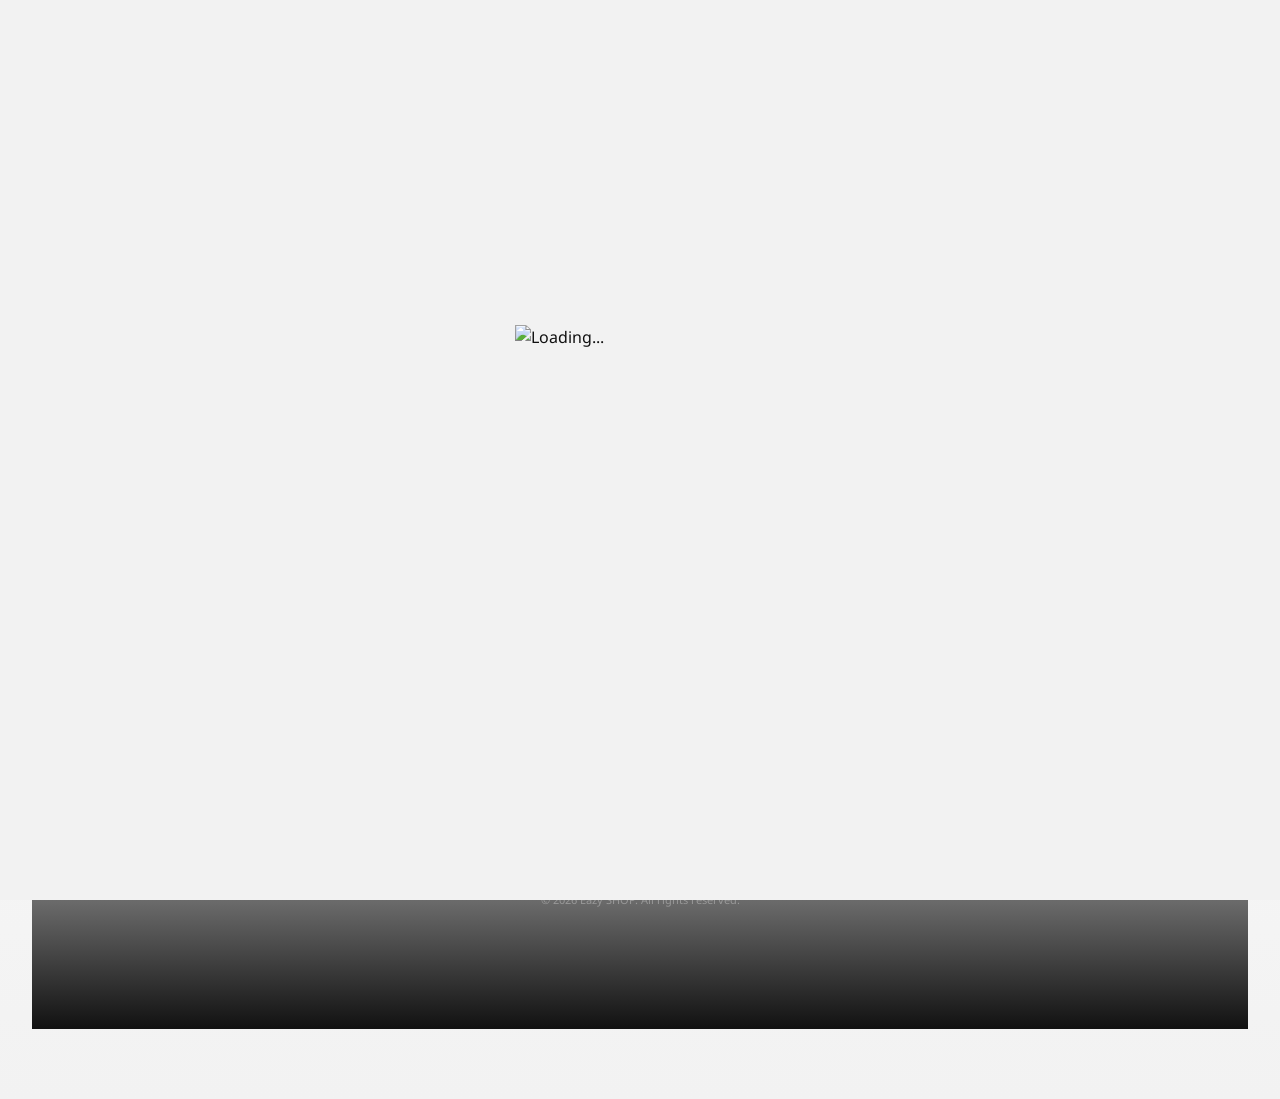
==== commit feb06ab1: "Add files via upload" ====
--- a/index.html
+++ b/index.html
@@ -44,10 +44,10 @@
             <div class="custom-confirm-title" id="confirm-title">ຢືນຢັນ</div>
             <div class="custom-confirm-msg" id="confirm-msg">ທ່ານແນ່ໃຈບໍ?</div>
             <div class="custom-confirm-btns">
-                <button class="custom-confirm-cancel" onclick="CustomConfirm.cancel()">
+                <button class="custom-confirm-cancel" style="background:#f0f0f0;color:#333333;border:1px solid #ddd;" onclick="CustomConfirm.cancel()">
                     <i class="fas fa-times"></i> ຍົກເລີກ
                 </button>
-                <button class="custom-confirm-ok" id="confirm-ok-btn" onclick="CustomConfirm.confirm()">
+                <button class="custom-confirm-ok" style="background:#111111;color:#ffffff;" id="confirm-ok-btn" onclick="CustomConfirm.confirm()">
                     <i class="fas fa-check"></i> ຢືນຢັນ
                 </button>
             </div>
@@ -58,7 +58,7 @@
         <div style="max-width:520px;margin:0 auto;padding:20px 20px 40px;min-height:100vh;display:flex;flex-direction:column;">
             <!-- Header -->
             <div style="display:flex;align-items:center;gap:14px;padding:16px 0 20px;">
-                <button onclick="app.closeBuyConfirm()" style="width:40px;height:40px;border:none;background:#f0f0f0;color:#111111;border-radius:12px;cursor:pointer;display:flex;align-items:center;justify-content:center;flex-shrink:0;">
+                <button onclick="app.closeBuyConfirm()" style="width:40px;height:40px;border:none;background:#eeeeee;color:#111111;border-radius:12px;cursor:pointer;display:flex;align-items:center;justify-content:center;flex-shrink:0;">
                     <i class="fas fa-arrow-left"></i>
                 </button>
                 <div>
@@ -94,11 +94,11 @@
                 </div>
                 <div style="display:flex;justify-content:space-between;font-size:13px;color:#777777888666;margin-bottom:14px;">
                     <span>ຄ່າດຳເນີນການ</span>
-                    <span style="color:#00c853;">0 ₭</span>
+                    <span style="color:#00a85a;">0 ₭</span>
                 </div>
                 <div style="height:1px;background:#e8e8e8;margin-bottom:14px;"></div>
                 <div style="display:flex;justify-content:space-between;font-size:16px;font-weight:700;">
-                    <span style="color:#111111;">ລາຄາລວມ</span>
+                    <span style="color:#111111;font-weight:600;">ລາຄາລວມ</span>
                     <span id="buy-confirm-total" style="color:var(--main-red);font-size:20px;"></span>
                 </div>
             </div>
@@ -108,7 +108,7 @@
                 <button onclick="app.closeBuyConfirm()" style="flex:1;padding:16px;border:1.5px solid #e0e0e0;background:transparent;color:#777777888666;border-radius:14px;font-size:15px;font-weight:600;cursor:pointer;font-family:'Noto Sans Lao',sans-serif;transition:all 0.2s;" onmouseover="this.style.borderColor='#555';this.style.color='#fff'" onmouseout="this.style.borderColor='#333';this.style.color='#aaa'">
                     <i class="fas fa-times"></i> ຍົກເລີກ
                 </button>
-                <button onclick="app.confirmBuy()" style="flex:2;padding:16px;border:none;background:#111111;color:#ffffff;border-radius:14px;font-size:15px;font-weight:700;cursor:pointer;font-family:'Noto Sans Lao',sans-serif;box-shadow:0 4px 20px rgba(255,255,255,0.1);transition:transform 0.15s;" onmousedown="this.style.transform='scale(0.97)'" onmouseup="this.style.transform='scale(1)'">
+                <button onclick="app.confirmBuy()" style="flex:2;padding:16px;border:none;background:#111111;color:#ffffff;border-radius:14px;font-size:15px;font-weight:700;cursor:pointer;font-family:'Noto Sans Lao',sans-serif;box-shadow:0 2px 8px rgba(0,0,0,0.2);transition:transform 0.15s;" onmousedown="this.style.transform='scale(0.97)'" onmouseup="this.style.transform='scale(1)'">
                     <i class="fas fa-bolt"></i> ຢືນຢັນການສັ່ງຊື້
                 </button>
             </div>
@@ -124,7 +124,7 @@
                 <div style="width:90px;height:90px;background:linear-gradient(135deg,#00c853,#00e676);border-radius:50%;display:inline-flex;align-items:center;justify-content:center;box-shadow:0 0 40px rgba(0,200,83,0.5);margin-bottom:18px;animation:receiptPop 0.5s cubic-bezier(0.16,1,0.3,1);">
                     <i class="fas fa-check" style="font-size:40px;color:#111111;"></i>
                 </div>
-                <div style="font-size:26px;font-weight:800;color:#00e676;margin-bottom:6px;">ສັ່ງຊື້ສຳເລັດ!</div>
+                <div style="font-size:26px;font-weight:800;color:#00a85a;margin-bottom:6px;">ສັ່ງຊື້ສຳເລັດ!</div>
                 <div id="receipt-bill-number" style="font-size:11px;color:#777777;font-family:monospace;background:#f8f8f8;padding:4px 12px;border-radius:20px;display:inline-block;"></div>
             </div>
 
@@ -148,7 +148,7 @@
                 </div>
                 <div style="display:flex;justify-content:space-between;font-size:13px;color:#777777888666;margin-bottom:8px;">
                     <span>ຄ່າດຳເນີນການ</span>
-                    <span style="color:#00c853;">ຟຣີ</span>
+                    <span style="color:#00a85a;">ຟຣີ</span>
                 </div>
                 <div style="height:1px;background:#e8e8e8;margin:10px 0;"></div>
                 <div style="display:flex;justify-content:space-between;font-size:16px;font-weight:700;">
@@ -162,7 +162,7 @@
                 <div style="font-size:11px;color:#60a5fa;margin-bottom:10px;display:flex;align-items:center;gap:6px;"><i class="fas fa-id-badge"></i> ລະຫັດສິນຄ້າຂອງທ່ານ</div>
                 <div style="display:flex;align-items:center;gap:10px;">
                     <div id="receipt-uid" style="font-family:monospace;font-size:14px;font-weight:700;color:#111111;word-break:break-all;flex:1;"></div>
-                    <button onclick="app.copyReceiptUid()" id="receipt-uid-copy-btn" style="padding:8px 14px;border:none;background:#1e3a5f;color:#60a5fa;border-radius:10px;font-size:12px;font-weight:600;cursor:pointer;white-space:nowrap;flex-shrink:0;font-family:'Noto Sans Lao',sans-serif;">
+                    <button onclick="app.copyReceiptUid()" id="receipt-uid-copy-btn" style="padding:8px 14px;border:none;background:#dbeafe;color:#1d4ed8;border-radius:10px;font-size:12px;font-weight:600;cursor:pointer;white-space:nowrap;flex-shrink:0;font-family:'Noto Sans Lao',sans-serif;">
                         <i class="fas fa-copy"></i> ຄັດລອກ
                     </button>
                 </div>
@@ -170,10 +170,10 @@
 
             <!-- Action buttons -->
             <div style="width:100%;display:flex;flex-direction:column;gap:10px;margin-top:4px;">
-                <button onclick="app.goToOrderHistory()" style="width:100%;padding:16px;border:1.5px solid #e0e0e0;background:transparent;color:#111111;border-radius:14px;font-size:15px;font-weight:600;cursor:pointer;font-family:'Noto Sans Lao',sans-serif;">
+                <button onclick="app.goToOrderHistory()" style="width:100%;padding:16px;border:1.5px solid #cccccc;background:#f5f5f5;color:#333333;border-radius:14px;font-size:15px;font-weight:600;cursor:pointer;font-family:'Noto Sans Lao',sans-serif;">
                     <i class="fas fa-history" style="margin-right:8px;color:#60a5fa;"></i>ເບິ່ງປະຫວັດສັ່ງຊື້
                 </button>
-                <button onclick="router.home()" style="width:100%;padding:16px;border:none;background:#111111;color:#ffffff;border-radius:14px;font-size:15px;font-weight:700;cursor:pointer;font-family:'Noto Sans Lao',sans-serif;box-shadow:0 4px 20px rgba(255,255,255,0.1);">
+                <button onclick="router.home()" style="width:100%;padding:16px;border:none;background:#111111;color:#ffffff;border-radius:14px;font-size:15px;font-weight:700;cursor:pointer;font-family:'Noto Sans Lao',sans-serif;box-shadow:0 2px 8px rgba(0,0,0,0.2);">
                     <i class="fas fa-home" style="margin-right:8px;"></i>ກັບໄປໜ້າຫຼັກ
                 </button>
             </div>
--- a/style.css
+++ b/style.css
@@ -1,18 +1,18 @@
 /* ===== Main Styles - WHITE CLEAN THEME ===== */
         :root {
-            --main-red: #ffffff;
-            --dark-red: #cccccc;
+            --main-red: #111111;
+            --dark-red: #333333;
             --bg-body: #f2f2f2;
             --bg-card: #ffffff;
             --bg-nav: rgba(255,255,255,0.98);
-            --text-main: #ffffff;
-            --text-dim: #666666;
+            --text-main: #111111;
+            --text-dim: #555555;
             --border: #e0e0e0;
             --shadow-red: 0 2px 12px rgba(0,0,0,0.10);
             --transition: all 0.25s ease;
             --success: #00b96b;
             --warning: #f59e0b;
-            --accent: #ffffff;
+            --accent: #111111;
             --accent-dim: #555555;
         }
 
@@ -39,7 +39,7 @@
 /* glow animation removed - expensive filter repaint */
 
         * { margin: 0; padding: 0; box-sizing: border-box; font-family: 'Noto Sans Lao', 'Kanit', sans-serif; -webkit-tap-highlight-color: transparent; }
-        body { background-color: var(--bg-body); color: var(--text-main); line-height: 1.6; overflow-x: hidden; }
+        body { background-color: var(--bg-body); color: #111111; line-height: 1.6; overflow-x: hidden; }
         .container { max-width: 1200px; margin: 0 auto; padding: 0 12px; }
         .hidden { display: none !important; }
 
@@ -94,7 +94,7 @@
             border-left: 4px solid var(--success);
             padding: 16px 20px;
             border-radius: 12px;
-            box-shadow: 0 8px 32px rgba(0, 0, 0, 0.6);
+            box-shadow: 0 4px 20px rgba(0, 0, 0, 0.12);
             display: flex;
             align-items: flex-start;
             gap: 15px;
@@ -139,11 +139,12 @@
             font-weight: 700;
             margin-bottom: 4px;
             font-size: 15px;
+            color: #111111;
         }
         
         .notification-message {
             font-size: 13px;
-            color: var(--text-dim);
+            color: #555555;
             line-height: 1.4;
         }
         
@@ -152,7 +153,7 @@
             padding: 4px 8px;
             border-radius: 4px;
             transition: background 0.2s;
-            color: var(--text-dim);
+            color: #888888;
             font-size: 18px;
         }
         
@@ -229,7 +230,7 @@
         .processing-title {
             font-size: 20px;
             font-weight: 700;
-            color: #333;
+            color: #111111;
             margin-bottom: 8px;
             font-family: 'Noto Sans Lao', sans-serif;
         }
@@ -418,7 +419,8 @@
             transition: transform 0.3s ease, opacity 0.3s ease, background-color 0.3s ease, border-color 0.3s ease;
             padding: 8px;
             border-radius: 50%;
-            background: rgba(255, 255, 255, 0.05);
+            background: rgba(0, 0, 0, 0.05);
+            color: #333333;
         }
         
         .nav-icon:hover {
@@ -489,9 +491,9 @@
 
         /* ปุ่มสั่งซื้อในการ์ดสินค้า */
         .btn-buy-card {
-            background: rgba(255,255,255,0.08);
-            border: 1.5px solid #dddddd !important;
-            color: #111111 !important;
+            background: #111111;
+            border: none !important;
+            color: #ffffff !important;
             font-weight: 700;
             letter-spacing: 0.3px;
             box-shadow: inset 0 0 12px rgba(255,255,255,0.05);
@@ -539,8 +541,8 @@
         
         .btn-outline { 
             background: transparent; 
-            border: 1px solid var(--border); 
-            color: var(--text-dim); 
+            border: 1px solid #cccccc; 
+            color: #444444; 
         }
         
         .btn-outline:hover {
@@ -570,7 +572,7 @@
             margin-top: 15px;
             overflow: hidden;
             border: 1px solid #e0e0e0;
-            background-color: #f0f0f0;
+            background-color: #e8e8e8;
             transition: border-color 0.3s ease;
         }
         .hero-slideshow:hover { border-color: var(--main-red); box-shadow: var(--shadow-red); }
@@ -620,7 +622,8 @@
         .section-title { 
             font-size: 1.1rem; 
             margin: 20px 0 15px 0; 
-            border-left: 4px solid #111111; 
+            border-left: 4px solid #111111;
+            color: #111111; 
             padding-left: 10px; 
             display: flex; 
             justify-content: space-between; 
@@ -650,7 +653,7 @@
             padding: 12px;
             transition: transform 0.3s ease, opacity 0.3s ease, background-color 0.3s ease, border-color 0.3s ease;
             border: 1.5px solid #e0e0e0;
-            box-shadow: 0 8px 25px rgba(0,0,0,0.6);
+            box-shadow: 0 2px 12px rgba(0,0,0,0.08);
         }
 
         .cat-item:hover {
@@ -811,7 +814,7 @@
         }
         
         .prod-card { 
-            background: linear-gradient(145deg, #fafafa, #0e0e0e);
+            background: #ffffff;
             border-radius: 12px; 
             overflow: hidden; 
             border: 1.5px solid #e0e0e0;
@@ -974,10 +977,10 @@
             background: #ffffff; 
             padding: 15px; 
             border-radius: 10px; 
-            border-left: 3px solid var(--main-red); 
+            border-left: 3px solid #111111; 
             margin: 15px 0; 
             font-size: 13px; 
-            color: #bbb; 
+            color: #444444; 
         }
 
         /* --- Admin --- */
@@ -1020,7 +1023,7 @@
         }
         
         .admin-table th { 
-            color: var(--main-red); 
+            color: #333333; 
             text-transform: uppercase; 
             font-size: 11px; 
         }
@@ -1032,7 +1035,7 @@
             left: 0; 
             width: 100%; 
             height: 100%; 
-            background: rgba(0,0,0,0.92); 
+            background: rgba(0,0,0,0.55); 
             z-index: 2000; 
             display: none; 
             align-items: center; 
@@ -1048,7 +1051,8 @@
             padding: 25px;
             border-radius: 20px;
             border: 1px solid #e0e0e0;
-            box-shadow: 0 10px 40px rgba(0, 0, 0, 0.7);
+            box-shadow: 0 10px 40px rgba(0, 0, 0, 0.2);
+            color: #111111;
             animation: modalZoom 0.4s ease;
             position: relative;
         }
@@ -1066,7 +1070,8 @@
             border-radius: 20px; 
             border: 1px solid #e0e0e0; 
             text-align: center;
-            box-shadow: 0 10px 40px rgba(0, 0, 0, 0.7);
+            box-shadow: 0 10px 40px rgba(0, 0, 0, 0.2);
+            color: #111111;
             animation: modalZoom 0.4s ease;
         }
         
@@ -1101,8 +1106,8 @@
         }
         
         .social-btn:hover {
-            background: rgba(60, 65, 80, 0.5);
-            border-color: rgba(255, 255, 255, 0.2);
+            background: #e8e8e8;
+            border-color: #cccccc;
             transform: translateY(-2px);
         }
         
@@ -1232,15 +1237,15 @@
             position: absolute;
             top: 70px;
             right: 20px;
-            background: #f0f0f0;
-            border: 1px solid #dddddd;
+            background: #ffffff;
+            border: 1px solid #e0e0e0;
             border-radius: 14px;
             padding: 8px;
             min-width: 210px;
             max-width: 210px;
             max-height: 85vh;
             overflow-y: auto;
-            box-shadow: 0 8px 30px rgba(0,0,0,0.9);
+            box-shadow: 0 8px 30px rgba(0,0,0,0.12);
             z-index: 1001;
             animation: fadeInUp 0.3s ease;
         }
@@ -1306,7 +1311,7 @@
         .pw-eye:hover { color: var(--main-red); }
         .cf-turnstile-wrap { display: flex; justify-content: center; margin-bottom: 15px; }
         .auth-header { display: flex; justify-content: space-between; align-items: center; margin-bottom: 25px; }
-        .auth-header-text h2 { margin: 0; font-size: 22px; }
+        .auth-header-text h2 { margin: 0; font-size: 22px; color: #111111; }
         .auth-header-text p { margin: 2px 0 0; font-size: 13px; color: #444444555666; }
         .auth-header-logo { width: 70px; height: 70px; object-fit: contain; border-radius: 50%; }
 
@@ -1316,7 +1321,7 @@
             max-width: 420px;
             margin: 0 auto;
             background: #ffffff;
-            border: 1.5px solid var(--main-red);
+            border: 1.5px solid #dddddd;
             border-radius: 20px;
             padding: 28px 24px 24px;
             box-shadow: 0 8px 40px rgba(255,255,255,0.08);
@@ -1333,12 +1338,12 @@
             width: 54px;
             height: 54px;
             border-radius: 50%;
-            border: 2px solid var(--main-red);
+            border: 2px solid #dddddd;
             object-fit: contain;
         }
         .strength-bar-wrap { margin-bottom: 15px; }
         .strength-label { font-size: 12px; color: #444444555666; margin-bottom: 5px; }
-        .strength-bar { height: 6px; border-radius: 3px; background: #333; overflow: hidden; }
+        .strength-bar { height: 6px; border-radius: 3px; background: #e0e0e0; overflow: hidden; }
         .strength-fill { height: 100%; border-radius: 3px; transition: transform 0.3s ease, opacity 0.3s ease, background-color 0.3s ease, border-color 0.3s ease; width: 0%; }
         .strength-hint { font-size: 11px; color: #444444555666; margin-top: 4px; }
                 .auth-toggle {
@@ -1401,9 +1406,10 @@
         }
         
         .topup-tab.active {
-            background: linear-gradient(135deg, var(--main-red), var(--dark-red));
+            background: #111111;
             border-color: #111111;
-            box-shadow: var(--shadow-red);
+            color: #ffffff;
+            box-shadow: 0 2px 8px rgba(0,0,0,0.2);
         }
         
         .topup-tab i {
@@ -1503,7 +1509,8 @@
         }
         
         .copy-btn:hover {
-            background: var(--main-red);
+            background: #111111;
+            color: #ffffff;
             transform: scale(1.05);
         }
         
@@ -1530,7 +1537,7 @@
         }
         
         .upload-area {
-            border: 2px dashed #444;
+            border: 2px dashed #cccccc;
             border-radius: 16px;
             padding: 30px;
             text-align: center;
@@ -1556,7 +1563,7 @@
             margin: 20px auto;
             border-radius: 12px;
             display: none;
-            border: 2px solid var(--main-red);
+            border: 2px solid #e0e0e0;
         }
         
         .amount-grid {
@@ -1648,6 +1655,7 @@
         .history-title {
             font-weight: 600;
             margin-bottom: 4px;
+            color: #111111;
         }
         
         .history-meta {
@@ -1658,16 +1666,16 @@
         }
         
         .history-amount {
-            font-weight: 600;
+            font-weight: 700;
             color: #111111;
         }
         
         .status-success {
-            color: #00cc88;
+            color: #00a85a;
         }
         
         .status-pending {
-            color: #ffaa00;
+            color: #d97706;
         }
         
         .status-cancelled {
@@ -1953,9 +1961,9 @@
         #page-transition-mask.fading-in  { opacity: 0.85; visibility: visible; }
         #page-transition-mask.fading-out { opacity: 0; visibility: hidden; }
         .spin-confirm-row { display:flex; align-items:center; justify-content:space-between; margin-bottom:14px; }
-        .spin-confirm-opt { flex:1; margin:0 5px; border-radius:14px; padding:14px 10px; text-align:center; cursor:pointer; border:2px solid transparent; transition:0.2s; background:#111; }
+        .spin-confirm-opt { flex:1; margin:0 5px; border-radius:14px; padding:14px 10px; text-align:center; cursor:pointer; border:2px solid #dddddd; transition:0.2s; background:#f5f5f5; }
         .spin-confirm-opt:hover { border-color:var(--main-red); }
-        .spin-confirm-opt.active { border-color:var(--main-red); background:#2a0000; }
+        .spin-confirm-opt.active { border-color:#111111; background:#111111; color:#ffffff; }
         .spin-confirm-opt .opt-icon { font-size:24px; margin-bottom:5px; }
         .spin-confirm-opt .opt-label { font-size:11px; color:#666666; }
         .spin-confirm-opt .opt-val { font-size:14px; font-weight:800; color:#111111; margin-top:2px; }
@@ -2186,7 +2194,7 @@
                     background:#f5f5f5; border-radius:12px; padding:14px 12px;
                     border:1px solid #dddddd; text-align:center;
                 }
-                .ov-topup-card .label { font-size:11px; color:#888; margin-bottom:4px; }
+                .ov-topup-card .label { font-size:11px; color:#666666; margin-bottom:4px; }
                 .ov-topup-card .val { font-size:16px; font-weight:800; }
                 .ov-topup-card .val.green { color:#00ff88; }
                 .ov-topup-card .val.blue { color:#60a5fa; }
@@ -2196,10 +2204,10 @@
                     background:#f5f5f5; border-radius:14px; padding:16px;
                     border:1px solid #dddddd; margin-bottom:18px;
                 }
-                .ov-chart-title { font-size:13px; font-weight:700; color:#ccc; margin-bottom:14px; }
+                .ov-chart-title { font-size:13px; font-weight:700; color:#333333; margin-bottom:14px; }
                 .ov-bar-wrap { display:flex; flex-direction:column; gap:8px; }
                 .ov-bar-row { display:flex; align-items:center; gap:10px; }
-                .ov-bar-label { font-size:11px; color:#888; width:60px; text-align:right; flex-shrink:0; }
+                .ov-bar-label { font-size:11px; color:#555555; width:60px; text-align:right; flex-shrink:0; }
                 .ov-bar-track { flex:1; background:rgba(255,255,255,0.06); border-radius:20px; height:22px; overflow:hidden; }
                 .ov-bar-fill { height:100%; border-radius:20px; display:flex; align-items:center; padding-left:10px; font-size:11px; font-weight:700; color:#111111; min-width:30px; transition: width 0.8s cubic-bezier(.4,0,.2,1); }
                 .ov-bar-val { font-size:11px; color:#666666; width:90px; flex-shrink:0; }
@@ -2210,7 +2218,7 @@
                     transition: transform 0.2s ease, opacity 0.2s ease, background-color 0.2s ease, border-color 0.2s ease;
                 }
                 .ov-refresh-btn:hover { background:rgba(124,58,237,0.3); }
-                .ov-loading { text-align:center; padding:40px; color:#555; font-size:14px; }
+                .ov-loading { text-align:center; padding:40px; color:#888888; font-size:14px; }
 
 /* ===== Performance ===== */
 .prod-card, .cat-item { contain: layout style; }
@@ -2265,8 +2273,9 @@
         .footer-brand-name {
             font-size: 20px;
             font-weight: 800;
-        }
-        .footer-brand-name .ez { color: var(--main-red); }
+            color: #111111;
+        }
+        .footer-brand-name .ez { color: #111111; font-weight: 900; }
         .footer-desc {
             font-size: 13px;
             color: #888888;
@@ -2318,7 +2327,7 @@
         .footer-social-icon.fb { background: #1877f2; }
         .footer-social-icon.wa { background: #25d366; }
         .footer-social-icon.tt { background: #000; border: 1px solid #e0e0e0; }
-        .footer-social-text { font-size: 14px; font-weight: 600; }
+        .footer-social-text { font-size: 14px; font-weight: 600; color: #111111; }
         .footer-social-sub { font-size: 11px; color: #444444555; margin-top: 1px; }
         .footer-copy {
             text-align: center;
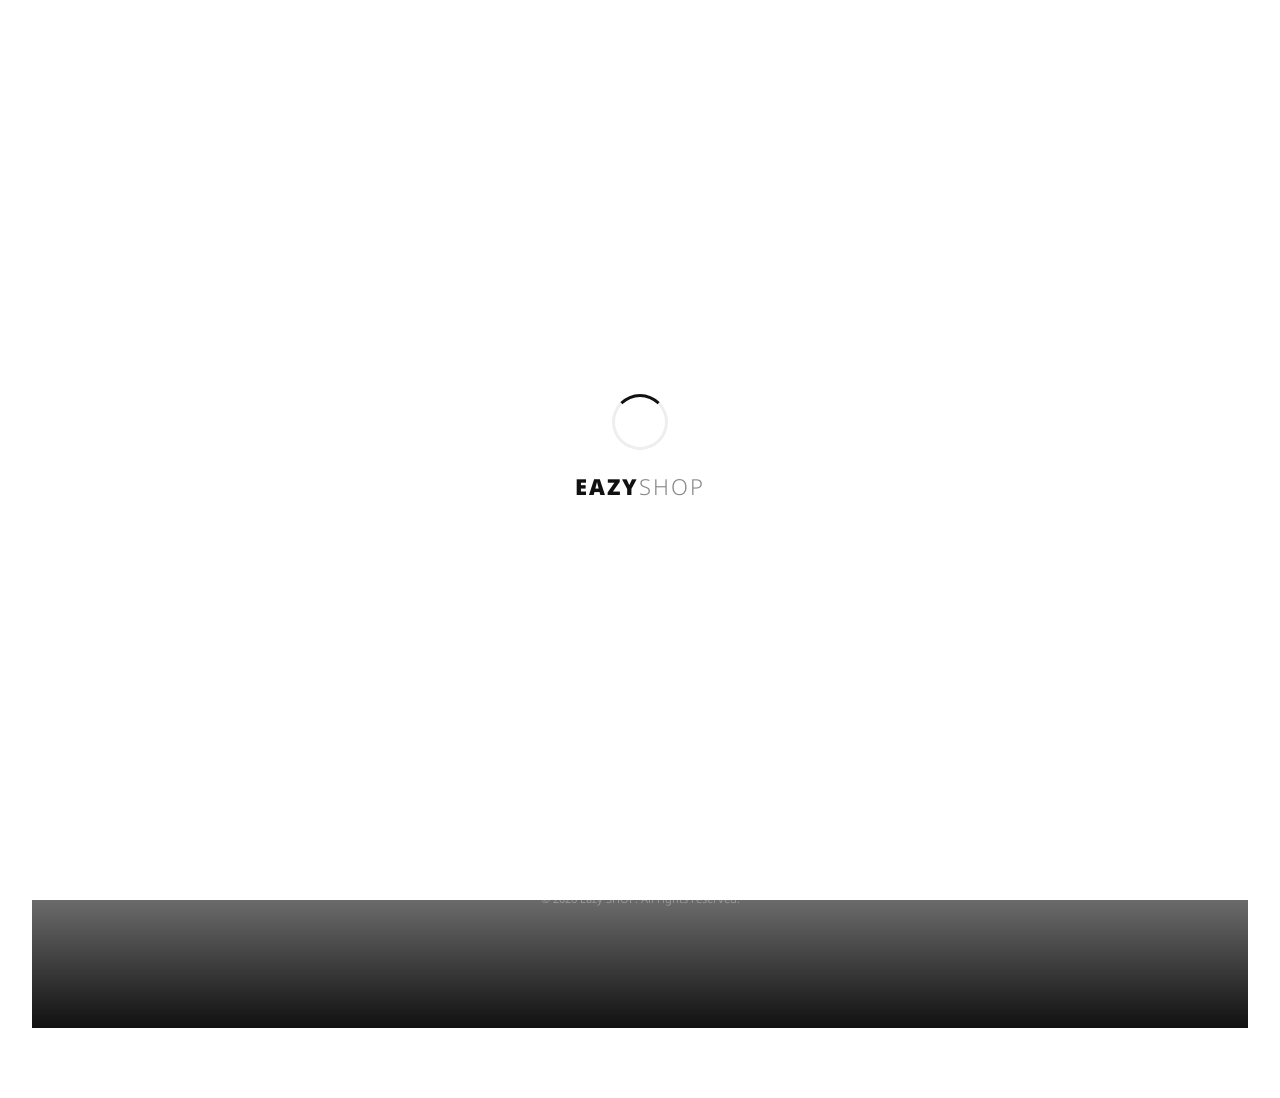
==== commit 27c55ffd: "Add files via upload" ====
--- a/index.html
+++ b/index.html
@@ -14,9 +14,10 @@
 <body>
 
     <!-- ===== LOADING SCREEN — ต้องเป็น element แรกสุด ป้องกัน flash ===== -->
-    <div id="loading-screen" style="position:fixed;top:0;left:0;width:100%;height:100%;background:#f2f2f2;display:flex;justify-content:center;align-items:center;z-index:99999;opacity:1;visibility:visible;">
+    <div id="loading-screen" style="position:fixed;top:0;left:0;width:100%;height:100%;background:#ffffff;display:flex;justify-content:center;align-items:center;z-index:99999;opacity:1;visibility:visible;">
         <div class="loading-character">
-            <img src="https://img2.pic.in.th/elves-01.gif" alt="Loading...">
+            <div class="loading-spinner-ring"></div>
+            <div class="loading-brand">EAZY<span>SHOP</span></div>
         </div>
     </div>
 
@@ -54,7 +55,7 @@
         </div>
     </div>
     <!-- ===== BUY CONFIRM PAGE (Full Screen) ===== -->
-    <div id="view-buy-confirm" class="page-view hidden" style="min-height:100vh;background:#f5f5f5;padding:0;">
+    <div id="view-buy-confirm" class="page-view hidden" style="min-height:100vh;background:#ffffff;padding:0;">
         <div style="max-width:520px;margin:0 auto;padding:20px 20px 40px;min-height:100vh;display:flex;flex-direction:column;">
             <!-- Header -->
             <div style="display:flex;align-items:center;gap:14px;padding:16px 0 20px;">
@@ -79,7 +80,7 @@
 
             <!-- Balance info -->
             <div style="background:#ffffff;border-radius:14px;padding:14px 16px;margin-bottom:14px;border:1px solid #e0e0e0;display:flex;justify-content:space-between;align-items:center;">
-                <span style="font-size:13px;color:#777777888666;"><i class="fas fa-wallet" style="color:#f59e0b;margin-right:8px;"></i>ຍອດເງິນຂອງທ່ານ</span>
+                <span style="font-size:13px;color:#777777888666;"><i class="fas fa-wallet" style="color:#333333;margin-right:8px;"></i>ຍອດເງິນຂອງທ່ານ</span>
                 <span id="buy-confirm-balance" style="color:#111111;font-weight:700;font-size:15px;"></span>
             </div>
 
@@ -94,7 +95,7 @@
                 </div>
                 <div style="display:flex;justify-content:space-between;font-size:13px;color:#777777888666;margin-bottom:14px;">
                     <span>ຄ່າດຳເນີນການ</span>
-                    <span style="color:#00a85a;">0 ₭</span>
+                    <span style="color:#111111;">0 ₭</span>
                 </div>
                 <div style="height:1px;background:#e8e8e8;margin-bottom:14px;"></div>
                 <div style="display:flex;justify-content:space-between;font-size:16px;font-weight:700;">
@@ -116,15 +117,15 @@
     </div>
 
     <!-- ===== ORDER RECEIPT PAGE (Full Screen) ===== -->
-    <div id="view-receipt" class="page-view hidden" style="min-height:100vh;background:#f5f5f5;padding:0;">
+    <div id="view-receipt" class="page-view hidden" style="min-height:100vh;background:#ffffff;padding:0;">
         <div style="max-width:520px;margin:0 auto;padding:30px 20px 40px;min-height:100vh;display:flex;flex-direction:column;align-items:center;">
 
             <!-- Success Animation -->
             <div style="text-align:center;padding:30px 0 24px;">
-                <div style="width:90px;height:90px;background:linear-gradient(135deg,#00c853,#00e676);border-radius:50%;display:inline-flex;align-items:center;justify-content:center;box-shadow:0 0 40px rgba(0,200,83,0.5);margin-bottom:18px;animation:receiptPop 0.5s cubic-bezier(0.16,1,0.3,1);">
-                    <i class="fas fa-check" style="font-size:40px;color:#111111;"></i>
-                </div>
-                <div style="font-size:26px;font-weight:800;color:#00a85a;margin-bottom:6px;">ສັ່ງຊື້ສຳເລັດ!</div>
+                <div style="width:90px;height:90px;background:linear-gradient(135deg,#111111,#333333);border-radius:50%;display:inline-flex;align-items:center;justify-content:center;box-shadow:0 0 30px rgba(0,0,0,0.2);margin-bottom:18px;animation:receiptPop 0.5s cubic-bezier(0.16,1,0.3,1);">
+                    <i class="fas fa-check" style="font-size:40px;color:#ffffff;"></i>
+                </div>
+                <div style="font-size:26px;font-weight:800;color:#111111;margin-bottom:6px;">ສັ່ງຊື້ສຳເລັດ!</div>
                 <div id="receipt-bill-number" style="font-size:11px;color:#777777;font-family:monospace;background:#f8f8f8;padding:4px 12px;border-radius:20px;display:inline-block;"></div>
             </div>
 
@@ -148,7 +149,7 @@
                 </div>
                 <div style="display:flex;justify-content:space-between;font-size:13px;color:#777777888666;margin-bottom:8px;">
                     <span>ຄ່າດຳເນີນການ</span>
-                    <span style="color:#00a85a;">ຟຣີ</span>
+                    <span style="color:#111111;">ຟຣີ</span>
                 </div>
                 <div style="height:1px;background:#e8e8e8;margin:10px 0;"></div>
                 <div style="display:flex;justify-content:space-between;font-size:16px;font-weight:700;">
@@ -272,7 +273,7 @@
             <i class="fas fa-chevron-down" id="security-chevron" style="margin-left:auto; font-size:11px; color:#777777888; transition:transform 0.2s;"></i>
         </div>
         <!-- Security Submenu -->
-        <div id="security-submenu" style="display:none; background:#f2f2f2; border-radius:10px; margin:2px 0 4px; overflow:hidden;">
+        <div id="security-submenu" style="display:none; background:#fafafa; border-radius:10px; margin:2px 0 4px; overflow:hidden;">
             <div class="user-menu-item" onclick="document.getElementById('user-menu').style.display='none'; app.openChangePassword()" style="padding:12px 16px 12px 36px; font-size:13px;">
                 <i class="fas fa-key" style="color:#777777888666; font-size:13px;"></i>
                 <span style="color:#ccc;">ປ່ຽນລະຫັດຜ່ານ</span>
@@ -369,7 +370,7 @@
                         <div class="fb-widget-name" id="fb-widget-name">Eazy SHOP</div>
                         <div class="fb-widget-sub">ໜ້າ Page ທາງການ</div>
                     </div>
-                    <svg style="width:26px;height:26px;margin-left:auto;flex-shrink:0;" viewBox="0 0 24 24" fill="#1877f2"><path d="M24 12.073C24 5.404 18.627 0 12 0S0 5.404 0 12.073C0 18.1 4.388 23.094 10.125 24v-8.437H7.078v-3.49h3.047V9.41c0-3.025 1.791-4.697 4.533-4.697 1.312 0 2.686.236 2.686.236v2.97h-1.513c-1.491 0-1.956.93-1.956 1.874v2.25h3.328l-.532 3.49h-2.796V24C19.612 23.094 24 18.1 24 12.073z"/></svg>
+                    <svg style="width:26px;height:26px;margin-left:auto;flex-shrink:0;" viewBox="0 0 24 24" fill="#111111"><path d="M24 12.073C24 5.404 18.627 0 12 0S0 5.404 0 12.073C0 18.1 4.388 23.094 10.125 24v-8.437H7.078v-3.49h3.047V9.41c0-3.025 1.791-4.697 4.533-4.697 1.312 0 2.686.236 2.686.236v2.97h-1.513c-1.491 0-1.956.93-1.956 1.874v2.25h3.328l-.532 3.49h-2.796V24C19.612 23.094 24 18.1 24 12.073z"/></svg>
                 </div>
                 <div class="fb-widget-divider"></div>
                 <div class="fb-widget-actions">
@@ -698,7 +699,7 @@
                 <label style="color:var(--main-red); font-size:12px; margin-top:8px; display:block;">🎬 ລິ້ງສອນການໃຊ້ງານ (YouTube/Facebook/ອື່ນໆ):</label>
                 <input type="text" id="p-tutorial" class="form-control" placeholder="https://youtube.com/... ຫຼື https://fb.com/...">
                 
-                <label style="display:flex; align-items:center; gap:10px; margin-bottom:15px; cursor:pointer; background:#f2f2f2; padding:12px; border-radius:8px; border:1px solid rgba(59,130,246,0.3);">
+                <label style="display:flex; align-items:center; gap:10px; margin-bottom:15px; cursor:pointer; background:#fafafa; padding:12px; border-radius:8px; border:1px solid rgba(59,130,246,0.3);">
                     <input type="checkbox" id="p-has-id" style="width:18px; height:18px; cursor:pointer; accent-color:#3b82f6;">
                     <span style="font-size:14px; color:#60a5fa;"><i class="fas fa-id-badge"></i> ສ້າງ ID ສິນຄ້າ (Product ID) ເມື່ອລູກຄ້າຊື້</span>
                 </label>
@@ -735,13 +736,13 @@
                 
                 <input type="text" id="member-search" class="form-control" placeholder="ຄົ້ນຫາດ້ວຍຊື່ ຫຼື ID..." onkeyup="app.searchMembers()">
                 
-                <div id="member-search-results" style="max-height: 400px; overflow-y: auto; margin-top: 10px; background: #f2f2f2; border-radius: 8px; padding: 5px;"></div>
+                <div id="member-search-results" style="max-height: 400px; overflow-y: auto; margin-top: 10px; background:#fafafa; border-radius: 8px; padding: 5px;"></div>
                 
                 <div id="member-edit-form" style="display:none; margin-top:20px; background:#f0f0f0; padding:15px; border-radius:8px;">
                     <h4 style="color:var(--main-red); margin-bottom:15px;">✏️ ແກ້ໄຂຂໍ້ມູນສະມາຊິກ</h4>
                     <input type="hidden" id="member-id">
                     
-                    <div style="background:#f2f2f2; padding:12px; border-radius:8px; margin-bottom:15px; border:1px solid var(--border);">
+                    <div style="background:#fafafa; padding:12px; border-radius:8px; margin-bottom:15px; border:1px solid var(--border);">
                         <div style="display:flex; justify-content:space-between; margin-bottom:8px;">
                             <span style="color:var(--text-dim); font-size:12px;">🆔 ID:</span>
                             <span id="member-id-short" style="color:var(--main-red); font-size:13px; font-family:monospace;"></span>
@@ -762,7 +763,7 @@
                         </button>
                     </div>
                     
-                    <input type="number" id="member-balance" class="form-control" placeholder="ຍອດເງິນປັດຈຸບັນ" readonly style="background:#f2f2f2; margin-bottom:10px;">
+                    <input type="number" id="member-balance" class="form-control" placeholder="ຍອດເງິນປັດຈຸບັນ" readonly style="background:#fafafa; margin-bottom:10px;">
                     <input type="number" id="member-spent" class="form-control" placeholder="ຍອດໃຊ້ຈ່າຍທັງໝົດ" style="margin-bottom:10px;">
                     
                     <label style="font-size:13px; color:var(--text-dim); margin-bottom:8px; display:block;">🔐 ສະຖານະບັນຊີ:</label>
@@ -896,7 +897,7 @@
                     <input type="url" id="pop-custom-img" class="form-control" placeholder="https://example.com/banner.jpg" style="margin-bottom:10px;" oninput="app.previewCustomPopupImg()">
                     <label style="font-size:12px; color:#777777888666; margin-bottom:5px; display:block;">🔗 ລິ້ງທີ່ເປີດເມື່ອກົດ Popup (ບໍ່ບັງຄັບ):</label>
                     <input type="url" id="pop-custom-link" class="form-control" placeholder="https://facebook.com/yourpage" style="margin-bottom:15px;">
-                    <div id="pop-custom-preview" style="display:none; background:#f2f2f2; padding:10px; border-radius:8px; margin-bottom:15px; border:1px solid var(--border); text-align:center;">
+                    <div id="pop-custom-preview" style="display:none; background:#fafafa; padding:10px; border-radius:8px; margin-bottom:15px; border:1px solid var(--border); text-align:center;">
                         <img id="pop-custom-preview-img" src="" style="max-width:100%; max-height:150px; border-radius:8px; object-fit:contain;" onerror="this.style.display='none'">
                     </div>
                 </div>
@@ -1163,9 +1164,9 @@
                 <input type="text" id="s-footer-logo" class="form-control" placeholder="https://...logo.png">
                 <label style="font-size:12px; color:#777777888666; margin-top:8px; display:block;">ຄຳອະທິບາຍຮ້ານ:</label>
                 <textarea id="s-footer-desc" class="form-control" rows="3" placeholder="ຮ້ານເກມມີ່ງທີ່ດີທີ່ສຸດ..."></textarea>
-                <label style="font-size:12px; color:#1877f2; display:block; margin-top:10px; margin-bottom:4px;"><i class="fab fa-facebook" style="margin-right:4px;"></i>Facebook Page URL:</label>
+                <label style="font-size:12px; color:#111111; display:block; margin-top:10px; margin-bottom:4px;"><i class="fab fa-facebook" style="margin-right:4px;"></i>Facebook Page URL:</label>
                 <input type="text" id="s-fb-page" class="form-control" placeholder="https://www.facebook.com/YourPage">
-                <label style="font-size:12px; color:#1877f2; display:block; margin-top:8px; margin-bottom:4px;">ຊື່ເພດ Facebook:</label>
+                <label style="font-size:12px; color:#111111; display:block; margin-top:8px; margin-bottom:4px;">ຊື່ເພດ Facebook:</label>
                 <input type="text" id="s-fb-page-name" class="form-control" placeholder="Eazy SHOP">
                 <p style="font-size:11px; color:#777777; margin-top:6px;">* Social ດຶງຈາກ "ຊ່ອງທາງຕິດຕໍ່" ຂ້າງເທິງອັດຕະໂນມັດ</p>
             </div>
@@ -1184,7 +1185,7 @@
                 <span>ຕິດຕໍ່ພວກເຮົາ</span>
             </h3>
             <a href="#" id="l-wa" target="_blank" class="social-btn">
-                <i class="fab fa-whatsapp" style="background: #25d366;"></i> 
+                <i class="fab fa-whatsapp" style="background: #333333;"></i> 
                 <div class="social-btn-text">
                     <span class="social-btn-title">WhatsApp</span>
                     <span class="social-btn-subtitle">ສົນທະນາດ່ວນ</span>
@@ -1198,7 +1199,7 @@
                 </div>
             </a>
             <a href="#" id="l-fb" target="_blank" class="social-btn">
-                <i class="fab fa-facebook" style="background: #1877f2;"></i> 
+                <i class="fab fa-facebook" style="background: #111111;"></i> 
                 <div class="social-btn-text">
                     <span class="social-btn-title">Facebook</span>
                     <span class="social-btn-subtitle">ຕິດຕໍ່ເຮົາ</span>
--- a/style.css
+++ b/style.css
@@ -2,16 +2,16 @@
         :root {
             --main-red: #111111;
             --dark-red: #333333;
-            --bg-body: #f2f2f2;
+            --bg-body: #ffffff;
             --bg-card: #ffffff;
             --bg-nav: rgba(255,255,255,0.98);
             --text-main: #111111;
             --text-dim: #555555;
-            --border: #e0e0e0;
-            --shadow-red: 0 2px 12px rgba(0,0,0,0.10);
+            --border: #f0f0f0;
+            --shadow-red: 0 2px 12px rgba(0,0,0,0.06);
             --transition: all 0.25s ease;
-            --success: #00b96b;
-            --warning: #f59e0b;
+            --success: #333333;
+            --warning: #555555;
             --accent: #111111;
             --accent-dim: #555555;
         }
@@ -43,7 +43,7 @@
         .container { max-width: 1200px; margin: 0 auto; padding: 0 12px; }
         .hidden { display: none !important; }
 
-        /* === Loading Screen - ตัวการ์ตูนเอลฟ์ === */
+        /* === Loading Screen - Minimal Spinner === */
         #loading-screen {
             position: fixed;
             top: 0; left: 0;
@@ -64,14 +64,32 @@
         }
         
         .loading-character {
-            width: 250px;
-            height: 250px;
-        }
-        
-        .loading-character img {
-            width: 100%;
-            height: 100%;
-            object-fit: contain;
+            display: flex;
+            flex-direction: column;
+            align-items: center;
+            gap: 20px;
+        }
+        
+        .loading-spinner-ring {
+            width: 56px;
+            height: 56px;
+            border-radius: 50%;
+            border: 3px solid #eeeeee;
+            border-top-color: #111111;
+            animation: spinRing 0.85s linear infinite;
+        }
+        
+        .loading-brand {
+            font-size: 22px;
+            font-weight: 900;
+            color: #111111;
+            letter-spacing: 2px;
+            text-transform: uppercase;
+        }
+        
+        .loading-brand span {
+            color: #888888;
+            font-weight: 300;
         }
 
 
@@ -115,10 +133,10 @@
             to { transform: translateX(450px); opacity: 0; }
         }
         
-        .notification.success { border-left-color: var(--success); }
-        .notification.error { border-left-color: #ff4444; }
-        .notification.warning { border-left-color: var(--warning); }
-        .notification.info { border-left-color: #3b82f6; }
+        .notification.success { border-left-color: #333333; }
+        .notification.error { border-left-color: #111111; }
+        .notification.warning { border-left-color: #555555; }
+        .notification.info { border-left-color: #444444; }
         
         .notification-icon {
             font-size: 24px;
@@ -126,10 +144,10 @@
             margin-top: 2px;
         }
         
-        .notification.success .notification-icon { color: var(--success); }
-        .notification.error .notification-icon { color: #ff4444; }
-        .notification.warning .notification-icon { color: var(--warning); }
-        .notification.info .notification-icon { color: #3b82f6; }
+        .notification.success .notification-icon { color: #333333; }
+        .notification.error .notification-icon { color: #111111; }
+        .notification.warning .notification-icon { color: #555555; }
+        .notification.info .notification-icon { color: #444444; }
         
         .notification-content {
             flex: 1;
@@ -204,7 +222,7 @@
             width: 80px;
             height: 80px;
             border-radius: 50%;
-            border: 3px solid #4fc3f7;
+            border: 3px solid #eeeeee;
             display: flex;
             align-items: center;
             justify-content: center;
@@ -212,7 +230,7 @@
             position: relative;
         }
         .processing-icon-ring i {
-            color: #4fc3f7;
+            color: #111111;
             font-size: 32px;
         }
         .processing-spinner {
@@ -221,7 +239,7 @@
             width: 88px; height: 88px;
             border-radius: 50%;
             border: 3px solid transparent;
-            border-top-color: #4fc3f7;
+            border-top-color: #111111;
             animation: spinRing 1s linear infinite;
         }
         @keyframes spinRing {
@@ -357,7 +375,7 @@
             gap: 10px;
         }
 
-        .ann-ticker-item i { color: #ffeb3b; font-size: 17px; }
+        .ann-ticker-item i { color: #111111; font-size: 17px; }
 
         @keyframes scrollTicker {
             0% { transform: translateX(0); }
@@ -377,8 +395,8 @@
             position: sticky; 
             top: 0; 
             z-index: 1000; 
-            border-bottom: 2px solid #333;
-            box-shadow: 0 4px 20px rgba(0, 0, 0, 0.5);
+            border-bottom: 1px solid #f0f0f0;
+            box-shadow: 0 2px 12px rgba(0,0,0,0.06);
         }
         
         .nav-wrapper { 
@@ -435,7 +453,7 @@
         }
         
         .search-input { 
-            background: rgba(26, 26, 26, 0.8);
+            background: #f8f8f8;
             border: 1px solid var(--border); 
             color: #111111; 
             padding: 8px 10px 8px 35px; 
@@ -450,7 +468,7 @@
             width: 160px; 
             border-color: #444444555666; 
             outline: none;
-            background: rgba(26, 26, 26, 0.95);
+            background: #f4f4f4;
         }
         
         .search-icon { 
@@ -533,10 +551,10 @@
             line-height: 1;
         }
         .stock-icon-wrap .stock-badge-check {
-            color: #00ff88;
+            color: #111111;
         }
         .stock-icon-wrap .stock-badge-x {
-            color: #ff5555;
+            color: #333333;
         }
         
         .btn-outline { 
@@ -556,11 +574,11 @@
         }
         
         .btn-success { 
-            background: linear-gradient(135deg, #00cc88, #008855); 
+            background: #111111; 
         }
         
         .btn-warning { 
-            background: linear-gradient(135deg, #ffaa00, #cc8800); 
+            background: #333333; 
         }
 
         /* === Hero Slideshow === */
@@ -780,7 +798,7 @@
 
         .cat-desc {
             font-size: 11px;
-            color: #00b96b;
+            color: #111111;
             border: 1px solid rgba(0, 185, 107, 0.3);
             border-radius: 30px;
             padding: 4px 14px;
@@ -817,11 +835,11 @@
             background: #ffffff;
             border-radius: 12px; 
             overflow: hidden; 
-            border: 1.5px solid #e0e0e0;
+            border: 1px solid #f0f0f0;
             display: flex; 
             flex-direction: column; 
             transition: transform 0.3s ease, opacity 0.3s ease, background-color 0.3s ease, border-color 0.3s ease;
-            box-shadow: 0 2px 8px rgba(0,0,0,0.4);
+            box-shadow: 0 1px 4px rgba(0,0,0,0.06);
             animation: fadeInUp 0.6s ease forwards;
             opacity: 0;
         }
@@ -864,7 +882,7 @@
         }
         
         .prod-body { 
-            padding: 6px 8px 8px 8px; 
+            padding: 10px 10px 12px 10px; 
             flex-grow: 1; 
             display: flex; 
             flex-direction: column;
@@ -873,7 +891,7 @@
         
         .prod-title {
             font-size: 13px;
-            font-weight: 500;
+            font-weight: 700;
             color: #111111;
             line-height: 1.3;
             white-space: nowrap;
@@ -923,11 +941,11 @@
         }
         
         .stock-info.low-stock {
-            color: #ffaa00;
+            color: #888888;
         }
         
         .stock-info.out-of-stock {
-            color: #ff5555;
+            color: #333333;
         }
 
         /* --- Detail Page --- */
@@ -1515,7 +1533,7 @@
         }
         
         .copy-btn.copied {
-            background: #00cc88;
+            background: #111111;
         }
         
         .qr-container {
@@ -1671,7 +1689,7 @@
         }
         
         .status-success {
-            color: #00a85a;
+            color: #111111;
         }
         
         .status-pending {
@@ -1699,7 +1717,7 @@
             align-items: center;
             padding: 8px 6px calc(8px + env(safe-area-inset-bottom));
             z-index: 999;
-            box-shadow: 0 8px 32px rgba(0,0,0,0.6), 0 0 0 1px rgba(255,0,0,0.08);
+            box-shadow: 0 8px 32px rgba(0,0,0,0.6), 0 0 0 1px rgba(0,0,0,0.06);
         }
         
         .mobile-nav-item {
@@ -1867,7 +1885,7 @@
         }
 
         body {
-            background: linear-gradient(180deg, #ffffff 0%, #f2f2f2 100%);
+            background: #ffffff;
             padding-bottom: 70px;
         }
 
@@ -1922,8 +1940,8 @@
         .spin-tickets-badge { display:flex; align-items:center; justify-content:center; gap:8px; background:linear-gradient(135deg,#cccccc,#ffffff); border-radius:30px; padding:10px 22px; font-size:18px; font-weight:800; color:#111111; box-shadow:0 0 18px rgba(255,255,255,0.2); margin:0 auto 20px; width:fit-content; }
         .wheel-wrapper { position:relative; display:flex; justify-content:center; align-items:center; margin:10px 0; }
         #spin-canvas { border-radius:50%; display:block; }
-        .wheel-pointer { position:absolute; top:8px; left:50%; transform:translateX(-50%); width:0; height:0; border-left:11px solid transparent; border-right:11px solid transparent; border-top:22px solid #f5c518; filter:drop-shadow(0 2px 4px rgba(245,197,24,0.9)); z-index:10; }
-        .wheel-spin-btn { position:absolute; top:50%; left:50%; transform:translate(-50%,-50%); width:70px; height:70px; border-radius:50%; background:linear-gradient(135deg,#222,#3a3a3a); border:4px solid #f5c518; color:#111111; font-weight:800; font-size:14px; cursor:pointer; z-index:10; box-shadow:0 0 20px rgba(245,197,24,0.6); transition: transform 0.2s ease, opacity 0.2s ease; }
+        .wheel-pointer { position:absolute; top:8px; left:50%; transform:translateX(-50%); width:0; height:0; border-left:11px solid transparent; border-right:11px solid transparent; border-top:22px solid #111111; filter:drop-shadow(0 2px 4px rgba(0,0,0,0.4)); z-index:10; }
+        .wheel-spin-btn { position:absolute; top:50%; left:50%; transform:translate(-50%,-50%); width:70px; height:70px; border-radius:50%; background:linear-gradient(135deg,#222,#3a3a3a); border:4px solid #ffffff; color:#111111; font-weight:800; font-size:14px; cursor:pointer; z-index:10; box-shadow:0 0 20px rgba(0,0,0,0.3); transition: transform 0.2s ease, opacity 0.2s ease; }
         .wheel-spin-btn:disabled { opacity:0.5; cursor:not-allowed; }
         .wheel-spin-btn:not(:disabled):hover { transform:translate(-50%,-50%) scale(1.08); }
         .spin-history-item { display:flex; align-items:center; gap:12px; background:#f0f0f0; border-radius:10px; padding:10px 12px; margin-bottom:8px; border:1px solid #dddddd; }
@@ -1976,7 +1994,7 @@
         .spin-win-overlay.show { opacity:1; pointer-events:all; }
         .spin-win-box {
             background: linear-gradient(145deg, #1a0000, #2a0a0a);
-            border: 2px solid #f5c518;
+            border: 2px solid #ffffff;
             border-radius: 24px;
             padding: 35px 30px;
             text-align: center;
@@ -1997,14 +2015,14 @@
         .spin-win-confetti { position:absolute; top:0; left:0; width:100%; height:100%; pointer-events:none; overflow:hidden; border-radius:24px; }
         .spin-win-icon-wrap {
             width:90px; height:90px; border-radius:50%; margin:0 auto 15px;
-            background:linear-gradient(135deg,#f5c518,#e6a800);
+            background:linear-gradient(135deg,#333333,#111111);
             display:flex; align-items:center; justify-content:center;
             font-size:40px;
             box-shadow: 0 0 30px rgba(245,197,24,0.6);
             animation: iconBounce 0.6s 0.3s cubic-bezier(0.34,1.56,0.64,1) both;
         }
         @keyframes iconBounce { from{transform:scale(0) rotate(-180deg);} to{transform:scale(1) rotate(0);} }
-        .spin-win-label { font-size:13px; color:#f5c518; letter-spacing:2px; text-transform:uppercase; margin-bottom:6px; }
+        .spin-win-label { font-size:13px; color:#ffffff; letter-spacing:2px; text-transform:uppercase; margin-bottom:6px; }
         .spin-win-name { font-size:22px; font-weight:900; color:#111111; margin-bottom:8px; text-shadow:0 0 20px rgba(245,197,24,0.5); }
         .spin-win-desc { font-size:13px; color:#666666; margin-bottom:20px; line-height:1.5; }
         .spin-win-close {
@@ -2068,7 +2086,7 @@
     max-width: 340px;
     width: 100%;
     text-align: center;
-    box-shadow: 0 20px 60px rgba(255,0,0,0.25), 0 0 0 1px rgba(255,255,255,0.05);
+    box-shadow: 0 20px 60px rgba(0,0,0,0.15), 0 0 0 1px rgba(0,0,0,0.05);
     animation: popIn 0.35s cubic-bezier(0.34, 1.56, 0.64, 1);
 }
 .custom-confirm-icon {
@@ -2080,7 +2098,7 @@
     justify-content: center;
     margin: 0 auto 18px;
     font-size: 30px;
-    background: rgba(255,0,0,0.12);
+    background: rgba(0,0,0,0.05);
     border: 2px solid rgba(255,255,255,0.15);
     color: #111111;
 }
@@ -2122,9 +2140,9 @@
     color: #111111;
     box-shadow: 0 4px 15px rgba(255,255,255,0.2);
 }
-.custom-confirm-ok:hover { transform: translateY(-2px); box-shadow: 0 6px 20px rgba(255,0,0,0.5); }
+.custom-confirm-ok:hover { transform: translateY(-2px); box-shadow: 0 6px 20px rgba(0,0,0,0.3); }
 .custom-confirm-ok.green-btn {
-    background: linear-gradient(135deg, #00cc88, #008855);
+    background: #111111;
     box-shadow: 0 4px 15px rgba(0,200,136,0.4);
 }
 
@@ -2148,7 +2166,7 @@
     align-items: center;
     justify-content: center;
     font-size: 18px;
-    color: #60a5fa;
+    color: #111111;
     flex-shrink: 0;
 }
 .product-id-badge .id-text {
@@ -2162,7 +2180,7 @@
 .product-id-badge .id-value {
     font-size: 16px;
     font-weight: 700;
-    color: #60a5fa;
+    color: #111111;
     font-family: monospace;
     letter-spacing: 2px;
 }
@@ -2196,10 +2214,10 @@
                 }
                 .ov-topup-card .label { font-size:11px; color:#666666; margin-bottom:4px; }
                 .ov-topup-card .val { font-size:16px; font-weight:800; }
-                .ov-topup-card .val.green { color:#00ff88; }
-                .ov-topup-card .val.blue { color:#60a5fa; }
-                .ov-topup-card .val.yellow { color:#fbbf24; }
-                .ov-topup-card .val.purple { color:#a78bfa; }
+                .ov-topup-card .val.green { color:#111111; }
+                .ov-topup-card .val.blue { color:#111111; }
+                .ov-topup-card .val.yellow { color:#333333; }
+                .ov-topup-card .val.purple { color:#555555; }
                 .ov-chart-box {
                     background:#f5f5f5; border-radius:14px; padding:16px;
                     border:1px solid #dddddd; margin-bottom:18px;
@@ -2213,7 +2231,7 @@
                 .ov-bar-val { font-size:11px; color:#666666; width:90px; flex-shrink:0; }
                 .ov-refresh-btn {
                     background: rgba(124,58,237,0.15); border:1px solid rgba(124,58,237,0.4);
-                    color:#a78bfa; border-radius:8px; padding:6px 14px; font-size:12px;
+                    color:#555555; border-radius:8px; padding:6px 14px; font-size:12px;
                     cursor:pointer; display:inline-flex; align-items:center; gap:6px; margin-bottom:16px;
                     transition: transform 0.2s ease, opacity 0.2s ease, background-color 0.2s ease, border-color 0.2s ease;
                 }
@@ -2324,8 +2342,8 @@
             font-size: 18px;
             flex-shrink: 0;
         }
-        .footer-social-icon.fb { background: #1877f2; }
-        .footer-social-icon.wa { background: #25d366; }
+        .footer-social-icon.fb { background: #111111; }
+        .footer-social-icon.wa { background: #333333; }
         .footer-social-icon.tt { background: #000; border: 1px solid #e0e0e0; }
         .footer-social-text { font-size: 14px; font-weight: 600; color: #111111; }
         .footer-social-sub { font-size: 11px; color: #444444555; margin-top: 1px; }
@@ -2399,12 +2417,12 @@
         }
         .fb-widget-btn:hover { filter: brightness(0.93); }
         .fb-follow {
-            background: #1877f2;
+            background: #111111;
             color: #111111;
         }
         .fb-share {
             background: #e4e6eb;
-            color: #f2f2f2;
+            color: #ffffff;
         }
 
         /* Modal content slide up animation */
